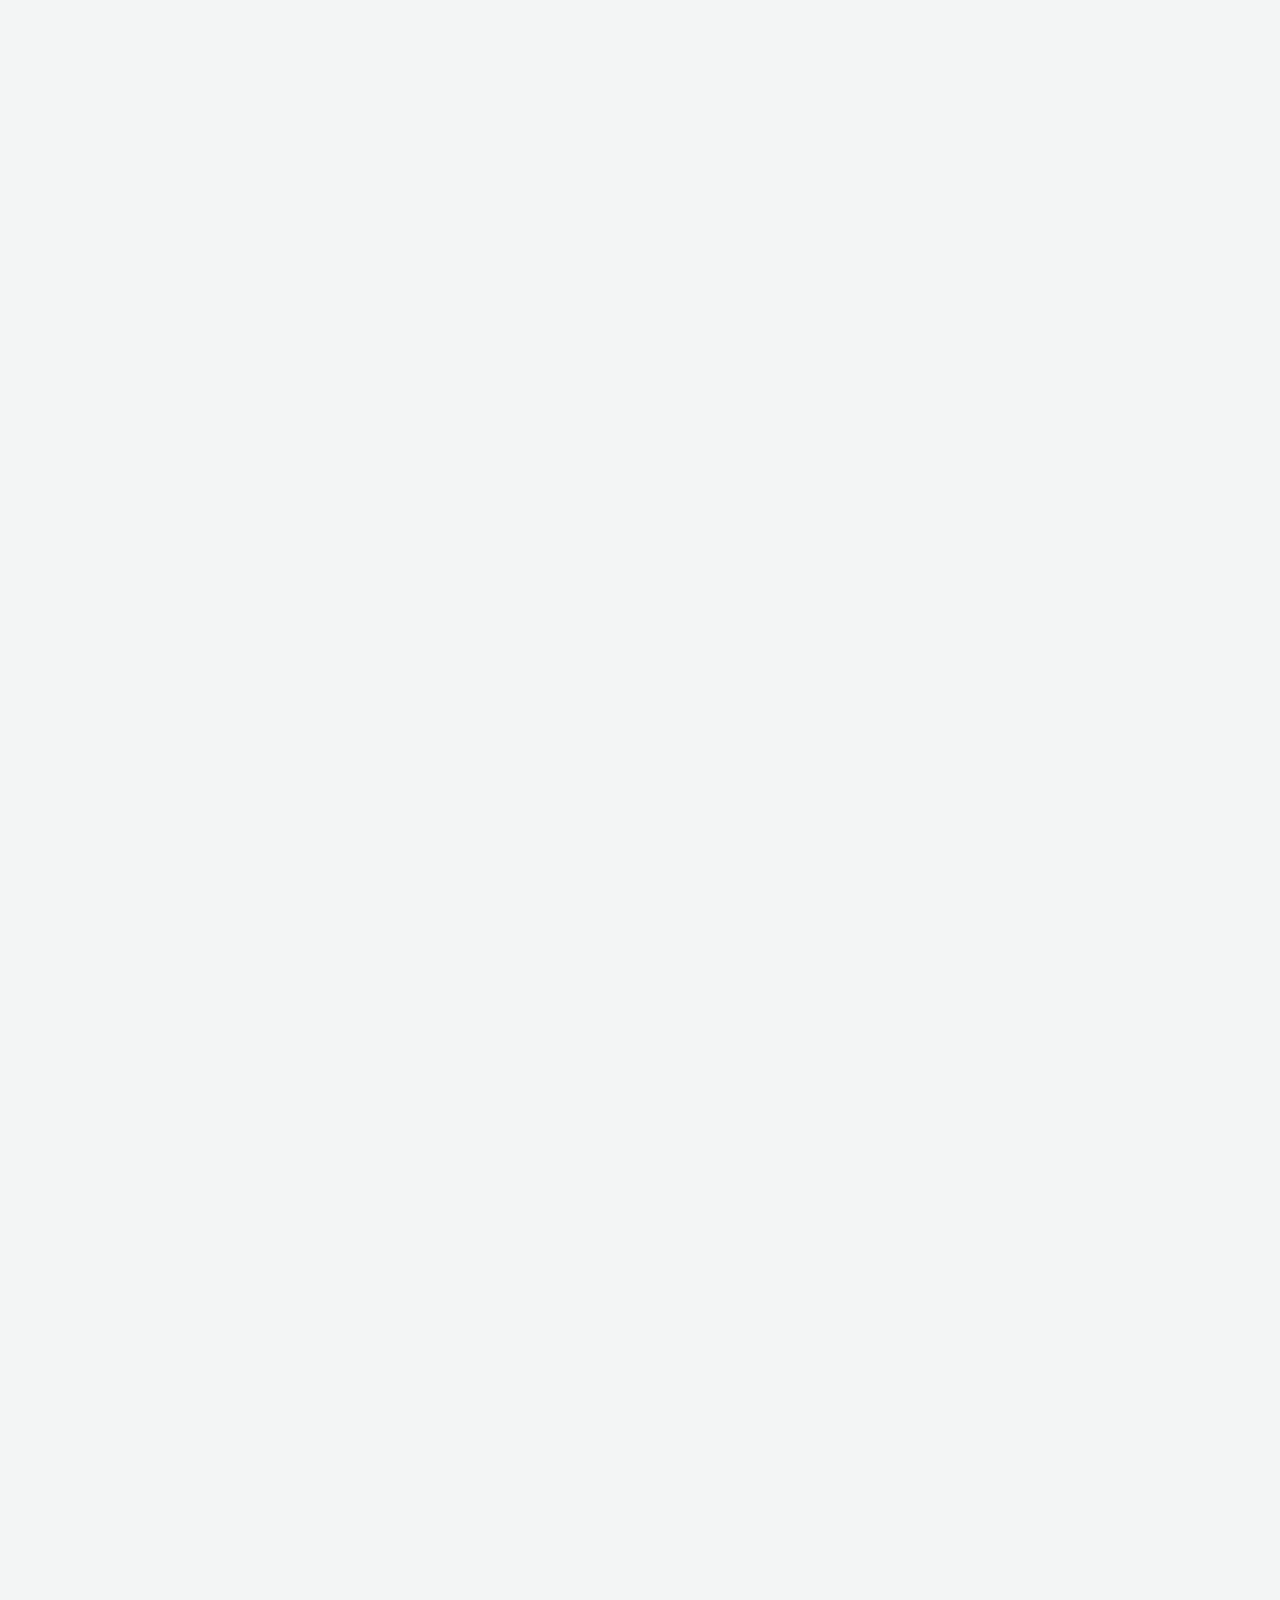
==== dashboard.html @ e3061a86 "Publish reproducible pages after data, navigation and responsive checks" ====
<!DOCTYPE html>
<html xmlns="http://www.w3.org/1999/xhtml">
<head>

<meta charset="utf-8">
<meta http-equiv="Content-Type" content="text/html; charset=utf-8" />
<meta name="generator" content="pandoc" />



<title>Central Park weather · 2006–2010</title>

<meta property="og:title" content="Central Park weather · 2006–2010" />

<meta name="viewport" content="width=device-width, initial-scale=1.0, maximum-scale=1.0, user-scalable=no" />

<link href="data:image/x-icon;" rel="icon" type="image/x-icon">


<script type="text/javascript">
window.FlexDashboardComponents = [];
</script>

<script id="flexdashboard-navbar" type="application/json">
[{"title":"Home","href":"index.html","align":"right"},{"title":"Resume","href":"resume.html","align":"right"},{"title":"GitHub","icon":"fa-github","href":"https://github.com/hw3206","align":"right"},{"title":"Email","icon":"fa-envelope","href":"mailto:hw3206@cumc.columbia.edu","align":"right"}]
</script>
<script>// Pandoc 2.9 adds attributes on both header and div. We remove the former (to
// be compatible with the behavior of Pandoc < 2.8).
document.addEventListener('DOMContentLoaded', function(e) {
  var hs = document.querySelectorAll("div.section[class*='level'] > :first-child");
  var i, h, a;
  for (i = 0; i < hs.length; i++) {
    h = hs[i];
    if (!/^h[1-6]$/i.test(h.tagName)) continue;  // it should be a header h1-h6
    a = h.attributes;
    while (a.length > 0) h.removeAttribute(a[0].name);
  }
});
</script>
<script>/*! jQuery v3.6.0 | (c) OpenJS Foundation and other contributors | jquery.org/license */
!function(e,t){"use strict";"object"==typeof module&&"object"==typeof module.exports?module.exports=e.document?t(e,!0):function(e){if(!e.document)throw new Error("jQuery requires a window with a document");return t(e)}:t(e)}("undefined"!=typeof window?window:this,function(C,e){"use strict";var t=[],r=Object.getPrototypeOf,s=t.slice,g=t.flat?function(e){return t.flat.call(e)}:function(e){return t.concat.apply([],e)},u=t.push,i=t.indexOf,n={},o=n.toString,v=n.hasOwnProperty,a=v.toString,l=a.call(Object),y={},m=function(e){return"function"==typeof e&&"number"!=typeof e.nodeType&&"function"!=typeof e.item},x=function(e){return null!=e&&e===e.window},E=C.document,c={type:!0,src:!0,nonce:!0,noModule:!0};function b(e,t,n){var r,i,o=(n=n||E).createElement("script");if(o.text=e,t)for(r in c)(i=t[r]||t.getAttribute&&t.getAttribute(r))&&o.setAttribute(r,i);n.head.appendChild(o).parentNode.removeChild(o)}function w(e){return null==e?e+"":"object"==typeof e||"function"==typeof e?n[o.call(e)]||"object":typeof e}var f="3.6.0",S=function(e,t){return new S.fn.init(e,t)};function p(e){var t=!!e&&"length"in e&&e.length,n=w(e);return!m(e)&&!x(e)&&("array"===n||0===t||"number"==typeof t&&0<t&&t-1 in e)}S.fn=S.prototype={jquery:f,constructor:S,length:0,toArray:function(){return s.call(this)},get:function(e){return null==e?s.call(this):e<0?this[e+this.length]:this[e]},pushStack:function(e){var t=S.merge(this.constructor(),e);return t.prevObject=this,t},each:function(e){return S.each(this,e)},map:function(n){return this.pushStack(S.map(this,function(e,t){return n.call(e,t,e)}))},slice:function(){return this.pushStack(s.apply(this,arguments))},first:function(){return this.eq(0)},last:function(){return this.eq(-1)},even:function(){return this.pushStack(S.grep(this,function(e,t){return(t+1)%2}))},odd:function(){return this.pushStack(S.grep(this,function(e,t){return t%2}))},eq:function(e){var t=this.length,n=+e+(e<0?t:0);return this.pushStack(0<=n&&n<t?[this[n]]:[])},end:function(){return this.prevObject||this.constructor()},push:u,sort:t.sort,splice:t.splice},S.extend=S.fn.extend=function(){var e,t,n,r,i,o,a=arguments[0]||{},s=1,u=arguments.length,l=!1;for("boolean"==typeof a&&(l=a,a=arguments[s]||{},s++),"object"==typeof a||m(a)||(a={}),s===u&&(a=this,s--);s<u;s++)if(null!=(e=arguments[s]))for(t in e)r=e[t],"__proto__"!==t&&a!==r&&(l&&r&&(S.isPlainObject(r)||(i=Array.isArray(r)))?(n=a[t],o=i&&!Array.isArray(n)?[]:i||S.isPlainObject(n)?n:{},i=!1,a[t]=S.extend(l,o,r)):void 0!==r&&(a[t]=r));return a},S.extend({expando:"jQuery"+(f+Math.random()).replace(/\D/g,""),isReady:!0,error:function(e){throw new Error(e)},noop:function(){},isPlainObject:function(e){var t,n;return!(!e||"[object Object]"!==o.call(e))&&(!(t=r(e))||"function"==typeof(n=v.call(t,"constructor")&&t.constructor)&&a.call(n)===l)},isEmptyObject:function(e){var t;for(t in e)return!1;return!0},globalEval:function(e,t,n){b(e,{nonce:t&&t.nonce},n)},each:function(e,t){var n,r=0;if(p(e)){for(n=e.length;r<n;r++)if(!1===t.call(e[r],r,e[r]))break}else for(r in e)if(!1===t.call(e[r],r,e[r]))break;return e},makeArray:function(e,t){var n=t||[];return null!=e&&(p(Object(e))?S.merge(n,"string"==typeof e?[e]:e):u.call(n,e)),n},inArray:function(e,t,n){return null==t?-1:i.call(t,e,n)},merge:function(e,t){for(var n=+t.length,r=0,i=e.length;r<n;r++)e[i++]=t[r];return e.length=i,e},grep:function(e,t,n){for(var r=[],i=0,o=e.length,a=!n;i<o;i++)!t(e[i],i)!==a&&r.push(e[i]);return r},map:function(e,t,n){var r,i,o=0,a=[];if(p(e))for(r=e.length;o<r;o++)null!=(i=t(e[o],o,n))&&a.push(i);else for(o in e)null!=(i=t(e[o],o,n))&&a.push(i);return g(a)},guid:1,support:y}),"function"==typeof Symbol&&(S.fn[Symbol.iterator]=t[Symbol.iterator]),S.each("Boolean Number String Function Array Date RegExp Object Error Symbol".split(" "),function(e,t){n["[object "+t+"]"]=t.toLowerCase()});var d=function(n){var e,d,b,o,i,h,f,g,w,u,l,T,C,a,E,v,s,c,y,S="sizzle"+1*new Date,p=n.document,k=0,r=0,m=ue(),x=ue(),A=ue(),N=ue(),j=function(e,t){return e===t&&(l=!0),0},D={}.hasOwnProperty,t=[],q=t.pop,L=t.push,H=t.push,O=t.slice,P=function(e,t){for(var n=0,r=e.length;n<r;n++)if(e[n]===t)return n;return-1},R="checked|selected|async|autofocus|autoplay|controls|defer|disabled|hidden|ismap|loop|multiple|open|readonly|required|scoped",M="[\\x20\\t\\r\\n\\f]",I="(?:\\\\[\\da-fA-F]{1,6}"+M+"?|\\\\[^\\r\\n\\f]|[\\w-]|[^\0-\\x7f])+",W="\\["+M+"*("+I+")(?:"+M+"*([*^$|!~]?=)"+M+"*(?:'((?:\\\\.|[^\\\\'])*)'|\"((?:\\\\.|[^\\\\\"])*)\"|("+I+"))|)"+M+"*\\]",F=":("+I+")(?:\\((('((?:\\\\.|[^\\\\'])*)'|\"((?:\\\\.|[^\\\\\"])*)\")|((?:\\\\.|[^\\\\()[\\]]|"+W+")*)|.*)\\)|)",B=new RegExp(M+"+","g"),$=new RegExp("^"+M+"+|((?:^|[^\\\\])(?:\\\\.)*)"+M+"+$","g"),_=new RegExp("^"+M+"*,"+M+"*"),z=new RegExp("^"+M+"*([>+~]|"+M+")"+M+"*"),U=new RegExp(M+"|>"),X=new RegExp(F),V=new RegExp("^"+I+"$"),G={ID:new RegExp("^#("+I+")"),CLASS:new RegExp("^\\.("+I+")"),TAG:new RegExp("^("+I+"|[*])"),ATTR:new RegExp("^"+W),PSEUDO:new RegExp("^"+F),CHILD:new RegExp("^:(only|first|last|nth|nth-last)-(child|of-type)(?:\\("+M+"*(even|odd|(([+-]|)(\\d*)n|)"+M+"*(?:([+-]|)"+M+"*(\\d+)|))"+M+"*\\)|)","i"),bool:new RegExp("^(?:"+R+")$","i"),needsContext:new RegExp("^"+M+"*[>+~]|:(even|odd|eq|gt|lt|nth|first|last)(?:\\("+M+"*((?:-\\d)?\\d*)"+M+"*\\)|)(?=[^-]|$)","i")},Y=/HTML$/i,Q=/^(?:input|select|textarea|button)$/i,J=/^h\d$/i,K=/^[^{]+\{\s*\[native \w/,Z=/^(?:#([\w-]+)|(\w+)|\.([\w-]+))$/,ee=/[+~]/,te=new RegExp("\\\\[\\da-fA-F]{1,6}"+M+"?|\\\\([^\\r\\n\\f])","g"),ne=function(e,t){var n="0x"+e.slice(1)-65536;return t||(n<0?String.fromCharCode(n+65536):String.fromCharCode(n>>10|55296,1023&n|56320))},re=/([\0-\x1f\x7f]|^-?\d)|^-$|[^\0-\x1f\x7f-\uFFFF\w-]/g,ie=function(e,t){return t?"\0"===e?"\ufffd":e.slice(0,-1)+"\\"+e.charCodeAt(e.length-1).toString(16)+" ":"\\"+e},oe=function(){T()},ae=be(function(e){return!0===e.disabled&&"fieldset"===e.nodeName.toLowerCase()},{dir:"parentNode",next:"legend"});try{H.apply(t=O.call(p.childNodes),p.childNodes),t[p.childNodes.length].nodeType}catch(e){H={apply:t.length?function(e,t){L.apply(e,O.call(t))}:function(e,t){var n=e.length,r=0;while(e[n++]=t[r++]);e.length=n-1}}}function se(t,e,n,r){var i,o,a,s,u,l,c,f=e&&e.ownerDocument,p=e?e.nodeType:9;if(n=n||[],"string"!=typeof t||!t||1!==p&&9!==p&&11!==p)return n;if(!r&&(T(e),e=e||C,E)){if(11!==p&&(u=Z.exec(t)))if(i=u[1]){if(9===p){if(!(a=e.getElementById(i)))return n;if(a.id===i)return n.push(a),n}else if(f&&(a=f.getElementById(i))&&y(e,a)&&a.id===i)return n.push(a),n}else{if(u[2])return H.apply(n,e.getElementsByTagName(t)),n;if((i=u[3])&&d.getElementsByClassName&&e.getElementsByClassName)return H.apply(n,e.getElementsByClassName(i)),n}if(d.qsa&&!N[t+" "]&&(!v||!v.test(t))&&(1!==p||"object"!==e.nodeName.toLowerCase())){if(c=t,f=e,1===p&&(U.test(t)||z.test(t))){(f=ee.test(t)&&ye(e.parentNode)||e)===e&&d.scope||((s=e.getAttribute("id"))?s=s.replace(re,ie):e.setAttribute("id",s=S)),o=(l=h(t)).length;while(o--)l[o]=(s?"#"+s:":scope")+" "+xe(l[o]);c=l.join(",")}try{return H.apply(n,f.querySelectorAll(c)),n}catch(e){N(t,!0)}finally{s===S&&e.removeAttribute("id")}}}return g(t.replace($,"$1"),e,n,r)}function ue(){var r=[];return function e(t,n){return r.push(t+" ")>b.cacheLength&&delete e[r.shift()],e[t+" "]=n}}function le(e){return e[S]=!0,e}function ce(e){var t=C.createElement("fieldset");try{return!!e(t)}catch(e){return!1}finally{t.parentNode&&t.parentNode.removeChild(t),t=null}}function fe(e,t){var n=e.split("|"),r=n.length;while(r--)b.attrHandle[n[r]]=t}function pe(e,t){var n=t&&e,r=n&&1===e.nodeType&&1===t.nodeType&&e.sourceIndex-t.sourceIndex;if(r)return r;if(n)while(n=n.nextSibling)if(n===t)return-1;return e?1:-1}function de(t){return function(e){return"input"===e.nodeName.toLowerCase()&&e.type===t}}function he(n){return function(e){var t=e.nodeName.toLowerCase();return("input"===t||"button"===t)&&e.type===n}}function ge(t){return function(e){return"form"in e?e.parentNode&&!1===e.disabled?"label"in e?"label"in e.parentNode?e.parentNode.disabled===t:e.disabled===t:e.isDisabled===t||e.isDisabled!==!t&&ae(e)===t:e.disabled===t:"label"in e&&e.disabled===t}}function ve(a){return le(function(o){return o=+o,le(function(e,t){var n,r=a([],e.length,o),i=r.length;while(i--)e[n=r[i]]&&(e[n]=!(t[n]=e[n]))})})}function ye(e){return e&&"undefined"!=typeof e.getElementsByTagName&&e}for(e in d=se.support={},i=se.isXML=function(e){var t=e&&e.namespaceURI,n=e&&(e.ownerDocument||e).documentElement;return!Y.test(t||n&&n.nodeName||"HTML")},T=se.setDocument=function(e){var t,n,r=e?e.ownerDocument||e:p;return r!=C&&9===r.nodeType&&r.documentElement&&(a=(C=r).documentElement,E=!i(C),p!=C&&(n=C.defaultView)&&n.top!==n&&(n.addEventListener?n.addEventListener("unload",oe,!1):n.attachEvent&&n.attachEvent("onunload",oe)),d.scope=ce(function(e){return a.appendChild(e).appendChild(C.createElement("div")),"undefined"!=typeof e.querySelectorAll&&!e.querySelectorAll(":scope fieldset div").length}),d.attributes=ce(function(e){return e.className="i",!e.getAttribute("className")}),d.getElementsByTagName=ce(function(e){return e.appendChild(C.createComment("")),!e.getElementsByTagName("*").length}),d.getElementsByClassName=K.test(C.getElementsByClassName),d.getById=ce(function(e){return a.appendChild(e).id=S,!C.getElementsByName||!C.getElementsByName(S).length}),d.getById?(b.filter.ID=function(e){var t=e.replace(te,ne);return function(e){return e.getAttribute("id")===t}},b.find.ID=function(e,t){if("undefined"!=typeof t.getElementById&&E){var n=t.getElementById(e);return n?[n]:[]}}):(b.filter.ID=function(e){var n=e.replace(te,ne);return function(e){var t="undefined"!=typeof e.getAttributeNode&&e.getAttributeNode("id");return t&&t.value===n}},b.find.ID=function(e,t){if("undefined"!=typeof t.getElementById&&E){var n,r,i,o=t.getElementById(e);if(o){if((n=o.getAttributeNode("id"))&&n.value===e)return[o];i=t.getElementsByName(e),r=0;while(o=i[r++])if((n=o.getAttributeNode("id"))&&n.value===e)return[o]}return[]}}),b.find.TAG=d.getElementsByTagName?function(e,t){return"undefined"!=typeof t.getElementsByTagName?t.getElementsByTagName(e):d.qsa?t.querySelectorAll(e):void 0}:function(e,t){var n,r=[],i=0,o=t.getElementsByTagName(e);if("*"===e){while(n=o[i++])1===n.nodeType&&r.push(n);return r}return o},b.find.CLASS=d.getElementsByClassName&&function(e,t){if("undefined"!=typeof t.getElementsByClassName&&E)return t.getElementsByClassName(e)},s=[],v=[],(d.qsa=K.test(C.querySelectorAll))&&(ce(function(e){var t;a.appendChild(e).innerHTML="<a id='"+S+"'></a><select id='"+S+"-\r\\' msallowcapture=''><option selected=''></option></select>",e.querySelectorAll("[msallowcapture^='']").length&&v.push("[*^$]="+M+"*(?:''|\"\")"),e.querySelectorAll("[selected]").length||v.push("\\["+M+"*(?:value|"+R+")"),e.querySelectorAll("[id~="+S+"-]").length||v.push("~="),(t=C.createElement("input")).setAttribute("name",""),e.appendChild(t),e.querySelectorAll("[name='']").length||v.push("\\["+M+"*name"+M+"*="+M+"*(?:''|\"\")"),e.querySelectorAll(":checked").length||v.push(":checked"),e.querySelectorAll("a#"+S+"+*").length||v.push(".#.+[+~]"),e.querySelectorAll("\\\f"),v.push("[\\r\\n\\f]")}),ce(function(e){e.innerHTML="<a href='' disabled='disabled'></a><select disabled='disabled'><option/></select>";var t=C.createElement("input");t.setAttribute("type","hidden"),e.appendChild(t).setAttribute("name","D"),e.querySelectorAll("[name=d]").length&&v.push("name"+M+"*[*^$|!~]?="),2!==e.querySelectorAll(":enabled").length&&v.push(":enabled",":disabled"),a.appendChild(e).disabled=!0,2!==e.querySelectorAll(":disabled").length&&v.push(":enabled",":disabled"),e.querySelectorAll("*,:x"),v.push(",.*:")})),(d.matchesSelector=K.test(c=a.matches||a.webkitMatchesSelector||a.mozMatchesSelector||a.oMatchesSelector||a.msMatchesSelector))&&ce(function(e){d.disconnectedMatch=c.call(e,"*"),c.call(e,"[s!='']:x"),s.push("!=",F)}),v=v.length&&new RegExp(v.join("|")),s=s.length&&new RegExp(s.join("|")),t=K.test(a.compareDocumentPosition),y=t||K.test(a.contains)?function(e,t){var n=9===e.nodeType?e.documentElement:e,r=t&&t.parentNode;return e===r||!(!r||1!==r.nodeType||!(n.contains?n.contains(r):e.compareDocumentPosition&&16&e.compareDocumentPosition(r)))}:function(e,t){if(t)while(t=t.parentNode)if(t===e)return!0;return!1},j=t?function(e,t){if(e===t)return l=!0,0;var n=!e.compareDocumentPosition-!t.compareDocumentPosition;return n||(1&(n=(e.ownerDocument||e)==(t.ownerDocument||t)?e.compareDocumentPosition(t):1)||!d.sortDetached&&t.compareDocumentPosition(e)===n?e==C||e.ownerDocument==p&&y(p,e)?-1:t==C||t.ownerDocument==p&&y(p,t)?1:u?P(u,e)-P(u,t):0:4&n?-1:1)}:function(e,t){if(e===t)return l=!0,0;var n,r=0,i=e.parentNode,o=t.parentNode,a=[e],s=[t];if(!i||!o)return e==C?-1:t==C?1:i?-1:o?1:u?P(u,e)-P(u,t):0;if(i===o)return pe(e,t);n=e;while(n=n.parentNode)a.unshift(n);n=t;while(n=n.parentNode)s.unshift(n);while(a[r]===s[r])r++;return r?pe(a[r],s[r]):a[r]==p?-1:s[r]==p?1:0}),C},se.matches=function(e,t){return se(e,null,null,t)},se.matchesSelector=function(e,t){if(T(e),d.matchesSelector&&E&&!N[t+" "]&&(!s||!s.test(t))&&(!v||!v.test(t)))try{var n=c.call(e,t);if(n||d.disconnectedMatch||e.document&&11!==e.document.nodeType)return n}catch(e){N(t,!0)}return 0<se(t,C,null,[e]).length},se.contains=function(e,t){return(e.ownerDocument||e)!=C&&T(e),y(e,t)},se.attr=function(e,t){(e.ownerDocument||e)!=C&&T(e);var n=b.attrHandle[t.toLowerCase()],r=n&&D.call(b.attrHandle,t.toLowerCase())?n(e,t,!E):void 0;return void 0!==r?r:d.attributes||!E?e.getAttribute(t):(r=e.getAttributeNode(t))&&r.specified?r.value:null},se.escape=function(e){return(e+"").replace(re,ie)},se.error=function(e){throw new Error("Syntax error, unrecognized expression: "+e)},se.uniqueSort=function(e){var t,n=[],r=0,i=0;if(l=!d.detectDuplicates,u=!d.sortStable&&e.slice(0),e.sort(j),l){while(t=e[i++])t===e[i]&&(r=n.push(i));while(r--)e.splice(n[r],1)}return u=null,e},o=se.getText=function(e){var t,n="",r=0,i=e.nodeType;if(i){if(1===i||9===i||11===i){if("string"==typeof e.textContent)return e.textContent;for(e=e.firstChild;e;e=e.nextSibling)n+=o(e)}else if(3===i||4===i)return e.nodeValue}else while(t=e[r++])n+=o(t);return n},(b=se.selectors={cacheLength:50,createPseudo:le,match:G,attrHandle:{},find:{},relative:{">":{dir:"parentNode",first:!0}," ":{dir:"parentNode"},"+":{dir:"previousSibling",first:!0},"~":{dir:"previousSibling"}},preFilter:{ATTR:function(e){return e[1]=e[1].replace(te,ne),e[3]=(e[3]||e[4]||e[5]||"").replace(te,ne),"~="===e[2]&&(e[3]=" "+e[3]+" "),e.slice(0,4)},CHILD:function(e){return e[1]=e[1].toLowerCase(),"nth"===e[1].slice(0,3)?(e[3]||se.error(e[0]),e[4]=+(e[4]?e[5]+(e[6]||1):2*("even"===e[3]||"odd"===e[3])),e[5]=+(e[7]+e[8]||"odd"===e[3])):e[3]&&se.error(e[0]),e},PSEUDO:function(e){var t,n=!e[6]&&e[2];return G.CHILD.test(e[0])?null:(e[3]?e[2]=e[4]||e[5]||"":n&&X.test(n)&&(t=h(n,!0))&&(t=n.indexOf(")",n.length-t)-n.length)&&(e[0]=e[0].slice(0,t),e[2]=n.slice(0,t)),e.slice(0,3))}},filter:{TAG:function(e){var t=e.replace(te,ne).toLowerCase();return"*"===e?function(){return!0}:function(e){return e.nodeName&&e.nodeName.toLowerCase()===t}},CLASS:function(e){var t=m[e+" "];return t||(t=new RegExp("(^|"+M+")"+e+"("+M+"|$)"))&&m(e,function(e){return t.test("string"==typeof e.className&&e.className||"undefined"!=typeof e.getAttribute&&e.getAttribute("class")||"")})},ATTR:function(n,r,i){return function(e){var t=se.attr(e,n);return null==t?"!="===r:!r||(t+="","="===r?t===i:"!="===r?t!==i:"^="===r?i&&0===t.indexOf(i):"*="===r?i&&-1<t.indexOf(i):"$="===r?i&&t.slice(-i.length)===i:"~="===r?-1<(" "+t.replace(B," ")+" ").indexOf(i):"|="===r&&(t===i||t.slice(0,i.length+1)===i+"-"))}},CHILD:function(h,e,t,g,v){var y="nth"!==h.slice(0,3),m="last"!==h.slice(-4),x="of-type"===e;return 1===g&&0===v?function(e){return!!e.parentNode}:function(e,t,n){var r,i,o,a,s,u,l=y!==m?"nextSibling":"previousSibling",c=e.parentNode,f=x&&e.nodeName.toLowerCase(),p=!n&&!x,d=!1;if(c){if(y){while(l){a=e;while(a=a[l])if(x?a.nodeName.toLowerCase()===f:1===a.nodeType)return!1;u=l="only"===h&&!u&&"nextSibling"}return!0}if(u=[m?c.firstChild:c.lastChild],m&&p){d=(s=(r=(i=(o=(a=c)[S]||(a[S]={}))[a.uniqueID]||(o[a.uniqueID]={}))[h]||[])[0]===k&&r[1])&&r[2],a=s&&c.childNodes[s];while(a=++s&&a&&a[l]||(d=s=0)||u.pop())if(1===a.nodeType&&++d&&a===e){i[h]=[k,s,d];break}}else if(p&&(d=s=(r=(i=(o=(a=e)[S]||(a[S]={}))[a.uniqueID]||(o[a.uniqueID]={}))[h]||[])[0]===k&&r[1]),!1===d)while(a=++s&&a&&a[l]||(d=s=0)||u.pop())if((x?a.nodeName.toLowerCase()===f:1===a.nodeType)&&++d&&(p&&((i=(o=a[S]||(a[S]={}))[a.uniqueID]||(o[a.uniqueID]={}))[h]=[k,d]),a===e))break;return(d-=v)===g||d%g==0&&0<=d/g}}},PSEUDO:function(e,o){var t,a=b.pseudos[e]||b.setFilters[e.toLowerCase()]||se.error("unsupported pseudo: "+e);return a[S]?a(o):1<a.length?(t=[e,e,"",o],b.setFilters.hasOwnProperty(e.toLowerCase())?le(function(e,t){var n,r=a(e,o),i=r.length;while(i--)e[n=P(e,r[i])]=!(t[n]=r[i])}):function(e){return a(e,0,t)}):a}},pseudos:{not:le(function(e){var r=[],i=[],s=f(e.replace($,"$1"));return s[S]?le(function(e,t,n,r){var i,o=s(e,null,r,[]),a=e.length;while(a--)(i=o[a])&&(e[a]=!(t[a]=i))}):function(e,t,n){return r[0]=e,s(r,null,n,i),r[0]=null,!i.pop()}}),has:le(function(t){return function(e){return 0<se(t,e).length}}),contains:le(function(t){return t=t.replace(te,ne),function(e){return-1<(e.textContent||o(e)).indexOf(t)}}),lang:le(function(n){return V.test(n||"")||se.error("unsupported lang: "+n),n=n.replace(te,ne).toLowerCase(),function(e){var t;do{if(t=E?e.lang:e.getAttribute("xml:lang")||e.getAttribute("lang"))return(t=t.toLowerCase())===n||0===t.indexOf(n+"-")}while((e=e.parentNode)&&1===e.nodeType);return!1}}),target:function(e){var t=n.location&&n.location.hash;return t&&t.slice(1)===e.id},root:function(e){return e===a},focus:function(e){return e===C.activeElement&&(!C.hasFocus||C.hasFocus())&&!!(e.type||e.href||~e.tabIndex)},enabled:ge(!1),disabled:ge(!0),checked:function(e){var t=e.nodeName.toLowerCase();return"input"===t&&!!e.checked||"option"===t&&!!e.selected},selected:function(e){return e.parentNode&&e.parentNode.selectedIndex,!0===e.selected},empty:function(e){for(e=e.firstChild;e;e=e.nextSibling)if(e.nodeType<6)return!1;return!0},parent:function(e){return!b.pseudos.empty(e)},header:function(e){return J.test(e.nodeName)},input:function(e){return Q.test(e.nodeName)},button:function(e){var t=e.nodeName.toLowerCase();return"input"===t&&"button"===e.type||"button"===t},text:function(e){var t;return"input"===e.nodeName.toLowerCase()&&"text"===e.type&&(null==(t=e.getAttribute("type"))||"text"===t.toLowerCase())},first:ve(function(){return[0]}),last:ve(function(e,t){return[t-1]}),eq:ve(function(e,t,n){return[n<0?n+t:n]}),even:ve(function(e,t){for(var n=0;n<t;n+=2)e.push(n);return e}),odd:ve(function(e,t){for(var n=1;n<t;n+=2)e.push(n);return e}),lt:ve(function(e,t,n){for(var r=n<0?n+t:t<n?t:n;0<=--r;)e.push(r);return e}),gt:ve(function(e,t,n){for(var r=n<0?n+t:n;++r<t;)e.push(r);return e})}}).pseudos.nth=b.pseudos.eq,{radio:!0,checkbox:!0,file:!0,password:!0,image:!0})b.pseudos[e]=de(e);for(e in{submit:!0,reset:!0})b.pseudos[e]=he(e);function me(){}function xe(e){for(var t=0,n=e.length,r="";t<n;t++)r+=e[t].value;return r}function be(s,e,t){var u=e.dir,l=e.next,c=l||u,f=t&&"parentNode"===c,p=r++;return e.first?function(e,t,n){while(e=e[u])if(1===e.nodeType||f)return s(e,t,n);return!1}:function(e,t,n){var r,i,o,a=[k,p];if(n){while(e=e[u])if((1===e.nodeType||f)&&s(e,t,n))return!0}else while(e=e[u])if(1===e.nodeType||f)if(i=(o=e[S]||(e[S]={}))[e.uniqueID]||(o[e.uniqueID]={}),l&&l===e.nodeName.toLowerCase())e=e[u]||e;else{if((r=i[c])&&r[0]===k&&r[1]===p)return a[2]=r[2];if((i[c]=a)[2]=s(e,t,n))return!0}return!1}}function we(i){return 1<i.length?function(e,t,n){var r=i.length;while(r--)if(!i[r](e,t,n))return!1;return!0}:i[0]}function Te(e,t,n,r,i){for(var o,a=[],s=0,u=e.length,l=null!=t;s<u;s++)(o=e[s])&&(n&&!n(o,r,i)||(a.push(o),l&&t.push(s)));return a}function Ce(d,h,g,v,y,e){return v&&!v[S]&&(v=Ce(v)),y&&!y[S]&&(y=Ce(y,e)),le(function(e,t,n,r){var i,o,a,s=[],u=[],l=t.length,c=e||function(e,t,n){for(var r=0,i=t.length;r<i;r++)se(e,t[r],n);return n}(h||"*",n.nodeType?[n]:n,[]),f=!d||!e&&h?c:Te(c,s,d,n,r),p=g?y||(e?d:l||v)?[]:t:f;if(g&&g(f,p,n,r),v){i=Te(p,u),v(i,[],n,r),o=i.length;while(o--)(a=i[o])&&(p[u[o]]=!(f[u[o]]=a))}if(e){if(y||d){if(y){i=[],o=p.length;while(o--)(a=p[o])&&i.push(f[o]=a);y(null,p=[],i,r)}o=p.length;while(o--)(a=p[o])&&-1<(i=y?P(e,a):s[o])&&(e[i]=!(t[i]=a))}}else p=Te(p===t?p.splice(l,p.length):p),y?y(null,t,p,r):H.apply(t,p)})}function Ee(e){for(var i,t,n,r=e.length,o=b.relative[e[0].type],a=o||b.relative[" "],s=o?1:0,u=be(function(e){return e===i},a,!0),l=be(function(e){return-1<P(i,e)},a,!0),c=[function(e,t,n){var r=!o&&(n||t!==w)||((i=t).nodeType?u(e,t,n):l(e,t,n));return i=null,r}];s<r;s++)if(t=b.relative[e[s].type])c=[be(we(c),t)];else{if((t=b.filter[e[s].type].apply(null,e[s].matches))[S]){for(n=++s;n<r;n++)if(b.relative[e[n].type])break;return Ce(1<s&&we(c),1<s&&xe(e.slice(0,s-1).concat({value:" "===e[s-2].type?"*":""})).replace($,"$1"),t,s<n&&Ee(e.slice(s,n)),n<r&&Ee(e=e.slice(n)),n<r&&xe(e))}c.push(t)}return we(c)}return me.prototype=b.filters=b.pseudos,b.setFilters=new me,h=se.tokenize=function(e,t){var n,r,i,o,a,s,u,l=x[e+" "];if(l)return t?0:l.slice(0);a=e,s=[],u=b.preFilter;while(a){for(o in n&&!(r=_.exec(a))||(r&&(a=a.slice(r[0].length)||a),s.push(i=[])),n=!1,(r=z.exec(a))&&(n=r.shift(),i.push({value:n,type:r[0].replace($," ")}),a=a.slice(n.length)),b.filter)!(r=G[o].exec(a))||u[o]&&!(r=u[o](r))||(n=r.shift(),i.push({value:n,type:o,matches:r}),a=a.slice(n.length));if(!n)break}return t?a.length:a?se.error(e):x(e,s).slice(0)},f=se.compile=function(e,t){var n,v,y,m,x,r,i=[],o=[],a=A[e+" "];if(!a){t||(t=h(e)),n=t.length;while(n--)(a=Ee(t[n]))[S]?i.push(a):o.push(a);(a=A(e,(v=o,m=0<(y=i).length,x=0<v.length,r=function(e,t,n,r,i){var o,a,s,u=0,l="0",c=e&&[],f=[],p=w,d=e||x&&b.find.TAG("*",i),h=k+=null==p?1:Math.random()||.1,g=d.length;for(i&&(w=t==C||t||i);l!==g&&null!=(o=d[l]);l++){if(x&&o){a=0,t||o.ownerDocument==C||(T(o),n=!E);while(s=v[a++])if(s(o,t||C,n)){r.push(o);break}i&&(k=h)}m&&((o=!s&&o)&&u--,e&&c.push(o))}if(u+=l,m&&l!==u){a=0;while(s=y[a++])s(c,f,t,n);if(e){if(0<u)while(l--)c[l]||f[l]||(f[l]=q.call(r));f=Te(f)}H.apply(r,f),i&&!e&&0<f.length&&1<u+y.length&&se.uniqueSort(r)}return i&&(k=h,w=p),c},m?le(r):r))).selector=e}return a},g=se.select=function(e,t,n,r){var i,o,a,s,u,l="function"==typeof e&&e,c=!r&&h(e=l.selector||e);if(n=n||[],1===c.length){if(2<(o=c[0]=c[0].slice(0)).length&&"ID"===(a=o[0]).type&&9===t.nodeType&&E&&b.relative[o[1].type]){if(!(t=(b.find.ID(a.matches[0].replace(te,ne),t)||[])[0]))return n;l&&(t=t.parentNode),e=e.slice(o.shift().value.length)}i=G.needsContext.test(e)?0:o.length;while(i--){if(a=o[i],b.relative[s=a.type])break;if((u=b.find[s])&&(r=u(a.matches[0].replace(te,ne),ee.test(o[0].type)&&ye(t.parentNode)||t))){if(o.splice(i,1),!(e=r.length&&xe(o)))return H.apply(n,r),n;break}}}return(l||f(e,c))(r,t,!E,n,!t||ee.test(e)&&ye(t.parentNode)||t),n},d.sortStable=S.split("").sort(j).join("")===S,d.detectDuplicates=!!l,T(),d.sortDetached=ce(function(e){return 1&e.compareDocumentPosition(C.createElement("fieldset"))}),ce(function(e){return e.innerHTML="<a href='#'></a>","#"===e.firstChild.getAttribute("href")})||fe("type|href|height|width",function(e,t,n){if(!n)return e.getAttribute(t,"type"===t.toLowerCase()?1:2)}),d.attributes&&ce(function(e){return e.innerHTML="<input/>",e.firstChild.setAttribute("value",""),""===e.firstChild.getAttribute("value")})||fe("value",function(e,t,n){if(!n&&"input"===e.nodeName.toLowerCase())return e.defaultValue}),ce(function(e){return null==e.getAttribute("disabled")})||fe(R,function(e,t,n){var r;if(!n)return!0===e[t]?t.toLowerCase():(r=e.getAttributeNode(t))&&r.specified?r.value:null}),se}(C);S.find=d,S.expr=d.selectors,S.expr[":"]=S.expr.pseudos,S.uniqueSort=S.unique=d.uniqueSort,S.text=d.getText,S.isXMLDoc=d.isXML,S.contains=d.contains,S.escapeSelector=d.escape;var h=function(e,t,n){var r=[],i=void 0!==n;while((e=e[t])&&9!==e.nodeType)if(1===e.nodeType){if(i&&S(e).is(n))break;r.push(e)}return r},T=function(e,t){for(var n=[];e;e=e.nextSibling)1===e.nodeType&&e!==t&&n.push(e);return n},k=S.expr.match.needsContext;function A(e,t){return e.nodeName&&e.nodeName.toLowerCase()===t.toLowerCase()}var N=/^<([a-z][^\/\0>:\x20\t\r\n\f]*)[\x20\t\r\n\f]*\/?>(?:<\/\1>|)$/i;function j(e,n,r){return m(n)?S.grep(e,function(e,t){return!!n.call(e,t,e)!==r}):n.nodeType?S.grep(e,function(e){return e===n!==r}):"string"!=typeof n?S.grep(e,function(e){return-1<i.call(n,e)!==r}):S.filter(n,e,r)}S.filter=function(e,t,n){var r=t[0];return n&&(e=":not("+e+")"),1===t.length&&1===r.nodeType?S.find.matchesSelector(r,e)?[r]:[]:S.find.matches(e,S.grep(t,function(e){return 1===e.nodeType}))},S.fn.extend({find:function(e){var t,n,r=this.length,i=this;if("string"!=typeof e)return this.pushStack(S(e).filter(function(){for(t=0;t<r;t++)if(S.contains(i[t],this))return!0}));for(n=this.pushStack([]),t=0;t<r;t++)S.find(e,i[t],n);return 1<r?S.uniqueSort(n):n},filter:function(e){return this.pushStack(j(this,e||[],!1))},not:function(e){return this.pushStack(j(this,e||[],!0))},is:function(e){return!!j(this,"string"==typeof e&&k.test(e)?S(e):e||[],!1).length}});var D,q=/^(?:\s*(<[\w\W]+>)[^>]*|#([\w-]+))$/;(S.fn.init=function(e,t,n){var r,i;if(!e)return this;if(n=n||D,"string"==typeof e){if(!(r="<"===e[0]&&">"===e[e.length-1]&&3<=e.length?[null,e,null]:q.exec(e))||!r[1]&&t)return!t||t.jquery?(t||n).find(e):this.constructor(t).find(e);if(r[1]){if(t=t instanceof S?t[0]:t,S.merge(this,S.parseHTML(r[1],t&&t.nodeType?t.ownerDocument||t:E,!0)),N.test(r[1])&&S.isPlainObject(t))for(r in t)m(this[r])?this[r](t[r]):this.attr(r,t[r]);return this}return(i=E.getElementById(r[2]))&&(this[0]=i,this.length=1),this}return e.nodeType?(this[0]=e,this.length=1,this):m(e)?void 0!==n.ready?n.ready(e):e(S):S.makeArray(e,this)}).prototype=S.fn,D=S(E);var L=/^(?:parents|prev(?:Until|All))/,H={children:!0,contents:!0,next:!0,prev:!0};function O(e,t){while((e=e[t])&&1!==e.nodeType);return e}S.fn.extend({has:function(e){var t=S(e,this),n=t.length;return this.filter(function(){for(var e=0;e<n;e++)if(S.contains(this,t[e]))return!0})},closest:function(e,t){var n,r=0,i=this.length,o=[],a="string"!=typeof e&&S(e);if(!k.test(e))for(;r<i;r++)for(n=this[r];n&&n!==t;n=n.parentNode)if(n.nodeType<11&&(a?-1<a.index(n):1===n.nodeType&&S.find.matchesSelector(n,e))){o.push(n);break}return this.pushStack(1<o.length?S.uniqueSort(o):o)},index:function(e){return e?"string"==typeof e?i.call(S(e),this[0]):i.call(this,e.jquery?e[0]:e):this[0]&&this[0].parentNode?this.first().prevAll().length:-1},add:function(e,t){return this.pushStack(S.uniqueSort(S.merge(this.get(),S(e,t))))},addBack:function(e){return this.add(null==e?this.prevObject:this.prevObject.filter(e))}}),S.each({parent:function(e){var t=e.parentNode;return t&&11!==t.nodeType?t:null},parents:function(e){return h(e,"parentNode")},parentsUntil:function(e,t,n){return h(e,"parentNode",n)},next:function(e){return O(e,"nextSibling")},prev:function(e){return O(e,"previousSibling")},nextAll:function(e){return h(e,"nextSibling")},prevAll:function(e){return h(e,"previousSibling")},nextUntil:function(e,t,n){return h(e,"nextSibling",n)},prevUntil:function(e,t,n){return h(e,"previousSibling",n)},siblings:function(e){return T((e.parentNode||{}).firstChild,e)},children:function(e){return T(e.firstChild)},contents:function(e){return null!=e.contentDocument&&r(e.contentDocument)?e.contentDocument:(A(e,"template")&&(e=e.content||e),S.merge([],e.childNodes))}},function(r,i){S.fn[r]=function(e,t){var n=S.map(this,i,e);return"Until"!==r.slice(-5)&&(t=e),t&&"string"==typeof t&&(n=S.filter(t,n)),1<this.length&&(H[r]||S.uniqueSort(n),L.test(r)&&n.reverse()),this.pushStack(n)}});var P=/[^\x20\t\r\n\f]+/g;function R(e){return e}function M(e){throw e}function I(e,t,n,r){var i;try{e&&m(i=e.promise)?i.call(e).done(t).fail(n):e&&m(i=e.then)?i.call(e,t,n):t.apply(void 0,[e].slice(r))}catch(e){n.apply(void 0,[e])}}S.Callbacks=function(r){var e,n;r="string"==typeof r?(e=r,n={},S.each(e.match(P)||[],function(e,t){n[t]=!0}),n):S.extend({},r);var i,t,o,a,s=[],u=[],l=-1,c=function(){for(a=a||r.once,o=i=!0;u.length;l=-1){t=u.shift();while(++l<s.length)!1===s[l].apply(t[0],t[1])&&r.stopOnFalse&&(l=s.length,t=!1)}r.memory||(t=!1),i=!1,a&&(s=t?[]:"")},f={add:function(){return s&&(t&&!i&&(l=s.length-1,u.push(t)),function n(e){S.each(e,function(e,t){m(t)?r.unique&&f.has(t)||s.push(t):t&&t.length&&"string"!==w(t)&&n(t)})}(arguments),t&&!i&&c()),this},remove:function(){return S.each(arguments,function(e,t){var n;while(-1<(n=S.inArray(t,s,n)))s.splice(n,1),n<=l&&l--}),this},has:function(e){return e?-1<S.inArray(e,s):0<s.length},empty:function(){return s&&(s=[]),this},disable:function(){return a=u=[],s=t="",this},disabled:function(){return!s},lock:function(){return a=u=[],t||i||(s=t=""),this},locked:function(){return!!a},fireWith:function(e,t){return a||(t=[e,(t=t||[]).slice?t.slice():t],u.push(t),i||c()),this},fire:function(){return f.fireWith(this,arguments),this},fired:function(){return!!o}};return f},S.extend({Deferred:function(e){var o=[["notify","progress",S.Callbacks("memory"),S.Callbacks("memory"),2],["resolve","done",S.Callbacks("once memory"),S.Callbacks("once memory"),0,"resolved"],["reject","fail",S.Callbacks("once memory"),S.Callbacks("once memory"),1,"rejected"]],i="pending",a={state:function(){return i},always:function(){return s.done(arguments).fail(arguments),this},"catch":function(e){return a.then(null,e)},pipe:function(){var i=arguments;return S.Deferred(function(r){S.each(o,function(e,t){var n=m(i[t[4]])&&i[t[4]];s[t[1]](function(){var e=n&&n.apply(this,arguments);e&&m(e.promise)?e.promise().progress(r.notify).done(r.resolve).fail(r.reject):r[t[0]+"With"](this,n?[e]:arguments)})}),i=null}).promise()},then:function(t,n,r){var u=0;function l(i,o,a,s){return function(){var n=this,r=arguments,e=function(){var e,t;if(!(i<u)){if((e=a.apply(n,r))===o.promise())throw new TypeError("Thenable self-resolution");t=e&&("object"==typeof e||"function"==typeof e)&&e.then,m(t)?s?t.call(e,l(u,o,R,s),l(u,o,M,s)):(u++,t.call(e,l(u,o,R,s),l(u,o,M,s),l(u,o,R,o.notifyWith))):(a!==R&&(n=void 0,r=[e]),(s||o.resolveWith)(n,r))}},t=s?e:function(){try{e()}catch(e){S.Deferred.exceptionHook&&S.Deferred.exceptionHook(e,t.stackTrace),u<=i+1&&(a!==M&&(n=void 0,r=[e]),o.rejectWith(n,r))}};i?t():(S.Deferred.getStackHook&&(t.stackTrace=S.Deferred.getStackHook()),C.setTimeout(t))}}return S.Deferred(function(e){o[0][3].add(l(0,e,m(r)?r:R,e.notifyWith)),o[1][3].add(l(0,e,m(t)?t:R)),o[2][3].add(l(0,e,m(n)?n:M))}).promise()},promise:function(e){return null!=e?S.extend(e,a):a}},s={};return S.each(o,function(e,t){var n=t[2],r=t[5];a[t[1]]=n.add,r&&n.add(function(){i=r},o[3-e][2].disable,o[3-e][3].disable,o[0][2].lock,o[0][3].lock),n.add(t[3].fire),s[t[0]]=function(){return s[t[0]+"With"](this===s?void 0:this,arguments),this},s[t[0]+"With"]=n.fireWith}),a.promise(s),e&&e.call(s,s),s},when:function(e){var n=arguments.length,t=n,r=Array(t),i=s.call(arguments),o=S.Deferred(),a=function(t){return function(e){r[t]=this,i[t]=1<arguments.length?s.call(arguments):e,--n||o.resolveWith(r,i)}};if(n<=1&&(I(e,o.done(a(t)).resolve,o.reject,!n),"pending"===o.state()||m(i[t]&&i[t].then)))return o.then();while(t--)I(i[t],a(t),o.reject);return o.promise()}});var W=/^(Eval|Internal|Range|Reference|Syntax|Type|URI)Error$/;S.Deferred.exceptionHook=function(e,t){C.console&&C.console.warn&&e&&W.test(e.name)&&C.console.warn("jQuery.Deferred exception: "+e.message,e.stack,t)},S.readyException=function(e){C.setTimeout(function(){throw e})};var F=S.Deferred();function B(){E.removeEventListener("DOMContentLoaded",B),C.removeEventListener("load",B),S.ready()}S.fn.ready=function(e){return F.then(e)["catch"](function(e){S.readyException(e)}),this},S.extend({isReady:!1,readyWait:1,ready:function(e){(!0===e?--S.readyWait:S.isReady)||(S.isReady=!0)!==e&&0<--S.readyWait||F.resolveWith(E,[S])}}),S.ready.then=F.then,"complete"===E.readyState||"loading"!==E.readyState&&!E.documentElement.doScroll?C.setTimeout(S.ready):(E.addEventListener("DOMContentLoaded",B),C.addEventListener("load",B));var $=function(e,t,n,r,i,o,a){var s=0,u=e.length,l=null==n;if("object"===w(n))for(s in i=!0,n)$(e,t,s,n[s],!0,o,a);else if(void 0!==r&&(i=!0,m(r)||(a=!0),l&&(a?(t.call(e,r),t=null):(l=t,t=function(e,t,n){return l.call(S(e),n)})),t))for(;s<u;s++)t(e[s],n,a?r:r.call(e[s],s,t(e[s],n)));return i?e:l?t.call(e):u?t(e[0],n):o},_=/^-ms-/,z=/-([a-z])/g;function U(e,t){return t.toUpperCase()}function X(e){return e.replace(_,"ms-").replace(z,U)}var V=function(e){return 1===e.nodeType||9===e.nodeType||!+e.nodeType};function G(){this.expando=S.expando+G.uid++}G.uid=1,G.prototype={cache:function(e){var t=e[this.expando];return t||(t={},V(e)&&(e.nodeType?e[this.expando]=t:Object.defineProperty(e,this.expando,{value:t,configurable:!0}))),t},set:function(e,t,n){var r,i=this.cache(e);if("string"==typeof t)i[X(t)]=n;else for(r in t)i[X(r)]=t[r];return i},get:function(e,t){return void 0===t?this.cache(e):e[this.expando]&&e[this.expando][X(t)]},access:function(e,t,n){return void 0===t||t&&"string"==typeof t&&void 0===n?this.get(e,t):(this.set(e,t,n),void 0!==n?n:t)},remove:function(e,t){var n,r=e[this.expando];if(void 0!==r){if(void 0!==t){n=(t=Array.isArray(t)?t.map(X):(t=X(t))in r?[t]:t.match(P)||[]).length;while(n--)delete r[t[n]]}(void 0===t||S.isEmptyObject(r))&&(e.nodeType?e[this.expando]=void 0:delete e[this.expando])}},hasData:function(e){var t=e[this.expando];return void 0!==t&&!S.isEmptyObject(t)}};var Y=new G,Q=new G,J=/^(?:\{[\w\W]*\}|\[[\w\W]*\])$/,K=/[A-Z]/g;function Z(e,t,n){var r,i;if(void 0===n&&1===e.nodeType)if(r="data-"+t.replace(K,"-$&").toLowerCase(),"string"==typeof(n=e.getAttribute(r))){try{n="true"===(i=n)||"false"!==i&&("null"===i?null:i===+i+""?+i:J.test(i)?JSON.parse(i):i)}catch(e){}Q.set(e,t,n)}else n=void 0;return n}S.extend({hasData:function(e){return Q.hasData(e)||Y.hasData(e)},data:function(e,t,n){return Q.access(e,t,n)},removeData:function(e,t){Q.remove(e,t)},_data:function(e,t,n){return Y.access(e,t,n)},_removeData:function(e,t){Y.remove(e,t)}}),S.fn.extend({data:function(n,e){var t,r,i,o=this[0],a=o&&o.attributes;if(void 0===n){if(this.length&&(i=Q.get(o),1===o.nodeType&&!Y.get(o,"hasDataAttrs"))){t=a.length;while(t--)a[t]&&0===(r=a[t].name).indexOf("data-")&&(r=X(r.slice(5)),Z(o,r,i[r]));Y.set(o,"hasDataAttrs",!0)}return i}return"object"==typeof n?this.each(function(){Q.set(this,n)}):$(this,function(e){var t;if(o&&void 0===e)return void 0!==(t=Q.get(o,n))?t:void 0!==(t=Z(o,n))?t:void 0;this.each(function(){Q.set(this,n,e)})},null,e,1<arguments.length,null,!0)},removeData:function(e){return this.each(function(){Q.remove(this,e)})}}),S.extend({queue:function(e,t,n){var r;if(e)return t=(t||"fx")+"queue",r=Y.get(e,t),n&&(!r||Array.isArray(n)?r=Y.access(e,t,S.makeArray(n)):r.push(n)),r||[]},dequeue:function(e,t){t=t||"fx";var n=S.queue(e,t),r=n.length,i=n.shift(),o=S._queueHooks(e,t);"inprogress"===i&&(i=n.shift(),r--),i&&("fx"===t&&n.unshift("inprogress"),delete o.stop,i.call(e,function(){S.dequeue(e,t)},o)),!r&&o&&o.empty.fire()},_queueHooks:function(e,t){var n=t+"queueHooks";return Y.get(e,n)||Y.access(e,n,{empty:S.Callbacks("once memory").add(function(){Y.remove(e,[t+"queue",n])})})}}),S.fn.extend({queue:function(t,n){var e=2;return"string"!=typeof t&&(n=t,t="fx",e--),arguments.length<e?S.queue(this[0],t):void 0===n?this:this.each(function(){var e=S.queue(this,t,n);S._queueHooks(this,t),"fx"===t&&"inprogress"!==e[0]&&S.dequeue(this,t)})},dequeue:function(e){return this.each(function(){S.dequeue(this,e)})},clearQueue:function(e){return this.queue(e||"fx",[])},promise:function(e,t){var n,r=1,i=S.Deferred(),o=this,a=this.length,s=function(){--r||i.resolveWith(o,[o])};"string"!=typeof e&&(t=e,e=void 0),e=e||"fx";while(a--)(n=Y.get(o[a],e+"queueHooks"))&&n.empty&&(r++,n.empty.add(s));return s(),i.promise(t)}});var ee=/[+-]?(?:\d*\.|)\d+(?:[eE][+-]?\d+|)/.source,te=new RegExp("^(?:([+-])=|)("+ee+")([a-z%]*)$","i"),ne=["Top","Right","Bottom","Left"],re=E.documentElement,ie=function(e){return S.contains(e.ownerDocument,e)},oe={composed:!0};re.getRootNode&&(ie=function(e){return S.contains(e.ownerDocument,e)||e.getRootNode(oe)===e.ownerDocument});var ae=function(e,t){return"none"===(e=t||e).style.display||""===e.style.display&&ie(e)&&"none"===S.css(e,"display")};function se(e,t,n,r){var i,o,a=20,s=r?function(){return r.cur()}:function(){return S.css(e,t,"")},u=s(),l=n&&n[3]||(S.cssNumber[t]?"":"px"),c=e.nodeType&&(S.cssNumber[t]||"px"!==l&&+u)&&te.exec(S.css(e,t));if(c&&c[3]!==l){u/=2,l=l||c[3],c=+u||1;while(a--)S.style(e,t,c+l),(1-o)*(1-(o=s()/u||.5))<=0&&(a=0),c/=o;c*=2,S.style(e,t,c+l),n=n||[]}return n&&(c=+c||+u||0,i=n[1]?c+(n[1]+1)*n[2]:+n[2],r&&(r.unit=l,r.start=c,r.end=i)),i}var ue={};function le(e,t){for(var n,r,i,o,a,s,u,l=[],c=0,f=e.length;c<f;c++)(r=e[c]).style&&(n=r.style.display,t?("none"===n&&(l[c]=Y.get(r,"display")||null,l[c]||(r.style.display="")),""===r.style.display&&ae(r)&&(l[c]=(u=a=o=void 0,a=(i=r).ownerDocument,s=i.nodeName,(u=ue[s])||(o=a.body.appendChild(a.createElement(s)),u=S.css(o,"display"),o.parentNode.removeChild(o),"none"===u&&(u="block"),ue[s]=u)))):"none"!==n&&(l[c]="none",Y.set(r,"display",n)));for(c=0;c<f;c++)null!=l[c]&&(e[c].style.display=l[c]);return e}S.fn.extend({show:function(){return le(this,!0)},hide:function(){return le(this)},toggle:function(e){return"boolean"==typeof e?e?this.show():this.hide():this.each(function(){ae(this)?S(this).show():S(this).hide()})}});var ce,fe,pe=/^(?:checkbox|radio)$/i,de=/<([a-z][^\/\0>\x20\t\r\n\f]*)/i,he=/^$|^module$|\/(?:java|ecma)script/i;ce=E.createDocumentFragment().appendChild(E.createElement("div")),(fe=E.createElement("input")).setAttribute("type","radio"),fe.setAttribute("checked","checked"),fe.setAttribute("name","t"),ce.appendChild(fe),y.checkClone=ce.cloneNode(!0).cloneNode(!0).lastChild.checked,ce.innerHTML="<textarea>x</textarea>",y.noCloneChecked=!!ce.cloneNode(!0).lastChild.defaultValue,ce.innerHTML="<option></option>",y.option=!!ce.lastChild;var ge={thead:[1,"<table>","</table>"],col:[2,"<table><colgroup>","</colgroup></table>"],tr:[2,"<table><tbody>","</tbody></table>"],td:[3,"<table><tbody><tr>","</tr></tbody></table>"],_default:[0,"",""]};function ve(e,t){var n;return n="undefined"!=typeof e.getElementsByTagName?e.getElementsByTagName(t||"*"):"undefined"!=typeof e.querySelectorAll?e.querySelectorAll(t||"*"):[],void 0===t||t&&A(e,t)?S.merge([e],n):n}function ye(e,t){for(var n=0,r=e.length;n<r;n++)Y.set(e[n],"globalEval",!t||Y.get(t[n],"globalEval"))}ge.tbody=ge.tfoot=ge.colgroup=ge.caption=ge.thead,ge.th=ge.td,y.option||(ge.optgroup=ge.option=[1,"<select multiple='multiple'>","</select>"]);var me=/<|&#?\w+;/;function xe(e,t,n,r,i){for(var o,a,s,u,l,c,f=t.createDocumentFragment(),p=[],d=0,h=e.length;d<h;d++)if((o=e[d])||0===o)if("object"===w(o))S.merge(p,o.nodeType?[o]:o);else if(me.test(o)){a=a||f.appendChild(t.createElement("div")),s=(de.exec(o)||["",""])[1].toLowerCase(),u=ge[s]||ge._default,a.innerHTML=u[1]+S.htmlPrefilter(o)+u[2],c=u[0];while(c--)a=a.lastChild;S.merge(p,a.childNodes),(a=f.firstChild).textContent=""}else p.push(t.createTextNode(o));f.textContent="",d=0;while(o=p[d++])if(r&&-1<S.inArray(o,r))i&&i.push(o);else if(l=ie(o),a=ve(f.appendChild(o),"script"),l&&ye(a),n){c=0;while(o=a[c++])he.test(o.type||"")&&n.push(o)}return f}var be=/^([^.]*)(?:\.(.+)|)/;function we(){return!0}function Te(){return!1}function Ce(e,t){return e===function(){try{return E.activeElement}catch(e){}}()==("focus"===t)}function Ee(e,t,n,r,i,o){var a,s;if("object"==typeof t){for(s in"string"!=typeof n&&(r=r||n,n=void 0),t)Ee(e,s,n,r,t[s],o);return e}if(null==r&&null==i?(i=n,r=n=void 0):null==i&&("string"==typeof n?(i=r,r=void 0):(i=r,r=n,n=void 0)),!1===i)i=Te;else if(!i)return e;return 1===o&&(a=i,(i=function(e){return S().off(e),a.apply(this,arguments)}).guid=a.guid||(a.guid=S.guid++)),e.each(function(){S.event.add(this,t,i,r,n)})}function Se(e,i,o){o?(Y.set(e,i,!1),S.event.add(e,i,{namespace:!1,handler:function(e){var t,n,r=Y.get(this,i);if(1&e.isTrigger&&this[i]){if(r.length)(S.event.special[i]||{}).delegateType&&e.stopPropagation();else if(r=s.call(arguments),Y.set(this,i,r),t=o(this,i),this[i](),r!==(n=Y.get(this,i))||t?Y.set(this,i,!1):n={},r!==n)return e.stopImmediatePropagation(),e.preventDefault(),n&&n.value}else r.length&&(Y.set(this,i,{value:S.event.trigger(S.extend(r[0],S.Event.prototype),r.slice(1),this)}),e.stopImmediatePropagation())}})):void 0===Y.get(e,i)&&S.event.add(e,i,we)}S.event={global:{},add:function(t,e,n,r,i){var o,a,s,u,l,c,f,p,d,h,g,v=Y.get(t);if(V(t)){n.handler&&(n=(o=n).handler,i=o.selector),i&&S.find.matchesSelector(re,i),n.guid||(n.guid=S.guid++),(u=v.events)||(u=v.events=Object.create(null)),(a=v.handle)||(a=v.handle=function(e){return"undefined"!=typeof S&&S.event.triggered!==e.type?S.event.dispatch.apply(t,arguments):void 0}),l=(e=(e||"").match(P)||[""]).length;while(l--)d=g=(s=be.exec(e[l])||[])[1],h=(s[2]||"").split(".").sort(),d&&(f=S.event.special[d]||{},d=(i?f.delegateType:f.bindType)||d,f=S.event.special[d]||{},c=S.extend({type:d,origType:g,data:r,handler:n,guid:n.guid,selector:i,needsContext:i&&S.expr.match.needsContext.test(i),namespace:h.join(".")},o),(p=u[d])||((p=u[d]=[]).delegateCount=0,f.setup&&!1!==f.setup.call(t,r,h,a)||t.addEventListener&&t.addEventListener(d,a)),f.add&&(f.add.call(t,c),c.handler.guid||(c.handler.guid=n.guid)),i?p.splice(p.delegateCount++,0,c):p.push(c),S.event.global[d]=!0)}},remove:function(e,t,n,r,i){var o,a,s,u,l,c,f,p,d,h,g,v=Y.hasData(e)&&Y.get(e);if(v&&(u=v.events)){l=(t=(t||"").match(P)||[""]).length;while(l--)if(d=g=(s=be.exec(t[l])||[])[1],h=(s[2]||"").split(".").sort(),d){f=S.event.special[d]||{},p=u[d=(r?f.delegateType:f.bindType)||d]||[],s=s[2]&&new RegExp("(^|\\.)"+h.join("\\.(?:.*\\.|)")+"(\\.|$)"),a=o=p.length;while(o--)c=p[o],!i&&g!==c.origType||n&&n.guid!==c.guid||s&&!s.test(c.namespace)||r&&r!==c.selector&&("**"!==r||!c.selector)||(p.splice(o,1),c.selector&&p.delegateCount--,f.remove&&f.remove.call(e,c));a&&!p.length&&(f.teardown&&!1!==f.teardown.call(e,h,v.handle)||S.removeEvent(e,d,v.handle),delete u[d])}else for(d in u)S.event.remove(e,d+t[l],n,r,!0);S.isEmptyObject(u)&&Y.remove(e,"handle events")}},dispatch:function(e){var t,n,r,i,o,a,s=new Array(arguments.length),u=S.event.fix(e),l=(Y.get(this,"events")||Object.create(null))[u.type]||[],c=S.event.special[u.type]||{};for(s[0]=u,t=1;t<arguments.length;t++)s[t]=arguments[t];if(u.delegateTarget=this,!c.preDispatch||!1!==c.preDispatch.call(this,u)){a=S.event.handlers.call(this,u,l),t=0;while((i=a[t++])&&!u.isPropagationStopped()){u.currentTarget=i.elem,n=0;while((o=i.handlers[n++])&&!u.isImmediatePropagationStopped())u.rnamespace&&!1!==o.namespace&&!u.rnamespace.test(o.namespace)||(u.handleObj=o,u.data=o.data,void 0!==(r=((S.event.special[o.origType]||{}).handle||o.handler).apply(i.elem,s))&&!1===(u.result=r)&&(u.preventDefault(),u.stopPropagation()))}return c.postDispatch&&c.postDispatch.call(this,u),u.result}},handlers:function(e,t){var n,r,i,o,a,s=[],u=t.delegateCount,l=e.target;if(u&&l.nodeType&&!("click"===e.type&&1<=e.button))for(;l!==this;l=l.parentNode||this)if(1===l.nodeType&&("click"!==e.type||!0!==l.disabled)){for(o=[],a={},n=0;n<u;n++)void 0===a[i=(r=t[n]).selector+" "]&&(a[i]=r.needsContext?-1<S(i,this).index(l):S.find(i,this,null,[l]).length),a[i]&&o.push(r);o.length&&s.push({elem:l,handlers:o})}return l=this,u<t.length&&s.push({elem:l,handlers:t.slice(u)}),s},addProp:function(t,e){Object.defineProperty(S.Event.prototype,t,{enumerable:!0,configurable:!0,get:m(e)?function(){if(this.originalEvent)return e(this.originalEvent)}:function(){if(this.originalEvent)return this.originalEvent[t]},set:function(e){Object.defineProperty(this,t,{enumerable:!0,configurable:!0,writable:!0,value:e})}})},fix:function(e){return e[S.expando]?e:new S.Event(e)},special:{load:{noBubble:!0},click:{setup:function(e){var t=this||e;return pe.test(t.type)&&t.click&&A(t,"input")&&Se(t,"click",we),!1},trigger:function(e){var t=this||e;return pe.test(t.type)&&t.click&&A(t,"input")&&Se(t,"click"),!0},_default:function(e){var t=e.target;return pe.test(t.type)&&t.click&&A(t,"input")&&Y.get(t,"click")||A(t,"a")}},beforeunload:{postDispatch:function(e){void 0!==e.result&&e.originalEvent&&(e.originalEvent.returnValue=e.result)}}}},S.removeEvent=function(e,t,n){e.removeEventListener&&e.removeEventListener(t,n)},S.Event=function(e,t){if(!(this instanceof S.Event))return new S.Event(e,t);e&&e.type?(this.originalEvent=e,this.type=e.type,this.isDefaultPrevented=e.defaultPrevented||void 0===e.defaultPrevented&&!1===e.returnValue?we:Te,this.target=e.target&&3===e.target.nodeType?e.target.parentNode:e.target,this.currentTarget=e.currentTarget,this.relatedTarget=e.relatedTarget):this.type=e,t&&S.extend(this,t),this.timeStamp=e&&e.timeStamp||Date.now(),this[S.expando]=!0},S.Event.prototype={constructor:S.Event,isDefaultPrevented:Te,isPropagationStopped:Te,isImmediatePropagationStopped:Te,isSimulated:!1,preventDefault:function(){var e=this.originalEvent;this.isDefaultPrevented=we,e&&!this.isSimulated&&e.preventDefault()},stopPropagation:function(){var e=this.originalEvent;this.isPropagationStopped=we,e&&!this.isSimulated&&e.stopPropagation()},stopImmediatePropagation:function(){var e=this.originalEvent;this.isImmediatePropagationStopped=we,e&&!this.isSimulated&&e.stopImmediatePropagation(),this.stopPropagation()}},S.each({altKey:!0,bubbles:!0,cancelable:!0,changedTouches:!0,ctrlKey:!0,detail:!0,eventPhase:!0,metaKey:!0,pageX:!0,pageY:!0,shiftKey:!0,view:!0,"char":!0,code:!0,charCode:!0,key:!0,keyCode:!0,button:!0,buttons:!0,clientX:!0,clientY:!0,offsetX:!0,offsetY:!0,pointerId:!0,pointerType:!0,screenX:!0,screenY:!0,targetTouches:!0,toElement:!0,touches:!0,which:!0},S.event.addProp),S.each({focus:"focusin",blur:"focusout"},function(e,t){S.event.special[e]={setup:function(){return Se(this,e,Ce),!1},trigger:function(){return Se(this,e),!0},_default:function(){return!0},delegateType:t}}),S.each({mouseenter:"mouseover",mouseleave:"mouseout",pointerenter:"pointerover",pointerleave:"pointerout"},function(e,i){S.event.special[e]={delegateType:i,bindType:i,handle:function(e){var t,n=e.relatedTarget,r=e.handleObj;return n&&(n===this||S.contains(this,n))||(e.type=r.origType,t=r.handler.apply(this,arguments),e.type=i),t}}}),S.fn.extend({on:function(e,t,n,r){return Ee(this,e,t,n,r)},one:function(e,t,n,r){return Ee(this,e,t,n,r,1)},off:function(e,t,n){var r,i;if(e&&e.preventDefault&&e.handleObj)return r=e.handleObj,S(e.delegateTarget).off(r.namespace?r.origType+"."+r.namespace:r.origType,r.selector,r.handler),this;if("object"==typeof e){for(i in e)this.off(i,t,e[i]);return this}return!1!==t&&"function"!=typeof t||(n=t,t=void 0),!1===n&&(n=Te),this.each(function(){S.event.remove(this,e,n,t)})}});var ke=/<script|<style|<link/i,Ae=/checked\s*(?:[^=]|=\s*.checked.)/i,Ne=/^\s*<!(?:\[CDATA\[|--)|(?:\]\]|--)>\s*$/g;function je(e,t){return A(e,"table")&&A(11!==t.nodeType?t:t.firstChild,"tr")&&S(e).children("tbody")[0]||e}function De(e){return e.type=(null!==e.getAttribute("type"))+"/"+e.type,e}function qe(e){return"true/"===(e.type||"").slice(0,5)?e.type=e.type.slice(5):e.removeAttribute("type"),e}function Le(e,t){var n,r,i,o,a,s;if(1===t.nodeType){if(Y.hasData(e)&&(s=Y.get(e).events))for(i in Y.remove(t,"handle events"),s)for(n=0,r=s[i].length;n<r;n++)S.event.add(t,i,s[i][n]);Q.hasData(e)&&(o=Q.access(e),a=S.extend({},o),Q.set(t,a))}}function He(n,r,i,o){r=g(r);var e,t,a,s,u,l,c=0,f=n.length,p=f-1,d=r[0],h=m(d);if(h||1<f&&"string"==typeof d&&!y.checkClone&&Ae.test(d))return n.each(function(e){var t=n.eq(e);h&&(r[0]=d.call(this,e,t.html())),He(t,r,i,o)});if(f&&(t=(e=xe(r,n[0].ownerDocument,!1,n,o)).firstChild,1===e.childNodes.length&&(e=t),t||o)){for(s=(a=S.map(ve(e,"script"),De)).length;c<f;c++)u=e,c!==p&&(u=S.clone(u,!0,!0),s&&S.merge(a,ve(u,"script"))),i.call(n[c],u,c);if(s)for(l=a[a.length-1].ownerDocument,S.map(a,qe),c=0;c<s;c++)u=a[c],he.test(u.type||"")&&!Y.access(u,"globalEval")&&S.contains(l,u)&&(u.src&&"module"!==(u.type||"").toLowerCase()?S._evalUrl&&!u.noModule&&S._evalUrl(u.src,{nonce:u.nonce||u.getAttribute("nonce")},l):b(u.textContent.replace(Ne,""),u,l))}return n}function Oe(e,t,n){for(var r,i=t?S.filter(t,e):e,o=0;null!=(r=i[o]);o++)n||1!==r.nodeType||S.cleanData(ve(r)),r.parentNode&&(n&&ie(r)&&ye(ve(r,"script")),r.parentNode.removeChild(r));return e}S.extend({htmlPrefilter:function(e){return e},clone:function(e,t,n){var r,i,o,a,s,u,l,c=e.cloneNode(!0),f=ie(e);if(!(y.noCloneChecked||1!==e.nodeType&&11!==e.nodeType||S.isXMLDoc(e)))for(a=ve(c),r=0,i=(o=ve(e)).length;r<i;r++)s=o[r],u=a[r],void 0,"input"===(l=u.nodeName.toLowerCase())&&pe.test(s.type)?u.checked=s.checked:"input"!==l&&"textarea"!==l||(u.defaultValue=s.defaultValue);if(t)if(n)for(o=o||ve(e),a=a||ve(c),r=0,i=o.length;r<i;r++)Le(o[r],a[r]);else Le(e,c);return 0<(a=ve(c,"script")).length&&ye(a,!f&&ve(e,"script")),c},cleanData:function(e){for(var t,n,r,i=S.event.special,o=0;void 0!==(n=e[o]);o++)if(V(n)){if(t=n[Y.expando]){if(t.events)for(r in t.events)i[r]?S.event.remove(n,r):S.removeEvent(n,r,t.handle);n[Y.expando]=void 0}n[Q.expando]&&(n[Q.expando]=void 0)}}}),S.fn.extend({detach:function(e){return Oe(this,e,!0)},remove:function(e){return Oe(this,e)},text:function(e){return $(this,function(e){return void 0===e?S.text(this):this.empty().each(function(){1!==this.nodeType&&11!==this.nodeType&&9!==this.nodeType||(this.textContent=e)})},null,e,arguments.length)},append:function(){return He(this,arguments,function(e){1!==this.nodeType&&11!==this.nodeType&&9!==this.nodeType||je(this,e).appendChild(e)})},prepend:function(){return He(this,arguments,function(e){if(1===this.nodeType||11===this.nodeType||9===this.nodeType){var t=je(this,e);t.insertBefore(e,t.firstChild)}})},before:function(){return He(this,arguments,function(e){this.parentNode&&this.parentNode.insertBefore(e,this)})},after:function(){return He(this,arguments,function(e){this.parentNode&&this.parentNode.insertBefore(e,this.nextSibling)})},empty:function(){for(var e,t=0;null!=(e=this[t]);t++)1===e.nodeType&&(S.cleanData(ve(e,!1)),e.textContent="");return this},clone:function(e,t){return e=null!=e&&e,t=null==t?e:t,this.map(function(){return S.clone(this,e,t)})},html:function(e){return $(this,function(e){var t=this[0]||{},n=0,r=this.length;if(void 0===e&&1===t.nodeType)return t.innerHTML;if("string"==typeof e&&!ke.test(e)&&!ge[(de.exec(e)||["",""])[1].toLowerCase()]){e=S.htmlPrefilter(e);try{for(;n<r;n++)1===(t=this[n]||{}).nodeType&&(S.cleanData(ve(t,!1)),t.innerHTML=e);t=0}catch(e){}}t&&this.empty().append(e)},null,e,arguments.length)},replaceWith:function(){var n=[];return He(this,arguments,function(e){var t=this.parentNode;S.inArray(this,n)<0&&(S.cleanData(ve(this)),t&&t.replaceChild(e,this))},n)}}),S.each({appendTo:"append",prependTo:"prepend",insertBefore:"before",insertAfter:"after",replaceAll:"replaceWith"},function(e,a){S.fn[e]=function(e){for(var t,n=[],r=S(e),i=r.length-1,o=0;o<=i;o++)t=o===i?this:this.clone(!0),S(r[o])[a](t),u.apply(n,t.get());return this.pushStack(n)}});var Pe=new RegExp("^("+ee+")(?!px)[a-z%]+$","i"),Re=function(e){var t=e.ownerDocument.defaultView;return t&&t.opener||(t=C),t.getComputedStyle(e)},Me=function(e,t,n){var r,i,o={};for(i in t)o[i]=e.style[i],e.style[i]=t[i];for(i in r=n.call(e),t)e.style[i]=o[i];return r},Ie=new RegExp(ne.join("|"),"i");function We(e,t,n){var r,i,o,a,s=e.style;return(n=n||Re(e))&&(""!==(a=n.getPropertyValue(t)||n[t])||ie(e)||(a=S.style(e,t)),!y.pixelBoxStyles()&&Pe.test(a)&&Ie.test(t)&&(r=s.width,i=s.minWidth,o=s.maxWidth,s.minWidth=s.maxWidth=s.width=a,a=n.width,s.width=r,s.minWidth=i,s.maxWidth=o)),void 0!==a?a+"":a}function Fe(e,t){return{get:function(){if(!e())return(this.get=t).apply(this,arguments);delete this.get}}}!function(){function e(){if(l){u.style.cssText="position:absolute;left:-11111px;width:60px;margin-top:1px;padding:0;border:0",l.style.cssText="position:relative;display:block;box-sizing:border-box;overflow:scroll;margin:auto;border:1px;padding:1px;width:60%;top:1%",re.appendChild(u).appendChild(l);var e=C.getComputedStyle(l);n="1%"!==e.top,s=12===t(e.marginLeft),l.style.right="60%",o=36===t(e.right),r=36===t(e.width),l.style.position="absolute",i=12===t(l.offsetWidth/3),re.removeChild(u),l=null}}function t(e){return Math.round(parseFloat(e))}var n,r,i,o,a,s,u=E.createElement("div"),l=E.createElement("div");l.style&&(l.style.backgroundClip="content-box",l.cloneNode(!0).style.backgroundClip="",y.clearCloneStyle="content-box"===l.style.backgroundClip,S.extend(y,{boxSizingReliable:function(){return e(),r},pixelBoxStyles:function(){return e(),o},pixelPosition:function(){return e(),n},reliableMarginLeft:function(){return e(),s},scrollboxSize:function(){return e(),i},reliableTrDimensions:function(){var e,t,n,r;return null==a&&(e=E.createElement("table"),t=E.createElement("tr"),n=E.createElement("div"),e.style.cssText="position:absolute;left:-11111px;border-collapse:separate",t.style.cssText="border:1px solid",t.style.height="1px",n.style.height="9px",n.style.display="block",re.appendChild(e).appendChild(t).appendChild(n),r=C.getComputedStyle(t),a=parseInt(r.height,10)+parseInt(r.borderTopWidth,10)+parseInt(r.borderBottomWidth,10)===t.offsetHeight,re.removeChild(e)),a}}))}();var Be=["Webkit","Moz","ms"],$e=E.createElement("div").style,_e={};function ze(e){var t=S.cssProps[e]||_e[e];return t||(e in $e?e:_e[e]=function(e){var t=e[0].toUpperCase()+e.slice(1),n=Be.length;while(n--)if((e=Be[n]+t)in $e)return e}(e)||e)}var Ue=/^(none|table(?!-c[ea]).+)/,Xe=/^--/,Ve={position:"absolute",visibility:"hidden",display:"block"},Ge={letterSpacing:"0",fontWeight:"400"};function Ye(e,t,n){var r=te.exec(t);return r?Math.max(0,r[2]-(n||0))+(r[3]||"px"):t}function Qe(e,t,n,r,i,o){var a="width"===t?1:0,s=0,u=0;if(n===(r?"border":"content"))return 0;for(;a<4;a+=2)"margin"===n&&(u+=S.css(e,n+ne[a],!0,i)),r?("content"===n&&(u-=S.css(e,"padding"+ne[a],!0,i)),"margin"!==n&&(u-=S.css(e,"border"+ne[a]+"Width",!0,i))):(u+=S.css(e,"padding"+ne[a],!0,i),"padding"!==n?u+=S.css(e,"border"+ne[a]+"Width",!0,i):s+=S.css(e,"border"+ne[a]+"Width",!0,i));return!r&&0<=o&&(u+=Math.max(0,Math.ceil(e["offset"+t[0].toUpperCase()+t.slice(1)]-o-u-s-.5))||0),u}function Je(e,t,n){var r=Re(e),i=(!y.boxSizingReliable()||n)&&"border-box"===S.css(e,"boxSizing",!1,r),o=i,a=We(e,t,r),s="offset"+t[0].toUpperCase()+t.slice(1);if(Pe.test(a)){if(!n)return a;a="auto"}return(!y.boxSizingReliable()&&i||!y.reliableTrDimensions()&&A(e,"tr")||"auto"===a||!parseFloat(a)&&"inline"===S.css(e,"display",!1,r))&&e.getClientRects().length&&(i="border-box"===S.css(e,"boxSizing",!1,r),(o=s in e)&&(a=e[s])),(a=parseFloat(a)||0)+Qe(e,t,n||(i?"border":"content"),o,r,a)+"px"}function Ke(e,t,n,r,i){return new Ke.prototype.init(e,t,n,r,i)}S.extend({cssHooks:{opacity:{get:function(e,t){if(t){var n=We(e,"opacity");return""===n?"1":n}}}},cssNumber:{animationIterationCount:!0,columnCount:!0,fillOpacity:!0,flexGrow:!0,flexShrink:!0,fontWeight:!0,gridArea:!0,gridColumn:!0,gridColumnEnd:!0,gridColumnStart:!0,gridRow:!0,gridRowEnd:!0,gridRowStart:!0,lineHeight:!0,opacity:!0,order:!0,orphans:!0,widows:!0,zIndex:!0,zoom:!0},cssProps:{},style:function(e,t,n,r){if(e&&3!==e.nodeType&&8!==e.nodeType&&e.style){var i,o,a,s=X(t),u=Xe.test(t),l=e.style;if(u||(t=ze(s)),a=S.cssHooks[t]||S.cssHooks[s],void 0===n)return a&&"get"in a&&void 0!==(i=a.get(e,!1,r))?i:l[t];"string"===(o=typeof n)&&(i=te.exec(n))&&i[1]&&(n=se(e,t,i),o="number"),null!=n&&n==n&&("number"!==o||u||(n+=i&&i[3]||(S.cssNumber[s]?"":"px")),y.clearCloneStyle||""!==n||0!==t.indexOf("background")||(l[t]="inherit"),a&&"set"in a&&void 0===(n=a.set(e,n,r))||(u?l.setProperty(t,n):l[t]=n))}},css:function(e,t,n,r){var i,o,a,s=X(t);return Xe.test(t)||(t=ze(s)),(a=S.cssHooks[t]||S.cssHooks[s])&&"get"in a&&(i=a.get(e,!0,n)),void 0===i&&(i=We(e,t,r)),"normal"===i&&t in Ge&&(i=Ge[t]),""===n||n?(o=parseFloat(i),!0===n||isFinite(o)?o||0:i):i}}),S.each(["height","width"],function(e,u){S.cssHooks[u]={get:function(e,t,n){if(t)return!Ue.test(S.css(e,"display"))||e.getClientRects().length&&e.getBoundingClientRect().width?Je(e,u,n):Me(e,Ve,function(){return Je(e,u,n)})},set:function(e,t,n){var r,i=Re(e),o=!y.scrollboxSize()&&"absolute"===i.position,a=(o||n)&&"border-box"===S.css(e,"boxSizing",!1,i),s=n?Qe(e,u,n,a,i):0;return a&&o&&(s-=Math.ceil(e["offset"+u[0].toUpperCase()+u.slice(1)]-parseFloat(i[u])-Qe(e,u,"border",!1,i)-.5)),s&&(r=te.exec(t))&&"px"!==(r[3]||"px")&&(e.style[u]=t,t=S.css(e,u)),Ye(0,t,s)}}}),S.cssHooks.marginLeft=Fe(y.reliableMarginLeft,function(e,t){if(t)return(parseFloat(We(e,"marginLeft"))||e.getBoundingClientRect().left-Me(e,{marginLeft:0},function(){return e.getBoundingClientRect().left}))+"px"}),S.each({margin:"",padding:"",border:"Width"},function(i,o){S.cssHooks[i+o]={expand:function(e){for(var t=0,n={},r="string"==typeof e?e.split(" "):[e];t<4;t++)n[i+ne[t]+o]=r[t]||r[t-2]||r[0];return n}},"margin"!==i&&(S.cssHooks[i+o].set=Ye)}),S.fn.extend({css:function(e,t){return $(this,function(e,t,n){var r,i,o={},a=0;if(Array.isArray(t)){for(r=Re(e),i=t.length;a<i;a++)o[t[a]]=S.css(e,t[a],!1,r);return o}return void 0!==n?S.style(e,t,n):S.css(e,t)},e,t,1<arguments.length)}}),((S.Tween=Ke).prototype={constructor:Ke,init:function(e,t,n,r,i,o){this.elem=e,this.prop=n,this.easing=i||S.easing._default,this.options=t,this.start=this.now=this.cur(),this.end=r,this.unit=o||(S.cssNumber[n]?"":"px")},cur:function(){var e=Ke.propHooks[this.prop];return e&&e.get?e.get(this):Ke.propHooks._default.get(this)},run:function(e){var t,n=Ke.propHooks[this.prop];return this.options.duration?this.pos=t=S.easing[this.easing](e,this.options.duration*e,0,1,this.options.duration):this.pos=t=e,this.now=(this.end-this.start)*t+this.start,this.options.step&&this.options.step.call(this.elem,this.now,this),n&&n.set?n.set(this):Ke.propHooks._default.set(this),this}}).init.prototype=Ke.prototype,(Ke.propHooks={_default:{get:function(e){var t;return 1!==e.elem.nodeType||null!=e.elem[e.prop]&&null==e.elem.style[e.prop]?e.elem[e.prop]:(t=S.css(e.elem,e.prop,""))&&"auto"!==t?t:0},set:function(e){S.fx.step[e.prop]?S.fx.step[e.prop](e):1!==e.elem.nodeType||!S.cssHooks[e.prop]&&null==e.elem.style[ze(e.prop)]?e.elem[e.prop]=e.now:S.style(e.elem,e.prop,e.now+e.unit)}}}).scrollTop=Ke.propHooks.scrollLeft={set:function(e){e.elem.nodeType&&e.elem.parentNode&&(e.elem[e.prop]=e.now)}},S.easing={linear:function(e){return e},swing:function(e){return.5-Math.cos(e*Math.PI)/2},_default:"swing"},S.fx=Ke.prototype.init,S.fx.step={};var Ze,et,tt,nt,rt=/^(?:toggle|show|hide)$/,it=/queueHooks$/;function ot(){et&&(!1===E.hidden&&C.requestAnimationFrame?C.requestAnimationFrame(ot):C.setTimeout(ot,S.fx.interval),S.fx.tick())}function at(){return C.setTimeout(function(){Ze=void 0}),Ze=Date.now()}function st(e,t){var n,r=0,i={height:e};for(t=t?1:0;r<4;r+=2-t)i["margin"+(n=ne[r])]=i["padding"+n]=e;return t&&(i.opacity=i.width=e),i}function ut(e,t,n){for(var r,i=(lt.tweeners[t]||[]).concat(lt.tweeners["*"]),o=0,a=i.length;o<a;o++)if(r=i[o].call(n,t,e))return r}function lt(o,e,t){var n,a,r=0,i=lt.prefilters.length,s=S.Deferred().always(function(){delete u.elem}),u=function(){if(a)return!1;for(var e=Ze||at(),t=Math.max(0,l.startTime+l.duration-e),n=1-(t/l.duration||0),r=0,i=l.tweens.length;r<i;r++)l.tweens[r].run(n);return s.notifyWith(o,[l,n,t]),n<1&&i?t:(i||s.notifyWith(o,[l,1,0]),s.resolveWith(o,[l]),!1)},l=s.promise({elem:o,props:S.extend({},e),opts:S.extend(!0,{specialEasing:{},easing:S.easing._default},t),originalProperties:e,originalOptions:t,startTime:Ze||at(),duration:t.duration,tweens:[],createTween:function(e,t){var n=S.Tween(o,l.opts,e,t,l.opts.specialEasing[e]||l.opts.easing);return l.tweens.push(n),n},stop:function(e){var t=0,n=e?l.tweens.length:0;if(a)return this;for(a=!0;t<n;t++)l.tweens[t].run(1);return e?(s.notifyWith(o,[l,1,0]),s.resolveWith(o,[l,e])):s.rejectWith(o,[l,e]),this}}),c=l.props;for(!function(e,t){var n,r,i,o,a;for(n in e)if(i=t[r=X(n)],o=e[n],Array.isArray(o)&&(i=o[1],o=e[n]=o[0]),n!==r&&(e[r]=o,delete e[n]),(a=S.cssHooks[r])&&"expand"in a)for(n in o=a.expand(o),delete e[r],o)n in e||(e[n]=o[n],t[n]=i);else t[r]=i}(c,l.opts.specialEasing);r<i;r++)if(n=lt.prefilters[r].call(l,o,c,l.opts))return m(n.stop)&&(S._queueHooks(l.elem,l.opts.queue).stop=n.stop.bind(n)),n;return S.map(c,ut,l),m(l.opts.start)&&l.opts.start.call(o,l),l.progress(l.opts.progress).done(l.opts.done,l.opts.complete).fail(l.opts.fail).always(l.opts.always),S.fx.timer(S.extend(u,{elem:o,anim:l,queue:l.opts.queue})),l}S.Animation=S.extend(lt,{tweeners:{"*":[function(e,t){var n=this.createTween(e,t);return se(n.elem,e,te.exec(t),n),n}]},tweener:function(e,t){m(e)?(t=e,e=["*"]):e=e.match(P);for(var n,r=0,i=e.length;r<i;r++)n=e[r],lt.tweeners[n]=lt.tweeners[n]||[],lt.tweeners[n].unshift(t)},prefilters:[function(e,t,n){var r,i,o,a,s,u,l,c,f="width"in t||"height"in t,p=this,d={},h=e.style,g=e.nodeType&&ae(e),v=Y.get(e,"fxshow");for(r in n.queue||(null==(a=S._queueHooks(e,"fx")).unqueued&&(a.unqueued=0,s=a.empty.fire,a.empty.fire=function(){a.unqueued||s()}),a.unqueued++,p.always(function(){p.always(function(){a.unqueued--,S.queue(e,"fx").length||a.empty.fire()})})),t)if(i=t[r],rt.test(i)){if(delete t[r],o=o||"toggle"===i,i===(g?"hide":"show")){if("show"!==i||!v||void 0===v[r])continue;g=!0}d[r]=v&&v[r]||S.style(e,r)}if((u=!S.isEmptyObject(t))||!S.isEmptyObject(d))for(r in f&&1===e.nodeType&&(n.overflow=[h.overflow,h.overflowX,h.overflowY],null==(l=v&&v.display)&&(l=Y.get(e,"display")),"none"===(c=S.css(e,"display"))&&(l?c=l:(le([e],!0),l=e.style.display||l,c=S.css(e,"display"),le([e]))),("inline"===c||"inline-block"===c&&null!=l)&&"none"===S.css(e,"float")&&(u||(p.done(function(){h.display=l}),null==l&&(c=h.display,l="none"===c?"":c)),h.display="inline-block")),n.overflow&&(h.overflow="hidden",p.always(function(){h.overflow=n.overflow[0],h.overflowX=n.overflow[1],h.overflowY=n.overflow[2]})),u=!1,d)u||(v?"hidden"in v&&(g=v.hidden):v=Y.access(e,"fxshow",{display:l}),o&&(v.hidden=!g),g&&le([e],!0),p.done(function(){for(r in g||le([e]),Y.remove(e,"fxshow"),d)S.style(e,r,d[r])})),u=ut(g?v[r]:0,r,p),r in v||(v[r]=u.start,g&&(u.end=u.start,u.start=0))}],prefilter:function(e,t){t?lt.prefilters.unshift(e):lt.prefilters.push(e)}}),S.speed=function(e,t,n){var r=e&&"object"==typeof e?S.extend({},e):{complete:n||!n&&t||m(e)&&e,duration:e,easing:n&&t||t&&!m(t)&&t};return S.fx.off?r.duration=0:"number"!=typeof r.duration&&(r.duration in S.fx.speeds?r.duration=S.fx.speeds[r.duration]:r.duration=S.fx.speeds._default),null!=r.queue&&!0!==r.queue||(r.queue="fx"),r.old=r.complete,r.complete=function(){m(r.old)&&r.old.call(this),r.queue&&S.dequeue(this,r.queue)},r},S.fn.extend({fadeTo:function(e,t,n,r){return this.filter(ae).css("opacity",0).show().end().animate({opacity:t},e,n,r)},animate:function(t,e,n,r){var i=S.isEmptyObject(t),o=S.speed(e,n,r),a=function(){var e=lt(this,S.extend({},t),o);(i||Y.get(this,"finish"))&&e.stop(!0)};return a.finish=a,i||!1===o.queue?this.each(a):this.queue(o.queue,a)},stop:function(i,e,o){var a=function(e){var t=e.stop;delete e.stop,t(o)};return"string"!=typeof i&&(o=e,e=i,i=void 0),e&&this.queue(i||"fx",[]),this.each(function(){var e=!0,t=null!=i&&i+"queueHooks",n=S.timers,r=Y.get(this);if(t)r[t]&&r[t].stop&&a(r[t]);else for(t in r)r[t]&&r[t].stop&&it.test(t)&&a(r[t]);for(t=n.length;t--;)n[t].elem!==this||null!=i&&n[t].queue!==i||(n[t].anim.stop(o),e=!1,n.splice(t,1));!e&&o||S.dequeue(this,i)})},finish:function(a){return!1!==a&&(a=a||"fx"),this.each(function(){var e,t=Y.get(this),n=t[a+"queue"],r=t[a+"queueHooks"],i=S.timers,o=n?n.length:0;for(t.finish=!0,S.queue(this,a,[]),r&&r.stop&&r.stop.call(this,!0),e=i.length;e--;)i[e].elem===this&&i[e].queue===a&&(i[e].anim.stop(!0),i.splice(e,1));for(e=0;e<o;e++)n[e]&&n[e].finish&&n[e].finish.call(this);delete t.finish})}}),S.each(["toggle","show","hide"],function(e,r){var i=S.fn[r];S.fn[r]=function(e,t,n){return null==e||"boolean"==typeof e?i.apply(this,arguments):this.animate(st(r,!0),e,t,n)}}),S.each({slideDown:st("show"),slideUp:st("hide"),slideToggle:st("toggle"),fadeIn:{opacity:"show"},fadeOut:{opacity:"hide"},fadeToggle:{opacity:"toggle"}},function(e,r){S.fn[e]=function(e,t,n){return this.animate(r,e,t,n)}}),S.timers=[],S.fx.tick=function(){var e,t=0,n=S.timers;for(Ze=Date.now();t<n.length;t++)(e=n[t])()||n[t]!==e||n.splice(t--,1);n.length||S.fx.stop(),Ze=void 0},S.fx.timer=function(e){S.timers.push(e),S.fx.start()},S.fx.interval=13,S.fx.start=function(){et||(et=!0,ot())},S.fx.stop=function(){et=null},S.fx.speeds={slow:600,fast:200,_default:400},S.fn.delay=function(r,e){return r=S.fx&&S.fx.speeds[r]||r,e=e||"fx",this.queue(e,function(e,t){var n=C.setTimeout(e,r);t.stop=function(){C.clearTimeout(n)}})},tt=E.createElement("input"),nt=E.createElement("select").appendChild(E.createElement("option")),tt.type="checkbox",y.checkOn=""!==tt.value,y.optSelected=nt.selected,(tt=E.createElement("input")).value="t",tt.type="radio",y.radioValue="t"===tt.value;var ct,ft=S.expr.attrHandle;S.fn.extend({attr:function(e,t){return $(this,S.attr,e,t,1<arguments.length)},removeAttr:function(e){return this.each(function(){S.removeAttr(this,e)})}}),S.extend({attr:function(e,t,n){var r,i,o=e.nodeType;if(3!==o&&8!==o&&2!==o)return"undefined"==typeof e.getAttribute?S.prop(e,t,n):(1===o&&S.isXMLDoc(e)||(i=S.attrHooks[t.toLowerCase()]||(S.expr.match.bool.test(t)?ct:void 0)),void 0!==n?null===n?void S.removeAttr(e,t):i&&"set"in i&&void 0!==(r=i.set(e,n,t))?r:(e.setAttribute(t,n+""),n):i&&"get"in i&&null!==(r=i.get(e,t))?r:null==(r=S.find.attr(e,t))?void 0:r)},attrHooks:{type:{set:function(e,t){if(!y.radioValue&&"radio"===t&&A(e,"input")){var n=e.value;return e.setAttribute("type",t),n&&(e.value=n),t}}}},removeAttr:function(e,t){var n,r=0,i=t&&t.match(P);if(i&&1===e.nodeType)while(n=i[r++])e.removeAttribute(n)}}),ct={set:function(e,t,n){return!1===t?S.removeAttr(e,n):e.setAttribute(n,n),n}},S.each(S.expr.match.bool.source.match(/\w+/g),function(e,t){var a=ft[t]||S.find.attr;ft[t]=function(e,t,n){var r,i,o=t.toLowerCase();return n||(i=ft[o],ft[o]=r,r=null!=a(e,t,n)?o:null,ft[o]=i),r}});var pt=/^(?:input|select|textarea|button)$/i,dt=/^(?:a|area)$/i;function ht(e){return(e.match(P)||[]).join(" ")}function gt(e){return e.getAttribute&&e.getAttribute("class")||""}function vt(e){return Array.isArray(e)?e:"string"==typeof e&&e.match(P)||[]}S.fn.extend({prop:function(e,t){return $(this,S.prop,e,t,1<arguments.length)},removeProp:function(e){return this.each(function(){delete this[S.propFix[e]||e]})}}),S.extend({prop:function(e,t,n){var r,i,o=e.nodeType;if(3!==o&&8!==o&&2!==o)return 1===o&&S.isXMLDoc(e)||(t=S.propFix[t]||t,i=S.propHooks[t]),void 0!==n?i&&"set"in i&&void 0!==(r=i.set(e,n,t))?r:e[t]=n:i&&"get"in i&&null!==(r=i.get(e,t))?r:e[t]},propHooks:{tabIndex:{get:function(e){var t=S.find.attr(e,"tabindex");return t?parseInt(t,10):pt.test(e.nodeName)||dt.test(e.nodeName)&&e.href?0:-1}}},propFix:{"for":"htmlFor","class":"className"}}),y.optSelected||(S.propHooks.selected={get:function(e){var t=e.parentNode;return t&&t.parentNode&&t.parentNode.selectedIndex,null},set:function(e){var t=e.parentNode;t&&(t.selectedIndex,t.parentNode&&t.parentNode.selectedIndex)}}),S.each(["tabIndex","readOnly","maxLength","cellSpacing","cellPadding","rowSpan","colSpan","useMap","frameBorder","contentEditable"],function(){S.propFix[this.toLowerCase()]=this}),S.fn.extend({addClass:function(t){var e,n,r,i,o,a,s,u=0;if(m(t))return this.each(function(e){S(this).addClass(t.call(this,e,gt(this)))});if((e=vt(t)).length)while(n=this[u++])if(i=gt(n),r=1===n.nodeType&&" "+ht(i)+" "){a=0;while(o=e[a++])r.indexOf(" "+o+" ")<0&&(r+=o+" ");i!==(s=ht(r))&&n.setAttribute("class",s)}return this},removeClass:function(t){var e,n,r,i,o,a,s,u=0;if(m(t))return this.each(function(e){S(this).removeClass(t.call(this,e,gt(this)))});if(!arguments.length)return this.attr("class","");if((e=vt(t)).length)while(n=this[u++])if(i=gt(n),r=1===n.nodeType&&" "+ht(i)+" "){a=0;while(o=e[a++])while(-1<r.indexOf(" "+o+" "))r=r.replace(" "+o+" "," ");i!==(s=ht(r))&&n.setAttribute("class",s)}return this},toggleClass:function(i,t){var o=typeof i,a="string"===o||Array.isArray(i);return"boolean"==typeof t&&a?t?this.addClass(i):this.removeClass(i):m(i)?this.each(function(e){S(this).toggleClass(i.call(this,e,gt(this),t),t)}):this.each(function(){var e,t,n,r;if(a){t=0,n=S(this),r=vt(i);while(e=r[t++])n.hasClass(e)?n.removeClass(e):n.addClass(e)}else void 0!==i&&"boolean"!==o||((e=gt(this))&&Y.set(this,"__className__",e),this.setAttribute&&this.setAttribute("class",e||!1===i?"":Y.get(this,"__className__")||""))})},hasClass:function(e){var t,n,r=0;t=" "+e+" ";while(n=this[r++])if(1===n.nodeType&&-1<(" "+ht(gt(n))+" ").indexOf(t))return!0;return!1}});var yt=/\r/g;S.fn.extend({val:function(n){var r,e,i,t=this[0];return arguments.length?(i=m(n),this.each(function(e){var t;1===this.nodeType&&(null==(t=i?n.call(this,e,S(this).val()):n)?t="":"number"==typeof t?t+="":Array.isArray(t)&&(t=S.map(t,function(e){return null==e?"":e+""})),(r=S.valHooks[this.type]||S.valHooks[this.nodeName.toLowerCase()])&&"set"in r&&void 0!==r.set(this,t,"value")||(this.value=t))})):t?(r=S.valHooks[t.type]||S.valHooks[t.nodeName.toLowerCase()])&&"get"in r&&void 0!==(e=r.get(t,"value"))?e:"string"==typeof(e=t.value)?e.replace(yt,""):null==e?"":e:void 0}}),S.extend({valHooks:{option:{get:function(e){var t=S.find.attr(e,"value");return null!=t?t:ht(S.text(e))}},select:{get:function(e){var t,n,r,i=e.options,o=e.selectedIndex,a="select-one"===e.type,s=a?null:[],u=a?o+1:i.length;for(r=o<0?u:a?o:0;r<u;r++)if(((n=i[r]).selected||r===o)&&!n.disabled&&(!n.parentNode.disabled||!A(n.parentNode,"optgroup"))){if(t=S(n).val(),a)return t;s.push(t)}return s},set:function(e,t){var n,r,i=e.options,o=S.makeArray(t),a=i.length;while(a--)((r=i[a]).selected=-1<S.inArray(S.valHooks.option.get(r),o))&&(n=!0);return n||(e.selectedIndex=-1),o}}}}),S.each(["radio","checkbox"],function(){S.valHooks[this]={set:function(e,t){if(Array.isArray(t))return e.checked=-1<S.inArray(S(e).val(),t)}},y.checkOn||(S.valHooks[this].get=function(e){return null===e.getAttribute("value")?"on":e.value})}),y.focusin="onfocusin"in C;var mt=/^(?:focusinfocus|focusoutblur)$/,xt=function(e){e.stopPropagation()};S.extend(S.event,{trigger:function(e,t,n,r){var i,o,a,s,u,l,c,f,p=[n||E],d=v.call(e,"type")?e.type:e,h=v.call(e,"namespace")?e.namespace.split("."):[];if(o=f=a=n=n||E,3!==n.nodeType&&8!==n.nodeType&&!mt.test(d+S.event.triggered)&&(-1<d.indexOf(".")&&(d=(h=d.split(".")).shift(),h.sort()),u=d.indexOf(":")<0&&"on"+d,(e=e[S.expando]?e:new S.Event(d,"object"==typeof e&&e)).isTrigger=r?2:3,e.namespace=h.join("."),e.rnamespace=e.namespace?new RegExp("(^|\\.)"+h.join("\\.(?:.*\\.|)")+"(\\.|$)"):null,e.result=void 0,e.target||(e.target=n),t=null==t?[e]:S.makeArray(t,[e]),c=S.event.special[d]||{},r||!c.trigger||!1!==c.trigger.apply(n,t))){if(!r&&!c.noBubble&&!x(n)){for(s=c.delegateType||d,mt.test(s+d)||(o=o.parentNode);o;o=o.parentNode)p.push(o),a=o;a===(n.ownerDocument||E)&&p.push(a.defaultView||a.parentWindow||C)}i=0;while((o=p[i++])&&!e.isPropagationStopped())f=o,e.type=1<i?s:c.bindType||d,(l=(Y.get(o,"events")||Object.create(null))[e.type]&&Y.get(o,"handle"))&&l.apply(o,t),(l=u&&o[u])&&l.apply&&V(o)&&(e.result=l.apply(o,t),!1===e.result&&e.preventDefault());return e.type=d,r||e.isDefaultPrevented()||c._default&&!1!==c._default.apply(p.pop(),t)||!V(n)||u&&m(n[d])&&!x(n)&&((a=n[u])&&(n[u]=null),S.event.triggered=d,e.isPropagationStopped()&&f.addEventListener(d,xt),n[d](),e.isPropagationStopped()&&f.removeEventListener(d,xt),S.event.triggered=void 0,a&&(n[u]=a)),e.result}},simulate:function(e,t,n){var r=S.extend(new S.Event,n,{type:e,isSimulated:!0});S.event.trigger(r,null,t)}}),S.fn.extend({trigger:function(e,t){return this.each(function(){S.event.trigger(e,t,this)})},triggerHandler:function(e,t){var n=this[0];if(n)return S.event.trigger(e,t,n,!0)}}),y.focusin||S.each({focus:"focusin",blur:"focusout"},function(n,r){var i=function(e){S.event.simulate(r,e.target,S.event.fix(e))};S.event.special[r]={setup:function(){var e=this.ownerDocument||this.document||this,t=Y.access(e,r);t||e.addEventListener(n,i,!0),Y.access(e,r,(t||0)+1)},teardown:function(){var e=this.ownerDocument||this.document||this,t=Y.access(e,r)-1;t?Y.access(e,r,t):(e.removeEventListener(n,i,!0),Y.remove(e,r))}}});var bt=C.location,wt={guid:Date.now()},Tt=/\?/;S.parseXML=function(e){var t,n;if(!e||"string"!=typeof e)return null;try{t=(new C.DOMParser).parseFromString(e,"text/xml")}catch(e){}return n=t&&t.getElementsByTagName("parsererror")[0],t&&!n||S.error("Invalid XML: "+(n?S.map(n.childNodes,function(e){return e.textContent}).join("\n"):e)),t};var Ct=/\[\]$/,Et=/\r?\n/g,St=/^(?:submit|button|image|reset|file)$/i,kt=/^(?:input|select|textarea|keygen)/i;function At(n,e,r,i){var t;if(Array.isArray(e))S.each(e,function(e,t){r||Ct.test(n)?i(n,t):At(n+"["+("object"==typeof t&&null!=t?e:"")+"]",t,r,i)});else if(r||"object"!==w(e))i(n,e);else for(t in e)At(n+"["+t+"]",e[t],r,i)}S.param=function(e,t){var n,r=[],i=function(e,t){var n=m(t)?t():t;r[r.length]=encodeURIComponent(e)+"="+encodeURIComponent(null==n?"":n)};if(null==e)return"";if(Array.isArray(e)||e.jquery&&!S.isPlainObject(e))S.each(e,function(){i(this.name,this.value)});else for(n in e)At(n,e[n],t,i);return r.join("&")},S.fn.extend({serialize:function(){return S.param(this.serializeArray())},serializeArray:function(){return this.map(function(){var e=S.prop(this,"elements");return e?S.makeArray(e):this}).filter(function(){var e=this.type;return this.name&&!S(this).is(":disabled")&&kt.test(this.nodeName)&&!St.test(e)&&(this.checked||!pe.test(e))}).map(function(e,t){var n=S(this).val();return null==n?null:Array.isArray(n)?S.map(n,function(e){return{name:t.name,value:e.replace(Et,"\r\n")}}):{name:t.name,value:n.replace(Et,"\r\n")}}).get()}});var Nt=/%20/g,jt=/#.*$/,Dt=/([?&])_=[^&]*/,qt=/^(.*?):[ \t]*([^\r\n]*)$/gm,Lt=/^(?:GET|HEAD)$/,Ht=/^\/\//,Ot={},Pt={},Rt="*/".concat("*"),Mt=E.createElement("a");function It(o){return function(e,t){"string"!=typeof e&&(t=e,e="*");var n,r=0,i=e.toLowerCase().match(P)||[];if(m(t))while(n=i[r++])"+"===n[0]?(n=n.slice(1)||"*",(o[n]=o[n]||[]).unshift(t)):(o[n]=o[n]||[]).push(t)}}function Wt(t,i,o,a){var s={},u=t===Pt;function l(e){var r;return s[e]=!0,S.each(t[e]||[],function(e,t){var n=t(i,o,a);return"string"!=typeof n||u||s[n]?u?!(r=n):void 0:(i.dataTypes.unshift(n),l(n),!1)}),r}return l(i.dataTypes[0])||!s["*"]&&l("*")}function Ft(e,t){var n,r,i=S.ajaxSettings.flatOptions||{};for(n in t)void 0!==t[n]&&((i[n]?e:r||(r={}))[n]=t[n]);return r&&S.extend(!0,e,r),e}Mt.href=bt.href,S.extend({active:0,lastModified:{},etag:{},ajaxSettings:{url:bt.href,type:"GET",isLocal:/^(?:about|app|app-storage|.+-extension|file|res|widget):$/.test(bt.protocol),global:!0,processData:!0,async:!0,contentType:"application/x-www-form-urlencoded; charset=UTF-8",accepts:{"*":Rt,text:"text/plain",html:"text/html",xml:"application/xml, text/xml",json:"application/json, text/javascript"},contents:{xml:/\bxml\b/,html:/\bhtml/,json:/\bjson\b/},responseFields:{xml:"responseXML",text:"responseText",json:"responseJSON"},converters:{"* text":String,"text html":!0,"text json":JSON.parse,"text xml":S.parseXML},flatOptions:{url:!0,context:!0}},ajaxSetup:function(e,t){return t?Ft(Ft(e,S.ajaxSettings),t):Ft(S.ajaxSettings,e)},ajaxPrefilter:It(Ot),ajaxTransport:It(Pt),ajax:function(e,t){"object"==typeof e&&(t=e,e=void 0),t=t||{};var c,f,p,n,d,r,h,g,i,o,v=S.ajaxSetup({},t),y=v.context||v,m=v.context&&(y.nodeType||y.jquery)?S(y):S.event,x=S.Deferred(),b=S.Callbacks("once memory"),w=v.statusCode||{},a={},s={},u="canceled",T={readyState:0,getResponseHeader:function(e){var t;if(h){if(!n){n={};while(t=qt.exec(p))n[t[1].toLowerCase()+" "]=(n[t[1].toLowerCase()+" "]||[]).concat(t[2])}t=n[e.toLowerCase()+" "]}return null==t?null:t.join(", ")},getAllResponseHeaders:function(){return h?p:null},setRequestHeader:function(e,t){return null==h&&(e=s[e.toLowerCase()]=s[e.toLowerCase()]||e,a[e]=t),this},overrideMimeType:function(e){return null==h&&(v.mimeType=e),this},statusCode:function(e){var t;if(e)if(h)T.always(e[T.status]);else for(t in e)w[t]=[w[t],e[t]];return this},abort:function(e){var t=e||u;return c&&c.abort(t),l(0,t),this}};if(x.promise(T),v.url=((e||v.url||bt.href)+"").replace(Ht,bt.protocol+"//"),v.type=t.method||t.type||v.method||v.type,v.dataTypes=(v.dataType||"*").toLowerCase().match(P)||[""],null==v.crossDomain){r=E.createElement("a");try{r.href=v.url,r.href=r.href,v.crossDomain=Mt.protocol+"//"+Mt.host!=r.protocol+"//"+r.host}catch(e){v.crossDomain=!0}}if(v.data&&v.processData&&"string"!=typeof v.data&&(v.data=S.param(v.data,v.traditional)),Wt(Ot,v,t,T),h)return T;for(i in(g=S.event&&v.global)&&0==S.active++&&S.event.trigger("ajaxStart"),v.type=v.type.toUpperCase(),v.hasContent=!Lt.test(v.type),f=v.url.replace(jt,""),v.hasContent?v.data&&v.processData&&0===(v.contentType||"").indexOf("application/x-www-form-urlencoded")&&(v.data=v.data.replace(Nt,"+")):(o=v.url.slice(f.length),v.data&&(v.processData||"string"==typeof v.data)&&(f+=(Tt.test(f)?"&":"?")+v.data,delete v.data),!1===v.cache&&(f=f.replace(Dt,"$1"),o=(Tt.test(f)?"&":"?")+"_="+wt.guid+++o),v.url=f+o),v.ifModified&&(S.lastModified[f]&&T.setRequestHeader("If-Modified-Since",S.lastModified[f]),S.etag[f]&&T.setRequestHeader("If-None-Match",S.etag[f])),(v.data&&v.hasContent&&!1!==v.contentType||t.contentType)&&T.setRequestHeader("Content-Type",v.contentType),T.setRequestHeader("Accept",v.dataTypes[0]&&v.accepts[v.dataTypes[0]]?v.accepts[v.dataTypes[0]]+("*"!==v.dataTypes[0]?", "+Rt+"; q=0.01":""):v.accepts["*"]),v.headers)T.setRequestHeader(i,v.headers[i]);if(v.beforeSend&&(!1===v.beforeSend.call(y,T,v)||h))return T.abort();if(u="abort",b.add(v.complete),T.done(v.success),T.fail(v.error),c=Wt(Pt,v,t,T)){if(T.readyState=1,g&&m.trigger("ajaxSend",[T,v]),h)return T;v.async&&0<v.timeout&&(d=C.setTimeout(function(){T.abort("timeout")},v.timeout));try{h=!1,c.send(a,l)}catch(e){if(h)throw e;l(-1,e)}}else l(-1,"No Transport");function l(e,t,n,r){var i,o,a,s,u,l=t;h||(h=!0,d&&C.clearTimeout(d),c=void 0,p=r||"",T.readyState=0<e?4:0,i=200<=e&&e<300||304===e,n&&(s=function(e,t,n){var r,i,o,a,s=e.contents,u=e.dataTypes;while("*"===u[0])u.shift(),void 0===r&&(r=e.mimeType||t.getResponseHeader("Content-Type"));if(r)for(i in s)if(s[i]&&s[i].test(r)){u.unshift(i);break}if(u[0]in n)o=u[0];else{for(i in n){if(!u[0]||e.converters[i+" "+u[0]]){o=i;break}a||(a=i)}o=o||a}if(o)return o!==u[0]&&u.unshift(o),n[o]}(v,T,n)),!i&&-1<S.inArray("script",v.dataTypes)&&S.inArray("json",v.dataTypes)<0&&(v.converters["text script"]=function(){}),s=function(e,t,n,r){var i,o,a,s,u,l={},c=e.dataTypes.slice();if(c[1])for(a in e.converters)l[a.toLowerCase()]=e.converters[a];o=c.shift();while(o)if(e.responseFields[o]&&(n[e.responseFields[o]]=t),!u&&r&&e.dataFilter&&(t=e.dataFilter(t,e.dataType)),u=o,o=c.shift())if("*"===o)o=u;else if("*"!==u&&u!==o){if(!(a=l[u+" "+o]||l["* "+o]))for(i in l)if((s=i.split(" "))[1]===o&&(a=l[u+" "+s[0]]||l["* "+s[0]])){!0===a?a=l[i]:!0!==l[i]&&(o=s[0],c.unshift(s[1]));break}if(!0!==a)if(a&&e["throws"])t=a(t);else try{t=a(t)}catch(e){return{state:"parsererror",error:a?e:"No conversion from "+u+" to "+o}}}return{state:"success",data:t}}(v,s,T,i),i?(v.ifModified&&((u=T.getResponseHeader("Last-Modified"))&&(S.lastModified[f]=u),(u=T.getResponseHeader("etag"))&&(S.etag[f]=u)),204===e||"HEAD"===v.type?l="nocontent":304===e?l="notmodified":(l=s.state,o=s.data,i=!(a=s.error))):(a=l,!e&&l||(l="error",e<0&&(e=0))),T.status=e,T.statusText=(t||l)+"",i?x.resolveWith(y,[o,l,T]):x.rejectWith(y,[T,l,a]),T.statusCode(w),w=void 0,g&&m.trigger(i?"ajaxSuccess":"ajaxError",[T,v,i?o:a]),b.fireWith(y,[T,l]),g&&(m.trigger("ajaxComplete",[T,v]),--S.active||S.event.trigger("ajaxStop")))}return T},getJSON:function(e,t,n){return S.get(e,t,n,"json")},getScript:function(e,t){return S.get(e,void 0,t,"script")}}),S.each(["get","post"],function(e,i){S[i]=function(e,t,n,r){return m(t)&&(r=r||n,n=t,t=void 0),S.ajax(S.extend({url:e,type:i,dataType:r,data:t,success:n},S.isPlainObject(e)&&e))}}),S.ajaxPrefilter(function(e){var t;for(t in e.headers)"content-type"===t.toLowerCase()&&(e.contentType=e.headers[t]||"")}),S._evalUrl=function(e,t,n){return S.ajax({url:e,type:"GET",dataType:"script",cache:!0,async:!1,global:!1,converters:{"text script":function(){}},dataFilter:function(e){S.globalEval(e,t,n)}})},S.fn.extend({wrapAll:function(e){var t;return this[0]&&(m(e)&&(e=e.call(this[0])),t=S(e,this[0].ownerDocument).eq(0).clone(!0),this[0].parentNode&&t.insertBefore(this[0]),t.map(function(){var e=this;while(e.firstElementChild)e=e.firstElementChild;return e}).append(this)),this},wrapInner:function(n){return m(n)?this.each(function(e){S(this).wrapInner(n.call(this,e))}):this.each(function(){var e=S(this),t=e.contents();t.length?t.wrapAll(n):e.append(n)})},wrap:function(t){var n=m(t);return this.each(function(e){S(this).wrapAll(n?t.call(this,e):t)})},unwrap:function(e){return this.parent(e).not("body").each(function(){S(this).replaceWith(this.childNodes)}),this}}),S.expr.pseudos.hidden=function(e){return!S.expr.pseudos.visible(e)},S.expr.pseudos.visible=function(e){return!!(e.offsetWidth||e.offsetHeight||e.getClientRects().length)},S.ajaxSettings.xhr=function(){try{return new C.XMLHttpRequest}catch(e){}};var Bt={0:200,1223:204},$t=S.ajaxSettings.xhr();y.cors=!!$t&&"withCredentials"in $t,y.ajax=$t=!!$t,S.ajaxTransport(function(i){var o,a;if(y.cors||$t&&!i.crossDomain)return{send:function(e,t){var n,r=i.xhr();if(r.open(i.type,i.url,i.async,i.username,i.password),i.xhrFields)for(n in i.xhrFields)r[n]=i.xhrFields[n];for(n in i.mimeType&&r.overrideMimeType&&r.overrideMimeType(i.mimeType),i.crossDomain||e["X-Requested-With"]||(e["X-Requested-With"]="XMLHttpRequest"),e)r.setRequestHeader(n,e[n]);o=function(e){return function(){o&&(o=a=r.onload=r.onerror=r.onabort=r.ontimeout=r.onreadystatechange=null,"abort"===e?r.abort():"error"===e?"number"!=typeof r.status?t(0,"error"):t(r.status,r.statusText):t(Bt[r.status]||r.status,r.statusText,"text"!==(r.responseType||"text")||"string"!=typeof r.responseText?{binary:r.response}:{text:r.responseText},r.getAllResponseHeaders()))}},r.onload=o(),a=r.onerror=r.ontimeout=o("error"),void 0!==r.onabort?r.onabort=a:r.onreadystatechange=function(){4===r.readyState&&C.setTimeout(function(){o&&a()})},o=o("abort");try{r.send(i.hasContent&&i.data||null)}catch(e){if(o)throw e}},abort:function(){o&&o()}}}),S.ajaxPrefilter(function(e){e.crossDomain&&(e.contents.script=!1)}),S.ajaxSetup({accepts:{script:"text/javascript, application/javascript, application/ecmascript, application/x-ecmascript"},contents:{script:/\b(?:java|ecma)script\b/},converters:{"text script":function(e){return S.globalEval(e),e}}}),S.ajaxPrefilter("script",function(e){void 0===e.cache&&(e.cache=!1),e.crossDomain&&(e.type="GET")}),S.ajaxTransport("script",function(n){var r,i;if(n.crossDomain||n.scriptAttrs)return{send:function(e,t){r=S("<script>").attr(n.scriptAttrs||{}).prop({charset:n.scriptCharset,src:n.url}).on("load error",i=function(e){r.remove(),i=null,e&&t("error"===e.type?404:200,e.type)}),E.head.appendChild(r[0])},abort:function(){i&&i()}}});var _t,zt=[],Ut=/(=)\?(?=&|$)|\?\?/;S.ajaxSetup({jsonp:"callback",jsonpCallback:function(){var e=zt.pop()||S.expando+"_"+wt.guid++;return this[e]=!0,e}}),S.ajaxPrefilter("json jsonp",function(e,t,n){var r,i,o,a=!1!==e.jsonp&&(Ut.test(e.url)?"url":"string"==typeof e.data&&0===(e.contentType||"").indexOf("application/x-www-form-urlencoded")&&Ut.test(e.data)&&"data");if(a||"jsonp"===e.dataTypes[0])return r=e.jsonpCallback=m(e.jsonpCallback)?e.jsonpCallback():e.jsonpCallback,a?e[a]=e[a].replace(Ut,"$1"+r):!1!==e.jsonp&&(e.url+=(Tt.test(e.url)?"&":"?")+e.jsonp+"="+r),e.converters["script json"]=function(){return o||S.error(r+" was not called"),o[0]},e.dataTypes[0]="json",i=C[r],C[r]=function(){o=arguments},n.always(function(){void 0===i?S(C).removeProp(r):C[r]=i,e[r]&&(e.jsonpCallback=t.jsonpCallback,zt.push(r)),o&&m(i)&&i(o[0]),o=i=void 0}),"script"}),y.createHTMLDocument=((_t=E.implementation.createHTMLDocument("").body).innerHTML="<form></form><form></form>",2===_t.childNodes.length),S.parseHTML=function(e,t,n){return"string"!=typeof e?[]:("boolean"==typeof t&&(n=t,t=!1),t||(y.createHTMLDocument?((r=(t=E.implementation.createHTMLDocument("")).createElement("base")).href=E.location.href,t.head.appendChild(r)):t=E),o=!n&&[],(i=N.exec(e))?[t.createElement(i[1])]:(i=xe([e],t,o),o&&o.length&&S(o).remove(),S.merge([],i.childNodes)));var r,i,o},S.fn.load=function(e,t,n){var r,i,o,a=this,s=e.indexOf(" ");return-1<s&&(r=ht(e.slice(s)),e=e.slice(0,s)),m(t)?(n=t,t=void 0):t&&"object"==typeof t&&(i="POST"),0<a.length&&S.ajax({url:e,type:i||"GET",dataType:"html",data:t}).done(function(e){o=arguments,a.html(r?S("<div>").append(S.parseHTML(e)).find(r):e)}).always(n&&function(e,t){a.each(function(){n.apply(this,o||[e.responseText,t,e])})}),this},S.expr.pseudos.animated=function(t){return S.grep(S.timers,function(e){return t===e.elem}).length},S.offset={setOffset:function(e,t,n){var r,i,o,a,s,u,l=S.css(e,"position"),c=S(e),f={};"static"===l&&(e.style.position="relative"),s=c.offset(),o=S.css(e,"top"),u=S.css(e,"left"),("absolute"===l||"fixed"===l)&&-1<(o+u).indexOf("auto")?(a=(r=c.position()).top,i=r.left):(a=parseFloat(o)||0,i=parseFloat(u)||0),m(t)&&(t=t.call(e,n,S.extend({},s))),null!=t.top&&(f.top=t.top-s.top+a),null!=t.left&&(f.left=t.left-s.left+i),"using"in t?t.using.call(e,f):c.css(f)}},S.fn.extend({offset:function(t){if(arguments.length)return void 0===t?this:this.each(function(e){S.offset.setOffset(this,t,e)});var e,n,r=this[0];return r?r.getClientRects().length?(e=r.getBoundingClientRect(),n=r.ownerDocument.defaultView,{top:e.top+n.pageYOffset,left:e.left+n.pageXOffset}):{top:0,left:0}:void 0},position:function(){if(this[0]){var e,t,n,r=this[0],i={top:0,left:0};if("fixed"===S.css(r,"position"))t=r.getBoundingClientRect();else{t=this.offset(),n=r.ownerDocument,e=r.offsetParent||n.documentElement;while(e&&(e===n.body||e===n.documentElement)&&"static"===S.css(e,"position"))e=e.parentNode;e&&e!==r&&1===e.nodeType&&((i=S(e).offset()).top+=S.css(e,"borderTopWidth",!0),i.left+=S.css(e,"borderLeftWidth",!0))}return{top:t.top-i.top-S.css(r,"marginTop",!0),left:t.left-i.left-S.css(r,"marginLeft",!0)}}},offsetParent:function(){return this.map(function(){var e=this.offsetParent;while(e&&"static"===S.css(e,"position"))e=e.offsetParent;return e||re})}}),S.each({scrollLeft:"pageXOffset",scrollTop:"pageYOffset"},function(t,i){var o="pageYOffset"===i;S.fn[t]=function(e){return $(this,function(e,t,n){var r;if(x(e)?r=e:9===e.nodeType&&(r=e.defaultView),void 0===n)return r?r[i]:e[t];r?r.scrollTo(o?r.pageXOffset:n,o?n:r.pageYOffset):e[t]=n},t,e,arguments.length)}}),S.each(["top","left"],function(e,n){S.cssHooks[n]=Fe(y.pixelPosition,function(e,t){if(t)return t=We(e,n),Pe.test(t)?S(e).position()[n]+"px":t})}),S.each({Height:"height",Width:"width"},function(a,s){S.each({padding:"inner"+a,content:s,"":"outer"+a},function(r,o){S.fn[o]=function(e,t){var n=arguments.length&&(r||"boolean"!=typeof e),i=r||(!0===e||!0===t?"margin":"border");return $(this,function(e,t,n){var r;return x(e)?0===o.indexOf("outer")?e["inner"+a]:e.document.documentElement["client"+a]:9===e.nodeType?(r=e.documentElement,Math.max(e.body["scroll"+a],r["scroll"+a],e.body["offset"+a],r["offset"+a],r["client"+a])):void 0===n?S.css(e,t,i):S.style(e,t,n,i)},s,n?e:void 0,n)}})}),S.each(["ajaxStart","ajaxStop","ajaxComplete","ajaxError","ajaxSuccess","ajaxSend"],function(e,t){S.fn[t]=function(e){return this.on(t,e)}}),S.fn.extend({bind:function(e,t,n){return this.on(e,null,t,n)},unbind:function(e,t){return this.off(e,null,t)},delegate:function(e,t,n,r){return this.on(t,e,n,r)},undelegate:function(e,t,n){return 1===arguments.length?this.off(e,"**"):this.off(t,e||"**",n)},hover:function(e,t){return this.mouseenter(e).mouseleave(t||e)}}),S.each("blur focus focusin focusout resize scroll click dblclick mousedown mouseup mousemove mouseover mouseout mouseenter mouseleave change select submit keydown keypress keyup contextmenu".split(" "),function(e,n){S.fn[n]=function(e,t){return 0<arguments.length?this.on(n,null,e,t):this.trigger(n)}});var Xt=/^[\s\uFEFF\xA0]+|[\s\uFEFF\xA0]+$/g;S.proxy=function(e,t){var n,r,i;if("string"==typeof t&&(n=e[t],t=e,e=n),m(e))return r=s.call(arguments,2),(i=function(){return e.apply(t||this,r.concat(s.call(arguments)))}).guid=e.guid=e.guid||S.guid++,i},S.holdReady=function(e){e?S.readyWait++:S.ready(!0)},S.isArray=Array.isArray,S.parseJSON=JSON.parse,S.nodeName=A,S.isFunction=m,S.isWindow=x,S.camelCase=X,S.type=w,S.now=Date.now,S.isNumeric=function(e){var t=S.type(e);return("number"===t||"string"===t)&&!isNaN(e-parseFloat(e))},S.trim=function(e){return null==e?"":(e+"").replace(Xt,"")},"function"==typeof define&&define.amd&&define("jquery",[],function(){return S});var Vt=C.jQuery,Gt=C.$;return S.noConflict=function(e){return C.$===S&&(C.$=Gt),e&&C.jQuery===S&&(C.jQuery=Vt),S},"undefined"==typeof e&&(C.jQuery=C.$=S),S});
</script>
<meta name="viewport" content="width=device-width, initial-scale=1" />
<style type="text/css">@font-face {
font-family: 'Lato';
font-style: normal;
font-weight: 400;
src: url([data-uri]) format('truetype');
}
@font-face {
font-family: 'Lato';
font-style: normal;
font-weight: 700;
src: url([data-uri]) format('truetype');
}
@font-face {
font-family: 'Lato';
font-style: italic;
font-weight: 400;
src: url([data-uri]) format('truetype');
}
html{font-family:sans-serif;-ms-text-size-adjust:100%;-webkit-text-size-adjust:100%}body{margin:0}article,aside,details,figcaption,figure,footer,header,hgroup,main,menu,nav,section,summary{display:block}audio,canvas,progress,video{display:inline-block;vertical-align:baseline}audio:not([controls]){display:none;height:0}[hidden],template{display:none}a{background-color:transparent}a:active,a:hover{outline:0}abbr[title]{border-bottom:1px dotted}b,strong{font-weight:bold}dfn{font-style:italic}h1{font-size:2em;margin:0.67em 0}mark{background:#ff0;color:#000}small{font-size:80%}sub,sup{font-size:75%;line-height:0;position:relative;vertical-align:baseline}sup{top:-0.5em}sub{bottom:-0.25em}img{border:0}svg:not(:root){overflow:hidden}figure{margin:1em 40px}hr{-webkit-box-sizing:content-box;-moz-box-sizing:content-box;box-sizing:content-box;height:0}pre{overflow:auto}code,kbd,pre,samp{font-family:monospace, monospace;font-size:1em}button,input,optgroup,select,textarea{color:inherit;font:inherit;margin:0}button{overflow:visible}button,select{text-transform:none}button,html input[type="button"],input[type="reset"],input[type="submit"]{-webkit-appearance:button;cursor:pointer}button[disabled],html input[disabled]{cursor:default}button::-moz-focus-inner,input::-moz-focus-inner{border:0;padding:0}input{line-height:normal}input[type="checkbox"],input[type="radio"]{-webkit-box-sizing:border-box;-moz-box-sizing:border-box;box-sizing:border-box;padding:0}input[type="number"]::-webkit-inner-spin-button,input[type="number"]::-webkit-outer-spin-button{height:auto}input[type="search"]{-webkit-appearance:textfield;-webkit-box-sizing:content-box;-moz-box-sizing:content-box;box-sizing:content-box}input[type="search"]::-webkit-search-cancel-button,input[type="search"]::-webkit-search-decoration{-webkit-appearance:none}fieldset{border:1px solid #c0c0c0;margin:0 2px;padding:0.35em 0.625em 0.75em}legend{border:0;padding:0}textarea{overflow:auto}optgroup{font-weight:bold}table{border-collapse:collapse;border-spacing:0}td,th{padding:0}@media print{*,*:before,*:after{background:transparent !important;color:#000 !important;-webkit-box-shadow:none !important;box-shadow:none !important;text-shadow:none !important}a,a:visited{text-decoration:underline}a[href]:after{content:" (" attr(href) ")"}abbr[title]:after{content:" (" attr(title) ")"}a[href^="#"]:after,a[href^="javascript:"]:after{content:""}pre,blockquote{border:1px solid #999;page-break-inside:avoid}thead{display:table-header-group}tr,img{page-break-inside:avoid}img{max-width:100% !important}p,h2,h3{orphans:3;widows:3}h2,h3{page-break-after:avoid}.navbar{display:none}.btn>.caret,.dropup>.btn>.caret{border-top-color:#000 !important}.label{border:1px solid #000}.table{border-collapse:collapse !important}.table td,.table th{background-color:#fff !important}.table-bordered th,.table-bordered td{border:1px solid #ddd !important}}@font-face{font-family:'Glyphicons Halflings';src:url([data-uri]);src:url([data-uri]) format('embedded-opentype'),url([data-uri]) format('woff'),url([data-uri]) format('truetype'),url([data-uri]) format('svg')}.glyphicon{position:relative;top:1px;display:inline-block;font-family:'Glyphicons Halflings';font-style:normal;font-weight:normal;line-height:1;-webkit-font-smoothing:antialiased;-moz-osx-font-smoothing:grayscale}.glyphicon-asterisk:before{content:"\002a"}.glyphicon-plus:before{content:"\002b"}.glyphicon-euro:before,.glyphicon-eur:before{content:"\20ac"}.glyphicon-minus:before{content:"\2212"}.glyphicon-cloud:before{content:"\2601"}.glyphicon-envelope:before{content:"\2709"}.glyphicon-pencil:before{content:"\270f"}.glyphicon-glass:before{content:"\e001"}.glyphicon-music:before{content:"\e002"}.glyphicon-search:before{content:"\e003"}.glyphicon-heart:before{content:"\e005"}.glyphicon-star:before{content:"\e006"}.glyphicon-star-empty:before{content:"\e007"}.glyphicon-user:before{content:"\e008"}.glyphicon-film:before{content:"\e009"}.glyphicon-th-large:before{content:"\e010"}.glyphicon-th:before{content:"\e011"}.glyphicon-th-list:before{content:"\e012"}.glyphicon-ok:before{content:"\e013"}.glyphicon-remove:before{content:"\e014"}.glyphicon-zoom-in:before{content:"\e015"}.glyphicon-zoom-out:before{content:"\e016"}.glyphicon-off:before{content:"\e017"}.glyphicon-signal:before{content:"\e018"}.glyphicon-cog:before{content:"\e019"}.glyphicon-trash:before{content:"\e020"}.glyphicon-home:before{content:"\e021"}.glyphicon-file:before{content:"\e022"}.glyphicon-time:before{content:"\e023"}.glyphicon-road:before{content:"\e024"}.glyphicon-download-alt:before{content:"\e025"}.glyphicon-download:before{content:"\e026"}.glyphicon-upload:before{content:"\e027"}.glyphicon-inbox:before{content:"\e028"}.glyphicon-play-circle:before{content:"\e029"}.glyphicon-repeat:before{content:"\e030"}.glyphicon-refresh:before{content:"\e031"}.glyphicon-list-alt:before{content:"\e032"}.glyphicon-lock:before{content:"\e033"}.glyphicon-flag:before{content:"\e034"}.glyphicon-headphones:before{content:"\e035"}.glyphicon-volume-off:before{content:"\e036"}.glyphicon-volume-down:before{content:"\e037"}.glyphicon-volume-up:before{content:"\e038"}.glyphicon-qrcode:before{content:"\e039"}.glyphicon-barcode:before{content:"\e040"}.glyphicon-tag:before{content:"\e041"}.glyphicon-tags:before{content:"\e042"}.glyphicon-book:before{content:"\e043"}.glyphicon-bookmark:before{content:"\e044"}.glyphicon-print:before{content:"\e045"}.glyphicon-camera:before{content:"\e046"}.glyphicon-font:before{content:"\e047"}.glyphicon-bold:before{content:"\e048"}.glyphicon-italic:before{content:"\e049"}.glyphicon-text-height:before{content:"\e050"}.glyphicon-text-width:before{content:"\e051"}.glyphicon-align-left:before{content:"\e052"}.glyphicon-align-center:before{content:"\e053"}.glyphicon-align-right:before{content:"\e054"}.glyphicon-align-justify:before{content:"\e055"}.glyphicon-list:before{content:"\e056"}.glyphicon-indent-left:before{content:"\e057"}.glyphicon-indent-right:before{content:"\e058"}.glyphicon-facetime-video:before{content:"\e059"}.glyphicon-picture:before{content:"\e060"}.glyphicon-map-marker:before{content:"\e062"}.glyphicon-adjust:before{content:"\e063"}.glyphicon-tint:before{content:"\e064"}.glyphicon-edit:before{content:"\e065"}.glyphicon-share:before{content:"\e066"}.glyphicon-check:before{content:"\e067"}.glyphicon-move:before{content:"\e068"}.glyphicon-step-backward:before{content:"\e069"}.glyphicon-fast-backward:before{content:"\e070"}.glyphicon-backward:before{content:"\e071"}.glyphicon-play:before{content:"\e072"}.glyphicon-pause:before{content:"\e073"}.glyphicon-stop:before{content:"\e074"}.glyphicon-forward:before{content:"\e075"}.glyphicon-fast-forward:before{content:"\e076"}.glyphicon-step-forward:before{content:"\e077"}.glyphicon-eject:before{content:"\e078"}.glyphicon-chevron-left:before{content:"\e079"}.glyphicon-chevron-right:before{content:"\e080"}.glyphicon-plus-sign:before{content:"\e081"}.glyphicon-minus-sign:before{content:"\e082"}.glyphicon-remove-sign:before{content:"\e083"}.glyphicon-ok-sign:before{content:"\e084"}.glyphicon-question-sign:before{content:"\e085"}.glyphicon-info-sign:before{content:"\e086"}.glyphicon-screenshot:before{content:"\e087"}.glyphicon-remove-circle:before{content:"\e088"}.glyphicon-ok-circle:before{content:"\e089"}.glyphicon-ban-circle:before{content:"\e090"}.glyphicon-arrow-left:before{content:"\e091"}.glyphicon-arrow-right:before{content:"\e092"}.glyphicon-arrow-up:before{content:"\e093"}.glyphicon-arrow-down:before{content:"\e094"}.glyphicon-share-alt:before{content:"\e095"}.glyphicon-resize-full:before{content:"\e096"}.glyphicon-resize-small:before{content:"\e097"}.glyphicon-exclamation-sign:before{content:"\e101"}.glyphicon-gift:before{content:"\e102"}.glyphicon-leaf:before{content:"\e103"}.glyphicon-fire:before{content:"\e104"}.glyphicon-eye-open:before{content:"\e105"}.glyphicon-eye-close:before{content:"\e106"}.glyphicon-warning-sign:before{content:"\e107"}.glyphicon-plane:before{content:"\e108"}.glyphicon-calendar:before{content:"\e109"}.glyphicon-random:before{content:"\e110"}.glyphicon-comment:before{content:"\e111"}.glyphicon-magnet:before{content:"\e112"}.glyphicon-chevron-up:before{content:"\e113"}.glyphicon-chevron-down:before{content:"\e114"}.glyphicon-retweet:before{content:"\e115"}.glyphicon-shopping-cart:before{content:"\e116"}.glyphicon-folder-close:before{content:"\e117"}.glyphicon-folder-open:before{content:"\e118"}.glyphicon-resize-vertical:before{content:"\e119"}.glyphicon-resize-horizontal:before{content:"\e120"}.glyphicon-hdd:before{content:"\e121"}.glyphicon-bullhorn:before{content:"\e122"}.glyphicon-bell:before{content:"\e123"}.glyphicon-certificate:before{content:"\e124"}.glyphicon-thumbs-up:before{content:"\e125"}.glyphicon-thumbs-down:before{content:"\e126"}.glyphicon-hand-right:before{content:"\e127"}.glyphicon-hand-left:before{content:"\e128"}.glyphicon-hand-up:before{content:"\e129"}.glyphicon-hand-down:before{content:"\e130"}.glyphicon-circle-arrow-right:before{content:"\e131"}.glyphicon-circle-arrow-left:before{content:"\e132"}.glyphicon-circle-arrow-up:before{content:"\e133"}.glyphicon-circle-arrow-down:before{content:"\e134"}.glyphicon-globe:before{content:"\e135"}.glyphicon-wrench:before{content:"\e136"}.glyphicon-tasks:before{content:"\e137"}.glyphicon-filter:before{content:"\e138"}.glyphicon-briefcase:before{content:"\e139"}.glyphicon-fullscreen:before{content:"\e140"}.glyphicon-dashboard:before{content:"\e141"}.glyphicon-paperclip:before{content:"\e142"}.glyphicon-heart-empty:before{content:"\e143"}.glyphicon-link:before{content:"\e144"}.glyphicon-phone:before{content:"\e145"}.glyphicon-pushpin:before{content:"\e146"}.glyphicon-usd:before{content:"\e148"}.glyphicon-gbp:before{content:"\e149"}.glyphicon-sort:before{content:"\e150"}.glyphicon-sort-by-alphabet:before{content:"\e151"}.glyphicon-sort-by-alphabet-alt:before{content:"\e152"}.glyphicon-sort-by-order:before{content:"\e153"}.glyphicon-sort-by-order-alt:before{content:"\e154"}.glyphicon-sort-by-attributes:before{content:"\e155"}.glyphicon-sort-by-attributes-alt:before{content:"\e156"}.glyphicon-unchecked:before{content:"\e157"}.glyphicon-expand:before{content:"\e158"}.glyphicon-collapse-down:before{content:"\e159"}.glyphicon-collapse-up:before{content:"\e160"}.glyphicon-log-in:before{content:"\e161"}.glyphicon-flash:before{content:"\e162"}.glyphicon-log-out:before{content:"\e163"}.glyphicon-new-window:before{content:"\e164"}.glyphicon-record:before{content:"\e165"}.glyphicon-save:before{content:"\e166"}.glyphicon-open:before{content:"\e167"}.glyphicon-saved:before{content:"\e168"}.glyphicon-import:before{content:"\e169"}.glyphicon-export:before{content:"\e170"}.glyphicon-send:before{content:"\e171"}.glyphicon-floppy-disk:before{content:"\e172"}.glyphicon-floppy-saved:before{content:"\e173"}.glyphicon-floppy-remove:before{content:"\e174"}.glyphicon-floppy-save:before{content:"\e175"}.glyphicon-floppy-open:before{content:"\e176"}.glyphicon-credit-card:before{content:"\e177"}.glyphicon-transfer:before{content:"\e178"}.glyphicon-cutlery:before{content:"\e179"}.glyphicon-header:before{content:"\e180"}.glyphicon-compressed:before{content:"\e181"}.glyphicon-earphone:before{content:"\e182"}.glyphicon-phone-alt:before{content:"\e183"}.glyphicon-tower:before{content:"\e184"}.glyphicon-stats:before{content:"\e185"}.glyphicon-sd-video:before{content:"\e186"}.glyphicon-hd-video:before{content:"\e187"}.glyphicon-subtitles:before{content:"\e188"}.glyphicon-sound-stereo:before{content:"\e189"}.glyphicon-sound-dolby:before{content:"\e190"}.glyphicon-sound-5-1:before{content:"\e191"}.glyphicon-sound-6-1:before{content:"\e192"}.glyphicon-sound-7-1:before{content:"\e193"}.glyphicon-copyright-mark:before{content:"\e194"}.glyphicon-registration-mark:before{content:"\e195"}.glyphicon-cloud-download:before{content:"\e197"}.glyphicon-cloud-upload:before{content:"\e198"}.glyphicon-tree-conifer:before{content:"\e199"}.glyphicon-tree-deciduous:before{content:"\e200"}.glyphicon-cd:before{content:"\e201"}.glyphicon-save-file:before{content:"\e202"}.glyphicon-open-file:before{content:"\e203"}.glyphicon-level-up:before{content:"\e204"}.glyphicon-copy:before{content:"\e205"}.glyphicon-paste:before{content:"\e206"}.glyphicon-alert:before{content:"\e209"}.glyphicon-equalizer:before{content:"\e210"}.glyphicon-king:before{content:"\e211"}.glyphicon-queen:before{content:"\e212"}.glyphicon-pawn:before{content:"\e213"}.glyphicon-bishop:before{content:"\e214"}.glyphicon-knight:before{content:"\e215"}.glyphicon-baby-formula:before{content:"\e216"}.glyphicon-tent:before{content:"\26fa"}.glyphicon-blackboard:before{content:"\e218"}.glyphicon-bed:before{content:"\e219"}.glyphicon-apple:before{content:"\f8ff"}.glyphicon-erase:before{content:"\e221"}.glyphicon-hourglass:before{content:"\231b"}.glyphicon-lamp:before{content:"\e223"}.glyphicon-duplicate:before{content:"\e224"}.glyphicon-piggy-bank:before{content:"\e225"}.glyphicon-scissors:before{content:"\e226"}.glyphicon-bitcoin:before{content:"\e227"}.glyphicon-btc:before{content:"\e227"}.glyphicon-xbt:before{content:"\e227"}.glyphicon-yen:before{content:"\00a5"}.glyphicon-jpy:before{content:"\00a5"}.glyphicon-ruble:before{content:"\20bd"}.glyphicon-rub:before{content:"\20bd"}.glyphicon-scale:before{content:"\e230"}.glyphicon-ice-lolly:before{content:"\e231"}.glyphicon-ice-lolly-tasted:before{content:"\e232"}.glyphicon-education:before{content:"\e233"}.glyphicon-option-horizontal:before{content:"\e234"}.glyphicon-option-vertical:before{content:"\e235"}.glyphicon-menu-hamburger:before{content:"\e236"}.glyphicon-modal-window:before{content:"\e237"}.glyphicon-oil:before{content:"\e238"}.glyphicon-grain:before{content:"\e239"}.glyphicon-sunglasses:before{content:"\e240"}.glyphicon-text-size:before{content:"\e241"}.glyphicon-text-color:before{content:"\e242"}.glyphicon-text-background:before{content:"\e243"}.glyphicon-object-align-top:before{content:"\e244"}.glyphicon-object-align-bottom:before{content:"\e245"}.glyphicon-object-align-horizontal:before{content:"\e246"}.glyphicon-object-align-left:before{content:"\e247"}.glyphicon-object-align-vertical:before{content:"\e248"}.glyphicon-object-align-right:before{content:"\e249"}.glyphicon-triangle-right:before{content:"\e250"}.glyphicon-triangle-left:before{content:"\e251"}.glyphicon-triangle-bottom:before{content:"\e252"}.glyphicon-triangle-top:before{content:"\e253"}.glyphicon-console:before{content:"\e254"}.glyphicon-superscript:before{content:"\e255"}.glyphicon-subscript:before{content:"\e256"}.glyphicon-menu-left:before{content:"\e257"}.glyphicon-menu-right:before{content:"\e258"}.glyphicon-menu-down:before{content:"\e259"}.glyphicon-menu-up:before{content:"\e260"}*{-webkit-box-sizing:border-box;-moz-box-sizing:border-box;box-sizing:border-box}*:before,*:after{-webkit-box-sizing:border-box;-moz-box-sizing:border-box;box-sizing:border-box}html{font-size:10px;-webkit-tap-highlight-color:rgba(0,0,0,0)}body{font-family:"Lato","Helvetica Neue",Helvetica,Arial,sans-serif;font-size:15px;line-height:1.42857143;color:#2c3e50;background-color:#ffffff}input,button,select,textarea{font-family:inherit;font-size:inherit;line-height:inherit}a{color:#18bc9c;text-decoration:none}a:hover,a:focus{color:#18bc9c;text-decoration:underline}a:focus{outline:thin dotted;outline:5px auto -webkit-focus-ring-color;outline-offset:-2px}figure{margin:0}img{vertical-align:middle}.img-responsive,.thumbnail>img,.thumbnail a>img,.carousel-inner>.item>img,.carousel-inner>.item>a>img{display:block;max-width:100%;height:auto}.img-rounded{border-radius:6px}.img-thumbnail{padding:4px;line-height:1.42857143;background-color:#ffffff;border:1px solid #ecf0f1;border-radius:4px;-webkit-transition:all .2s ease-in-out;-o-transition:all .2s ease-in-out;transition:all .2s ease-in-out;display:inline-block;max-width:100%;height:auto}.img-circle{border-radius:50%}hr{margin-top:21px;margin-bottom:21px;border:0;border-top:1px solid #ecf0f1}.sr-only{position:absolute;width:1px;height:1px;margin:-1px;padding:0;overflow:hidden;clip:rect(0, 0, 0, 0);border:0}.sr-only-focusable:active,.sr-only-focusable:focus{position:static;width:auto;height:auto;margin:0;overflow:visible;clip:auto}[role="button"]{cursor:pointer}h1,h2,h3,h4,h5,h6,.h1,.h2,.h3,.h4,.h5,.h6{font-family:"Lato","Helvetica Neue",Helvetica,Arial,sans-serif;font-weight:400;line-height:1.1;color:inherit}h1 small,h2 small,h3 small,h4 small,h5 small,h6 small,.h1 small,.h2 small,.h3 small,.h4 small,.h5 small,.h6 small,h1 .small,h2 .small,h3 .small,h4 .small,h5 .small,h6 .small,.h1 .small,.h2 .small,.h3 .small,.h4 .small,.h5 .small,.h6 .small{font-weight:normal;line-height:1;color:#b4bcc2}h1,.h1,h2,.h2,h3,.h3{margin-top:21px;margin-bottom:10.5px}h1 small,.h1 small,h2 small,.h2 small,h3 small,.h3 small,h1 .small,.h1 .small,h2 .small,.h2 .small,h3 .small,.h3 .small{font-size:65%}h4,.h4,h5,.h5,h6,.h6{margin-top:10.5px;margin-bottom:10.5px}h4 small,.h4 small,h5 small,.h5 small,h6 small,.h6 small,h4 .small,.h4 .small,h5 .small,.h5 .small,h6 .small,.h6 .small{font-size:75%}h1,.h1{font-size:39px}h2,.h2{font-size:32px}h3,.h3{font-size:26px}h4,.h4{font-size:19px}h5,.h5{font-size:15px}h6,.h6{font-size:13px}p{margin:0 0 10.5px}.lead{margin-bottom:21px;font-size:17px;font-weight:300;line-height:1.4}@media (min-width:768px){.lead{font-size:22.5px}}small,.small{font-size:86%}mark,.mark{background-color:#f39c12;padding:.2em}.text-left{text-align:left}.text-right{text-align:right}.text-center{text-align:center}.text-justify{text-align:justify}.text-nowrap{white-space:nowrap}.text-lowercase{text-transform:lowercase}.text-uppercase{text-transform:uppercase}.text-capitalize{text-transform:capitalize}.text-muted{color:#b4bcc2}.text-primary{color:#2c3e50}a.text-primary:hover,a.text-primary:focus{color:#1a242f}.text-success{color:#ffffff}a.text-success:hover,a.text-success:focus{color:#e6e6e6}.text-info{color:#ffffff}a.text-info:hover,a.text-info:focus{color:#e6e6e6}.text-warning{color:#ffffff}a.text-warning:hover,a.text-warning:focus{color:#e6e6e6}.text-danger{color:#ffffff}a.text-danger:hover,a.text-danger:focus{color:#e6e6e6}.bg-primary{color:#fff;background-color:#2c3e50}a.bg-primary:hover,a.bg-primary:focus{background-color:#1a242f}.bg-success{background-color:#18bc9c}a.bg-success:hover,a.bg-success:focus{background-color:#128f76}.bg-info{background-color:#3498db}a.bg-info:hover,a.bg-info:focus{background-color:#217dbb}.bg-warning{background-color:#f39c12}a.bg-warning:hover,a.bg-warning:focus{background-color:#c87f0a}.bg-danger{background-color:#e74c3c}a.bg-danger:hover,a.bg-danger:focus{background-color:#d62c1a}.page-header{padding-bottom:9.5px;margin:42px 0 21px;border-bottom:1px solid transparent}ul,ol{margin-top:0;margin-bottom:10.5px}ul ul,ol ul,ul ol,ol ol{margin-bottom:0}.list-unstyled{padding-left:0;list-style:none}.list-inline{padding-left:0;list-style:none;margin-left:-5px}.list-inline>li{display:inline-block;padding-left:5px;padding-right:5px}dl{margin-top:0;margin-bottom:21px}dt,dd{line-height:1.42857143}dt{font-weight:bold}dd{margin-left:0}@media (min-width:768px){.dl-horizontal dt{float:left;width:160px;clear:left;text-align:right;overflow:hidden;text-overflow:ellipsis;white-space:nowrap}.dl-horizontal dd{margin-left:180px}}abbr[title],abbr[data-original-title]{cursor:help;border-bottom:1px dotted #b4bcc2}.initialism{font-size:90%;text-transform:uppercase}blockquote{padding:10.5px 21px;margin:0 0 21px;font-size:18.75px;border-left:5px solid #ecf0f1}blockquote p:last-child,blockquote ul:last-child,blockquote ol:last-child{margin-bottom:0}blockquote footer,blockquote small,blockquote .small{display:block;font-size:80%;line-height:1.42857143;color:#b4bcc2}blockquote footer:before,blockquote small:before,blockquote .small:before{content:'\2014 \00A0'}.blockquote-reverse,blockquote.pull-right{padding-right:15px;padding-left:0;border-right:5px solid #ecf0f1;border-left:0;text-align:right}.blockquote-reverse footer:before,blockquote.pull-right footer:before,.blockquote-reverse small:before,blockquote.pull-right small:before,.blockquote-reverse .small:before,blockquote.pull-right .small:before{content:''}.blockquote-reverse footer:after,blockquote.pull-right footer:after,.blockquote-reverse small:after,blockquote.pull-right small:after,.blockquote-reverse .small:after,blockquote.pull-right .small:after{content:'\00A0 \2014'}address{margin-bottom:21px;font-style:normal;line-height:1.42857143}code,kbd,pre,samp{font-family:monospace}code{padding:2px 4px;font-size:90%;color:#c7254e;background-color:#f9f2f4;border-radius:4px}kbd{padding:2px 4px;font-size:90%;color:#ffffff;background-color:#333333;border-radius:3px;-webkit-box-shadow:inset 0 -1px 0 rgba(0,0,0,0.25);box-shadow:inset 0 -1px 0 rgba(0,0,0,0.25)}kbd kbd{padding:0;font-size:100%;font-weight:bold;-webkit-box-shadow:none;box-shadow:none}pre{display:block;padding:10px;margin:0 0 10.5px;font-size:14px;line-height:1.42857143;word-break:break-all;word-wrap:break-word;color:#7b8a8b;background-color:#ecf0f1;border:1px solid #cccccc;border-radius:4px}pre code{padding:0;font-size:inherit;color:inherit;white-space:pre-wrap;background-color:transparent;border-radius:0}.pre-scrollable{max-height:340px;overflow-y:scroll}.container{margin-right:auto;margin-left:auto;padding-left:15px;padding-right:15px}@media (min-width:768px){.container{width:750px}}@media (min-width:992px){.container{width:970px}}@media (min-width:1200px){.container{width:1170px}}.container-fluid{margin-right:auto;margin-left:auto;padding-left:15px;padding-right:15px}.row{margin-left:-15px;margin-right:-15px}.col-xs-1,.col-sm-1,.col-md-1,.col-lg-1,.col-xs-2,.col-sm-2,.col-md-2,.col-lg-2,.col-xs-3,.col-sm-3,.col-md-3,.col-lg-3,.col-xs-4,.col-sm-4,.col-md-4,.col-lg-4,.col-xs-5,.col-sm-5,.col-md-5,.col-lg-5,.col-xs-6,.col-sm-6,.col-md-6,.col-lg-6,.col-xs-7,.col-sm-7,.col-md-7,.col-lg-7,.col-xs-8,.col-sm-8,.col-md-8,.col-lg-8,.col-xs-9,.col-sm-9,.col-md-9,.col-lg-9,.col-xs-10,.col-sm-10,.col-md-10,.col-lg-10,.col-xs-11,.col-sm-11,.col-md-11,.col-lg-11,.col-xs-12,.col-sm-12,.col-md-12,.col-lg-12{position:relative;min-height:1px;padding-left:15px;padding-right:15px}.col-xs-1,.col-xs-2,.col-xs-3,.col-xs-4,.col-xs-5,.col-xs-6,.col-xs-7,.col-xs-8,.col-xs-9,.col-xs-10,.col-xs-11,.col-xs-12{float:left}.col-xs-12{width:100%}.col-xs-11{width:91.66666667%}.col-xs-10{width:83.33333333%}.col-xs-9{width:75%}.col-xs-8{width:66.66666667%}.col-xs-7{width:58.33333333%}.col-xs-6{width:50%}.col-xs-5{width:41.66666667%}.col-xs-4{width:33.33333333%}.col-xs-3{width:25%}.col-xs-2{width:16.66666667%}.col-xs-1{width:8.33333333%}.col-xs-pull-12{right:100%}.col-xs-pull-11{right:91.66666667%}.col-xs-pull-10{right:83.33333333%}.col-xs-pull-9{right:75%}.col-xs-pull-8{right:66.66666667%}.col-xs-pull-7{right:58.33333333%}.col-xs-pull-6{right:50%}.col-xs-pull-5{right:41.66666667%}.col-xs-pull-4{right:33.33333333%}.col-xs-pull-3{right:25%}.col-xs-pull-2{right:16.66666667%}.col-xs-pull-1{right:8.33333333%}.col-xs-pull-0{right:auto}.col-xs-push-12{left:100%}.col-xs-push-11{left:91.66666667%}.col-xs-push-10{left:83.33333333%}.col-xs-push-9{left:75%}.col-xs-push-8{left:66.66666667%}.col-xs-push-7{left:58.33333333%}.col-xs-push-6{left:50%}.col-xs-push-5{left:41.66666667%}.col-xs-push-4{left:33.33333333%}.col-xs-push-3{left:25%}.col-xs-push-2{left:16.66666667%}.col-xs-push-1{left:8.33333333%}.col-xs-push-0{left:auto}.col-xs-offset-12{margin-left:100%}.col-xs-offset-11{margin-left:91.66666667%}.col-xs-offset-10{margin-left:83.33333333%}.col-xs-offset-9{margin-left:75%}.col-xs-offset-8{margin-left:66.66666667%}.col-xs-offset-7{margin-left:58.33333333%}.col-xs-offset-6{margin-left:50%}.col-xs-offset-5{margin-left:41.66666667%}.col-xs-offset-4{margin-left:33.33333333%}.col-xs-offset-3{margin-left:25%}.col-xs-offset-2{margin-left:16.66666667%}.col-xs-offset-1{margin-left:8.33333333%}.col-xs-offset-0{margin-left:0%}@media (min-width:768px){.col-sm-1,.col-sm-2,.col-sm-3,.col-sm-4,.col-sm-5,.col-sm-6,.col-sm-7,.col-sm-8,.col-sm-9,.col-sm-10,.col-sm-11,.col-sm-12{float:left}.col-sm-12{width:100%}.col-sm-11{width:91.66666667%}.col-sm-10{width:83.33333333%}.col-sm-9{width:75%}.col-sm-8{width:66.66666667%}.col-sm-7{width:58.33333333%}.col-sm-6{width:50%}.col-sm-5{width:41.66666667%}.col-sm-4{width:33.33333333%}.col-sm-3{width:25%}.col-sm-2{width:16.66666667%}.col-sm-1{width:8.33333333%}.col-sm-pull-12{right:100%}.col-sm-pull-11{right:91.66666667%}.col-sm-pull-10{right:83.33333333%}.col-sm-pull-9{right:75%}.col-sm-pull-8{right:66.66666667%}.col-sm-pull-7{right:58.33333333%}.col-sm-pull-6{right:50%}.col-sm-pull-5{right:41.66666667%}.col-sm-pull-4{right:33.33333333%}.col-sm-pull-3{right:25%}.col-sm-pull-2{right:16.66666667%}.col-sm-pull-1{right:8.33333333%}.col-sm-pull-0{right:auto}.col-sm-push-12{left:100%}.col-sm-push-11{left:91.66666667%}.col-sm-push-10{left:83.33333333%}.col-sm-push-9{left:75%}.col-sm-push-8{left:66.66666667%}.col-sm-push-7{left:58.33333333%}.col-sm-push-6{left:50%}.col-sm-push-5{left:41.66666667%}.col-sm-push-4{left:33.33333333%}.col-sm-push-3{left:25%}.col-sm-push-2{left:16.66666667%}.col-sm-push-1{left:8.33333333%}.col-sm-push-0{left:auto}.col-sm-offset-12{margin-left:100%}.col-sm-offset-11{margin-left:91.66666667%}.col-sm-offset-10{margin-left:83.33333333%}.col-sm-offset-9{margin-left:75%}.col-sm-offset-8{margin-left:66.66666667%}.col-sm-offset-7{margin-left:58.33333333%}.col-sm-offset-6{margin-left:50%}.col-sm-offset-5{margin-left:41.66666667%}.col-sm-offset-4{margin-left:33.33333333%}.col-sm-offset-3{margin-left:25%}.col-sm-offset-2{margin-left:16.66666667%}.col-sm-offset-1{margin-left:8.33333333%}.col-sm-offset-0{margin-left:0%}}@media (min-width:992px){.col-md-1,.col-md-2,.col-md-3,.col-md-4,.col-md-5,.col-md-6,.col-md-7,.col-md-8,.col-md-9,.col-md-10,.col-md-11,.col-md-12{float:left}.col-md-12{width:100%}.col-md-11{width:91.66666667%}.col-md-10{width:83.33333333%}.col-md-9{width:75%}.col-md-8{width:66.66666667%}.col-md-7{width:58.33333333%}.col-md-6{width:50%}.col-md-5{width:41.66666667%}.col-md-4{width:33.33333333%}.col-md-3{width:25%}.col-md-2{width:16.66666667%}.col-md-1{width:8.33333333%}.col-md-pull-12{right:100%}.col-md-pull-11{right:91.66666667%}.col-md-pull-10{right:83.33333333%}.col-md-pull-9{right:75%}.col-md-pull-8{right:66.66666667%}.col-md-pull-7{right:58.33333333%}.col-md-pull-6{right:50%}.col-md-pull-5{right:41.66666667%}.col-md-pull-4{right:33.33333333%}.col-md-pull-3{right:25%}.col-md-pull-2{right:16.66666667%}.col-md-pull-1{right:8.33333333%}.col-md-pull-0{right:auto}.col-md-push-12{left:100%}.col-md-push-11{left:91.66666667%}.col-md-push-10{left:83.33333333%}.col-md-push-9{left:75%}.col-md-push-8{left:66.66666667%}.col-md-push-7{left:58.33333333%}.col-md-push-6{left:50%}.col-md-push-5{left:41.66666667%}.col-md-push-4{left:33.33333333%}.col-md-push-3{left:25%}.col-md-push-2{left:16.66666667%}.col-md-push-1{left:8.33333333%}.col-md-push-0{left:auto}.col-md-offset-12{margin-left:100%}.col-md-offset-11{margin-left:91.66666667%}.col-md-offset-10{margin-left:83.33333333%}.col-md-offset-9{margin-left:75%}.col-md-offset-8{margin-left:66.66666667%}.col-md-offset-7{margin-left:58.33333333%}.col-md-offset-6{margin-left:50%}.col-md-offset-5{margin-left:41.66666667%}.col-md-offset-4{margin-left:33.33333333%}.col-md-offset-3{margin-left:25%}.col-md-offset-2{margin-left:16.66666667%}.col-md-offset-1{margin-left:8.33333333%}.col-md-offset-0{margin-left:0%}}@media (min-width:1200px){.col-lg-1,.col-lg-2,.col-lg-3,.col-lg-4,.col-lg-5,.col-lg-6,.col-lg-7,.col-lg-8,.col-lg-9,.col-lg-10,.col-lg-11,.col-lg-12{float:left}.col-lg-12{width:100%}.col-lg-11{width:91.66666667%}.col-lg-10{width:83.33333333%}.col-lg-9{width:75%}.col-lg-8{width:66.66666667%}.col-lg-7{width:58.33333333%}.col-lg-6{width:50%}.col-lg-5{width:41.66666667%}.col-lg-4{width:33.33333333%}.col-lg-3{width:25%}.col-lg-2{width:16.66666667%}.col-lg-1{width:8.33333333%}.col-lg-pull-12{right:100%}.col-lg-pull-11{right:91.66666667%}.col-lg-pull-10{right:83.33333333%}.col-lg-pull-9{right:75%}.col-lg-pull-8{right:66.66666667%}.col-lg-pull-7{right:58.33333333%}.col-lg-pull-6{right:50%}.col-lg-pull-5{right:41.66666667%}.col-lg-pull-4{right:33.33333333%}.col-lg-pull-3{right:25%}.col-lg-pull-2{right:16.66666667%}.col-lg-pull-1{right:8.33333333%}.col-lg-pull-0{right:auto}.col-lg-push-12{left:100%}.col-lg-push-11{left:91.66666667%}.col-lg-push-10{left:83.33333333%}.col-lg-push-9{left:75%}.col-lg-push-8{left:66.66666667%}.col-lg-push-7{left:58.33333333%}.col-lg-push-6{left:50%}.col-lg-push-5{left:41.66666667%}.col-lg-push-4{left:33.33333333%}.col-lg-push-3{left:25%}.col-lg-push-2{left:16.66666667%}.col-lg-push-1{left:8.33333333%}.col-lg-push-0{left:auto}.col-lg-offset-12{margin-left:100%}.col-lg-offset-11{margin-left:91.66666667%}.col-lg-offset-10{margin-left:83.33333333%}.col-lg-offset-9{margin-left:75%}.col-lg-offset-8{margin-left:66.66666667%}.col-lg-offset-7{margin-left:58.33333333%}.col-lg-offset-6{margin-left:50%}.col-lg-offset-5{margin-left:41.66666667%}.col-lg-offset-4{margin-left:33.33333333%}.col-lg-offset-3{margin-left:25%}.col-lg-offset-2{margin-left:16.66666667%}.col-lg-offset-1{margin-left:8.33333333%}.col-lg-offset-0{margin-left:0%}}table{background-color:transparent}caption{padding-top:8px;padding-bottom:8px;color:#b4bcc2;text-align:left}th{}.table{width:100%;max-width:100%;margin-bottom:21px}.table>thead>tr>th,.table>tbody>tr>th,.table>tfoot>tr>th,.table>thead>tr>td,.table>tbody>tr>td,.table>tfoot>tr>td{padding:8px;line-height:1.42857143;vertical-align:top;border-top:1px solid #ecf0f1}.table>thead>tr>th{vertical-align:bottom;border-bottom:2px solid #ecf0f1}.table>caption+thead>tr:first-child>th,.table>colgroup+thead>tr:first-child>th,.table>thead:first-child>tr:first-child>th,.table>caption+thead>tr:first-child>td,.table>colgroup+thead>tr:first-child>td,.table>thead:first-child>tr:first-child>td{border-top:0}.table>tbody+tbody{border-top:2px solid #ecf0f1}.table .table{background-color:#ffffff}.table-condensed>thead>tr>th,.table-condensed>tbody>tr>th,.table-condensed>tfoot>tr>th,.table-condensed>thead>tr>td,.table-condensed>tbody>tr>td,.table-condensed>tfoot>tr>td{padding:5px}.table-bordered{border:1px solid #ecf0f1}.table-bordered>thead>tr>th,.table-bordered>tbody>tr>th,.table-bordered>tfoot>tr>th,.table-bordered>thead>tr>td,.table-bordered>tbody>tr>td,.table-bordered>tfoot>tr>td{border:1px solid #ecf0f1}.table-bordered>thead>tr>th,.table-bordered>thead>tr>td{border-bottom-width:2px}.table-striped>tbody>tr:nth-of-type(odd){background-color:#f9f9f9}.table-hover>tbody>tr:hover{background-color:#ecf0f1}table col[class*="col-"]{position:static;float:none;display:table-column}table td[class*="col-"],table th[class*="col-"]{position:static;float:none;display:table-cell}.table>thead>tr>td.active,.table>tbody>tr>td.active,.table>tfoot>tr>td.active,.table>thead>tr>th.active,.table>tbody>tr>th.active,.table>tfoot>tr>th.active,.table>thead>tr.active>td,.table>tbody>tr.active>td,.table>tfoot>tr.active>td,.table>thead>tr.active>th,.table>tbody>tr.active>th,.table>tfoot>tr.active>th{background-color:#ecf0f1}.table-hover>tbody>tr>td.active:hover,.table-hover>tbody>tr>th.active:hover,.table-hover>tbody>tr.active:hover>td,.table-hover>tbody>tr:hover>.active,.table-hover>tbody>tr.active:hover>th{background-color:#dde4e6}.table>thead>tr>td.success,.table>tbody>tr>td.success,.table>tfoot>tr>td.success,.table>thead>tr>th.success,.table>tbody>tr>th.success,.table>tfoot>tr>th.success,.table>thead>tr.success>td,.table>tbody>tr.success>td,.table>tfoot>tr.success>td,.table>thead>tr.success>th,.table>tbody>tr.success>th,.table>tfoot>tr.success>th{background-color:#18bc9c}.table-hover>tbody>tr>td.success:hover,.table-hover>tbody>tr>th.success:hover,.table-hover>tbody>tr.success:hover>td,.table-hover>tbody>tr:hover>.success,.table-hover>tbody>tr.success:hover>th{background-color:#15a589}.table>thead>tr>td.info,.table>tbody>tr>td.info,.table>tfoot>tr>td.info,.table>thead>tr>th.info,.table>tbody>tr>th.info,.table>tfoot>tr>th.info,.table>thead>tr.info>td,.table>tbody>tr.info>td,.table>tfoot>tr.info>td,.table>thead>tr.info>th,.table>tbody>tr.info>th,.table>tfoot>tr.info>th{background-color:#3498db}.table-hover>tbody>tr>td.info:hover,.table-hover>tbody>tr>th.info:hover,.table-hover>tbody>tr.info:hover>td,.table-hover>tbody>tr:hover>.info,.table-hover>tbody>tr.info:hover>th{background-color:#258cd1}.table>thead>tr>td.warning,.table>tbody>tr>td.warning,.table>tfoot>tr>td.warning,.table>thead>tr>th.warning,.table>tbody>tr>th.warning,.table>tfoot>tr>th.warning,.table>thead>tr.warning>td,.table>tbody>tr.warning>td,.table>tfoot>tr.warning>td,.table>thead>tr.warning>th,.table>tbody>tr.warning>th,.table>tfoot>tr.warning>th{background-color:#f39c12}.table-hover>tbody>tr>td.warning:hover,.table-hover>tbody>tr>th.warning:hover,.table-hover>tbody>tr.warning:hover>td,.table-hover>tbody>tr:hover>.warning,.table-hover>tbody>tr.warning:hover>th{background-color:#e08e0b}.table>thead>tr>td.danger,.table>tbody>tr>td.danger,.table>tfoot>tr>td.danger,.table>thead>tr>th.danger,.table>tbody>tr>th.danger,.table>tfoot>tr>th.danger,.table>thead>tr.danger>td,.table>tbody>tr.danger>td,.table>tfoot>tr.danger>td,.table>thead>tr.danger>th,.table>tbody>tr.danger>th,.table>tfoot>tr.danger>th{background-color:#e74c3c}.table-hover>tbody>tr>td.danger:hover,.table-hover>tbody>tr>th.danger:hover,.table-hover>tbody>tr.danger:hover>td,.table-hover>tbody>tr:hover>.danger,.table-hover>tbody>tr.danger:hover>th{background-color:#e43725}.table-responsive{overflow-x:auto;min-height:0.01%}@media screen and (max-width:767px){.table-responsive{width:100%;margin-bottom:15.75px;overflow-y:hidden;-ms-overflow-style:-ms-autohiding-scrollbar;border:1px solid #ecf0f1}.table-responsive>.table{margin-bottom:0}.table-responsive>.table>thead>tr>th,.table-responsive>.table>tbody>tr>th,.table-responsive>.table>tfoot>tr>th,.table-responsive>.table>thead>tr>td,.table-responsive>.table>tbody>tr>td,.table-responsive>.table>tfoot>tr>td{white-space:nowrap}.table-responsive>.table-bordered{border:0}.table-responsive>.table-bordered>thead>tr>th:first-child,.table-responsive>.table-bordered>tbody>tr>th:first-child,.table-responsive>.table-bordered>tfoot>tr>th:first-child,.table-responsive>.table-bordered>thead>tr>td:first-child,.table-responsive>.table-bordered>tbody>tr>td:first-child,.table-responsive>.table-bordered>tfoot>tr>td:first-child{border-left:0}.table-responsive>.table-bordered>thead>tr>th:last-child,.table-responsive>.table-bordered>tbody>tr>th:last-child,.table-responsive>.table-bordered>tfoot>tr>th:last-child,.table-responsive>.table-bordered>thead>tr>td:last-child,.table-responsive>.table-bordered>tbody>tr>td:last-child,.table-responsive>.table-bordered>tfoot>tr>td:last-child{border-right:0}.table-responsive>.table-bordered>tbody>tr:last-child>th,.table-responsive>.table-bordered>tfoot>tr:last-child>th,.table-responsive>.table-bordered>tbody>tr:last-child>td,.table-responsive>.table-bordered>tfoot>tr:last-child>td{border-bottom:0}}fieldset{padding:0;margin:0;border:0;min-width:0}legend{display:block;width:100%;padding:0;margin-bottom:21px;font-size:22.5px;line-height:inherit;color:#2c3e50;border:0;border-bottom:1px solid transparent}label{display:inline-block;max-width:100%;margin-bottom:5px;font-weight:bold}input[type="search"]{-webkit-box-sizing:border-box;-moz-box-sizing:border-box;box-sizing:border-box}input[type="radio"],input[type="checkbox"]{margin:4px 0 0;margin-top:1px \9;line-height:normal}input[type="file"]{display:block}input[type="range"]{display:block;width:100%}select[multiple],select[size]{height:auto}input[type="file"]:focus,input[type="radio"]:focus,input[type="checkbox"]:focus{outline:thin dotted;outline:5px auto -webkit-focus-ring-color;outline-offset:-2px}output{display:block;padding-top:11px;font-size:15px;line-height:1.42857143;color:#2c3e50}.form-control{display:block;width:100%;height:45px;padding:10px 15px;font-size:15px;line-height:1.42857143;color:#2c3e50;background-color:#ffffff;background-image:none;border:1px solid #dce4ec;border-radius:4px;-webkit-box-shadow:inset 0 1px 1px rgba(0,0,0,0.075);box-shadow:inset 0 1px 1px rgba(0,0,0,0.075);-webkit-transition:border-color ease-in-out .15s,-webkit-box-shadow ease-in-out .15s;-o-transition:border-color ease-in-out .15s,box-shadow ease-in-out .15s;transition:border-color ease-in-out .15s,box-shadow ease-in-out .15s}.form-control:focus{border-color:#2c3e50;outline:0;-webkit-box-shadow:inset 0 1px 1px rgba(0,0,0,0.075),0 0 8px rgba(44,62,80,0.6);box-shadow:inset 0 1px 1px rgba(0,0,0,0.075),0 0 8px rgba(44,62,80,0.6)}.form-control::-moz-placeholder{color:#acb6c0;opacity:1}.form-control:-ms-input-placeholder{color:#acb6c0}.form-control::-webkit-input-placeholder{color:#acb6c0}.form-control::-ms-expand{border:0;background-color:transparent}.form-control[disabled],.form-control[readonly],fieldset[disabled] .form-control{background-color:#ecf0f1;opacity:1}.form-control[disabled],fieldset[disabled] .form-control{cursor:not-allowed}textarea.form-control{height:auto}input[type="search"]{-webkit-appearance:none}@media screen and (-webkit-min-device-pixel-ratio:0){input[type="date"].form-control,input[type="time"].form-control,input[type="datetime-local"].form-control,input[type="month"].form-control{line-height:45px}input[type="date"].input-sm,input[type="time"].input-sm,input[type="datetime-local"].input-sm,input[type="month"].input-sm,.input-group-sm input[type="date"],.input-group-sm input[type="time"],.input-group-sm input[type="datetime-local"],.input-group-sm input[type="month"]{line-height:35px}input[type="date"].input-lg,input[type="time"].input-lg,input[type="datetime-local"].input-lg,input[type="month"].input-lg,.input-group-lg input[type="date"],.input-group-lg input[type="time"],.input-group-lg input[type="datetime-local"],.input-group-lg input[type="month"]{line-height:66px}}.form-group{margin-bottom:15px}.radio,.checkbox{position:relative;display:block;margin-top:10px;margin-bottom:10px}.radio label,.checkbox label{min-height:21px;padding-left:20px;margin-bottom:0;font-weight:normal;cursor:pointer}.radio input[type="radio"],.radio-inline input[type="radio"],.checkbox input[type="checkbox"],.checkbox-inline input[type="checkbox"]{position:absolute;margin-left:-20px;margin-top:4px \9}.radio+.radio,.checkbox+.checkbox{margin-top:-5px}.radio-inline,.checkbox-inline{position:relative;display:inline-block;padding-left:20px;margin-bottom:0;vertical-align:middle;font-weight:normal;cursor:pointer}.radio-inline+.radio-inline,.checkbox-inline+.checkbox-inline{margin-top:0;margin-left:10px}input[type="radio"][disabled],input[type="checkbox"][disabled],input[type="radio"].disabled,input[type="checkbox"].disabled,fieldset[disabled] input[type="radio"],fieldset[disabled] input[type="checkbox"]{cursor:not-allowed}.radio-inline.disabled,.checkbox-inline.disabled,fieldset[disabled] .radio-inline,fieldset[disabled] .checkbox-inline{cursor:not-allowed}.radio.disabled label,.checkbox.disabled label,fieldset[disabled] .radio label,fieldset[disabled] .checkbox label{cursor:not-allowed}.form-control-static{padding-top:11px;padding-bottom:11px;margin-bottom:0;min-height:36px}.form-control-static.input-lg,.form-control-static.input-sm{padding-left:0;padding-right:0}.input-sm{height:35px;padding:6px 9px;font-size:13px;line-height:1.5;border-radius:3px}select.input-sm{height:35px;line-height:35px}textarea.input-sm,select[multiple].input-sm{height:auto}.form-group-sm .form-control{height:35px;padding:6px 9px;font-size:13px;line-height:1.5;border-radius:3px}.form-group-sm select.form-control{height:35px;line-height:35px}.form-group-sm textarea.form-control,.form-group-sm select[multiple].form-control{height:auto}.form-group-sm .form-control-static{height:35px;min-height:34px;padding:7px 9px;font-size:13px;line-height:1.5}.input-lg{height:66px;padding:18px 27px;font-size:19px;line-height:1.3333333;border-radius:6px}select.input-lg{height:66px;line-height:66px}textarea.input-lg,select[multiple].input-lg{height:auto}.form-group-lg .form-control{height:66px;padding:18px 27px;font-size:19px;line-height:1.3333333;border-radius:6px}.form-group-lg select.form-control{height:66px;line-height:66px}.form-group-lg textarea.form-control,.form-group-lg select[multiple].form-control{height:auto}.form-group-lg .form-control-static{height:66px;min-height:40px;padding:19px 27px;font-size:19px;line-height:1.3333333}.has-feedback{position:relative}.has-feedback .form-control{padding-right:56.25px}.form-control-feedback{position:absolute;top:0;right:0;z-index:2;display:block;width:45px;height:45px;line-height:45px;text-align:center;pointer-events:none}.input-lg+.form-control-feedback,.input-group-lg+.form-control-feedback,.form-group-lg .form-control+.form-control-feedback{width:66px;height:66px;line-height:66px}.input-sm+.form-control-feedback,.input-group-sm+.form-control-feedback,.form-group-sm .form-control+.form-control-feedback{width:35px;height:35px;line-height:35px}.has-success .help-block,.has-success .control-label,.has-success .radio,.has-success .checkbox,.has-success .radio-inline,.has-success .checkbox-inline,.has-success.radio label,.has-success.checkbox label,.has-success.radio-inline label,.has-success.checkbox-inline label{color:#ffffff}.has-success .form-control{border-color:#ffffff;-webkit-box-shadow:inset 0 1px 1px rgba(0,0,0,0.075);box-shadow:inset 0 1px 1px rgba(0,0,0,0.075)}.has-success .form-control:focus{border-color:#e6e6e6;-webkit-box-shadow:inset 0 1px 1px rgba(0,0,0,0.075),0 0 6px #fff;box-shadow:inset 0 1px 1px rgba(0,0,0,0.075),0 0 6px #fff}.has-success .input-group-addon{color:#ffffff;border-color:#ffffff;background-color:#18bc9c}.has-success .form-control-feedback{color:#ffffff}.has-warning .help-block,.has-warning .control-label,.has-warning .radio,.has-warning .checkbox,.has-warning .radio-inline,.has-warning .checkbox-inline,.has-warning.radio label,.has-warning.checkbox label,.has-warning.radio-inline label,.has-warning.checkbox-inline label{color:#ffffff}.has-warning .form-control{border-color:#ffffff;-webkit-box-shadow:inset 0 1px 1px rgba(0,0,0,0.075);box-shadow:inset 0 1px 1px rgba(0,0,0,0.075)}.has-warning .form-control:focus{border-color:#e6e6e6;-webkit-box-shadow:inset 0 1px 1px rgba(0,0,0,0.075),0 0 6px #fff;box-shadow:inset 0 1px 1px rgba(0,0,0,0.075),0 0 6px #fff}.has-warning .input-group-addon{color:#ffffff;border-color:#ffffff;background-color:#f39c12}.has-warning .form-control-feedback{color:#ffffff}.has-error .help-block,.has-error .control-label,.has-error .radio,.has-error .checkbox,.has-error .radio-inline,.has-error .checkbox-inline,.has-error.radio label,.has-error.checkbox label,.has-error.radio-inline label,.has-error.checkbox-inline label{color:#ffffff}.has-error .form-control{border-color:#ffffff;-webkit-box-shadow:inset 0 1px 1px rgba(0,0,0,0.075);box-shadow:inset 0 1px 1px rgba(0,0,0,0.075)}.has-error .form-control:focus{border-color:#e6e6e6;-webkit-box-shadow:inset 0 1px 1px rgba(0,0,0,0.075),0 0 6px #fff;box-shadow:inset 0 1px 1px rgba(0,0,0,0.075),0 0 6px #fff}.has-error .input-group-addon{color:#ffffff;border-color:#ffffff;background-color:#e74c3c}.has-error .form-control-feedback{color:#ffffff}.has-feedback label~.form-control-feedback{top:26px}.has-feedback label.sr-only~.form-control-feedback{top:0}.help-block{display:block;margin-top:5px;margin-bottom:10px;color:#597ea2}@media (min-width:768px){.form-inline .form-group{display:inline-block;margin-bottom:0;vertical-align:middle}.form-inline .form-control{display:inline-block;width:auto;vertical-align:middle}.form-inline .form-control-static{display:inline-block}.form-inline .input-group{display:inline-table;vertical-align:middle}.form-inline .input-group .input-group-addon,.form-inline .input-group .input-group-btn,.form-inline .input-group .form-control{width:auto}.form-inline .input-group>.form-control{width:100%}.form-inline .control-label{margin-bottom:0;vertical-align:middle}.form-inline .radio,.form-inline .checkbox{display:inline-block;margin-top:0;margin-bottom:0;vertical-align:middle}.form-inline .radio label,.form-inline .checkbox label{padding-left:0}.form-inline .radio input[type="radio"],.form-inline .checkbox input[type="checkbox"]{position:relative;margin-left:0}.form-inline .has-feedback .form-control-feedback{top:0}}.form-horizontal .radio,.form-horizontal .checkbox,.form-horizontal .radio-inline,.form-horizontal .checkbox-inline{margin-top:0;margin-bottom:0;padding-top:11px}.form-horizontal .radio,.form-horizontal .checkbox{min-height:32px}.form-horizontal .form-group{margin-left:-15px;margin-right:-15px}@media (min-width:768px){.form-horizontal .control-label{text-align:right;margin-bottom:0;padding-top:11px}}.form-horizontal .has-feedback .form-control-feedback{right:15px}@media (min-width:768px){.form-horizontal .form-group-lg .control-label{padding-top:19px;font-size:19px}}@media (min-width:768px){.form-horizontal .form-group-sm .control-label{padding-top:7px;font-size:13px}}.btn{display:inline-block;margin-bottom:0;font-weight:normal;text-align:center;vertical-align:middle;-ms-touch-action:manipulation;touch-action:manipulation;cursor:pointer;background-image:none;border:1px solid transparent;white-space:nowrap;padding:10px 15px;font-size:15px;line-height:1.42857143;border-radius:4px;-webkit-user-select:none;-moz-user-select:none;-ms-user-select:none;user-select:none}.btn:focus,.btn:active:focus,.btn.active:focus,.btn.focus,.btn:active.focus,.btn.active.focus{outline:thin dotted;outline:5px auto -webkit-focus-ring-color;outline-offset:-2px}.btn:hover,.btn:focus,.btn.focus{color:#ffffff;text-decoration:none}.btn:active,.btn.active{outline:0;background-image:none;-webkit-box-shadow:inset 0 3px 5px rgba(0,0,0,0.125);box-shadow:inset 0 3px 5px rgba(0,0,0,0.125)}.btn.disabled,.btn[disabled],fieldset[disabled] .btn{cursor:not-allowed;opacity:0.65;filter:alpha(opacity=65);-webkit-box-shadow:none;box-shadow:none}a.btn.disabled,fieldset[disabled] a.btn{pointer-events:none}.btn-default{color:#ffffff;background-color:#95a5a6;border-color:#95a5a6}.btn-default:focus,.btn-default.focus{color:#ffffff;background-color:#798d8f;border-color:#566566}.btn-default:hover{color:#ffffff;background-color:#798d8f;border-color:#74898a}.btn-default:active,.btn-default.active,.open>.dropdown-toggle.btn-default{color:#ffffff;background-color:#798d8f;border-color:#74898a}.btn-default:active:hover,.btn-default.active:hover,.open>.dropdown-toggle.btn-default:hover,.btn-default:active:focus,.btn-default.active:focus,.open>.dropdown-toggle.btn-default:focus,.btn-default:active.focus,.btn-default.active.focus,.open>.dropdown-toggle.btn-default.focus{color:#ffffff;background-color:#687b7c;border-color:#566566}.btn-default:active,.btn-default.active,.open>.dropdown-toggle.btn-default{background-image:none}.btn-default.disabled:hover,.btn-default[disabled]:hover,fieldset[disabled] .btn-default:hover,.btn-default.disabled:focus,.btn-default[disabled]:focus,fieldset[disabled] .btn-default:focus,.btn-default.disabled.focus,.btn-default[disabled].focus,fieldset[disabled] .btn-default.focus{background-color:#95a5a6;border-color:#95a5a6}.btn-default .badge{color:#95a5a6;background-color:#ffffff}.btn-primary{color:#ffffff;background-color:#2c3e50;border-color:#2c3e50}.btn-primary:focus,.btn-primary.focus{color:#ffffff;background-color:#1a242f;border-color:#000000}.btn-primary:hover{color:#ffffff;background-color:#1a242f;border-color:#161f29}.btn-primary:active,.btn-primary.active,.open>.dropdown-toggle.btn-primary{color:#ffffff;background-color:#1a242f;border-color:#161f29}.btn-primary:active:hover,.btn-primary.active:hover,.open>.dropdown-toggle.btn-primary:hover,.btn-primary:active:focus,.btn-primary.active:focus,.open>.dropdown-toggle.btn-primary:focus,.btn-primary:active.focus,.btn-primary.active.focus,.open>.dropdown-toggle.btn-primary.focus{color:#ffffff;background-color:#0d1318;border-color:#000000}.btn-primary:active,.btn-primary.active,.open>.dropdown-toggle.btn-primary{background-image:none}.btn-primary.disabled:hover,.btn-primary[disabled]:hover,fieldset[disabled] .btn-primary:hover,.btn-primary.disabled:focus,.btn-primary[disabled]:focus,fieldset[disabled] .btn-primary:focus,.btn-primary.disabled.focus,.btn-primary[disabled].focus,fieldset[disabled] .btn-primary.focus{background-color:#2c3e50;border-color:#2c3e50}.btn-primary .badge{color:#2c3e50;background-color:#ffffff}.btn-success{color:#ffffff;background-color:#18bc9c;border-color:#18bc9c}.btn-success:focus,.btn-success.focus{color:#ffffff;background-color:#128f76;border-color:#0a4b3e}.btn-success:hover{color:#ffffff;background-color:#128f76;border-color:#11866f}.btn-success:active,.btn-success.active,.open>.dropdown-toggle.btn-success{color:#ffffff;background-color:#128f76;border-color:#11866f}.btn-success:active:hover,.btn-success.active:hover,.open>.dropdown-toggle.btn-success:hover,.btn-success:active:focus,.btn-success.active:focus,.open>.dropdown-toggle.btn-success:focus,.btn-success:active.focus,.btn-success.active.focus,.open>.dropdown-toggle.btn-success.focus{color:#ffffff;background-color:#0e6f5c;border-color:#0a4b3e}.btn-success:active,.btn-success.active,.open>.dropdown-toggle.btn-success{background-image:none}.btn-success.disabled:hover,.btn-success[disabled]:hover,fieldset[disabled] .btn-success:hover,.btn-success.disabled:focus,.btn-success[disabled]:focus,fieldset[disabled] .btn-success:focus,.btn-success.disabled.focus,.btn-success[disabled].focus,fieldset[disabled] .btn-success.focus{background-color:#18bc9c;border-color:#18bc9c}.btn-success .badge{color:#18bc9c;background-color:#ffffff}.btn-info{color:#ffffff;background-color:#3498db;border-color:#3498db}.btn-info:focus,.btn-info.focus{color:#ffffff;background-color:#217dbb;border-color:#16527a}.btn-info:hover{color:#ffffff;background-color:#217dbb;border-color:#2077b2}.btn-info:active,.btn-info.active,.open>.dropdown-toggle.btn-info{color:#ffffff;background-color:#217dbb;border-color:#2077b2}.btn-info:active:hover,.btn-info.active:hover,.open>.dropdown-toggle.btn-info:hover,.btn-info:active:focus,.btn-info.active:focus,.open>.dropdown-toggle.btn-info:focus,.btn-info:active.focus,.btn-info.active.focus,.open>.dropdown-toggle.btn-info.focus{color:#ffffff;background-color:#1c699d;border-color:#16527a}.btn-info:active,.btn-info.active,.open>.dropdown-toggle.btn-info{background-image:none}.btn-info.disabled:hover,.btn-info[disabled]:hover,fieldset[disabled] .btn-info:hover,.btn-info.disabled:focus,.btn-info[disabled]:focus,fieldset[disabled] .btn-info:focus,.btn-info.disabled.focus,.btn-info[disabled].focus,fieldset[disabled] .btn-info.focus{background-color:#3498db;border-color:#3498db}.btn-info .badge{color:#3498db;background-color:#ffffff}.btn-warning{color:#ffffff;background-color:#f39c12;border-color:#f39c12}.btn-warning:focus,.btn-warning.focus{color:#ffffff;background-color:#c87f0a;border-color:#7f5006}.btn-warning:hover{color:#ffffff;background-color:#c87f0a;border-color:#be780a}.btn-warning:active,.btn-warning.active,.open>.dropdown-toggle.btn-warning{color:#ffffff;background-color:#c87f0a;border-color:#be780a}.btn-warning:active:hover,.btn-warning.active:hover,.open>.dropdown-toggle.btn-warning:hover,.btn-warning:active:focus,.btn-warning.active:focus,.open>.dropdown-toggle.btn-warning:focus,.btn-warning:active.focus,.btn-warning.active.focus,.open>.dropdown-toggle.btn-warning.focus{color:#ffffff;background-color:#a66908;border-color:#7f5006}.btn-warning:active,.btn-warning.active,.open>.dropdown-toggle.btn-warning{background-image:none}.btn-warning.disabled:hover,.btn-warning[disabled]:hover,fieldset[disabled] .btn-warning:hover,.btn-warning.disabled:focus,.btn-warning[disabled]:focus,fieldset[disabled] .btn-warning:focus,.btn-warning.disabled.focus,.btn-warning[disabled].focus,fieldset[disabled] .btn-warning.focus{background-color:#f39c12;border-color:#f39c12}.btn-warning .badge{color:#f39c12;background-color:#ffffff}.btn-danger{color:#ffffff;background-color:#e74c3c;border-color:#e74c3c}.btn-danger:focus,.btn-danger.focus{color:#ffffff;background-color:#d62c1a;border-color:#921e12}.btn-danger:hover{color:#ffffff;background-color:#d62c1a;border-color:#cd2a19}.btn-danger:active,.btn-danger.active,.open>.dropdown-toggle.btn-danger{color:#ffffff;background-color:#d62c1a;border-color:#cd2a19}.btn-danger:active:hover,.btn-danger.active:hover,.open>.dropdown-toggle.btn-danger:hover,.btn-danger:active:focus,.btn-danger.active:focus,.open>.dropdown-toggle.btn-danger:focus,.btn-danger:active.focus,.btn-danger.active.focus,.open>.dropdown-toggle.btn-danger.focus{color:#ffffff;background-color:#b62516;border-color:#921e12}.btn-danger:active,.btn-danger.active,.open>.dropdown-toggle.btn-danger{background-image:none}.btn-danger.disabled:hover,.btn-danger[disabled]:hover,fieldset[disabled] .btn-danger:hover,.btn-danger.disabled:focus,.btn-danger[disabled]:focus,fieldset[disabled] .btn-danger:focus,.btn-danger.disabled.focus,.btn-danger[disabled].focus,fieldset[disabled] .btn-danger.focus{background-color:#e74c3c;border-color:#e74c3c}.btn-danger .badge{color:#e74c3c;background-color:#ffffff}.btn-link{color:#18bc9c;font-weight:normal;border-radius:0}.btn-link,.btn-link:active,.btn-link.active,.btn-link[disabled],fieldset[disabled] .btn-link{background-color:transparent;-webkit-box-shadow:none;box-shadow:none}.btn-link,.btn-link:hover,.btn-link:focus,.btn-link:active{border-color:transparent}.btn-link:hover,.btn-link:focus{color:#18bc9c;text-decoration:underline;background-color:transparent}.btn-link[disabled]:hover,fieldset[disabled] .btn-link:hover,.btn-link[disabled]:focus,fieldset[disabled] .btn-link:focus{color:#b4bcc2;text-decoration:none}.btn-lg,.btn-group-lg>.btn{padding:18px 27px;font-size:19px;line-height:1.3333333;border-radius:6px}.btn-sm,.btn-group-sm>.btn{padding:6px 9px;font-size:13px;line-height:1.5;border-radius:3px}.btn-xs,.btn-group-xs>.btn{padding:1px 5px;font-size:13px;line-height:1.5;border-radius:3px}.btn-block{display:block;width:100%}.btn-block+.btn-block{margin-top:5px}input[type="submit"].btn-block,input[type="reset"].btn-block,input[type="button"].btn-block{width:100%}.fade{opacity:0;-webkit-transition:opacity 0.15s linear;-o-transition:opacity 0.15s linear;transition:opacity 0.15s linear}.fade.in{opacity:1}.collapse{display:none}.collapse.in{display:block}tr.collapse.in{display:table-row}tbody.collapse.in{display:table-row-group}.collapsing{position:relative;height:0;overflow:hidden;-webkit-transition-property:height, visibility;-o-transition-property:height, visibility;transition-property:height, visibility;-webkit-transition-duration:0.35s;-o-transition-duration:0.35s;transition-duration:0.35s;-webkit-transition-timing-function:ease;-o-transition-timing-function:ease;transition-timing-function:ease}.caret{display:inline-block;width:0;height:0;margin-left:2px;vertical-align:middle;border-top:4px dashed;border-top:4px solid \9;border-right:4px solid transparent;border-left:4px solid transparent}.dropup,.dropdown{position:relative}.dropdown-toggle:focus{outline:0}.dropdown-menu{position:absolute;top:100%;left:0;z-index:1000;display:none;float:left;min-width:160px;padding:5px 0;margin:2px 0 0;list-style:none;font-size:15px;text-align:left;background-color:#ffffff;border:1px solid #cccccc;border:1px solid rgba(0,0,0,0.15);border-radius:4px;-webkit-box-shadow:0 6px 12px rgba(0,0,0,0.175);box-shadow:0 6px 12px rgba(0,0,0,0.175);-webkit-background-clip:padding-box;background-clip:padding-box}.dropdown-menu.pull-right{right:0;left:auto}.dropdown-menu .divider{height:1px;margin:9.5px 0;overflow:hidden;background-color:#e5e5e5}.dropdown-menu>li>a{display:block;padding:3px 20px;clear:both;font-weight:normal;line-height:1.42857143;color:#7b8a8b;white-space:nowrap}.dropdown-menu>li>a:hover,.dropdown-menu>li>a:focus{text-decoration:none;color:#ffffff;background-color:#2c3e50}.dropdown-menu>.active>a,.dropdown-menu>.active>a:hover,.dropdown-menu>.active>a:focus{color:#ffffff;text-decoration:none;outline:0;background-color:#2c3e50}.dropdown-menu>.disabled>a,.dropdown-menu>.disabled>a:hover,.dropdown-menu>.disabled>a:focus{color:#b4bcc2}.dropdown-menu>.disabled>a:hover,.dropdown-menu>.disabled>a:focus{text-decoration:none;background-color:transparent;background-image:none;filter:progid:DXImageTransform.Microsoft.gradient(enabled=false);cursor:not-allowed}.open>.dropdown-menu{display:block}.open>a{outline:0}.dropdown-menu-right{left:auto;right:0}.dropdown-menu-left{left:0;right:auto}.dropdown-header{display:block;padding:3px 20px;font-size:13px;line-height:1.42857143;color:#b4bcc2;white-space:nowrap}.dropdown-backdrop{position:fixed;left:0;right:0;bottom:0;top:0;z-index:990}.pull-right>.dropdown-menu{right:0;left:auto}.dropup .caret,.navbar-fixed-bottom .dropdown .caret{border-top:0;border-bottom:4px dashed;border-bottom:4px solid \9;content:""}.dropup .dropdown-menu,.navbar-fixed-bottom .dropdown .dropdown-menu{top:auto;bottom:100%;margin-bottom:2px}@media (min-width:768px){.navbar-right .dropdown-menu{left:auto;right:0}.navbar-right .dropdown-menu-left{left:0;right:auto}}.btn-group,.btn-group-vertical{position:relative;display:inline-block;vertical-align:middle}.btn-group>.btn,.btn-group-vertical>.btn{position:relative;float:left}.btn-group>.btn:hover,.btn-group-vertical>.btn:hover,.btn-group>.btn:focus,.btn-group-vertical>.btn:focus,.btn-group>.btn:active,.btn-group-vertical>.btn:active,.btn-group>.btn.active,.btn-group-vertical>.btn.active{z-index:2}.btn-group .btn+.btn,.btn-group .btn+.btn-group,.btn-group .btn-group+.btn,.btn-group .btn-group+.btn-group{margin-left:-1px}.btn-toolbar{margin-left:-5px}.btn-toolbar .btn,.btn-toolbar .btn-group,.btn-toolbar .input-group{float:left}.btn-toolbar>.btn,.btn-toolbar>.btn-group,.btn-toolbar>.input-group{margin-left:5px}.btn-group>.btn:not(:first-child):not(:last-child):not(.dropdown-toggle){border-radius:0}.btn-group>.btn:first-child{margin-left:0}.btn-group>.btn:first-child:not(:last-child):not(.dropdown-toggle){border-bottom-right-radius:0;border-top-right-radius:0}.btn-group>.btn:last-child:not(:first-child),.btn-group>.dropdown-toggle:not(:first-child){border-bottom-left-radius:0;border-top-left-radius:0}.btn-group>.btn-group{float:left}.btn-group>.btn-group:not(:first-child):not(:last-child)>.btn{border-radius:0}.btn-group>.btn-group:first-child:not(:last-child)>.btn:last-child,.btn-group>.btn-group:first-child:not(:last-child)>.dropdown-toggle{border-bottom-right-radius:0;border-top-right-radius:0}.btn-group>.btn-group:last-child:not(:first-child)>.btn:first-child{border-bottom-left-radius:0;border-top-left-radius:0}.btn-group .dropdown-toggle:active,.btn-group.open .dropdown-toggle{outline:0}.btn-group>.btn+.dropdown-toggle{padding-left:8px;padding-right:8px}.btn-group>.btn-lg+.dropdown-toggle{padding-left:12px;padding-right:12px}.btn-group.open .dropdown-toggle{-webkit-box-shadow:inset 0 3px 5px rgba(0,0,0,0.125);box-shadow:inset 0 3px 5px rgba(0,0,0,0.125)}.btn-group.open .dropdown-toggle.btn-link{-webkit-box-shadow:none;box-shadow:none}.btn .caret{margin-left:0}.btn-lg .caret{border-width:5px 5px 0;border-bottom-width:0}.dropup .btn-lg .caret{border-width:0 5px 5px}.btn-group-vertical>.btn,.btn-group-vertical>.btn-group,.btn-group-vertical>.btn-group>.btn{display:block;float:none;width:100%;max-width:100%}.btn-group-vertical>.btn-group>.btn{float:none}.btn-group-vertical>.btn+.btn,.btn-group-vertical>.btn+.btn-group,.btn-group-vertical>.btn-group+.btn,.btn-group-vertical>.btn-group+.btn-group{margin-top:-1px;margin-left:0}.btn-group-vertical>.btn:not(:first-child):not(:last-child){border-radius:0}.btn-group-vertical>.btn:first-child:not(:last-child){border-top-right-radius:4px;border-top-left-radius:4px;border-bottom-right-radius:0;border-bottom-left-radius:0}.btn-group-vertical>.btn:last-child:not(:first-child){border-top-right-radius:0;border-top-left-radius:0;border-bottom-right-radius:4px;border-bottom-left-radius:4px}.btn-group-vertical>.btn-group:not(:first-child):not(:last-child)>.btn{border-radius:0}.btn-group-vertical>.btn-group:first-child:not(:last-child)>.btn:last-child,.btn-group-vertical>.btn-group:first-child:not(:last-child)>.dropdown-toggle{border-bottom-right-radius:0;border-bottom-left-radius:0}.btn-group-vertical>.btn-group:last-child:not(:first-child)>.btn:first-child{border-top-right-radius:0;border-top-left-radius:0}.btn-group-justified{display:table;width:100%;table-layout:fixed;border-collapse:separate}.btn-group-justified>.btn,.btn-group-justified>.btn-group{float:none;display:table-cell;width:1%}.btn-group-justified>.btn-group .btn{width:100%}.btn-group-justified>.btn-group .dropdown-menu{left:auto}[data-toggle="buttons"]>.btn input[type="radio"],[data-toggle="buttons"]>.btn-group>.btn input[type="radio"],[data-toggle="buttons"]>.btn input[type="checkbox"],[data-toggle="buttons"]>.btn-group>.btn input[type="checkbox"]{position:absolute;clip:rect(0, 0, 0, 0);pointer-events:none}.input-group{position:relative;display:table;border-collapse:separate}.input-group[class*="col-"]{float:none;padding-left:0;padding-right:0}.input-group .form-control{position:relative;z-index:2;float:left;width:100%;margin-bottom:0}.input-group .form-control:focus{z-index:3}.input-group-lg>.form-control,.input-group-lg>.input-group-addon,.input-group-lg>.input-group-btn>.btn{height:66px;padding:18px 27px;font-size:19px;line-height:1.3333333;border-radius:6px}select.input-group-lg>.form-control,select.input-group-lg>.input-group-addon,select.input-group-lg>.input-group-btn>.btn{height:66px;line-height:66px}textarea.input-group-lg>.form-control,textarea.input-group-lg>.input-group-addon,textarea.input-group-lg>.input-group-btn>.btn,select[multiple].input-group-lg>.form-control,select[multiple].input-group-lg>.input-group-addon,select[multiple].input-group-lg>.input-group-btn>.btn{height:auto}.input-group-sm>.form-control,.input-group-sm>.input-group-addon,.input-group-sm>.input-group-btn>.btn{height:35px;padding:6px 9px;font-size:13px;line-height:1.5;border-radius:3px}select.input-group-sm>.form-control,select.input-group-sm>.input-group-addon,select.input-group-sm>.input-group-btn>.btn{height:35px;line-height:35px}textarea.input-group-sm>.form-control,textarea.input-group-sm>.input-group-addon,textarea.input-group-sm>.input-group-btn>.btn,select[multiple].input-group-sm>.form-control,select[multiple].input-group-sm>.input-group-addon,select[multiple].input-group-sm>.input-group-btn>.btn{height:auto}.input-group-addon,.input-group-btn,.input-group .form-control{display:table-cell}.input-group-addon:not(:first-child):not(:last-child),.input-group-btn:not(:first-child):not(:last-child),.input-group .form-control:not(:first-child):not(:last-child){border-radius:0}.input-group-addon,.input-group-btn{width:1%;white-space:nowrap;vertical-align:middle}.input-group-addon{padding:10px 15px;font-size:15px;font-weight:normal;line-height:1;color:#2c3e50;text-align:center;background-color:#ecf0f1;border:1px solid #dce4ec;border-radius:4px}.input-group-addon.input-sm{padding:6px 9px;font-size:13px;border-radius:3px}.input-group-addon.input-lg{padding:18px 27px;font-size:19px;border-radius:6px}.input-group-addon input[type="radio"],.input-group-addon input[type="checkbox"]{margin-top:0}.input-group .form-control:first-child,.input-group-addon:first-child,.input-group-btn:first-child>.btn,.input-group-btn:first-child>.btn-group>.btn,.input-group-btn:first-child>.dropdown-toggle,.input-group-btn:last-child>.btn:not(:last-child):not(.dropdown-toggle),.input-group-btn:last-child>.btn-group:not(:last-child)>.btn{border-bottom-right-radius:0;border-top-right-radius:0}.input-group-addon:first-child{border-right:0}.input-group .form-control:last-child,.input-group-addon:last-child,.input-group-btn:last-child>.btn,.input-group-btn:last-child>.btn-group>.btn,.input-group-btn:last-child>.dropdown-toggle,.input-group-btn:first-child>.btn:not(:first-child),.input-group-btn:first-child>.btn-group:not(:first-child)>.btn{border-bottom-left-radius:0;border-top-left-radius:0}.input-group-addon:last-child{border-left:0}.input-group-btn{position:relative;font-size:0;white-space:nowrap}.input-group-btn>.btn{position:relative}.input-group-btn>.btn+.btn{margin-left:-1px}.input-group-btn>.btn:hover,.input-group-btn>.btn:focus,.input-group-btn>.btn:active{z-index:2}.input-group-btn:first-child>.btn,.input-group-btn:first-child>.btn-group{margin-right:-1px}.input-group-btn:last-child>.btn,.input-group-btn:last-child>.btn-group{z-index:2;margin-left:-1px}.nav{margin-bottom:0;padding-left:0;list-style:none}.nav>li{position:relative;display:block}.nav>li>a{position:relative;display:block;padding:10px 15px}.nav>li>a:hover,.nav>li>a:focus{text-decoration:none;background-color:#ecf0f1}.nav>li.disabled>a{color:#b4bcc2}.nav>li.disabled>a:hover,.nav>li.disabled>a:focus{color:#b4bcc2;text-decoration:none;background-color:transparent;cursor:not-allowed}.nav .open>a,.nav .open>a:hover,.nav .open>a:focus{background-color:#ecf0f1;border-color:#18bc9c}.nav .nav-divider{height:1px;margin:9.5px 0;overflow:hidden;background-color:#e5e5e5}.nav>li>a>img{max-width:none}.nav-tabs{border-bottom:1px solid #ecf0f1}.nav-tabs>li{float:left;margin-bottom:-1px}.nav-tabs>li>a{margin-right:2px;line-height:1.42857143;border:1px solid transparent;border-radius:4px 4px 0 0}.nav-tabs>li>a:hover{border-color:#ecf0f1 #ecf0f1 #ecf0f1}.nav-tabs>li.active>a,.nav-tabs>li.active>a:hover,.nav-tabs>li.active>a:focus{color:#2c3e50;background-color:#ffffff;border:1px solid #ecf0f1;border-bottom-color:transparent;cursor:default}.nav-tabs.nav-justified{width:100%;border-bottom:0}.nav-tabs.nav-justified>li{float:none}.nav-tabs.nav-justified>li>a{text-align:center;margin-bottom:5px}.nav-tabs.nav-justified>.dropdown .dropdown-menu{top:auto;left:auto}@media (min-width:768px){.nav-tabs.nav-justified>li{display:table-cell;width:1%}.nav-tabs.nav-justified>li>a{margin-bottom:0}}.nav-tabs.nav-justified>li>a{margin-right:0;border-radius:4px}.nav-tabs.nav-justified>.active>a,.nav-tabs.nav-justified>.active>a:hover,.nav-tabs.nav-justified>.active>a:focus{border:1px solid #ecf0f1}@media (min-width:768px){.nav-tabs.nav-justified>li>a{border-bottom:1px solid #ecf0f1;border-radius:4px 4px 0 0}.nav-tabs.nav-justified>.active>a,.nav-tabs.nav-justified>.active>a:hover,.nav-tabs.nav-justified>.active>a:focus{border-bottom-color:#ffffff}}.nav-pills>li{float:left}.nav-pills>li>a{border-radius:4px}.nav-pills>li+li{margin-left:2px}.nav-pills>li.active>a,.nav-pills>li.active>a:hover,.nav-pills>li.active>a:focus{color:#ffffff;background-color:#2c3e50}.nav-stacked>li{float:none}.nav-stacked>li+li{margin-top:2px;margin-left:0}.nav-justified{width:100%}.nav-justified>li{float:none}.nav-justified>li>a{text-align:center;margin-bottom:5px}.nav-justified>.dropdown .dropdown-menu{top:auto;left:auto}@media (min-width:768px){.nav-justified>li{display:table-cell;width:1%}.nav-justified>li>a{margin-bottom:0}}.nav-tabs-justified{border-bottom:0}.nav-tabs-justified>li>a{margin-right:0;border-radius:4px}.nav-tabs-justified>.active>a,.nav-tabs-justified>.active>a:hover,.nav-tabs-justified>.active>a:focus{border:1px solid #ecf0f1}@media (min-width:768px){.nav-tabs-justified>li>a{border-bottom:1px solid #ecf0f1;border-radius:4px 4px 0 0}.nav-tabs-justified>.active>a,.nav-tabs-justified>.active>a:hover,.nav-tabs-justified>.active>a:focus{border-bottom-color:#ffffff}}.tab-content>.tab-pane{display:none}.tab-content>.active{display:block}.nav-tabs .dropdown-menu{margin-top:-1px;border-top-right-radius:0;border-top-left-radius:0}.navbar{position:relative;min-height:60px;margin-bottom:21px;border:1px solid transparent}@media (min-width:768px){.navbar{border-radius:4px}}@media (min-width:768px){.navbar-header{float:left}}.navbar-collapse{overflow-x:visible;padding-right:15px;padding-left:15px;border-top:1px solid transparent;-webkit-box-shadow:inset 0 1px 0 rgba(255,255,255,0.1);box-shadow:inset 0 1px 0 rgba(255,255,255,0.1);-webkit-overflow-scrolling:touch}.navbar-collapse.in{overflow-y:auto}@media (min-width:768px){.navbar-collapse{width:auto;border-top:0;-webkit-box-shadow:none;box-shadow:none}.navbar-collapse.collapse{display:block !important;height:auto !important;padding-bottom:0;overflow:visible !important}.navbar-collapse.in{overflow-y:visible}.navbar-fixed-top .navbar-collapse,.navbar-static-top .navbar-collapse,.navbar-fixed-bottom .navbar-collapse{padding-left:0;padding-right:0}}.navbar-fixed-top .navbar-collapse,.navbar-fixed-bottom .navbar-collapse{max-height:340px}@media (max-device-width:480px) and (orientation:landscape){.navbar-fixed-top .navbar-collapse,.navbar-fixed-bottom .navbar-collapse{max-height:200px}}.container>.navbar-header,.container-fluid>.navbar-header,.container>.navbar-collapse,.container-fluid>.navbar-collapse{margin-right:-15px;margin-left:-15px}@media (min-width:768px){.container>.navbar-header,.container-fluid>.navbar-header,.container>.navbar-collapse,.container-fluid>.navbar-collapse{margin-right:0;margin-left:0}}.navbar-static-top{z-index:1000;border-width:0 0 1px}@media (min-width:768px){.navbar-static-top{border-radius:0}}.navbar-fixed-top,.navbar-fixed-bottom{position:fixed;right:0;left:0;z-index:1030}@media (min-width:768px){.navbar-fixed-top,.navbar-fixed-bottom{border-radius:0}}.navbar-fixed-top{top:0;border-width:0 0 1px}.navbar-fixed-bottom{bottom:0;margin-bottom:0;border-width:1px 0 0}.navbar-brand{float:left;padding:19.5px 15px;font-size:19px;line-height:21px;height:60px}.navbar-brand:hover,.navbar-brand:focus{text-decoration:none}.navbar-brand>img{display:block}@media (min-width:768px){.navbar>.container .navbar-brand,.navbar>.container-fluid .navbar-brand{margin-left:-15px}}.navbar-toggle{position:relative;float:right;margin-right:15px;padding:9px 10px;margin-top:13px;margin-bottom:13px;background-color:transparent;background-image:none;border:1px solid transparent;border-radius:4px}.navbar-toggle:focus{outline:0}.navbar-toggle .icon-bar{display:block;width:22px;height:2px;border-radius:1px}.navbar-toggle .icon-bar+.icon-bar{margin-top:4px}@media (min-width:768px){.navbar-toggle{display:none}}.navbar-nav{margin:9.75px -15px}.navbar-nav>li>a{padding-top:10px;padding-bottom:10px;line-height:21px}@media (max-width:767px){.navbar-nav .open .dropdown-menu{position:static;float:none;width:auto;margin-top:0;background-color:transparent;border:0;-webkit-box-shadow:none;box-shadow:none}.navbar-nav .open .dropdown-menu>li>a,.navbar-nav .open .dropdown-menu .dropdown-header{padding:5px 15px 5px 25px}.navbar-nav .open .dropdown-menu>li>a{line-height:21px}.navbar-nav .open .dropdown-menu>li>a:hover,.navbar-nav .open .dropdown-menu>li>a:focus{background-image:none}}@media (min-width:768px){.navbar-nav{float:left;margin:0}.navbar-nav>li{float:left}.navbar-nav>li>a{padding-top:19.5px;padding-bottom:19.5px}}.navbar-form{margin-left:-15px;margin-right:-15px;padding:10px 15px;border-top:1px solid transparent;border-bottom:1px solid transparent;-webkit-box-shadow:inset 0 1px 0 rgba(255,255,255,0.1),0 1px 0 rgba(255,255,255,0.1);box-shadow:inset 0 1px 0 rgba(255,255,255,0.1),0 1px 0 rgba(255,255,255,0.1);margin-top:7.5px;margin-bottom:7.5px}@media (min-width:768px){.navbar-form .form-group{display:inline-block;margin-bottom:0;vertical-align:middle}.navbar-form .form-control{display:inline-block;width:auto;vertical-align:middle}.navbar-form .form-control-static{display:inline-block}.navbar-form .input-group{display:inline-table;vertical-align:middle}.navbar-form .input-group .input-group-addon,.navbar-form .input-group .input-group-btn,.navbar-form .input-group .form-control{width:auto}.navbar-form .input-group>.form-control{width:100%}.navbar-form .control-label{margin-bottom:0;vertical-align:middle}.navbar-form .radio,.navbar-form .checkbox{display:inline-block;margin-top:0;margin-bottom:0;vertical-align:middle}.navbar-form .radio label,.navbar-form .checkbox label{padding-left:0}.navbar-form .radio input[type="radio"],.navbar-form .checkbox input[type="checkbox"]{position:relative;margin-left:0}.navbar-form .has-feedback .form-control-feedback{top:0}}@media (max-width:767px){.navbar-form .form-group{margin-bottom:5px}.navbar-form .form-group:last-child{margin-bottom:0}}@media (min-width:768px){.navbar-form{width:auto;border:0;margin-left:0;margin-right:0;padding-top:0;padding-bottom:0;-webkit-box-shadow:none;box-shadow:none}}.navbar-nav>li>.dropdown-menu{margin-top:0;border-top-right-radius:0;border-top-left-radius:0}.navbar-fixed-bottom .navbar-nav>li>.dropdown-menu{margin-bottom:0;border-top-right-radius:4px;border-top-left-radius:4px;border-bottom-right-radius:0;border-bottom-left-radius:0}.navbar-btn{margin-top:7.5px;margin-bottom:7.5px}.navbar-btn.btn-sm{margin-top:12.5px;margin-bottom:12.5px}.navbar-btn.btn-xs{margin-top:19px;margin-bottom:19px}.navbar-text{margin-top:19.5px;margin-bottom:19.5px}@media (min-width:768px){.navbar-text{float:left;margin-left:15px;margin-right:15px}}@media (min-width:768px){.navbar-left{float:left !important}.navbar-right{float:right !important;margin-right:-15px}.navbar-right~.navbar-right{margin-right:0}}.navbar-default{background-color:#2c3e50;border-color:transparent}.navbar-default .navbar-brand{color:#ffffff}.navbar-default .navbar-brand:hover,.navbar-default .navbar-brand:focus{color:#18bc9c;background-color:transparent}.navbar-default .navbar-text{color:#777777}.navbar-default .navbar-nav>li>a{color:#ffffff}.navbar-default .navbar-nav>li>a:hover,.navbar-default .navbar-nav>li>a:focus{color:#18bc9c;background-color:transparent}.navbar-default .navbar-nav>.active>a,.navbar-default .navbar-nav>.active>a:hover,.navbar-default .navbar-nav>.active>a:focus{color:#ffffff;background-color:#1a242f}.navbar-default .navbar-nav>.disabled>a,.navbar-default .navbar-nav>.disabled>a:hover,.navbar-default .navbar-nav>.disabled>a:focus{color:#cccccc;background-color:transparent}.navbar-default .navbar-toggle{border-color:#1a242f}.navbar-default .navbar-toggle:hover,.navbar-default .navbar-toggle:focus{background-color:#1a242f}.navbar-default .navbar-toggle .icon-bar{background-color:#ffffff}.navbar-default .navbar-collapse,.navbar-default .navbar-form{border-color:transparent}.navbar-default .navbar-nav>.open>a,.navbar-default .navbar-nav>.open>a:hover,.navbar-default .navbar-nav>.open>a:focus{background-color:#1a242f;color:#ffffff}@media (max-width:767px){.navbar-default .navbar-nav .open .dropdown-menu>li>a{color:#ffffff}.navbar-default .navbar-nav .open .dropdown-menu>li>a:hover,.navbar-default .navbar-nav .open .dropdown-menu>li>a:focus{color:#18bc9c;background-color:transparent}.navbar-default .navbar-nav .open .dropdown-menu>.active>a,.navbar-default .navbar-nav .open .dropdown-menu>.active>a:hover,.navbar-default .navbar-nav .open .dropdown-menu>.active>a:focus{color:#ffffff;background-color:#1a242f}.navbar-default .navbar-nav .open .dropdown-menu>.disabled>a,.navbar-default .navbar-nav .open .dropdown-menu>.disabled>a:hover,.navbar-default .navbar-nav .open .dropdown-menu>.disabled>a:focus{color:#cccccc;background-color:transparent}}.navbar-default .navbar-link{color:#ffffff}.navbar-default .navbar-link:hover{color:#18bc9c}.navbar-default .btn-link{color:#ffffff}.navbar-default .btn-link:hover,.navbar-default .btn-link:focus{color:#18bc9c}.navbar-default .btn-link[disabled]:hover,fieldset[disabled] .navbar-default .btn-link:hover,.navbar-default .btn-link[disabled]:focus,fieldset[disabled] .navbar-default .btn-link:focus{color:#cccccc}.navbar-inverse{background-color:#18bc9c;border-color:transparent}.navbar-inverse .navbar-brand{color:#ffffff}.navbar-inverse .navbar-brand:hover,.navbar-inverse .navbar-brand:focus{color:#2c3e50;background-color:transparent}.navbar-inverse .navbar-text{color:#ffffff}.navbar-inverse .navbar-nav>li>a{color:#ffffff}.navbar-inverse .navbar-nav>li>a:hover,.navbar-inverse .navbar-nav>li>a:focus{color:#2c3e50;background-color:transparent}.navbar-inverse .navbar-nav>.active>a,.navbar-inverse .navbar-nav>.active>a:hover,.navbar-inverse .navbar-nav>.active>a:focus{color:#ffffff;background-color:#15a589}.navbar-inverse .navbar-nav>.disabled>a,.navbar-inverse .navbar-nav>.disabled>a:hover,.navbar-inverse .navbar-nav>.disabled>a:focus{color:#cccccc;background-color:transparent}.navbar-inverse .navbar-toggle{border-color:#128f76}.navbar-inverse .navbar-toggle:hover,.navbar-inverse .navbar-toggle:focus{background-color:#128f76}.navbar-inverse .navbar-toggle .icon-bar{background-color:#ffffff}.navbar-inverse .navbar-collapse,.navbar-inverse .navbar-form{border-color:#149c82}.navbar-inverse .navbar-nav>.open>a,.navbar-inverse .navbar-nav>.open>a:hover,.navbar-inverse .navbar-nav>.open>a:focus{background-color:#15a589;color:#ffffff}@media (max-width:767px){.navbar-inverse .navbar-nav .open .dropdown-menu>.dropdown-header{border-color:transparent}.navbar-inverse .navbar-nav .open .dropdown-menu .divider{background-color:transparent}.navbar-inverse .navbar-nav .open .dropdown-menu>li>a{color:#ffffff}.navbar-inverse .navbar-nav .open .dropdown-menu>li>a:hover,.navbar-inverse .navbar-nav .open .dropdown-menu>li>a:focus{color:#2c3e50;background-color:transparent}.navbar-inverse .navbar-nav .open .dropdown-menu>.active>a,.navbar-inverse .navbar-nav .open .dropdown-menu>.active>a:hover,.navbar-inverse .navbar-nav .open .dropdown-menu>.active>a:focus{color:#ffffff;background-color:#15a589}.navbar-inverse .navbar-nav .open .dropdown-menu>.disabled>a,.navbar-inverse .navbar-nav .open .dropdown-menu>.disabled>a:hover,.navbar-inverse .navbar-nav .open .dropdown-menu>.disabled>a:focus{color:#cccccc;background-color:transparent}}.navbar-inverse .navbar-link{color:#ffffff}.navbar-inverse .navbar-link:hover{color:#2c3e50}.navbar-inverse .btn-link{color:#ffffff}.navbar-inverse .btn-link:hover,.navbar-inverse .btn-link:focus{color:#2c3e50}.navbar-inverse .btn-link[disabled]:hover,fieldset[disabled] .navbar-inverse .btn-link:hover,.navbar-inverse .btn-link[disabled]:focus,fieldset[disabled] .navbar-inverse .btn-link:focus{color:#cccccc}.breadcrumb{padding:8px 15px;margin-bottom:21px;list-style:none;background-color:#ecf0f1;border-radius:4px}.breadcrumb>li{display:inline-block}.breadcrumb>li+li:before{content:"/\00a0";padding:0 5px;color:#cccccc}.breadcrumb>.active{color:#95a5a6}.pagination{display:inline-block;padding-left:0;margin:21px 0;border-radius:4px}.pagination>li{display:inline}.pagination>li>a,.pagination>li>span{position:relative;float:left;padding:10px 15px;line-height:1.42857143;text-decoration:none;color:#ffffff;background-color:#18bc9c;border:1px solid transparent;margin-left:-1px}.pagination>li:first-child>a,.pagination>li:first-child>span{margin-left:0;border-bottom-left-radius:4px;border-top-left-radius:4px}.pagination>li:last-child>a,.pagination>li:last-child>span{border-bottom-right-radius:4px;border-top-right-radius:4px}.pagination>li>a:hover,.pagination>li>span:hover,.pagination>li>a:focus,.pagination>li>span:focus{z-index:2;color:#ffffff;background-color:#0f7864;border-color:transparent}.pagination>.active>a,.pagination>.active>span,.pagination>.active>a:hover,.pagination>.active>span:hover,.pagination>.active>a:focus,.pagination>.active>span:focus{z-index:3;color:#ffffff;background-color:#0f7864;border-color:transparent;cursor:default}.pagination>.disabled>span,.pagination>.disabled>span:hover,.pagination>.disabled>span:focus,.pagination>.disabled>a,.pagination>.disabled>a:hover,.pagination>.disabled>a:focus{color:#ecf0f1;background-color:#3be6c4;border-color:transparent;cursor:not-allowed}.pagination-lg>li>a,.pagination-lg>li>span{padding:18px 27px;font-size:19px;line-height:1.3333333}.pagination-lg>li:first-child>a,.pagination-lg>li:first-child>span{border-bottom-left-radius:6px;border-top-left-radius:6px}.pagination-lg>li:last-child>a,.pagination-lg>li:last-child>span{border-bottom-right-radius:6px;border-top-right-radius:6px}.pagination-sm>li>a,.pagination-sm>li>span{padding:6px 9px;font-size:13px;line-height:1.5}.pagination-sm>li:first-child>a,.pagination-sm>li:first-child>span{border-bottom-left-radius:3px;border-top-left-radius:3px}.pagination-sm>li:last-child>a,.pagination-sm>li:last-child>span{border-bottom-right-radius:3px;border-top-right-radius:3px}.pager{padding-left:0;margin:21px 0;list-style:none;text-align:center}.pager li{display:inline}.pager li>a,.pager li>span{display:inline-block;padding:5px 14px;background-color:#18bc9c;border:1px solid transparent;border-radius:15px}.pager li>a:hover,.pager li>a:focus{text-decoration:none;background-color:#0f7864}.pager .next>a,.pager .next>span{float:right}.pager .previous>a,.pager .previous>span{float:left}.pager .disabled>a,.pager .disabled>a:hover,.pager .disabled>a:focus,.pager .disabled>span{color:#ffffff;background-color:#18bc9c;cursor:not-allowed}.label{display:inline;padding:.2em .6em .3em;font-size:75%;font-weight:bold;line-height:1;color:#ffffff;text-align:center;white-space:nowrap;vertical-align:baseline;border-radius:.25em}a.label:hover,a.label:focus{color:#ffffff;text-decoration:none;cursor:pointer}.label:empty{display:none}.btn .label{position:relative;top:-1px}.label-default{background-color:#95a5a6}.label-default[href]:hover,.label-default[href]:focus{background-color:#798d8f}.label-primary{background-color:#2c3e50}.label-primary[href]:hover,.label-primary[href]:focus{background-color:#1a242f}.label-success{background-color:#18bc9c}.label-success[href]:hover,.label-success[href]:focus{background-color:#128f76}.label-info{background-color:#3498db}.label-info[href]:hover,.label-info[href]:focus{background-color:#217dbb}.label-warning{background-color:#f39c12}.label-warning[href]:hover,.label-warning[href]:focus{background-color:#c87f0a}.label-danger{background-color:#e74c3c}.label-danger[href]:hover,.label-danger[href]:focus{background-color:#d62c1a}.badge{display:inline-block;min-width:10px;padding:3px 7px;font-size:13px;font-weight:bold;color:#ffffff;line-height:1;vertical-align:middle;white-space:nowrap;text-align:center;background-color:#2c3e50;border-radius:10px}.badge:empty{display:none}.btn .badge{position:relative;top:-1px}.btn-xs .badge,.btn-group-xs>.btn .badge{top:0;padding:1px 5px}a.badge:hover,a.badge:focus{color:#ffffff;text-decoration:none;cursor:pointer}.list-group-item.active>.badge,.nav-pills>.active>a>.badge{color:#2c3e50;background-color:#ffffff}.list-group-item>.badge{float:right}.list-group-item>.badge+.badge{margin-right:5px}.nav-pills>li>a>.badge{margin-left:3px}.jumbotron{padding-top:30px;padding-bottom:30px;margin-bottom:30px;color:inherit;background-color:#ecf0f1}.jumbotron h1,.jumbotron .h1{color:inherit}.jumbotron p{margin-bottom:15px;font-size:23px;font-weight:200}.jumbotron>hr{border-top-color:#cfd9db}.container .jumbotron,.container-fluid .jumbotron{border-radius:6px;padding-left:15px;padding-right:15px}.jumbotron .container{max-width:100%}@media screen and (min-width:768px){.jumbotron{padding-top:48px;padding-bottom:48px}.container .jumbotron,.container-fluid .jumbotron{padding-left:60px;padding-right:60px}.jumbotron h1,.jumbotron .h1{font-size:68px}}.thumbnail{display:block;padding:4px;margin-bottom:21px;line-height:1.42857143;background-color:#ffffff;border:1px solid #ecf0f1;border-radius:4px;-webkit-transition:border .2s ease-in-out;-o-transition:border .2s ease-in-out;transition:border .2s ease-in-out}.thumbnail>img,.thumbnail a>img{margin-left:auto;margin-right:auto}a.thumbnail:hover,a.thumbnail:focus,a.thumbnail.active{border-color:#18bc9c}.thumbnail .caption{padding:9px;color:#2c3e50}.alert{padding:15px;margin-bottom:21px;border:1px solid transparent;border-radius:4px}.alert h4{margin-top:0;color:inherit}.alert .alert-link{font-weight:bold}.alert>p,.alert>ul{margin-bottom:0}.alert>p+p{margin-top:5px}.alert-dismissable,.alert-dismissible{padding-right:35px}.alert-dismissable .close,.alert-dismissible .close{position:relative;top:-2px;right:-21px;color:inherit}.alert-success{background-color:#18bc9c;border-color:#18bc9c;color:#ffffff}.alert-success hr{border-top-color:#15a589}.alert-success .alert-link{color:#e6e6e6}.alert-info{background-color:#3498db;border-color:#3498db;color:#ffffff}.alert-info hr{border-top-color:#258cd1}.alert-info .alert-link{color:#e6e6e6}.alert-warning{background-color:#f39c12;border-color:#f39c12;color:#ffffff}.alert-warning hr{border-top-color:#e08e0b}.alert-warning .alert-link{color:#e6e6e6}.alert-danger{background-color:#e74c3c;border-color:#e74c3c;color:#ffffff}.alert-danger hr{border-top-color:#e43725}.alert-danger .alert-link{color:#e6e6e6}@-webkit-keyframes progress-bar-stripes{from{background-position:40px 0}to{background-position:0 0}}@-o-keyframes progress-bar-stripes{from{background-position:40px 0}to{background-position:0 0}}@keyframes progress-bar-stripes{from{background-position:40px 0}to{background-position:0 0}}.progress{overflow:hidden;height:21px;margin-bottom:21px;background-color:#ecf0f1;border-radius:4px;-webkit-box-shadow:inset 0 1px 2px rgba(0,0,0,0.1);box-shadow:inset 0 1px 2px rgba(0,0,0,0.1)}.progress-bar{float:left;width:0%;height:100%;font-size:13px;line-height:21px;color:#ffffff;text-align:center;background-color:#2c3e50;-webkit-box-shadow:inset 0 -1px 0 rgba(0,0,0,0.15);box-shadow:inset 0 -1px 0 rgba(0,0,0,0.15);-webkit-transition:width 0.6s ease;-o-transition:width 0.6s ease;transition:width 0.6s ease}.progress-striped .progress-bar,.progress-bar-striped{background-image:-webkit-linear-gradient(45deg, rgba(255,255,255,0.15) 25%, transparent 25%, transparent 50%, rgba(255,255,255,0.15) 50%, rgba(255,255,255,0.15) 75%, transparent 75%, transparent);background-image:-o-linear-gradient(45deg, rgba(255,255,255,0.15) 25%, transparent 25%, transparent 50%, rgba(255,255,255,0.15) 50%, rgba(255,255,255,0.15) 75%, transparent 75%, transparent);background-image:linear-gradient(45deg, rgba(255,255,255,0.15) 25%, transparent 25%, transparent 50%, rgba(255,255,255,0.15) 50%, rgba(255,255,255,0.15) 75%, transparent 75%, transparent);-webkit-background-size:40px 40px;background-size:40px 40px}.progress.active .progress-bar,.progress-bar.active{-webkit-animation:progress-bar-stripes 2s linear infinite;-o-animation:progress-bar-stripes 2s linear infinite;animation:progress-bar-stripes 2s linear infinite}.progress-bar-success{background-color:#18bc9c}.progress-striped .progress-bar-success{background-image:-webkit-linear-gradient(45deg, rgba(255,255,255,0.15) 25%, transparent 25%, transparent 50%, rgba(255,255,255,0.15) 50%, rgba(255,255,255,0.15) 75%, transparent 75%, transparent);background-image:-o-linear-gradient(45deg, rgba(255,255,255,0.15) 25%, transparent 25%, transparent 50%, rgba(255,255,255,0.15) 50%, rgba(255,255,255,0.15) 75%, transparent 75%, transparent);background-image:linear-gradient(45deg, rgba(255,255,255,0.15) 25%, transparent 25%, transparent 50%, rgba(255,255,255,0.15) 50%, rgba(255,255,255,0.15) 75%, transparent 75%, transparent)}.progress-bar-info{background-color:#3498db}.progress-striped .progress-bar-info{background-image:-webkit-linear-gradient(45deg, rgba(255,255,255,0.15) 25%, transparent 25%, transparent 50%, rgba(255,255,255,0.15) 50%, rgba(255,255,255,0.15) 75%, transparent 75%, transparent);background-image:-o-linear-gradient(45deg, rgba(255,255,255,0.15) 25%, transparent 25%, transparent 50%, rgba(255,255,255,0.15) 50%, rgba(255,255,255,0.15) 75%, transparent 75%, transparent);background-image:linear-gradient(45deg, rgba(255,255,255,0.15) 25%, transparent 25%, transparent 50%, rgba(255,255,255,0.15) 50%, rgba(255,255,255,0.15) 75%, transparent 75%, transparent)}.progress-bar-warning{background-color:#f39c12}.progress-striped .progress-bar-warning{background-image:-webkit-linear-gradient(45deg, rgba(255,255,255,0.15) 25%, transparent 25%, transparent 50%, rgba(255,255,255,0.15) 50%, rgba(255,255,255,0.15) 75%, transparent 75%, transparent);background-image:-o-linear-gradient(45deg, rgba(255,255,255,0.15) 25%, transparent 25%, transparent 50%, rgba(255,255,255,0.15) 50%, rgba(255,255,255,0.15) 75%, transparent 75%, transparent);background-image:linear-gradient(45deg, rgba(255,255,255,0.15) 25%, transparent 25%, transparent 50%, rgba(255,255,255,0.15) 50%, rgba(255,255,255,0.15) 75%, transparent 75%, transparent)}.progress-bar-danger{background-color:#e74c3c}.progress-striped .progress-bar-danger{background-image:-webkit-linear-gradient(45deg, rgba(255,255,255,0.15) 25%, transparent 25%, transparent 50%, rgba(255,255,255,0.15) 50%, rgba(255,255,255,0.15) 75%, transparent 75%, transparent);background-image:-o-linear-gradient(45deg, rgba(255,255,255,0.15) 25%, transparent 25%, transparent 50%, rgba(255,255,255,0.15) 50%, rgba(255,255,255,0.15) 75%, transparent 75%, transparent);background-image:linear-gradient(45deg, rgba(255,255,255,0.15) 25%, transparent 25%, transparent 50%, rgba(255,255,255,0.15) 50%, rgba(255,255,255,0.15) 75%, transparent 75%, transparent)}.media{margin-top:15px}.media:first-child{margin-top:0}.media,.media-body{zoom:1;overflow:hidden}.media-body{width:10000px}.media-object{display:block}.media-object.img-thumbnail{max-width:none}.media-right,.media>.pull-right{padding-left:10px}.media-left,.media>.pull-left{padding-right:10px}.media-left,.media-right,.media-body{display:table-cell;vertical-align:top}.media-middle{vertical-align:middle}.media-bottom{vertical-align:bottom}.media-heading{margin-top:0;margin-bottom:5px}.media-list{padding-left:0;list-style:none}.list-group{margin-bottom:20px;padding-left:0}.list-group-item{position:relative;display:block;padding:10px 15px;margin-bottom:-1px;background-color:#ffffff;border:1px solid #ecf0f1}.list-group-item:first-child{border-top-right-radius:4px;border-top-left-radius:4px}.list-group-item:last-child{margin-bottom:0;border-bottom-right-radius:4px;border-bottom-left-radius:4px}a.list-group-item,button.list-group-item{color:#555555}a.list-group-item .list-group-item-heading,button.list-group-item .list-group-item-heading{color:#333333}a.list-group-item:hover,button.list-group-item:hover,a.list-group-item:focus,button.list-group-item:focus{text-decoration:none;color:#555555;background-color:#ecf0f1}button.list-group-item{width:100%;text-align:left}.list-group-item.disabled,.list-group-item.disabled:hover,.list-group-item.disabled:focus{background-color:#ecf0f1;color:#b4bcc2;cursor:not-allowed}.list-group-item.disabled .list-group-item-heading,.list-group-item.disabled:hover .list-group-item-heading,.list-group-item.disabled:focus .list-group-item-heading{color:inherit}.list-group-item.disabled .list-group-item-text,.list-group-item.disabled:hover .list-group-item-text,.list-group-item.disabled:focus .list-group-item-text{color:#b4bcc2}.list-group-item.active,.list-group-item.active:hover,.list-group-item.active:focus{z-index:2;color:#ffffff;background-color:#2c3e50;border-color:#2c3e50}.list-group-item.active .list-group-item-heading,.list-group-item.active:hover .list-group-item-heading,.list-group-item.active:focus .list-group-item-heading,.list-group-item.active .list-group-item-heading>small,.list-group-item.active:hover .list-group-item-heading>small,.list-group-item.active:focus .list-group-item-heading>small,.list-group-item.active .list-group-item-heading>.small,.list-group-item.active:hover .list-group-item-heading>.small,.list-group-item.active:focus .list-group-item-heading>.small{color:inherit}.list-group-item.active .list-group-item-text,.list-group-item.active:hover .list-group-item-text,.list-group-item.active:focus .list-group-item-text{color:#8aa4be}.list-group-item-success{color:#ffffff;background-color:#18bc9c}a.list-group-item-success,button.list-group-item-success{color:#ffffff}a.list-group-item-success .list-group-item-heading,button.list-group-item-success .list-group-item-heading{color:inherit}a.list-group-item-success:hover,button.list-group-item-success:hover,a.list-group-item-success:focus,button.list-group-item-success:focus{color:#ffffff;background-color:#15a589}a.list-group-item-success.active,button.list-group-item-success.active,a.list-group-item-success.active:hover,button.list-group-item-success.active:hover,a.list-group-item-success.active:focus,button.list-group-item-success.active:focus{color:#fff;background-color:#ffffff;border-color:#ffffff}.list-group-item-info{color:#ffffff;background-color:#3498db}a.list-group-item-info,button.list-group-item-info{color:#ffffff}a.list-group-item-info .list-group-item-heading,button.list-group-item-info .list-group-item-heading{color:inherit}a.list-group-item-info:hover,button.list-group-item-info:hover,a.list-group-item-info:focus,button.list-group-item-info:focus{color:#ffffff;background-color:#258cd1}a.list-group-item-info.active,button.list-group-item-info.active,a.list-group-item-info.active:hover,button.list-group-item-info.active:hover,a.list-group-item-info.active:focus,button.list-group-item-info.active:focus{color:#fff;background-color:#ffffff;border-color:#ffffff}.list-group-item-warning{color:#ffffff;background-color:#f39c12}a.list-group-item-warning,button.list-group-item-warning{color:#ffffff}a.list-group-item-warning .list-group-item-heading,button.list-group-item-warning .list-group-item-heading{color:inherit}a.list-group-item-warning:hover,button.list-group-item-warning:hover,a.list-group-item-warning:focus,button.list-group-item-warning:focus{color:#ffffff;background-color:#e08e0b}a.list-group-item-warning.active,button.list-group-item-warning.active,a.list-group-item-warning.active:hover,button.list-group-item-warning.active:hover,a.list-group-item-warning.active:focus,button.list-group-item-warning.active:focus{color:#fff;background-color:#ffffff;border-color:#ffffff}.list-group-item-danger{color:#ffffff;background-color:#e74c3c}a.list-group-item-danger,button.list-group-item-danger{color:#ffffff}a.list-group-item-danger .list-group-item-heading,button.list-group-item-danger .list-group-item-heading{color:inherit}a.list-group-item-danger:hover,button.list-group-item-danger:hover,a.list-group-item-danger:focus,button.list-group-item-danger:focus{color:#ffffff;background-color:#e43725}a.list-group-item-danger.active,button.list-group-item-danger.active,a.list-group-item-danger.active:hover,button.list-group-item-danger.active:hover,a.list-group-item-danger.active:focus,button.list-group-item-danger.active:focus{color:#fff;background-color:#ffffff;border-color:#ffffff}.list-group-item-heading{margin-top:0;margin-bottom:5px}.list-group-item-text{margin-bottom:0;line-height:1.3}.panel{margin-bottom:21px;background-color:#ffffff;border:1px solid transparent;border-radius:4px;-webkit-box-shadow:0 1px 1px rgba(0,0,0,0.05);box-shadow:0 1px 1px rgba(0,0,0,0.05)}.panel-body{padding:15px}.panel-heading{padding:10px 15px;border-bottom:1px solid transparent;border-top-right-radius:3px;border-top-left-radius:3px}.panel-heading>.dropdown .dropdown-toggle{color:inherit}.panel-title{margin-top:0;margin-bottom:0;font-size:17px;color:inherit}.panel-title>a,.panel-title>small,.panel-title>.small,.panel-title>small>a,.panel-title>.small>a{color:inherit}.panel-footer{padding:10px 15px;background-color:#ecf0f1;border-top:1px solid #ecf0f1;border-bottom-right-radius:3px;border-bottom-left-radius:3px}.panel>.list-group,.panel>.panel-collapse>.list-group{margin-bottom:0}.panel>.list-group .list-group-item,.panel>.panel-collapse>.list-group .list-group-item{border-width:1px 0;border-radius:0}.panel>.list-group:first-child .list-group-item:first-child,.panel>.panel-collapse>.list-group:first-child .list-group-item:first-child{border-top:0;border-top-right-radius:3px;border-top-left-radius:3px}.panel>.list-group:last-child .list-group-item:last-child,.panel>.panel-collapse>.list-group:last-child .list-group-item:last-child{border-bottom:0;border-bottom-right-radius:3px;border-bottom-left-radius:3px}.panel>.panel-heading+.panel-collapse>.list-group .list-group-item:first-child{border-top-right-radius:0;border-top-left-radius:0}.panel-heading+.list-group .list-group-item:first-child{border-top-width:0}.list-group+.panel-footer{border-top-width:0}.panel>.table,.panel>.table-responsive>.table,.panel>.panel-collapse>.table{margin-bottom:0}.panel>.table caption,.panel>.table-responsive>.table caption,.panel>.panel-collapse>.table caption{padding-left:15px;padding-right:15px}.panel>.table:first-child,.panel>.table-responsive:first-child>.table:first-child{border-top-right-radius:3px;border-top-left-radius:3px}.panel>.table:first-child>thead:first-child>tr:first-child,.panel>.table-responsive:first-child>.table:first-child>thead:first-child>tr:first-child,.panel>.table:first-child>tbody:first-child>tr:first-child,.panel>.table-responsive:first-child>.table:first-child>tbody:first-child>tr:first-child{border-top-left-radius:3px;border-top-right-radius:3px}.panel>.table:first-child>thead:first-child>tr:first-child td:first-child,.panel>.table-responsive:first-child>.table:first-child>thead:first-child>tr:first-child td:first-child,.panel>.table:first-child>tbody:first-child>tr:first-child td:first-child,.panel>.table-responsive:first-child>.table:first-child>tbody:first-child>tr:first-child td:first-child,.panel>.table:first-child>thead:first-child>tr:first-child th:first-child,.panel>.table-responsive:first-child>.table:first-child>thead:first-child>tr:first-child th:first-child,.panel>.table:first-child>tbody:first-child>tr:first-child th:first-child,.panel>.table-responsive:first-child>.table:first-child>tbody:first-child>tr:first-child th:first-child{border-top-left-radius:3px}.panel>.table:first-child>thead:first-child>tr:first-child td:last-child,.panel>.table-responsive:first-child>.table:first-child>thead:first-child>tr:first-child td:last-child,.panel>.table:first-child>tbody:first-child>tr:first-child td:last-child,.panel>.table-responsive:first-child>.table:first-child>tbody:first-child>tr:first-child td:last-child,.panel>.table:first-child>thead:first-child>tr:first-child th:last-child,.panel>.table-responsive:first-child>.table:first-child>thead:first-child>tr:first-child th:last-child,.panel>.table:first-child>tbody:first-child>tr:first-child th:last-child,.panel>.table-responsive:first-child>.table:first-child>tbody:first-child>tr:first-child th:last-child{border-top-right-radius:3px}.panel>.table:last-child,.panel>.table-responsive:last-child>.table:last-child{border-bottom-right-radius:3px;border-bottom-left-radius:3px}.panel>.table:last-child>tbody:last-child>tr:last-child,.panel>.table-responsive:last-child>.table:last-child>tbody:last-child>tr:last-child,.panel>.table:last-child>tfoot:last-child>tr:last-child,.panel>.table-responsive:last-child>.table:last-child>tfoot:last-child>tr:last-child{border-bottom-left-radius:3px;border-bottom-right-radius:3px}.panel>.table:last-child>tbody:last-child>tr:last-child td:first-child,.panel>.table-responsive:last-child>.table:last-child>tbody:last-child>tr:last-child td:first-child,.panel>.table:last-child>tfoot:last-child>tr:last-child td:first-child,.panel>.table-responsive:last-child>.table:last-child>tfoot:last-child>tr:last-child td:first-child,.panel>.table:last-child>tbody:last-child>tr:last-child th:first-child,.panel>.table-responsive:last-child>.table:last-child>tbody:last-child>tr:last-child th:first-child,.panel>.table:last-child>tfoot:last-child>tr:last-child th:first-child,.panel>.table-responsive:last-child>.table:last-child>tfoot:last-child>tr:last-child th:first-child{border-bottom-left-radius:3px}.panel>.table:last-child>tbody:last-child>tr:last-child td:last-child,.panel>.table-responsive:last-child>.table:last-child>tbody:last-child>tr:last-child td:last-child,.panel>.table:last-child>tfoot:last-child>tr:last-child td:last-child,.panel>.table-responsive:last-child>.table:last-child>tfoot:last-child>tr:last-child td:last-child,.panel>.table:last-child>tbody:last-child>tr:last-child th:last-child,.panel>.table-responsive:last-child>.table:last-child>tbody:last-child>tr:last-child th:last-child,.panel>.table:last-child>tfoot:last-child>tr:last-child th:last-child,.panel>.table-responsive:last-child>.table:last-child>tfoot:last-child>tr:last-child th:last-child{border-bottom-right-radius:3px}.panel>.panel-body+.table,.panel>.panel-body+.table-responsive,.panel>.table+.panel-body,.panel>.table-responsive+.panel-body{border-top:1px solid #ecf0f1}.panel>.table>tbody:first-child>tr:first-child th,.panel>.table>tbody:first-child>tr:first-child td{border-top:0}.panel>.table-bordered,.panel>.table-responsive>.table-bordered{border:0}.panel>.table-bordered>thead>tr>th:first-child,.panel>.table-responsive>.table-bordered>thead>tr>th:first-child,.panel>.table-bordered>tbody>tr>th:first-child,.panel>.table-responsive>.table-bordered>tbody>tr>th:first-child,.panel>.table-bordered>tfoot>tr>th:first-child,.panel>.table-responsive>.table-bordered>tfoot>tr>th:first-child,.panel>.table-bordered>thead>tr>td:first-child,.panel>.table-responsive>.table-bordered>thead>tr>td:first-child,.panel>.table-bordered>tbody>tr>td:first-child,.panel>.table-responsive>.table-bordered>tbody>tr>td:first-child,.panel>.table-bordered>tfoot>tr>td:first-child,.panel>.table-responsive>.table-bordered>tfoot>tr>td:first-child{border-left:0}.panel>.table-bordered>thead>tr>th:last-child,.panel>.table-responsive>.table-bordered>thead>tr>th:last-child,.panel>.table-bordered>tbody>tr>th:last-child,.panel>.table-responsive>.table-bordered>tbody>tr>th:last-child,.panel>.table-bordered>tfoot>tr>th:last-child,.panel>.table-responsive>.table-bordered>tfoot>tr>th:last-child,.panel>.table-bordered>thead>tr>td:last-child,.panel>.table-responsive>.table-bordered>thead>tr>td:last-child,.panel>.table-bordered>tbody>tr>td:last-child,.panel>.table-responsive>.table-bordered>tbody>tr>td:last-child,.panel>.table-bordered>tfoot>tr>td:last-child,.panel>.table-responsive>.table-bordered>tfoot>tr>td:last-child{border-right:0}.panel>.table-bordered>thead>tr:first-child>td,.panel>.table-responsive>.table-bordered>thead>tr:first-child>td,.panel>.table-bordered>tbody>tr:first-child>td,.panel>.table-responsive>.table-bordered>tbody>tr:first-child>td,.panel>.table-bordered>thead>tr:first-child>th,.panel>.table-responsive>.table-bordered>thead>tr:first-child>th,.panel>.table-bordered>tbody>tr:first-child>th,.panel>.table-responsive>.table-bordered>tbody>tr:first-child>th{border-bottom:0}.panel>.table-bordered>tbody>tr:last-child>td,.panel>.table-responsive>.table-bordered>tbody>tr:last-child>td,.panel>.table-bordered>tfoot>tr:last-child>td,.panel>.table-responsive>.table-bordered>tfoot>tr:last-child>td,.panel>.table-bordered>tbody>tr:last-child>th,.panel>.table-responsive>.table-bordered>tbody>tr:last-child>th,.panel>.table-bordered>tfoot>tr:last-child>th,.panel>.table-responsive>.table-bordered>tfoot>tr:last-child>th{border-bottom:0}.panel>.table-responsive{border:0;margin-bottom:0}.panel-group{margin-bottom:21px}.panel-group .panel{margin-bottom:0;border-radius:4px}.panel-group .panel+.panel{margin-top:5px}.panel-group .panel-heading{border-bottom:0}.panel-group .panel-heading+.panel-collapse>.panel-body,.panel-group .panel-heading+.panel-collapse>.list-group{border-top:1px solid #ecf0f1}.panel-group .panel-footer{border-top:0}.panel-group .panel-footer+.panel-collapse .panel-body{border-bottom:1px solid #ecf0f1}.panel-default{border-color:#ecf0f1}.panel-default>.panel-heading{color:#2c3e50;background-color:#ecf0f1;border-color:#ecf0f1}.panel-default>.panel-heading+.panel-collapse>.panel-body{border-top-color:#ecf0f1}.panel-default>.panel-heading .badge{color:#ecf0f1;background-color:#2c3e50}.panel-default>.panel-footer+.panel-collapse>.panel-body{border-bottom-color:#ecf0f1}.panel-primary{border-color:#2c3e50}.panel-primary>.panel-heading{color:#ffffff;background-color:#2c3e50;border-color:#2c3e50}.panel-primary>.panel-heading+.panel-collapse>.panel-body{border-top-color:#2c3e50}.panel-primary>.panel-heading .badge{color:#2c3e50;background-color:#ffffff}.panel-primary>.panel-footer+.panel-collapse>.panel-body{border-bottom-color:#2c3e50}.panel-success{border-color:#18bc9c}.panel-success>.panel-heading{color:#ffffff;background-color:#18bc9c;border-color:#18bc9c}.panel-success>.panel-heading+.panel-collapse>.panel-body{border-top-color:#18bc9c}.panel-success>.panel-heading .badge{color:#18bc9c;background-color:#ffffff}.panel-success>.panel-footer+.panel-collapse>.panel-body{border-bottom-color:#18bc9c}.panel-info{border-color:#3498db}.panel-info>.panel-heading{color:#ffffff;background-color:#3498db;border-color:#3498db}.panel-info>.panel-heading+.panel-collapse>.panel-body{border-top-color:#3498db}.panel-info>.panel-heading .badge{color:#3498db;background-color:#ffffff}.panel-info>.panel-footer+.panel-collapse>.panel-body{border-bottom-color:#3498db}.panel-warning{border-color:#f39c12}.panel-warning>.panel-heading{color:#ffffff;background-color:#f39c12;border-color:#f39c12}.panel-warning>.panel-heading+.panel-collapse>.panel-body{border-top-color:#f39c12}.panel-warning>.panel-heading .badge{color:#f39c12;background-color:#ffffff}.panel-warning>.panel-footer+.panel-collapse>.panel-body{border-bottom-color:#f39c12}.panel-danger{border-color:#e74c3c}.panel-danger>.panel-heading{color:#ffffff;background-color:#e74c3c;border-color:#e74c3c}.panel-danger>.panel-heading+.panel-collapse>.panel-body{border-top-color:#e74c3c}.panel-danger>.panel-heading .badge{color:#e74c3c;background-color:#ffffff}.panel-danger>.panel-footer+.panel-collapse>.panel-body{border-bottom-color:#e74c3c}.embed-responsive{position:relative;display:block;height:0;padding:0;overflow:hidden}.embed-responsive .embed-responsive-item,.embed-responsive iframe,.embed-responsive embed,.embed-responsive object,.embed-responsive video{position:absolute;top:0;left:0;bottom:0;height:100%;width:100%;border:0}.embed-responsive-16by9{padding-bottom:56.25%}.embed-responsive-4by3{padding-bottom:75%}.well{min-height:20px;padding:19px;margin-bottom:20px;background-color:#ecf0f1;border:1px solid transparent;border-radius:4px;-webkit-box-shadow:inset 0 1px 1px rgba(0,0,0,0.05);box-shadow:inset 0 1px 1px rgba(0,0,0,0.05)}.well blockquote{border-color:#ddd;border-color:rgba(0,0,0,0.15)}.well-lg{padding:24px;border-radius:6px}.well-sm{padding:9px;border-radius:3px}.close{float:right;font-size:22.5px;font-weight:bold;line-height:1;color:#000000;text-shadow:none;opacity:0.2;filter:alpha(opacity=20)}.close:hover,.close:focus{color:#000000;text-decoration:none;cursor:pointer;opacity:0.5;filter:alpha(opacity=50)}button.close{padding:0;cursor:pointer;background:transparent;border:0;-webkit-appearance:none}.modal-open{overflow:hidden}.modal{display:none;overflow:hidden;position:fixed;top:0;right:0;bottom:0;left:0;z-index:1050;-webkit-overflow-scrolling:touch;outline:0}.modal.fade .modal-dialog{-webkit-transform:translate(0, -25%);-ms-transform:translate(0, -25%);-o-transform:translate(0, -25%);transform:translate(0, -25%);-webkit-transition:-webkit-transform .3s ease-out;-o-transition:-o-transform .3s ease-out;transition:transform .3s ease-out}.modal.in .modal-dialog{-webkit-transform:translate(0, 0);-ms-transform:translate(0, 0);-o-transform:translate(0, 0);transform:translate(0, 0)}.modal-open .modal{overflow-x:hidden;overflow-y:auto}.modal-dialog{position:relative;width:auto;margin:10px}.modal-content{position:relative;background-color:#ffffff;border:1px solid #999999;border:1px solid rgba(0,0,0,0.2);border-radius:6px;-webkit-box-shadow:0 3px 9px rgba(0,0,0,0.5);box-shadow:0 3px 9px rgba(0,0,0,0.5);-webkit-background-clip:padding-box;background-clip:padding-box;outline:0}.modal-backdrop{position:fixed;top:0;right:0;bottom:0;left:0;z-index:1040;background-color:#000000}.modal-backdrop.fade{opacity:0;filter:alpha(opacity=0)}.modal-backdrop.in{opacity:0.5;filter:alpha(opacity=50)}.modal-header{padding:15px;border-bottom:1px solid #e5e5e5}.modal-header .close{margin-top:-2px}.modal-title{margin:0;line-height:1.42857143}.modal-body{position:relative;padding:20px}.modal-footer{padding:20px;text-align:right;border-top:1px solid #e5e5e5}.modal-footer .btn+.btn{margin-left:5px;margin-bottom:0}.modal-footer .btn-group .btn+.btn{margin-left:-1px}.modal-footer .btn-block+.btn-block{margin-left:0}.modal-scrollbar-measure{position:absolute;top:-9999px;width:50px;height:50px;overflow:scroll}@media (min-width:768px){.modal-dialog{width:600px;margin:30px auto}.modal-content{-webkit-box-shadow:0 5px 15px rgba(0,0,0,0.5);box-shadow:0 5px 15px rgba(0,0,0,0.5)}.modal-sm{width:300px}}@media (min-width:992px){.modal-lg{width:900px}}.tooltip{position:absolute;z-index:1070;display:block;font-family:"Lato","Helvetica Neue",Helvetica,Arial,sans-serif;font-style:normal;font-weight:normal;letter-spacing:normal;line-break:auto;line-height:1.42857143;text-align:left;text-align:start;text-decoration:none;text-shadow:none;text-transform:none;white-space:normal;word-break:normal;word-spacing:normal;word-wrap:normal;font-size:13px;opacity:0;filter:alpha(opacity=0)}.tooltip.in{opacity:0.9;filter:alpha(opacity=90)}.tooltip.top{margin-top:-3px;padding:5px 0}.tooltip.right{margin-left:3px;padding:0 5px}.tooltip.bottom{margin-top:3px;padding:5px 0}.tooltip.left{margin-left:-3px;padding:0 5px}.tooltip-inner{max-width:200px;padding:3px 8px;color:#ffffff;text-align:center;background-color:#000000;border-radius:4px}.tooltip-arrow{position:absolute;width:0;height:0;border-color:transparent;border-style:solid}.tooltip.top .tooltip-arrow{bottom:0;left:50%;margin-left:-5px;border-width:5px 5px 0;border-top-color:#000000}.tooltip.top-left .tooltip-arrow{bottom:0;right:5px;margin-bottom:-5px;border-width:5px 5px 0;border-top-color:#000000}.tooltip.top-right .tooltip-arrow{bottom:0;left:5px;margin-bottom:-5px;border-width:5px 5px 0;border-top-color:#000000}.tooltip.right .tooltip-arrow{top:50%;left:0;margin-top:-5px;border-width:5px 5px 5px 0;border-right-color:#000000}.tooltip.left .tooltip-arrow{top:50%;right:0;margin-top:-5px;border-width:5px 0 5px 5px;border-left-color:#000000}.tooltip.bottom .tooltip-arrow{top:0;left:50%;margin-left:-5px;border-width:0 5px 5px;border-bottom-color:#000000}.tooltip.bottom-left .tooltip-arrow{top:0;right:5px;margin-top:-5px;border-width:0 5px 5px;border-bottom-color:#000000}.tooltip.bottom-right .tooltip-arrow{top:0;left:5px;margin-top:-5px;border-width:0 5px 5px;border-bottom-color:#000000}.popover{position:absolute;top:0;left:0;z-index:1060;display:none;max-width:276px;padding:1px;font-family:"Lato","Helvetica Neue",Helvetica,Arial,sans-serif;font-style:normal;font-weight:normal;letter-spacing:normal;line-break:auto;line-height:1.42857143;text-align:left;text-align:start;text-decoration:none;text-shadow:none;text-transform:none;white-space:normal;word-break:normal;word-spacing:normal;word-wrap:normal;font-size:15px;background-color:#ffffff;-webkit-background-clip:padding-box;background-clip:padding-box;border:1px solid #cccccc;border:1px solid rgba(0,0,0,0.2);border-radius:6px;-webkit-box-shadow:0 5px 10px rgba(0,0,0,0.2);box-shadow:0 5px 10px rgba(0,0,0,0.2)}.popover.top{margin-top:-10px}.popover.right{margin-left:10px}.popover.bottom{margin-top:10px}.popover.left{margin-left:-10px}.popover-title{margin:0;padding:8px 14px;font-size:15px;background-color:#f7f7f7;border-bottom:1px solid #ebebeb;border-radius:5px 5px 0 0}.popover-content{padding:9px 14px}.popover>.arrow,.popover>.arrow:after{position:absolute;display:block;width:0;height:0;border-color:transparent;border-style:solid}.popover>.arrow{border-width:11px}.popover>.arrow:after{border-width:10px;content:""}.popover.top>.arrow{left:50%;margin-left:-11px;border-bottom-width:0;border-top-color:#999999;border-top-color:rgba(0,0,0,0.25);bottom:-11px}.popover.top>.arrow:after{content:" ";bottom:1px;margin-left:-10px;border-bottom-width:0;border-top-color:#ffffff}.popover.right>.arrow{top:50%;left:-11px;margin-top:-11px;border-left-width:0;border-right-color:#999999;border-right-color:rgba(0,0,0,0.25)}.popover.right>.arrow:after{content:" ";left:1px;bottom:-10px;border-left-width:0;border-right-color:#ffffff}.popover.bottom>.arrow{left:50%;margin-left:-11px;border-top-width:0;border-bottom-color:#999999;border-bottom-color:rgba(0,0,0,0.25);top:-11px}.popover.bottom>.arrow:after{content:" ";top:1px;margin-left:-10px;border-top-width:0;border-bottom-color:#ffffff}.popover.left>.arrow{top:50%;right:-11px;margin-top:-11px;border-right-width:0;border-left-color:#999999;border-left-color:rgba(0,0,0,0.25)}.popover.left>.arrow:after{content:" ";right:1px;border-right-width:0;border-left-color:#ffffff;bottom:-10px}.carousel{position:relative}.carousel-inner{position:relative;overflow:hidden;width:100%}.carousel-inner>.item{display:none;position:relative;-webkit-transition:.6s ease-in-out left;-o-transition:.6s ease-in-out left;transition:.6s ease-in-out left}.carousel-inner>.item>img,.carousel-inner>.item>a>img{line-height:1}@media all and (transform-3d),(-webkit-transform-3d){.carousel-inner>.item{-webkit-transition:-webkit-transform .6s ease-in-out;-o-transition:-o-transform .6s ease-in-out;transition:transform .6s ease-in-out;-webkit-backface-visibility:hidden;backface-visibility:hidden;-webkit-perspective:1000px;perspective:1000px}.carousel-inner>.item.next,.carousel-inner>.item.active.right{-webkit-transform:translate3d(100%, 0, 0);transform:translate3d(100%, 0, 0);left:0}.carousel-inner>.item.prev,.carousel-inner>.item.active.left{-webkit-transform:translate3d(-100%, 0, 0);transform:translate3d(-100%, 0, 0);left:0}.carousel-inner>.item.next.left,.carousel-inner>.item.prev.right,.carousel-inner>.item.active{-webkit-transform:translate3d(0, 0, 0);transform:translate3d(0, 0, 0);left:0}}.carousel-inner>.active,.carousel-inner>.next,.carousel-inner>.prev{display:block}.carousel-inner>.active{left:0}.carousel-inner>.next,.carousel-inner>.prev{position:absolute;top:0;width:100%}.carousel-inner>.next{left:100%}.carousel-inner>.prev{left:-100%}.carousel-inner>.next.left,.carousel-inner>.prev.right{left:0}.carousel-inner>.active.left{left:-100%}.carousel-inner>.active.right{left:100%}.carousel-control{position:absolute;top:0;left:0;bottom:0;width:15%;opacity:0.5;filter:alpha(opacity=50);font-size:20px;color:#ffffff;text-align:center;text-shadow:0 1px 2px rgba(0,0,0,0.6);background-color:rgba(0,0,0,0)}.carousel-control.left{background-image:-webkit-linear-gradient(left, rgba(0,0,0,0.5) 0, rgba(0,0,0,0.0001) 100%);background-image:-o-linear-gradient(left, rgba(0,0,0,0.5) 0, rgba(0,0,0,0.0001) 100%);background-image:-webkit-gradient(linear, left top, right top, from(rgba(0,0,0,0.5)), to(rgba(0,0,0,0.0001)));background-image:linear-gradient(to right, rgba(0,0,0,0.5) 0, rgba(0,0,0,0.0001) 100%);background-repeat:repeat-x;filter:progid:DXImageTransform.Microsoft.gradient(startColorstr='#80000000', endColorstr='#00000000', GradientType=1)}.carousel-control.right{left:auto;right:0;background-image:-webkit-linear-gradient(left, rgba(0,0,0,0.0001) 0, rgba(0,0,0,0.5) 100%);background-image:-o-linear-gradient(left, rgba(0,0,0,0.0001) 0, rgba(0,0,0,0.5) 100%);background-image:-webkit-gradient(linear, left top, right top, from(rgba(0,0,0,0.0001)), to(rgba(0,0,0,0.5)));background-image:linear-gradient(to right, rgba(0,0,0,0.0001) 0, rgba(0,0,0,0.5) 100%);background-repeat:repeat-x;filter:progid:DXImageTransform.Microsoft.gradient(startColorstr='#00000000', endColorstr='#80000000', GradientType=1)}.carousel-control:hover,.carousel-control:focus{outline:0;color:#ffffff;text-decoration:none;opacity:0.9;filter:alpha(opacity=90)}.carousel-control .icon-prev,.carousel-control .icon-next,.carousel-control .glyphicon-chevron-left,.carousel-control .glyphicon-chevron-right{position:absolute;top:50%;margin-top:-10px;z-index:5;display:inline-block}.carousel-control .icon-prev,.carousel-control .glyphicon-chevron-left{left:50%;margin-left:-10px}.carousel-control .icon-next,.carousel-control .glyphicon-chevron-right{right:50%;margin-right:-10px}.carousel-control .icon-prev,.carousel-control .icon-next{width:20px;height:20px;line-height:1;font-family:serif}.carousel-control .icon-prev:before{content:'\2039'}.carousel-control .icon-next:before{content:'\203a'}.carousel-indicators{position:absolute;bottom:10px;left:50%;z-index:15;width:60%;margin-left:-30%;padding-left:0;list-style:none;text-align:center}.carousel-indicators li{display:inline-block;width:10px;height:10px;margin:1px;text-indent:-999px;border:1px solid #ffffff;border-radius:10px;cursor:pointer;background-color:#000 \9;background-color:rgba(0,0,0,0)}.carousel-indicators .active{margin:0;width:12px;height:12px;background-color:#ffffff}.carousel-caption{position:absolute;left:15%;right:15%;bottom:20px;z-index:10;padding-top:20px;padding-bottom:20px;color:#ffffff;text-align:center;text-shadow:0 1px 2px rgba(0,0,0,0.6)}.carousel-caption .btn{text-shadow:none}@media screen and (min-width:768px){.carousel-control .glyphicon-chevron-left,.carousel-control .glyphicon-chevron-right,.carousel-control .icon-prev,.carousel-control .icon-next{width:30px;height:30px;margin-top:-10px;font-size:30px}.carousel-control .glyphicon-chevron-left,.carousel-control .icon-prev{margin-left:-10px}.carousel-control .glyphicon-chevron-right,.carousel-control .icon-next{margin-right:-10px}.carousel-caption{left:20%;right:20%;padding-bottom:30px}.carousel-indicators{bottom:20px}}.clearfix:before,.clearfix:after,.dl-horizontal dd:before,.dl-horizontal dd:after,.container:before,.container:after,.container-fluid:before,.container-fluid:after,.row:before,.row:after,.form-horizontal .form-group:before,.form-horizontal .form-group:after,.btn-toolbar:before,.btn-toolbar:after,.btn-group-vertical>.btn-group:before,.btn-group-vertical>.btn-group:after,.nav:before,.nav:after,.navbar:before,.navbar:after,.navbar-header:before,.navbar-header:after,.navbar-collapse:before,.navbar-collapse:after,.pager:before,.pager:after,.panel-body:before,.panel-body:after,.modal-header:before,.modal-header:after,.modal-footer:before,.modal-footer:after{content:" ";display:table}.clearfix:after,.dl-horizontal dd:after,.container:after,.container-fluid:after,.row:after,.form-horizontal .form-group:after,.btn-toolbar:after,.btn-group-vertical>.btn-group:after,.nav:after,.navbar:after,.navbar-header:after,.navbar-collapse:after,.pager:after,.panel-body:after,.modal-header:after,.modal-footer:after{clear:both}.center-block{display:block;margin-left:auto;margin-right:auto}.pull-right{float:right !important}.pull-left{float:left !important}.hide{display:none !important}.show{display:block !important}.invisible{visibility:hidden}.text-hide{font:0/0 a;color:transparent;text-shadow:none;background-color:transparent;border:0}.hidden{display:none !important}.affix{position:fixed}@-ms-viewport{width:device-width}.visible-xs,.visible-sm,.visible-md,.visible-lg{display:none !important}.visible-xs-block,.visible-xs-inline,.visible-xs-inline-block,.visible-sm-block,.visible-sm-inline,.visible-sm-inline-block,.visible-md-block,.visible-md-inline,.visible-md-inline-block,.visible-lg-block,.visible-lg-inline,.visible-lg-inline-block{display:none !important}@media (max-width:767px){.visible-xs{display:block !important}table.visible-xs{display:table !important}tr.visible-xs{display:table-row !important}th.visible-xs,td.visible-xs{display:table-cell !important}}@media (max-width:767px){.visible-xs-block{display:block !important}}@media (max-width:767px){.visible-xs-inline{display:inline !important}}@media (max-width:767px){.visible-xs-inline-block{display:inline-block !important}}@media (min-width:768px) and (max-width:991px){.visible-sm{display:block !important}table.visible-sm{display:table !important}tr.visible-sm{display:table-row !important}th.visible-sm,td.visible-sm{display:table-cell !important}}@media (min-width:768px) and (max-width:991px){.visible-sm-block{display:block !important}}@media (min-width:768px) and (max-width:991px){.visible-sm-inline{display:inline !important}}@media (min-width:768px) and (max-width:991px){.visible-sm-inline-block{display:inline-block !important}}@media (min-width:992px) and (max-width:1199px){.visible-md{display:block !important}table.visible-md{display:table !important}tr.visible-md{display:table-row !important}th.visible-md,td.visible-md{display:table-cell !important}}@media (min-width:992px) and (max-width:1199px){.visible-md-block{display:block !important}}@media (min-width:992px) and (max-width:1199px){.visible-md-inline{display:inline !important}}@media (min-width:992px) and (max-width:1199px){.visible-md-inline-block{display:inline-block !important}}@media (min-width:1200px){.visible-lg{display:block !important}table.visible-lg{display:table !important}tr.visible-lg{display:table-row !important}th.visible-lg,td.visible-lg{display:table-cell !important}}@media (min-width:1200px){.visible-lg-block{display:block !important}}@media (min-width:1200px){.visible-lg-inline{display:inline !important}}@media (min-width:1200px){.visible-lg-inline-block{display:inline-block !important}}@media (max-width:767px){.hidden-xs{display:none !important}}@media (min-width:768px) and (max-width:991px){.hidden-sm{display:none !important}}@media (min-width:992px) and (max-width:1199px){.hidden-md{display:none !important}}@media (min-width:1200px){.hidden-lg{display:none !important}}.visible-print{display:none !important}@media print{.visible-print{display:block !important}table.visible-print{display:table !important}tr.visible-print{display:table-row !important}th.visible-print,td.visible-print{display:table-cell !important}}.visible-print-block{display:none !important}@media print{.visible-print-block{display:block !important}}.visible-print-inline{display:none !important}@media print{.visible-print-inline{display:inline !important}}.visible-print-inline-block{display:none !important}@media print{.visible-print-inline-block{display:inline-block !important}}@media print{.hidden-print{display:none !important}}.navbar{border-width:0}.navbar-default .badge{background-color:#fff;color:#2c3e50}.navbar-inverse .badge{background-color:#fff;color:#18bc9c}.navbar-brand{line-height:1}.btn{border-width:2px}.btn:active{-webkit-box-shadow:none;box-shadow:none}.btn-group.open .dropdown-toggle{-webkit-box-shadow:none;box-shadow:none}.text-primary,.text-primary:hover{color:#2c3e50}.text-success,.text-success:hover{color:#18bc9c}.text-danger,.text-danger:hover{color:#e74c3c}.text-warning,.text-warning:hover{color:#f39c12}.text-info,.text-info:hover{color:#3498db}table a:not(.btn),.table a:not(.btn){text-decoration:underline}table .dropdown-menu a,.table .dropdown-menu a{text-decoration:none}table .success,.table .success,table .warning,.table .warning,table .danger,.table .danger,table .info,.table .info{color:#fff}table .success>th>a,.table .success>th>a,table .warning>th>a,.table .warning>th>a,table .danger>th>a,.table .danger>th>a,table .info>th>a,.table .info>th>a,table .success>td>a,.table .success>td>a,table .warning>td>a,.table .warning>td>a,table .danger>td>a,.table .danger>td>a,table .info>td>a,.table .info>td>a,table .success>a,.table .success>a,table .warning>a,.table .warning>a,table .danger>a,.table .danger>a,table .info>a,.table .info>a{color:#fff}table>thead>tr>th,.table>thead>tr>th,table>tbody>tr>th,.table>tbody>tr>th,table>tfoot>tr>th,.table>tfoot>tr>th,table>thead>tr>td,.table>thead>tr>td,table>tbody>tr>td,.table>tbody>tr>td,table>tfoot>tr>td,.table>tfoot>tr>td{border:none}table-bordered>thead>tr>th,.table-bordered>thead>tr>th,table-bordered>tbody>tr>th,.table-bordered>tbody>tr>th,table-bordered>tfoot>tr>th,.table-bordered>tfoot>tr>th,table-bordered>thead>tr>td,.table-bordered>thead>tr>td,table-bordered>tbody>tr>td,.table-bordered>tbody>tr>td,table-bordered>tfoot>tr>td,.table-bordered>tfoot>tr>td{border:1px solid #ecf0f1}.form-control,input{border-width:2px;-webkit-box-shadow:none;box-shadow:none}.form-control:focus,input:focus{-webkit-box-shadow:none;box-shadow:none}.has-warning .help-block,.has-warning .control-label,.has-warning .radio,.has-warning .checkbox,.has-warning .radio-inline,.has-warning .checkbox-inline,.has-warning.radio label,.has-warning.checkbox label,.has-warning.radio-inline label,.has-warning.checkbox-inline label,.has-warning .form-control-feedback{color:#f39c12}.has-warning .form-control,.has-warning .form-control:focus{border:2px solid #f39c12}.has-warning .input-group-addon{border-color:#f39c12}.has-error .help-block,.has-error .control-label,.has-error .radio,.has-error .checkbox,.has-error .radio-inline,.has-error .checkbox-inline,.has-error.radio label,.has-error.checkbox label,.has-error.radio-inline label,.has-error.checkbox-inline label,.has-error .form-control-feedback{color:#e74c3c}.has-error .form-control,.has-error .form-control:focus{border:2px solid #e74c3c}.has-error .input-group-addon{border-color:#e74c3c}.has-success .help-block,.has-success .control-label,.has-success .radio,.has-success .checkbox,.has-success .radio-inline,.has-success .checkbox-inline,.has-success.radio label,.has-success.checkbox label,.has-success.radio-inline label,.has-success.checkbox-inline label,.has-success .form-control-feedback{color:#18bc9c}.has-success .form-control,.has-success .form-control:focus{border:2px solid #18bc9c}.has-success .input-group-addon{border-color:#18bc9c}.nav .open>a,.nav .open>a:hover,.nav .open>a:focus{border-color:transparent}.pager a,.pager a:hover{color:#fff}.pager .disabled>a,.pager .disabled>a:hover,.pager .disabled>a:focus,.pager .disabled>span{background-color:#3be6c4}.close{color:#fff;text-decoration:none;opacity:0.4}.close:hover,.close:focus{color:#fff;opacity:1}.alert .alert-link{color:#fff;text-decoration:underline}.progress{height:10px;-webkit-box-shadow:none;box-shadow:none}.progress .progress-bar{font-size:10px;line-height:10px}.well{-webkit-box-shadow:none;box-shadow:none}a.list-group-item.active,a.list-group-item.active:hover,a.list-group-item.active:focus{border-color:#ecf0f1}a.list-group-item-success.active{background-color:#18bc9c}a.list-group-item-success.active:hover,a.list-group-item-success.active:focus{background-color:#15a589}a.list-group-item-warning.active{background-color:#f39c12}a.list-group-item-warning.active:hover,a.list-group-item-warning.active:focus{background-color:#e08e0b}a.list-group-item-danger.active{background-color:#e74c3c}a.list-group-item-danger.active:hover,a.list-group-item-danger.active:focus{background-color:#e43725}.panel-default .close{color:#2c3e50}.modal .close{color:#2c3e50}.popover{color:#2c3e50}
</style>
<script>/*!
 * Bootstrap v3.3.5 (http://getbootstrap.com)
 * Copyright 2011-2015 Twitter, Inc.
 * Licensed under the MIT license
 */
if("undefined"==typeof jQuery)throw new Error("Bootstrap's JavaScript requires jQuery");+function(a){"use strict";var b=a.fn.jquery.split(" ")[0].split(".");if(b[0]<2&&b[1]<9||1==b[0]&&9==b[1]&&b[2]<1)throw new Error("Bootstrap's JavaScript requires jQuery version 1.9.1 or higher")}(jQuery),+function(a){"use strict";function b(){var a=document.createElement("bootstrap"),b={WebkitTransition:"webkitTransitionEnd",MozTransition:"transitionend",OTransition:"oTransitionEnd otransitionend",transition:"transitionend"};for(var c in b)if(void 0!==a.style[c])return{end:b[c]};return!1}a.fn.emulateTransitionEnd=function(b){var c=!1,d=this;a(this).one("bsTransitionEnd",function(){c=!0});var e=function(){c||a(d).trigger(a.support.transition.end)};return setTimeout(e,b),this},a(function(){a.support.transition=b(),a.support.transition&&(a.event.special.bsTransitionEnd={bindType:a.support.transition.end,delegateType:a.support.transition.end,handle:function(b){return a(b.target).is(this)?b.handleObj.handler.apply(this,arguments):void 0}})})}(jQuery),+function(a){"use strict";function b(b){return this.each(function(){var c=a(this),e=c.data("bs.alert");e||c.data("bs.alert",e=new d(this)),"string"==typeof b&&e[b].call(c)})}var c='[data-dismiss="alert"]',d=function(b){a(b).on("click",c,this.close)};d.VERSION="3.3.5",d.TRANSITION_DURATION=150,d.prototype.close=function(b){function c(){g.detach().trigger("closed.bs.alert").remove()}var e=a(this),f=e.attr("data-target");f||(f=e.attr("href"),f=f&&f.replace(/.*(?=#[^\s]*$)/,""));var g=a(f);b&&b.preventDefault(),g.length||(g=e.closest(".alert")),g.trigger(b=a.Event("close.bs.alert")),b.isDefaultPrevented()||(g.removeClass("in"),a.support.transition&&g.hasClass("fade")?g.one("bsTransitionEnd",c).emulateTransitionEnd(d.TRANSITION_DURATION):c())};var e=a.fn.alert;a.fn.alert=b,a.fn.alert.Constructor=d,a.fn.alert.noConflict=function(){return a.fn.alert=e,this},a(document).on("click.bs.alert.data-api",c,d.prototype.close)}(jQuery),+function(a){"use strict";function b(b){return this.each(function(){var d=a(this),e=d.data("bs.button"),f="object"==typeof b&&b;e||d.data("bs.button",e=new c(this,f)),"toggle"==b?e.toggle():b&&e.setState(b)})}var c=function(b,d){this.$element=a(b),this.options=a.extend({},c.DEFAULTS,d),this.isLoading=!1};c.VERSION="3.3.5",c.DEFAULTS={loadingText:"loading..."},c.prototype.setState=function(b){var c="disabled",d=this.$element,e=d.is("input")?"val":"html",f=d.data();b+="Text",null==f.resetText&&d.data("resetText",d[e]()),setTimeout(a.proxy(function(){d[e](null==f[b]?this.options[b]:f[b]),"loadingText"==b?(this.isLoading=!0,d.addClass(c).attr(c,c)):this.isLoading&&(this.isLoading=!1,d.removeClass(c).removeAttr(c))},this),0)},c.prototype.toggle=function(){var a=!0,b=this.$element.closest('[data-toggle="buttons"]');if(b.length){var c=this.$element.find("input");"radio"==c.prop("type")?(c.prop("checked")&&(a=!1),b.find(".active").removeClass("active"),this.$element.addClass("active")):"checkbox"==c.prop("type")&&(c.prop("checked")!==this.$element.hasClass("active")&&(a=!1),this.$element.toggleClass("active")),c.prop("checked",this.$element.hasClass("active")),a&&c.trigger("change")}else this.$element.attr("aria-pressed",!this.$element.hasClass("active")),this.$element.toggleClass("active")};var d=a.fn.button;a.fn.button=b,a.fn.button.Constructor=c,a.fn.button.noConflict=function(){return a.fn.button=d,this},a(document).on("click.bs.button.data-api",'[data-toggle^="button"]',function(c){var d=a(c.target);d.hasClass("btn")||(d=d.closest(".btn")),b.call(d,"toggle"),a(c.target).is('input[type="radio"]')||a(c.target).is('input[type="checkbox"]')||c.preventDefault()}).on("focus.bs.button.data-api blur.bs.button.data-api",'[data-toggle^="button"]',function(b){a(b.target).closest(".btn").toggleClass("focus",/^focus(in)?$/.test(b.type))})}(jQuery),+function(a){"use strict";function b(b){return this.each(function(){var d=a(this),e=d.data("bs.carousel"),f=a.extend({},c.DEFAULTS,d.data(),"object"==typeof b&&b),g="string"==typeof b?b:f.slide;e||d.data("bs.carousel",e=new c(this,f)),"number"==typeof b?e.to(b):g?e[g]():f.interval&&e.pause().cycle()})}var c=function(b,c){this.$element=a(b),this.$indicators=this.$element.find(".carousel-indicators"),this.options=c,this.paused=null,this.sliding=null,this.interval=null,this.$active=null,this.$items=null,this.options.keyboard&&this.$element.on("keydown.bs.carousel",a.proxy(this.keydown,this)),"hover"==this.options.pause&&!("ontouchstart"in document.documentElement)&&this.$element.on("mouseenter.bs.carousel",a.proxy(this.pause,this)).on("mouseleave.bs.carousel",a.proxy(this.cycle,this))};c.VERSION="3.3.5",c.TRANSITION_DURATION=600,c.DEFAULTS={interval:5e3,pause:"hover",wrap:!0,keyboard:!0},c.prototype.keydown=function(a){if(!/input|textarea/i.test(a.target.tagName)){switch(a.which){case 37:this.prev();break;case 39:this.next();break;default:return}a.preventDefault()}},c.prototype.cycle=function(b){return b||(this.paused=!1),this.interval&&clearInterval(this.interval),this.options.interval&&!this.paused&&(this.interval=setInterval(a.proxy(this.next,this),this.options.interval)),this},c.prototype.getItemIndex=function(a){return this.$items=a.parent().children(".item"),this.$items.index(a||this.$active)},c.prototype.getItemForDirection=function(a,b){var c=this.getItemIndex(b),d="prev"==a&&0===c||"next"==a&&c==this.$items.length-1;if(d&&!this.options.wrap)return b;var e="prev"==a?-1:1,f=(c+e)%this.$items.length;return this.$items.eq(f)},c.prototype.to=function(a){var b=this,c=this.getItemIndex(this.$active=this.$element.find(".item.active"));return a>this.$items.length-1||0>a?void 0:this.sliding?this.$element.one("slid.bs.carousel",function(){b.to(a)}):c==a?this.pause().cycle():this.slide(a>c?"next":"prev",this.$items.eq(a))},c.prototype.pause=function(b){return b||(this.paused=!0),this.$element.find(".next, .prev").length&&a.support.transition&&(this.$element.trigger(a.support.transition.end),this.cycle(!0)),this.interval=clearInterval(this.interval),this},c.prototype.next=function(){return this.sliding?void 0:this.slide("next")},c.prototype.prev=function(){return this.sliding?void 0:this.slide("prev")},c.prototype.slide=function(b,d){var e=this.$element.find(".item.active"),f=d||this.getItemForDirection(b,e),g=this.interval,h="next"==b?"left":"right",i=this;if(f.hasClass("active"))return this.sliding=!1;var j=f[0],k=a.Event("slide.bs.carousel",{relatedTarget:j,direction:h});if(this.$element.trigger(k),!k.isDefaultPrevented()){if(this.sliding=!0,g&&this.pause(),this.$indicators.length){this.$indicators.find(".active").removeClass("active");var l=a(this.$indicators.children()[this.getItemIndex(f)]);l&&l.addClass("active")}var m=a.Event("slid.bs.carousel",{relatedTarget:j,direction:h});return a.support.transition&&this.$element.hasClass("slide")?(f.addClass(b),f[0].offsetWidth,e.addClass(h),f.addClass(h),e.one("bsTransitionEnd",function(){f.removeClass([b,h].join(" ")).addClass("active"),e.removeClass(["active",h].join(" ")),i.sliding=!1,setTimeout(function(){i.$element.trigger(m)},0)}).emulateTransitionEnd(c.TRANSITION_DURATION)):(e.removeClass("active"),f.addClass("active"),this.sliding=!1,this.$element.trigger(m)),g&&this.cycle(),this}};var d=a.fn.carousel;a.fn.carousel=b,a.fn.carousel.Constructor=c,a.fn.carousel.noConflict=function(){return a.fn.carousel=d,this};var e=function(c){var d,e=a(this),f=a(e.attr("data-target")||(d=e.attr("href"))&&d.replace(/.*(?=#[^\s]+$)/,""));if(f.hasClass("carousel")){var g=a.extend({},f.data(),e.data()),h=e.attr("data-slide-to");h&&(g.interval=!1),b.call(f,g),h&&f.data("bs.carousel").to(h),c.preventDefault()}};a(document).on("click.bs.carousel.data-api","[data-slide]",e).on("click.bs.carousel.data-api","[data-slide-to]",e),a(window).on("load",function(){a('[data-ride="carousel"]').each(function(){var c=a(this);b.call(c,c.data())})})}(jQuery),+function(a){"use strict";function b(b){var c,d=b.attr("data-target")||(c=b.attr("href"))&&c.replace(/.*(?=#[^\s]+$)/,"");return a(d)}function c(b){return this.each(function(){var c=a(this),e=c.data("bs.collapse"),f=a.extend({},d.DEFAULTS,c.data(),"object"==typeof b&&b);!e&&f.toggle&&/show|hide/.test(b)&&(f.toggle=!1),e||c.data("bs.collapse",e=new d(this,f)),"string"==typeof b&&e[b]()})}var d=function(b,c){this.$element=a(b),this.options=a.extend({},d.DEFAULTS,c),this.$trigger=a('[data-toggle="collapse"][href="#'+b.id+'"],[data-toggle="collapse"][data-target="#'+b.id+'"]'),this.transitioning=null,this.options.parent?this.$parent=this.getParent():this.addAriaAndCollapsedClass(this.$element,this.$trigger),this.options.toggle&&this.toggle()};d.VERSION="3.3.5",d.TRANSITION_DURATION=350,d.DEFAULTS={toggle:!0},d.prototype.dimension=function(){var a=this.$element.hasClass("width");return a?"width":"height"},d.prototype.show=function(){if(!this.transitioning&&!this.$element.hasClass("in")){var b,e=this.$parent&&this.$parent.children(".panel").children(".in, .collapsing");if(!(e&&e.length&&(b=e.data("bs.collapse"),b&&b.transitioning))){var f=a.Event("show.bs.collapse");if(this.$element.trigger(f),!f.isDefaultPrevented()){e&&e.length&&(c.call(e,"hide"),b||e.data("bs.collapse",null));var g=this.dimension();this.$element.removeClass("collapse").addClass("collapsing")[g](0).attr("aria-expanded",!0),this.$trigger.removeClass("collapsed").attr("aria-expanded",!0),this.transitioning=1;var h=function(){this.$element.removeClass("collapsing").addClass("collapse in")[g](""),this.transitioning=0,this.$element.trigger("shown.bs.collapse")};if(!a.support.transition)return h.call(this);var i=a.camelCase(["scroll",g].join("-"));this.$element.one("bsTransitionEnd",a.proxy(h,this)).emulateTransitionEnd(d.TRANSITION_DURATION)[g](this.$element[0][i])}}}},d.prototype.hide=function(){if(!this.transitioning&&this.$element.hasClass("in")){var b=a.Event("hide.bs.collapse");if(this.$element.trigger(b),!b.isDefaultPrevented()){var c=this.dimension();this.$element[c](this.$element[c]())[0].offsetHeight,this.$element.addClass("collapsing").removeClass("collapse in").attr("aria-expanded",!1),this.$trigger.addClass("collapsed").attr("aria-expanded",!1),this.transitioning=1;var e=function(){this.transitioning=0,this.$element.removeClass("collapsing").addClass("collapse").trigger("hidden.bs.collapse")};return a.support.transition?void this.$element[c](0).one("bsTransitionEnd",a.proxy(e,this)).emulateTransitionEnd(d.TRANSITION_DURATION):e.call(this)}}},d.prototype.toggle=function(){this[this.$element.hasClass("in")?"hide":"show"]()},d.prototype.getParent=function(){return a(this.options.parent).find('[data-toggle="collapse"][data-parent="'+this.options.parent+'"]').each(a.proxy(function(c,d){var e=a(d);this.addAriaAndCollapsedClass(b(e),e)},this)).end()},d.prototype.addAriaAndCollapsedClass=function(a,b){var c=a.hasClass("in");a.attr("aria-expanded",c),b.toggleClass("collapsed",!c).attr("aria-expanded",c)};var e=a.fn.collapse;a.fn.collapse=c,a.fn.collapse.Constructor=d,a.fn.collapse.noConflict=function(){return a.fn.collapse=e,this},a(document).on("click.bs.collapse.data-api",'[data-toggle="collapse"]',function(d){var e=a(this);e.attr("data-target")||d.preventDefault();var f=b(e),g=f.data("bs.collapse"),h=g?"toggle":e.data();c.call(f,h)})}(jQuery),+function(a){"use strict";function b(b){var c=b.attr("data-target");c||(c=b.attr("href"),c=c&&/#[A-Za-z]/.test(c)&&c.replace(/.*(?=#[^\s]*$)/,""));var d=c&&a(c);return d&&d.length?d:b.parent()}function c(c){c&&3===c.which||(a(e).remove(),a(f).each(function(){var d=a(this),e=b(d),f={relatedTarget:this};e.hasClass("open")&&(c&&"click"==c.type&&/input|textarea/i.test(c.target.tagName)&&a.contains(e[0],c.target)||(e.trigger(c=a.Event("hide.bs.dropdown",f)),c.isDefaultPrevented()||(d.attr("aria-expanded","false"),e.removeClass("open").trigger("hidden.bs.dropdown",f))))}))}function d(b){return this.each(function(){var c=a(this),d=c.data("bs.dropdown");d||c.data("bs.dropdown",d=new g(this)),"string"==typeof b&&d[b].call(c)})}var e=".dropdown-backdrop",f='[data-toggle="dropdown"]',g=function(b){a(b).on("click.bs.dropdown",this.toggle)};g.VERSION="3.3.5",g.prototype.toggle=function(d){var e=a(this);if(!e.is(".disabled, :disabled")){var f=b(e),g=f.hasClass("open");if(c(),!g){"ontouchstart"in document.documentElement&&!f.closest(".navbar-nav").length&&a(document.createElement("div")).addClass("dropdown-backdrop").insertAfter(a(this)).on("click",c);var h={relatedTarget:this};if(f.trigger(d=a.Event("show.bs.dropdown",h)),d.isDefaultPrevented())return;e.trigger("focus").attr("aria-expanded","true"),f.toggleClass("open").trigger("shown.bs.dropdown",h)}return!1}},g.prototype.keydown=function(c){if(/(38|40|27|32)/.test(c.which)&&!/input|textarea/i.test(c.target.tagName)){var d=a(this);if(c.preventDefault(),c.stopPropagation(),!d.is(".disabled, :disabled")){var e=b(d),g=e.hasClass("open");if(!g&&27!=c.which||g&&27==c.which)return 27==c.which&&e.find(f).trigger("focus"),d.trigger("click");var h=" li:not(.disabled):visible a",i=e.find(".dropdown-menu"+h);if(i.length){var j=i.index(c.target);38==c.which&&j>0&&j--,40==c.which&&j<i.length-1&&j++,~j||(j=0),i.eq(j).trigger("focus")}}}};var h=a.fn.dropdown;a.fn.dropdown=d,a.fn.dropdown.Constructor=g,a.fn.dropdown.noConflict=function(){return a.fn.dropdown=h,this},a(document).on("click.bs.dropdown.data-api",c).on("click.bs.dropdown.data-api",".dropdown form",function(a){a.stopPropagation()}).on("click.bs.dropdown.data-api",f,g.prototype.toggle).on("keydown.bs.dropdown.data-api",f,g.prototype.keydown).on("keydown.bs.dropdown.data-api",".dropdown-menu",g.prototype.keydown)}(jQuery),+function(a){"use strict";function b(b,d){return this.each(function(){var e=a(this),f=e.data("bs.modal"),g=a.extend({},c.DEFAULTS,e.data(),"object"==typeof b&&b);f||e.data("bs.modal",f=new c(this,g)),"string"==typeof b?f[b](d):g.show&&f.show(d)})}var c=function(b,c){this.options=c,this.$body=a(document.body),this.$element=a(b),this.$dialog=this.$element.find(".modal-dialog"),this.$backdrop=null,this.isShown=null,this.originalBodyPad=null,this.scrollbarWidth=0,this.ignoreBackdropClick=!1,this.options.remote&&this.$element.find(".modal-content").load(this.options.remote,a.proxy(function(){this.$element.trigger("loaded.bs.modal")},this))};c.VERSION="3.3.5",c.TRANSITION_DURATION=300,c.BACKDROP_TRANSITION_DURATION=150,c.DEFAULTS={backdrop:!0,keyboard:!0,show:!0},c.prototype.toggle=function(a){return this.isShown?this.hide():this.show(a)},c.prototype.show=function(b){var d=this,e=a.Event("show.bs.modal",{relatedTarget:b});this.$element.trigger(e),this.isShown||e.isDefaultPrevented()||(this.isShown=!0,this.checkScrollbar(),this.setScrollbar(),this.$body.addClass("modal-open"),this.escape(),this.resize(),this.$element.on("click.dismiss.bs.modal",'[data-dismiss="modal"]',a.proxy(this.hide,this)),this.$dialog.on("mousedown.dismiss.bs.modal",function(){d.$element.one("mouseup.dismiss.bs.modal",function(b){a(b.target).is(d.$element)&&(d.ignoreBackdropClick=!0)})}),this.backdrop(function(){var e=a.support.transition&&d.$element.hasClass("fade");d.$element.parent().length||d.$element.appendTo(d.$body),d.$element.show().scrollTop(0),d.adjustDialog(),e&&d.$element[0].offsetWidth,d.$element.addClass("in"),d.enforceFocus();var f=a.Event("shown.bs.modal",{relatedTarget:b});e?d.$dialog.one("bsTransitionEnd",function(){d.$element.trigger("focus").trigger(f)}).emulateTransitionEnd(c.TRANSITION_DURATION):d.$element.trigger("focus").trigger(f)}))},c.prototype.hide=function(b){b&&b.preventDefault(),b=a.Event("hide.bs.modal"),this.$element.trigger(b),this.isShown&&!b.isDefaultPrevented()&&(this.isShown=!1,this.escape(),this.resize(),a(document).off("focusin.bs.modal"),this.$element.removeClass("in").off("click.dismiss.bs.modal").off("mouseup.dismiss.bs.modal"),this.$dialog.off("mousedown.dismiss.bs.modal"),a.support.transition&&this.$element.hasClass("fade")?this.$element.one("bsTransitionEnd",a.proxy(this.hideModal,this)).emulateTransitionEnd(c.TRANSITION_DURATION):this.hideModal())},c.prototype.enforceFocus=function(){a(document).off("focusin.bs.modal").on("focusin.bs.modal",a.proxy(function(a){this.$element[0]===a.target||this.$element.has(a.target).length||this.$element.trigger("focus")},this))},c.prototype.escape=function(){this.isShown&&this.options.keyboard?this.$element.on("keydown.dismiss.bs.modal",a.proxy(function(a){27==a.which&&this.hide()},this)):this.isShown||this.$element.off("keydown.dismiss.bs.modal")},c.prototype.resize=function(){this.isShown?a(window).on("resize.bs.modal",a.proxy(this.handleUpdate,this)):a(window).off("resize.bs.modal")},c.prototype.hideModal=function(){var a=this;this.$element.hide(),this.backdrop(function(){a.$body.removeClass("modal-open"),a.resetAdjustments(),a.resetScrollbar(),a.$element.trigger("hidden.bs.modal")})},c.prototype.removeBackdrop=function(){this.$backdrop&&this.$backdrop.remove(),this.$backdrop=null},c.prototype.backdrop=function(b){var d=this,e=this.$element.hasClass("fade")?"fade":"";if(this.isShown&&this.options.backdrop){var f=a.support.transition&&e;if(this.$backdrop=a(document.createElement("div")).addClass("modal-backdrop "+e).appendTo(this.$body),this.$element.on("click.dismiss.bs.modal",a.proxy(function(a){return this.ignoreBackdropClick?void(this.ignoreBackdropClick=!1):void(a.target===a.currentTarget&&("static"==this.options.backdrop?this.$element[0].focus():this.hide()))},this)),f&&this.$backdrop[0].offsetWidth,this.$backdrop.addClass("in"),!b)return;f?this.$backdrop.one("bsTransitionEnd",b).emulateTransitionEnd(c.BACKDROP_TRANSITION_DURATION):b()}else if(!this.isShown&&this.$backdrop){this.$backdrop.removeClass("in");var g=function(){d.removeBackdrop(),b&&b()};a.support.transition&&this.$element.hasClass("fade")?this.$backdrop.one("bsTransitionEnd",g).emulateTransitionEnd(c.BACKDROP_TRANSITION_DURATION):g()}else b&&b()},c.prototype.handleUpdate=function(){this.adjustDialog()},c.prototype.adjustDialog=function(){var a=this.$element[0].scrollHeight>document.documentElement.clientHeight;this.$element.css({paddingLeft:!this.bodyIsOverflowing&&a?this.scrollbarWidth:"",paddingRight:this.bodyIsOverflowing&&!a?this.scrollbarWidth:""})},c.prototype.resetAdjustments=function(){this.$element.css({paddingLeft:"",paddingRight:""})},c.prototype.checkScrollbar=function(){var a=window.innerWidth;if(!a){var b=document.documentElement.getBoundingClientRect();a=b.right-Math.abs(b.left)}this.bodyIsOverflowing=document.body.clientWidth<a,this.scrollbarWidth=this.measureScrollbar()},c.prototype.setScrollbar=function(){var a=parseInt(this.$body.css("padding-right")||0,10);this.originalBodyPad=document.body.style.paddingRight||"",this.bodyIsOverflowing&&this.$body.css("padding-right",a+this.scrollbarWidth)},c.prototype.resetScrollbar=function(){this.$body.css("padding-right",this.originalBodyPad)},c.prototype.measureScrollbar=function(){var a=document.createElement("div");a.className="modal-scrollbar-measure",this.$body.append(a);var b=a.offsetWidth-a.clientWidth;return this.$body[0].removeChild(a),b};var d=a.fn.modal;a.fn.modal=b,a.fn.modal.Constructor=c,a.fn.modal.noConflict=function(){return a.fn.modal=d,this},a(document).on("click.bs.modal.data-api",'[data-toggle="modal"]',function(c){var d=a(this),e=d.attr("href"),f=a(d.attr("data-target")||e&&e.replace(/.*(?=#[^\s]+$)/,"")),g=f.data("bs.modal")?"toggle":a.extend({remote:!/#/.test(e)&&e},f.data(),d.data());d.is("a")&&c.preventDefault(),f.one("show.bs.modal",function(a){a.isDefaultPrevented()||f.one("hidden.bs.modal",function(){d.is(":visible")&&d.trigger("focus")})}),b.call(f,g,this)})}(jQuery),+function(a){"use strict";function b(b){return this.each(function(){var d=a(this),e=d.data("bs.tooltip"),f="object"==typeof b&&b;(e||!/destroy|hide/.test(b))&&(e||d.data("bs.tooltip",e=new c(this,f)),"string"==typeof b&&e[b]())})}var c=function(a,b){this.type=null,this.options=null,this.enabled=null,this.timeout=null,this.hoverState=null,this.$element=null,this.inState=null,this.init("tooltip",a,b)};c.VERSION="3.3.5",c.TRANSITION_DURATION=150,c.DEFAULTS={animation:!0,placement:"top",selector:!1,template:'<div class="tooltip" role="tooltip"><div class="tooltip-arrow"></div><div class="tooltip-inner"></div></div>',trigger:"hover focus",title:"",delay:0,html:!1,container:!1,viewport:{selector:"body",padding:0}},c.prototype.init=function(b,c,d){if(this.enabled=!0,this.type=b,this.$element=a(c),this.options=this.getOptions(d),this.$viewport=this.options.viewport&&a(a.isFunction(this.options.viewport)?this.options.viewport.call(this,this.$element):this.options.viewport.selector||this.options.viewport),this.inState={click:!1,hover:!1,focus:!1},this.$element[0]instanceof document.constructor&&!this.options.selector)throw new Error("`selector` option must be specified when initializing "+this.type+" on the window.document object!");for(var e=this.options.trigger.split(" "),f=e.length;f--;){var g=e[f];if("click"==g)this.$element.on("click."+this.type,this.options.selector,a.proxy(this.toggle,this));else if("manual"!=g){var h="hover"==g?"mouseenter":"focusin",i="hover"==g?"mouseleave":"focusout";this.$element.on(h+"."+this.type,this.options.selector,a.proxy(this.enter,this)),this.$element.on(i+"."+this.type,this.options.selector,a.proxy(this.leave,this))}}this.options.selector?this._options=a.extend({},this.options,{trigger:"manual",selector:""}):this.fixTitle()},c.prototype.getDefaults=function(){return c.DEFAULTS},c.prototype.getOptions=function(b){return b=a.extend({},this.getDefaults(),this.$element.data(),b),b.delay&&"number"==typeof b.delay&&(b.delay={show:b.delay,hide:b.delay}),b},c.prototype.getDelegateOptions=function(){var b={},c=this.getDefaults();return this._options&&a.each(this._options,function(a,d){c[a]!=d&&(b[a]=d)}),b},c.prototype.enter=function(b){var c=b instanceof this.constructor?b:a(b.currentTarget).data("bs."+this.type);return c||(c=new this.constructor(b.currentTarget,this.getDelegateOptions()),a(b.currentTarget).data("bs."+this.type,c)),b instanceof a.Event&&(c.inState["focusin"==b.type?"focus":"hover"]=!0),c.tip().hasClass("in")||"in"==c.hoverState?void(c.hoverState="in"):(clearTimeout(c.timeout),c.hoverState="in",c.options.delay&&c.options.delay.show?void(c.timeout=setTimeout(function(){"in"==c.hoverState&&c.show()},c.options.delay.show)):c.show())},c.prototype.isInStateTrue=function(){for(var a in this.inState)if(this.inState[a])return!0;return!1},c.prototype.leave=function(b){var c=b instanceof this.constructor?b:a(b.currentTarget).data("bs."+this.type);return c||(c=new this.constructor(b.currentTarget,this.getDelegateOptions()),a(b.currentTarget).data("bs."+this.type,c)),b instanceof a.Event&&(c.inState["focusout"==b.type?"focus":"hover"]=!1),c.isInStateTrue()?void 0:(clearTimeout(c.timeout),c.hoverState="out",c.options.delay&&c.options.delay.hide?void(c.timeout=setTimeout(function(){"out"==c.hoverState&&c.hide()},c.options.delay.hide)):c.hide())},c.prototype.show=function(){var b=a.Event("show.bs."+this.type);if(this.hasContent()&&this.enabled){this.$element.trigger(b);var d=a.contains(this.$element[0].ownerDocument.documentElement,this.$element[0]);if(b.isDefaultPrevented()||!d)return;var e=this,f=this.tip(),g=this.getUID(this.type);this.setContent(),f.attr("id",g),this.$element.attr("aria-describedby",g),this.options.animation&&f.addClass("fade");var h="function"==typeof this.options.placement?this.options.placement.call(this,f[0],this.$element[0]):this.options.placement,i=/\s?auto?\s?/i,j=i.test(h);j&&(h=h.replace(i,"")||"top"),f.detach().css({top:0,left:0,display:"block"}).addClass(h).data("bs."+this.type,this),this.options.container?f.appendTo(this.options.container):f.insertAfter(this.$element),this.$element.trigger("inserted.bs."+this.type);var k=this.getPosition(),l=f[0].offsetWidth,m=f[0].offsetHeight;if(j){var n=h,o=this.getPosition(this.$viewport);h="bottom"==h&&k.bottom+m>o.bottom?"top":"top"==h&&k.top-m<o.top?"bottom":"right"==h&&k.right+l>o.width?"left":"left"==h&&k.left-l<o.left?"right":h,f.removeClass(n).addClass(h)}var p=this.getCalculatedOffset(h,k,l,m);this.applyPlacement(p,h);var q=function(){var a=e.hoverState;e.$element.trigger("shown.bs."+e.type),e.hoverState=null,"out"==a&&e.leave(e)};a.support.transition&&this.$tip.hasClass("fade")?f.one("bsTransitionEnd",q).emulateTransitionEnd(c.TRANSITION_DURATION):q()}},c.prototype.applyPlacement=function(b,c){var d=this.tip(),e=d[0].offsetWidth,f=d[0].offsetHeight,g=parseInt(d.css("margin-top"),10),h=parseInt(d.css("margin-left"),10);isNaN(g)&&(g=0),isNaN(h)&&(h=0),b.top+=g,b.left+=h,a.offset.setOffset(d[0],a.extend({using:function(a){d.css({top:Math.round(a.top),left:Math.round(a.left)})}},b),0),d.addClass("in");var i=d[0].offsetWidth,j=d[0].offsetHeight;"top"==c&&j!=f&&(b.top=b.top+f-j);var k=this.getViewportAdjustedDelta(c,b,i,j);k.left?b.left+=k.left:b.top+=k.top;var l=/top|bottom/.test(c),m=l?2*k.left-e+i:2*k.top-f+j,n=l?"offsetWidth":"offsetHeight";d.offset(b),this.replaceArrow(m,d[0][n],l)},c.prototype.replaceArrow=function(a,b,c){this.arrow().css(c?"left":"top",50*(1-a/b)+"%").css(c?"top":"left","")},c.prototype.setContent=function(){var a=this.tip(),b=this.getTitle();a.find(".tooltip-inner")[this.options.html?"html":"text"](b),a.removeClass("fade in top bottom left right")},c.prototype.hide=function(b){function d(){"in"!=e.hoverState&&f.detach(),e.$element.removeAttr("aria-describedby").trigger("hidden.bs."+e.type),b&&b()}var e=this,f=a(this.$tip),g=a.Event("hide.bs."+this.type);return this.$element.trigger(g),g.isDefaultPrevented()?void 0:(f.removeClass("in"),a.support.transition&&f.hasClass("fade")?f.one("bsTransitionEnd",d).emulateTransitionEnd(c.TRANSITION_DURATION):d(),this.hoverState=null,this)},c.prototype.fixTitle=function(){var a=this.$element;(a.attr("title")||"string"!=typeof a.attr("data-original-title"))&&a.attr("data-original-title",a.attr("title")||"").attr("title","")},c.prototype.hasContent=function(){return this.getTitle()},c.prototype.getPosition=function(b){b=b||this.$element;var c=b[0],d="BODY"==c.tagName,e=c.getBoundingClientRect();null==e.width&&(e=a.extend({},e,{width:e.right-e.left,height:e.bottom-e.top}));var f=d?{top:0,left:0}:b.offset(),g={scroll:d?document.documentElement.scrollTop||document.body.scrollTop:b.scrollTop()},h=d?{width:a(window).width(),height:a(window).height()}:null;return a.extend({},e,g,h,f)},c.prototype.getCalculatedOffset=function(a,b,c,d){return"bottom"==a?{top:b.top+b.height,left:b.left+b.width/2-c/2}:"top"==a?{top:b.top-d,left:b.left+b.width/2-c/2}:"left"==a?{top:b.top+b.height/2-d/2,left:b.left-c}:{top:b.top+b.height/2-d/2,left:b.left+b.width}},c.prototype.getViewportAdjustedDelta=function(a,b,c,d){var e={top:0,left:0};if(!this.$viewport)return e;var f=this.options.viewport&&this.options.viewport.padding||0,g=this.getPosition(this.$viewport);if(/right|left/.test(a)){var h=b.top-f-g.scroll,i=b.top+f-g.scroll+d;h<g.top?e.top=g.top-h:i>g.top+g.height&&(e.top=g.top+g.height-i)}else{var j=b.left-f,k=b.left+f+c;j<g.left?e.left=g.left-j:k>g.right&&(e.left=g.left+g.width-k)}return e},c.prototype.getTitle=function(){var a,b=this.$element,c=this.options;return a=b.attr("data-original-title")||("function"==typeof c.title?c.title.call(b[0]):c.title)},c.prototype.getUID=function(a){do a+=~~(1e6*Math.random());while(document.getElementById(a));return a},c.prototype.tip=function(){if(!this.$tip&&(this.$tip=a(this.options.template),1!=this.$tip.length))throw new Error(this.type+" `template` option must consist of exactly 1 top-level element!");return this.$tip},c.prototype.arrow=function(){return this.$arrow=this.$arrow||this.tip().find(".tooltip-arrow")},c.prototype.enable=function(){this.enabled=!0},c.prototype.disable=function(){this.enabled=!1},c.prototype.toggleEnabled=function(){this.enabled=!this.enabled},c.prototype.toggle=function(b){var c=this;b&&(c=a(b.currentTarget).data("bs."+this.type),c||(c=new this.constructor(b.currentTarget,this.getDelegateOptions()),a(b.currentTarget).data("bs."+this.type,c))),b?(c.inState.click=!c.inState.click,c.isInStateTrue()?c.enter(c):c.leave(c)):c.tip().hasClass("in")?c.leave(c):c.enter(c)},c.prototype.destroy=function(){var a=this;clearTimeout(this.timeout),this.hide(function(){a.$element.off("."+a.type).removeData("bs."+a.type),a.$tip&&a.$tip.detach(),a.$tip=null,a.$arrow=null,a.$viewport=null})};var d=a.fn.tooltip;a.fn.tooltip=b,a.fn.tooltip.Constructor=c,a.fn.tooltip.noConflict=function(){return a.fn.tooltip=d,this}}(jQuery),+function(a){"use strict";function b(b){return this.each(function(){var d=a(this),e=d.data("bs.popover"),f="object"==typeof b&&b;(e||!/destroy|hide/.test(b))&&(e||d.data("bs.popover",e=new c(this,f)),"string"==typeof b&&e[b]())})}var c=function(a,b){this.init("popover",a,b)};if(!a.fn.tooltip)throw new Error("Popover requires tooltip.js");c.VERSION="3.3.5",c.DEFAULTS=a.extend({},a.fn.tooltip.Constructor.DEFAULTS,{placement:"right",trigger:"click",content:"",template:'<div class="popover" role="tooltip"><div class="arrow"></div><h3 class="popover-title"></h3><div class="popover-content"></div></div>'}),c.prototype=a.extend({},a.fn.tooltip.Constructor.prototype),c.prototype.constructor=c,c.prototype.getDefaults=function(){return c.DEFAULTS},c.prototype.setContent=function(){var a=this.tip(),b=this.getTitle(),c=this.getContent();a.find(".popover-title")[this.options.html?"html":"text"](b),a.find(".popover-content").children().detach().end()[this.options.html?"string"==typeof c?"html":"append":"text"](c),a.removeClass("fade top bottom left right in"),a.find(".popover-title").html()||a.find(".popover-title").hide()},c.prototype.hasContent=function(){return this.getTitle()||this.getContent()},c.prototype.getContent=function(){var a=this.$element,b=this.options;return a.attr("data-content")||("function"==typeof b.content?b.content.call(a[0]):b.content)},c.prototype.arrow=function(){return this.$arrow=this.$arrow||this.tip().find(".arrow")};var d=a.fn.popover;a.fn.popover=b,a.fn.popover.Constructor=c,a.fn.popover.noConflict=function(){return a.fn.popover=d,this}}(jQuery),+function(a){"use strict";function b(c,d){this.$body=a(document.body),this.$scrollElement=a(a(c).is(document.body)?window:c),this.options=a.extend({},b.DEFAULTS,d),this.selector=(this.options.target||"")+" .nav li > a",this.offsets=[],this.targets=[],this.activeTarget=null,this.scrollHeight=0,this.$scrollElement.on("scroll.bs.scrollspy",a.proxy(this.process,this)),this.refresh(),this.process()}function c(c){return this.each(function(){var d=a(this),e=d.data("bs.scrollspy"),f="object"==typeof c&&c;e||d.data("bs.scrollspy",e=new b(this,f)),"string"==typeof c&&e[c]()})}b.VERSION="3.3.5",b.DEFAULTS={offset:10},b.prototype.getScrollHeight=function(){return this.$scrollElement[0].scrollHeight||Math.max(this.$body[0].scrollHeight,document.documentElement.scrollHeight)},b.prototype.refresh=function(){var b=this,c="offset",d=0;this.offsets=[],this.targets=[],this.scrollHeight=this.getScrollHeight(),a.isWindow(this.$scrollElement[0])||(c="position",d=this.$scrollElement.scrollTop()),this.$body.find(this.selector).map(function(){var b=a(this),e=b.data("target")||b.attr("href"),f=/^#./.test(e)&&a(e);return f&&f.length&&f.is(":visible")&&[[f[c]().top+d,e]]||null}).sort(function(a,b){return a[0]-b[0]}).each(function(){b.offsets.push(this[0]),b.targets.push(this[1])})},b.prototype.process=function(){var a,b=this.$scrollElement.scrollTop()+this.options.offset,c=this.getScrollHeight(),d=this.options.offset+c-this.$scrollElement.height(),e=this.offsets,f=this.targets,g=this.activeTarget;if(this.scrollHeight!=c&&this.refresh(),b>=d)return g!=(a=f[f.length-1])&&this.activate(a);if(g&&b<e[0])return this.activeTarget=null,this.clear();for(a=e.length;a--;)g!=f[a]&&b>=e[a]&&(void 0===e[a+1]||b<e[a+1])&&this.activate(f[a])},b.prototype.activate=function(b){this.activeTarget=b,this.clear();var c=this.selector+'[data-target="'+b+'"],'+this.selector+'[href="'+b+'"]',d=a(c).parents("li").addClass("active");d.parent(".dropdown-menu").length&&(d=d.closest("li.dropdown").addClass("active")),
d.trigger("activate.bs.scrollspy")},b.prototype.clear=function(){a(this.selector).parentsUntil(this.options.target,".active").removeClass("active")};var d=a.fn.scrollspy;a.fn.scrollspy=c,a.fn.scrollspy.Constructor=b,a.fn.scrollspy.noConflict=function(){return a.fn.scrollspy=d,this},a(window).on("load.bs.scrollspy.data-api",function(){a('[data-spy="scroll"]').each(function(){var b=a(this);c.call(b,b.data())})})}(jQuery),+function(a){"use strict";function b(b){return this.each(function(){var d=a(this),e=d.data("bs.tab");e||d.data("bs.tab",e=new c(this)),"string"==typeof b&&e[b]()})}var c=function(b){this.element=a(b)};c.VERSION="3.3.5",c.TRANSITION_DURATION=150,c.prototype.show=function(){var b=this.element,c=b.closest("ul:not(.dropdown-menu)"),d=b.data("target");if(d||(d=b.attr("href"),d=d&&d.replace(/.*(?=#[^\s]*$)/,"")),!b.parent("li").hasClass("active")){var e=c.find(".active:last a"),f=a.Event("hide.bs.tab",{relatedTarget:b[0]}),g=a.Event("show.bs.tab",{relatedTarget:e[0]});if(e.trigger(f),b.trigger(g),!g.isDefaultPrevented()&&!f.isDefaultPrevented()){var h=a(d);this.activate(b.closest("li"),c),this.activate(h,h.parent(),function(){e.trigger({type:"hidden.bs.tab",relatedTarget:b[0]}),b.trigger({type:"shown.bs.tab",relatedTarget:e[0]})})}}},c.prototype.activate=function(b,d,e){function f(){g.removeClass("active").find("> .dropdown-menu > .active").removeClass("active").end().find('[data-toggle="tab"]').attr("aria-expanded",!1),b.addClass("active").find('[data-toggle="tab"]').attr("aria-expanded",!0),h?(b[0].offsetWidth,b.addClass("in")):b.removeClass("fade"),b.parent(".dropdown-menu").length&&b.closest("li.dropdown").addClass("active").end().find('[data-toggle="tab"]').attr("aria-expanded",!0),e&&e()}var g=d.find("> .active"),h=e&&a.support.transition&&(g.length&&g.hasClass("fade")||!!d.find("> .fade").length);g.length&&h?g.one("bsTransitionEnd",f).emulateTransitionEnd(c.TRANSITION_DURATION):f(),g.removeClass("in")};var d=a.fn.tab;a.fn.tab=b,a.fn.tab.Constructor=c,a.fn.tab.noConflict=function(){return a.fn.tab=d,this};var e=function(c){c.preventDefault(),b.call(a(this),"show")};a(document).on("click.bs.tab.data-api",'[data-toggle="tab"]',e).on("click.bs.tab.data-api",'[data-toggle="pill"]',e)}(jQuery),+function(a){"use strict";function b(b){return this.each(function(){var d=a(this),e=d.data("bs.affix"),f="object"==typeof b&&b;e||d.data("bs.affix",e=new c(this,f)),"string"==typeof b&&e[b]()})}var c=function(b,d){this.options=a.extend({},c.DEFAULTS,d),this.$target=a(this.options.target).on("scroll.bs.affix.data-api",a.proxy(this.checkPosition,this)).on("click.bs.affix.data-api",a.proxy(this.checkPositionWithEventLoop,this)),this.$element=a(b),this.affixed=null,this.unpin=null,this.pinnedOffset=null,this.checkPosition()};c.VERSION="3.3.5",c.RESET="affix affix-top affix-bottom",c.DEFAULTS={offset:0,target:window},c.prototype.getState=function(a,b,c,d){var e=this.$target.scrollTop(),f=this.$element.offset(),g=this.$target.height();if(null!=c&&"top"==this.affixed)return c>e?"top":!1;if("bottom"==this.affixed)return null!=c?e+this.unpin<=f.top?!1:"bottom":a-d>=e+g?!1:"bottom";var h=null==this.affixed,i=h?e:f.top,j=h?g:b;return null!=c&&c>=e?"top":null!=d&&i+j>=a-d?"bottom":!1},c.prototype.getPinnedOffset=function(){if(this.pinnedOffset)return this.pinnedOffset;this.$element.removeClass(c.RESET).addClass("affix");var a=this.$target.scrollTop(),b=this.$element.offset();return this.pinnedOffset=b.top-a},c.prototype.checkPositionWithEventLoop=function(){setTimeout(a.proxy(this.checkPosition,this),1)},c.prototype.checkPosition=function(){if(this.$element.is(":visible")){var b=this.$element.height(),d=this.options.offset,e=d.top,f=d.bottom,g=Math.max(a(document).height(),a(document.body).height());"object"!=typeof d&&(f=e=d),"function"==typeof e&&(e=d.top(this.$element)),"function"==typeof f&&(f=d.bottom(this.$element));var h=this.getState(g,b,e,f);if(this.affixed!=h){null!=this.unpin&&this.$element.css("top","");var i="affix"+(h?"-"+h:""),j=a.Event(i+".bs.affix");if(this.$element.trigger(j),j.isDefaultPrevented())return;this.affixed=h,this.unpin="bottom"==h?this.getPinnedOffset():null,this.$element.removeClass(c.RESET).addClass(i).trigger(i.replace("affix","affixed")+".bs.affix")}"bottom"==h&&this.$element.offset({top:g-b-f})}};var d=a.fn.affix;a.fn.affix=b,a.fn.affix.Constructor=c,a.fn.affix.noConflict=function(){return a.fn.affix=d,this},a(window).on("load",function(){a('[data-spy="affix"]').each(function(){var c=a(this),d=c.data();d.offset=d.offset||{},null!=d.offsetBottom&&(d.offset.bottom=d.offsetBottom),null!=d.offsetTop&&(d.offset.top=d.offsetTop),b.call(c,d)})})}(jQuery);</script>
<script>/**
* @preserve HTML5 Shiv 3.7.2 | @afarkas @jdalton @jon_neal @rem | MIT/GPL2 Licensed
*/
// Only run this code in IE 8
if (!!window.navigator.userAgent.match("MSIE 8")) {
!function(a,b){function c(a,b){var c=a.createElement("p"),d=a.getElementsByTagName("head")[0]||a.documentElement;return c.innerHTML="x<style>"+b+"</style>",d.insertBefore(c.lastChild,d.firstChild)}function d(){var a=t.elements;return"string"==typeof a?a.split(" "):a}function e(a,b){var c=t.elements;"string"!=typeof c&&(c=c.join(" ")),"string"!=typeof a&&(a=a.join(" ")),t.elements=c+" "+a,j(b)}function f(a){var b=s[a[q]];return b||(b={},r++,a[q]=r,s[r]=b),b}function g(a,c,d){if(c||(c=b),l)return c.createElement(a);d||(d=f(c));var e;return e=d.cache[a]?d.cache[a].cloneNode():p.test(a)?(d.cache[a]=d.createElem(a)).cloneNode():d.createElem(a),!e.canHaveChildren||o.test(a)||e.tagUrn?e:d.frag.appendChild(e)}function h(a,c){if(a||(a=b),l)return a.createDocumentFragment();c=c||f(a);for(var e=c.frag.cloneNode(),g=0,h=d(),i=h.length;i>g;g++)e.createElement(h[g]);return e}function i(a,b){b.cache||(b.cache={},b.createElem=a.createElement,b.createFrag=a.createDocumentFragment,b.frag=b.createFrag()),a.createElement=function(c){return t.shivMethods?g(c,a,b):b.createElem(c)},a.createDocumentFragment=Function("h,f","return function(){var n=f.cloneNode(),c=n.createElement;h.shivMethods&&("+d().join().replace(/[\w\-:]+/g,function(a){return b.createElem(a),b.frag.createElement(a),'c("'+a+'")'})+");return n}")(t,b.frag)}function j(a){a||(a=b);var d=f(a);return!t.shivCSS||k||d.hasCSS||(d.hasCSS=!!c(a,"article,aside,dialog,figcaption,figure,footer,header,hgroup,main,nav,section{display:block}mark{background:#FF0;color:#000}template{display:none}")),l||i(a,d),a}var k,l,m="3.7.2",n=a.html5||{},o=/^<|^(?:button|map|select|textarea|object|iframe|option|optgroup)$/i,p=/^(?:a|b|code|div|fieldset|h1|h2|h3|h4|h5|h6|i|label|li|ol|p|q|span|strong|style|table|tbody|td|th|tr|ul)$/i,q="_html5shiv",r=0,s={};!function(){try{var a=b.createElement("a");a.innerHTML="<xyz></xyz>",k="hidden"in a,l=1==a.childNodes.length||function(){b.createElement("a");var a=b.createDocumentFragment();return"undefined"==typeof a.cloneNode||"undefined"==typeof a.createDocumentFragment||"undefined"==typeof a.createElement}()}catch(c){k=!0,l=!0}}();var t={elements:n.elements||"abbr article aside audio bdi canvas data datalist details dialog figcaption figure footer header hgroup main mark meter nav output picture progress section summary template time video",version:m,shivCSS:n.shivCSS!==!1,supportsUnknownElements:l,shivMethods:n.shivMethods!==!1,type:"default",shivDocument:j,createElement:g,createDocumentFragment:h,addElements:e};a.html5=t,j(b)}(this,document);
};
</script>
<script>/*! Respond.js v1.4.2: min/max-width media query polyfill * Copyright 2013 Scott Jehl
 * Licensed under https://github.com/scottjehl/Respond/blob/master/LICENSE-MIT
 *  */

// Only run this code in IE 8
if (!!window.navigator.userAgent.match("MSIE 8")) {
!function(a){"use strict";a.matchMedia=a.matchMedia||function(a){var b,c=a.documentElement,d=c.firstElementChild||c.firstChild,e=a.createElement("body"),f=a.createElement("div");return f.id="mq-test-1",f.style.cssText="position:absolute;top:-100em",e.style.background="none",e.appendChild(f),function(a){return f.innerHTML='&shy;<style media="'+a+'"> #mq-test-1 { width: 42px; }</style>',c.insertBefore(e,d),b=42===f.offsetWidth,c.removeChild(e),{matches:b,media:a}}}(a.document)}(this),function(a){"use strict";function b(){u(!0)}var c={};a.respond=c,c.update=function(){};var d=[],e=function(){var b=!1;try{b=new a.XMLHttpRequest}catch(c){b=new a.ActiveXObject("Microsoft.XMLHTTP")}return function(){return b}}(),f=function(a,b){var c=e();c&&(c.open("GET",a,!0),c.onreadystatechange=function(){4!==c.readyState||200!==c.status&&304!==c.status||b(c.responseText)},4!==c.readyState&&c.send(null))};if(c.ajax=f,c.queue=d,c.regex={media:/@media[^\{]+\{([^\{\}]*\{[^\}\{]*\})+/gi,keyframes:/@(?:\-(?:o|moz|webkit)\-)?keyframes[^\{]+\{(?:[^\{\}]*\{[^\}\{]*\})+[^\}]*\}/gi,urls:/(url\()['"]?([^\/\)'"][^:\)'"]+)['"]?(\))/g,findStyles:/@media *([^\{]+)\{([\S\s]+?)$/,only:/(only\s+)?([a-zA-Z]+)\s?/,minw:/\([\s]*min\-width\s*:[\s]*([\s]*[0-9\.]+)(px|em)[\s]*\)/,maxw:/\([\s]*max\-width\s*:[\s]*([\s]*[0-9\.]+)(px|em)[\s]*\)/},c.mediaQueriesSupported=a.matchMedia&&null!==a.matchMedia("only all")&&a.matchMedia("only all").matches,!c.mediaQueriesSupported){var g,h,i,j=a.document,k=j.documentElement,l=[],m=[],n=[],o={},p=30,q=j.getElementsByTagName("head")[0]||k,r=j.getElementsByTagName("base")[0],s=q.getElementsByTagName("link"),t=function(){var a,b=j.createElement("div"),c=j.body,d=k.style.fontSize,e=c&&c.style.fontSize,f=!1;return b.style.cssText="position:absolute;font-size:1em;width:1em",c||(c=f=j.createElement("body"),c.style.background="none"),k.style.fontSize="100%",c.style.fontSize="100%",c.appendChild(b),f&&k.insertBefore(c,k.firstChild),a=b.offsetWidth,f?k.removeChild(c):c.removeChild(b),k.style.fontSize=d,e&&(c.style.fontSize=e),a=i=parseFloat(a)},u=function(b){var c="clientWidth",d=k[c],e="CSS1Compat"===j.compatMode&&d||j.body[c]||d,f={},o=s[s.length-1],r=(new Date).getTime();if(b&&g&&p>r-g)return a.clearTimeout(h),h=a.setTimeout(u,p),void 0;g=r;for(var v in l)if(l.hasOwnProperty(v)){var w=l[v],x=w.minw,y=w.maxw,z=null===x,A=null===y,B="em";x&&(x=parseFloat(x)*(x.indexOf(B)>-1?i||t():1)),y&&(y=parseFloat(y)*(y.indexOf(B)>-1?i||t():1)),w.hasquery&&(z&&A||!(z||e>=x)||!(A||y>=e))||(f[w.media]||(f[w.media]=[]),f[w.media].push(m[w.rules]))}for(var C in n)n.hasOwnProperty(C)&&n[C]&&n[C].parentNode===q&&q.removeChild(n[C]);n.length=0;for(var D in f)if(f.hasOwnProperty(D)){var E=j.createElement("style"),F=f[D].join("\n");E.type="text/css",E.media=D,q.insertBefore(E,o.nextSibling),E.styleSheet?E.styleSheet.cssText=F:E.appendChild(j.createTextNode(F)),n.push(E)}},v=function(a,b,d){var e=a.replace(c.regex.keyframes,"").match(c.regex.media),f=e&&e.length||0;b=b.substring(0,b.lastIndexOf("/"));var g=function(a){return a.replace(c.regex.urls,"$1"+b+"$2$3")},h=!f&&d;b.length&&(b+="/"),h&&(f=1);for(var i=0;f>i;i++){var j,k,n,o;h?(j=d,m.push(g(a))):(j=e[i].match(c.regex.findStyles)&&RegExp.$1,m.push(RegExp.$2&&g(RegExp.$2))),n=j.split(","),o=n.length;for(var p=0;o>p;p++)k=n[p],l.push({media:k.split("(")[0].match(c.regex.only)&&RegExp.$2||"all",rules:m.length-1,hasquery:k.indexOf("(")>-1,minw:k.match(c.regex.minw)&&parseFloat(RegExp.$1)+(RegExp.$2||""),maxw:k.match(c.regex.maxw)&&parseFloat(RegExp.$1)+(RegExp.$2||"")})}u()},w=function(){if(d.length){var b=d.shift();f(b.href,function(c){v(c,b.href,b.media),o[b.href]=!0,a.setTimeout(function(){w()},0)})}},x=function(){for(var b=0;b<s.length;b++){var c=s[b],e=c.href,f=c.media,g=c.rel&&"stylesheet"===c.rel.toLowerCase();e&&g&&!o[e]&&(c.styleSheet&&c.styleSheet.rawCssText?(v(c.styleSheet.rawCssText,e,f),o[e]=!0):(!/^([a-zA-Z:]*\/\/)/.test(e)&&!r||e.replace(RegExp.$1,"").split("/")[0]===a.location.host)&&("//"===e.substring(0,2)&&(e=a.location.protocol+e),d.push({href:e,media:f})))}w()};x(),c.update=x,c.getEmValue=t,a.addEventListener?a.addEventListener("resize",b,!1):a.attachEvent&&a.attachEvent("onresize",b)}}(this);
};
</script>
<style>h1 {font-size: 34px;}
h1.title {font-size: 38px;}
h2 {font-size: 30px;}
h3 {font-size: 24px;}
h4 {font-size: 18px;}
h5 {font-size: 16px;}
h6 {font-size: 12px;}
code {color: inherit; background-color: rgba(0, 0, 0, 0.04);}
pre:not([class]) { background-color: white }</style>
<script>!function(a,b){"use strict";function c(c,g){var h=this;h.$el=a(c),h.el=c,h.id=e++,h.$el.bind("destroyed",a.proxy(h.teardown,h)),h.$clonedHeader=null,h.$originalHeader=null,h.cachedHeaderHeight=null,h.isSticky=!1,h.hasBeenSticky=!1,h.leftOffset=null,h.topOffset=null,h.init=function(){h.setOptions(g),h.$el.each(function(){var b=a(this);b.css("padding",0),h.$originalHeader=a("thead:first",this),h.$clonedHeader=h.$originalHeader.clone(),b.trigger("clonedHeader."+d,[h.$clonedHeader]),h.$clonedHeader.addClass("tableFloatingHeader"),h.$clonedHeader.css({display:"none",opacity:0}),h.$originalHeader.addClass("tableFloatingHeaderOriginal"),h.$originalHeader.after(h.$clonedHeader),h.$printStyle=a('<style type="text/css" media="print">.tableFloatingHeader{display:none !important;}.tableFloatingHeaderOriginal{position:static !important;}</style>'),h.$head.append(h.$printStyle)}),h.updateWidth(),h.toggleHeaders(),h.bind()},h.destroy=function(){h.$el.unbind("destroyed",h.teardown),h.teardown()},h.teardown=function(){h.isSticky&&h.$originalHeader.css("position","static"),a.removeData(h.el,"plugin_"+d),h.unbind(),h.$clonedHeader.remove(),h.$originalHeader.removeClass("tableFloatingHeaderOriginal"),h.$originalHeader.css("visibility","visible"),h.$printStyle.remove(),h.el=null,h.$el=null},h.bind=function(){h.$scrollableArea.on("scroll."+d,h.toggleHeaders),h.isWindowScrolling||(h.$window.on("scroll."+d+h.id,h.setPositionValues),h.$window.on("resize."+d+h.id,h.toggleHeaders)),h.$scrollableArea.on("resize."+d,h.toggleHeaders),h.$scrollableArea.on("resize."+d,h.updateWidth)},h.unbind=function(){h.$scrollableArea.off("."+d,h.toggleHeaders),h.isWindowScrolling||(h.$window.off("."+d+h.id,h.setPositionValues),h.$window.off("."+d+h.id,h.toggleHeaders)),h.$scrollableArea.off("."+d,h.updateWidth)},h.debounce=function(a,b){var c=null;return function(){var d=this,e=arguments;clearTimeout(c),c=setTimeout(function(){a.apply(d,e)},b)}},h.toggleHeaders=h.debounce(function(){h.$el&&h.$el.each(function(){var b,c=a(this),e=h.isWindowScrolling?isNaN(h.options.fixedOffset)?h.options.fixedOffset.outerHeight():h.options.fixedOffset:h.$scrollableArea.offset().top+(isNaN(h.options.fixedOffset)?0:h.options.fixedOffset),f=c.offset(),g=h.$scrollableArea.scrollTop()+e,i=h.$scrollableArea.scrollLeft(),j=h.options.cacheHeaderHeight?h.cachedHeaderHeight:h.$clonedHeader.height(),k=h.isWindowScrolling?g>f.top:e>f.top,l=(h.isWindowScrolling?g:0)<f.top+c.height()-j-(h.isWindowScrolling?0:e);k&&l?(b=f.left-i+h.options.leftOffset,h.$originalHeader.css({position:"fixed","margin-top":h.options.marginTop,left:b,"z-index":3}),h.leftOffset=b,h.topOffset=e,h.$clonedHeader.css("display",""),h.isSticky||(h.isSticky=!0,h.updateWidth(),c.trigger("enabledStickiness."+d)),h.setPositionValues()):h.isSticky&&(h.$originalHeader.css("position","static"),h.$clonedHeader.css("display","none"),h.isSticky=!1,h.resetWidth(a("td,th",h.$clonedHeader),a("td,th",h.$originalHeader)),c.trigger("disabledStickiness."+d))})},0),h.setPositionValues=h.debounce(function(){var a=h.$window.scrollTop(),b=h.$window.scrollLeft();!h.isSticky||0>a||a+h.$window.height()>h.$document.height()||0>b||b+h.$window.width()>h.$document.width()||h.$originalHeader.css({top:h.topOffset-(h.isWindowScrolling?0:a),left:h.leftOffset-(h.isWindowScrolling?0:b)})},0),h.updateWidth=h.debounce(function(){if(h.isSticky){h.$originalHeaderCells||(h.$originalHeaderCells=a("th,td",h.$originalHeader)),h.$clonedHeaderCells||(h.$clonedHeaderCells=a("th,td",h.$clonedHeader));var b=h.getWidth(h.$clonedHeaderCells);h.setWidth(b,h.$clonedHeaderCells,h.$originalHeaderCells),h.$originalHeader.css("width",h.$clonedHeader.width()),h.options.cacheHeaderHeight&&(h.cachedHeaderHeight=h.$clonedHeader.height())}},0),h.getWidth=function(c){var d=[];return c.each(function(c){var e,f=a(this);if("border-box"===f.css("box-sizing")){var g=f[0].getBoundingClientRect();e=g.width?g.width:g.right-g.left}else{var i=a("th",h.$originalHeader);if("collapse"===i.css("border-collapse"))if(b.getComputedStyle)e=parseFloat(b.getComputedStyle(this,null).width);else{var j=parseFloat(f.css("padding-left")),k=parseFloat(f.css("padding-right")),l=parseFloat(f.css("border-width"));e=f.outerWidth()-j-k-l}else e=f.width()}d[c]=e}),d},h.setWidth=function(a,b,c){b.each(function(b){var d=a[b];c.eq(b).css({"min-width":d,"max-width":d})})},h.resetWidth=function(b,c){b.each(function(b){var d=a(this);c.eq(b).css({"min-width":d.css("min-width"),"max-width":d.css("max-width")})})},h.setOptions=function(b){h.options=a.extend({},f,b),h.$window=a(h.options.objWindow),h.$head=a(h.options.objHead),h.$document=a(h.options.objDocument),h.$scrollableArea=a(h.options.scrollableArea),h.isWindowScrolling=h.$scrollableArea[0]===h.$window[0]},h.updateOptions=function(a){h.setOptions(a),h.unbind(),h.bind(),h.updateWidth(),h.toggleHeaders()},h.init()}var d="stickyTableHeaders",e=0,f={fixedOffset:0,leftOffset:0,marginTop:0,objDocument:document,objHead:"head",objWindow:b,scrollableArea:b,cacheHeaderHeight:!1};a.fn[d]=function(b){return this.each(function(){var e=a.data(this,"plugin_"+d);e?"string"==typeof b?e[b].apply(e):e.updateOptions(b):"destroy"!==b&&a.data(this,"plugin_"+d,new c(this,b))})}}(jQuery,window);</script>
<style type="text/css">
.fa{font-family:var(--fa-style-family,"Font Awesome 6 Free");font-weight:var(--fa-style,900)}.fa,.fa-brands,.fa-classic,.fa-regular,.fa-sharp,.fa-solid,.fab,.far,.fas{-moz-osx-font-smoothing:grayscale;-webkit-font-smoothing:antialiased;display:var(--fa-display,inline-block);font-style:normal;font-variant:normal;line-height:1;text-rendering:auto}.fa-classic,.fa-regular,.fa-solid,.far,.fas{font-family:"Font Awesome 6 Free"}.fa-brands,.fab{font-family:"Font Awesome 6 Brands"}.fa-1x{font-size:1em}.fa-2x{font-size:2em}.fa-3x{font-size:3em}.fa-4x{font-size:4em}.fa-5x{font-size:5em}.fa-6x{font-size:6em}.fa-7x{font-size:7em}.fa-8x{font-size:8em}.fa-9x{font-size:9em}.fa-10x{font-size:10em}.fa-2xs{font-size:.625em;line-height:.1em;vertical-align:.225em}.fa-xs{font-size:.75em;line-height:.08333em;vertical-align:.125em}.fa-sm{font-size:.875em;line-height:.07143em;vertical-align:.05357em}.fa-lg{font-size:1.25em;line-height:.05em;vertical-align:-.075em}.fa-xl{font-size:1.5em;line-height:.04167em;vertical-align:-.125em}.fa-2xl{font-size:2em;line-height:.03125em;vertical-align:-.1875em}.fa-fw{text-align:center;width:1.25em}.fa-ul{list-style-type:none;margin-left:var(--fa-li-margin,2.5em);padding-left:0}.fa-ul>li{position:relative}.fa-li{left:calc(var(--fa-li-width, 2em)*-1);position:absolute;text-align:center;width:var(--fa-li-width,2em);line-height:inherit}.fa-border{border-radius:var(--fa-border-radius,.1em);border:var(--fa-border-width,.08em) var(--fa-border-style,solid) var(--fa-border-color,#eee);padding:var(--fa-border-padding,.2em .25em .15em)}.fa-pull-left{float:left;margin-right:var(--fa-pull-margin,.3em)}.fa-pull-right{float:right;margin-left:var(--fa-pull-margin,.3em)}.fa-beat{-webkit-animation-name:fa-beat;animation-name:fa-beat;-webkit-animation-delay:var(--fa-animation-delay,0s);animation-delay:var(--fa-animation-delay,0s);-webkit-animation-direction:var(--fa-animation-direction,normal);animation-direction:var(--fa-animation-direction,normal);-webkit-animation-duration:var(--fa-animation-duration,1s);animation-duration:var(--fa-animation-duration,1s);-webkit-animation-iteration-count:var(--fa-animation-iteration-count,infinite);animation-iteration-count:var(--fa-animation-iteration-count,infinite);-webkit-animation-timing-function:var(--fa-animation-timing,ease-in-out);animation-timing-function:var(--fa-animation-timing,ease-in-out)}.fa-bounce{-webkit-animation-name:fa-bounce;animation-name:fa-bounce;-webkit-animation-delay:var(--fa-animation-delay,0s);animation-delay:var(--fa-animation-delay,0s);-webkit-animation-direction:var(--fa-animation-direction,normal);animation-direction:var(--fa-animation-direction,normal);-webkit-animation-duration:var(--fa-animation-duration,1s);animation-duration:var(--fa-animation-duration,1s);-webkit-animation-iteration-count:var(--fa-animation-iteration-count,infinite);animation-iteration-count:var(--fa-animation-iteration-count,infinite);-webkit-animation-timing-function:var(--fa-animation-timing,cubic-bezier(.28,.84,.42,1));animation-timing-function:var(--fa-animation-timing,cubic-bezier(.28,.84,.42,1))}.fa-fade{-webkit-animation-name:fa-fade;animation-name:fa-fade;-webkit-animation-iteration-count:var(--fa-animation-iteration-count,infinite);animation-iteration-count:var(--fa-animation-iteration-count,infinite);-webkit-animation-timing-function:var(--fa-animation-timing,cubic-bezier(.4,0,.6,1));animation-timing-function:var(--fa-animation-timing,cubic-bezier(.4,0,.6,1))}.fa-beat-fade,.fa-fade{-webkit-animation-delay:var(--fa-animation-delay,0s);animation-delay:var(--fa-animation-delay,0s);-webkit-animation-direction:var(--fa-animation-direction,normal);animation-direction:var(--fa-animation-direction,normal);-webkit-animation-duration:var(--fa-animation-duration,1s);animation-duration:var(--fa-animation-duration,1s)}.fa-beat-fade{-webkit-animation-name:fa-beat-fade;animation-name:fa-beat-fade;-webkit-animation-iteration-count:var(--fa-animation-iteration-count,infinite);animation-iteration-count:var(--fa-animation-iteration-count,infinite);-webkit-animation-timing-function:var(--fa-animation-timing,cubic-bezier(.4,0,.6,1));animation-timing-function:var(--fa-animation-timing,cubic-bezier(.4,0,.6,1))}.fa-flip{-webkit-animation-name:fa-flip;animation-name:fa-flip;-webkit-animation-delay:var(--fa-animation-delay,0s);animation-delay:var(--fa-animation-delay,0s);-webkit-animation-direction:var(--fa-animation-direction,normal);animation-direction:var(--fa-animation-direction,normal);-webkit-animation-duration:var(--fa-animation-duration,1s);animation-duration:var(--fa-animation-duration,1s);-webkit-animation-iteration-count:var(--fa-animation-iteration-count,infinite);animation-iteration-count:var(--fa-animation-iteration-count,infinite);-webkit-animation-timing-function:var(--fa-animation-timing,ease-in-out);animation-timing-function:var(--fa-animation-timing,ease-in-out)}.fa-shake{-webkit-animation-name:fa-shake;animation-name:fa-shake;-webkit-animation-duration:var(--fa-animation-duration,1s);animation-duration:var(--fa-animation-duration,1s);-webkit-animation-iteration-count:var(--fa-animation-iteration-count,infinite);animation-iteration-count:var(--fa-animation-iteration-count,infinite);-webkit-animation-timing-function:var(--fa-animation-timing,linear);animation-timing-function:var(--fa-animation-timing,linear)}.fa-shake,.fa-spin{-webkit-animation-delay:var(--fa-animation-delay,0s);animation-delay:var(--fa-animation-delay,0s);-webkit-animation-direction:var(--fa-animation-direction,normal);animation-direction:var(--fa-animation-direction,normal)}.fa-spin{-webkit-animation-name:fa-spin;animation-name:fa-spin;-webkit-animation-duration:var(--fa-animation-duration,2s);animation-duration:var(--fa-animation-duration,2s);-webkit-animation-iteration-count:var(--fa-animation-iteration-count,infinite);animation-iteration-count:var(--fa-animation-iteration-count,infinite);-webkit-animation-timing-function:var(--fa-animation-timing,linear);animation-timing-function:var(--fa-animation-timing,linear)}.fa-spin-reverse{--fa-animation-direction:reverse}.fa-pulse,.fa-spin-pulse{-webkit-animation-name:fa-spin;animation-name:fa-spin;-webkit-animation-direction:var(--fa-animation-direction,normal);animation-direction:var(--fa-animation-direction,normal);-webkit-animation-duration:var(--fa-animation-duration,1s);animation-duration:var(--fa-animation-duration,1s);-webkit-animation-iteration-count:var(--fa-animation-iteration-count,infinite);animation-iteration-count:var(--fa-animation-iteration-count,infinite);-webkit-animation-timing-function:var(--fa-animation-timing,steps(8));animation-timing-function:var(--fa-animation-timing,steps(8))}@media (prefers-reduced-motion:reduce){.fa-beat,.fa-beat-fade,.fa-bounce,.fa-fade,.fa-flip,.fa-pulse,.fa-shake,.fa-spin,.fa-spin-pulse{-webkit-animation-delay:-1ms;animation-delay:-1ms;-webkit-animation-duration:1ms;animation-duration:1ms;-webkit-animation-iteration-count:1;animation-iteration-count:1;-webkit-transition-delay:0s;transition-delay:0s;-webkit-transition-duration:0s;transition-duration:0s}}@-webkit-keyframes fa-beat{0%,90%{-webkit-transform:scale(1);transform:scale(1)}45%{-webkit-transform:scale(var(--fa-beat-scale,1.25));transform:scale(var(--fa-beat-scale,1.25))}}@keyframes fa-beat{0%,90%{-webkit-transform:scale(1);transform:scale(1)}45%{-webkit-transform:scale(var(--fa-beat-scale,1.25));transform:scale(var(--fa-beat-scale,1.25))}}@-webkit-keyframes fa-bounce{0%{-webkit-transform:scale(1) translateY(0);transform:scale(1) translateY(0)}10%{-webkit-transform:scale(var(--fa-bounce-start-scale-x,1.1),var(--fa-bounce-start-scale-y,.9)) translateY(0);transform:scale(var(--fa-bounce-start-scale-x,1.1),var(--fa-bounce-start-scale-y,.9)) translateY(0)}30%{-webkit-transform:scale(var(--fa-bounce-jump-scale-x,.9),var(--fa-bounce-jump-scale-y,1.1)) translateY(var(--fa-bounce-height,-.5em));transform:scale(var(--fa-bounce-jump-scale-x,.9),var(--fa-bounce-jump-scale-y,1.1)) translateY(var(--fa-bounce-height,-.5em))}50%{-webkit-transform:scale(var(--fa-bounce-land-scale-x,1.05),var(--fa-bounce-land-scale-y,.95)) translateY(0);transform:scale(var(--fa-bounce-land-scale-x,1.05),var(--fa-bounce-land-scale-y,.95)) translateY(0)}57%{-webkit-transform:scale(1) translateY(var(--fa-bounce-rebound,-.125em));transform:scale(1) translateY(var(--fa-bounce-rebound,-.125em))}64%{-webkit-transform:scale(1) translateY(0);transform:scale(1) translateY(0)}to{-webkit-transform:scale(1) translateY(0);transform:scale(1) translateY(0)}}@keyframes fa-bounce{0%{-webkit-transform:scale(1) translateY(0);transform:scale(1) translateY(0)}10%{-webkit-transform:scale(var(--fa-bounce-start-scale-x,1.1),var(--fa-bounce-start-scale-y,.9)) translateY(0);transform:scale(var(--fa-bounce-start-scale-x,1.1),var(--fa-bounce-start-scale-y,.9)) translateY(0)}30%{-webkit-transform:scale(var(--fa-bounce-jump-scale-x,.9),var(--fa-bounce-jump-scale-y,1.1)) translateY(var(--fa-bounce-height,-.5em));transform:scale(var(--fa-bounce-jump-scale-x,.9),var(--fa-bounce-jump-scale-y,1.1)) translateY(var(--fa-bounce-height,-.5em))}50%{-webkit-transform:scale(var(--fa-bounce-land-scale-x,1.05),var(--fa-bounce-land-scale-y,.95)) translateY(0);transform:scale(var(--fa-bounce-land-scale-x,1.05),var(--fa-bounce-land-scale-y,.95)) translateY(0)}57%{-webkit-transform:scale(1) translateY(var(--fa-bounce-rebound,-.125em));transform:scale(1) translateY(var(--fa-bounce-rebound,-.125em))}64%{-webkit-transform:scale(1) translateY(0);transform:scale(1) translateY(0)}to{-webkit-transform:scale(1) translateY(0);transform:scale(1) translateY(0)}}@-webkit-keyframes fa-fade{50%{opacity:var(--fa-fade-opacity,.4)}}@keyframes fa-fade{50%{opacity:var(--fa-fade-opacity,.4)}}@-webkit-keyframes fa-beat-fade{0%,to{opacity:var(--fa-beat-fade-opacity,.4);-webkit-transform:scale(1);transform:scale(1)}50%{opacity:1;-webkit-transform:scale(var(--fa-beat-fade-scale,1.125));transform:scale(var(--fa-beat-fade-scale,1.125))}}@keyframes fa-beat-fade{0%,to{opacity:var(--fa-beat-fade-opacity,.4);-webkit-transform:scale(1);transform:scale(1)}50%{opacity:1;-webkit-transform:scale(var(--fa-beat-fade-scale,1.125));transform:scale(var(--fa-beat-fade-scale,1.125))}}@-webkit-keyframes fa-flip{50%{-webkit-transform:rotate3d(var(--fa-flip-x,0),var(--fa-flip-y,1),var(--fa-flip-z,0),var(--fa-flip-angle,-180deg));transform:rotate3d(var(--fa-flip-x,0),var(--fa-flip-y,1),var(--fa-flip-z,0),var(--fa-flip-angle,-180deg))}}@keyframes fa-flip{50%{-webkit-transform:rotate3d(var(--fa-flip-x,0),var(--fa-flip-y,1),var(--fa-flip-z,0),var(--fa-flip-angle,-180deg));transform:rotate3d(var(--fa-flip-x,0),var(--fa-flip-y,1),var(--fa-flip-z,0),var(--fa-flip-angle,-180deg))}}@-webkit-keyframes fa-shake{0%{-webkit-transform:rotate(-15deg);transform:rotate(-15deg)}4%{-webkit-transform:rotate(15deg);transform:rotate(15deg)}8%,24%{-webkit-transform:rotate(-18deg);transform:rotate(-18deg)}12%,28%{-webkit-transform:rotate(18deg);transform:rotate(18deg)}16%{-webkit-transform:rotate(-22deg);transform:rotate(-22deg)}20%{-webkit-transform:rotate(22deg);transform:rotate(22deg)}32%{-webkit-transform:rotate(-12deg);transform:rotate(-12deg)}36%{-webkit-transform:rotate(12deg);transform:rotate(12deg)}40%,to{-webkit-transform:rotate(0deg);transform:rotate(0deg)}}@keyframes fa-shake{0%{-webkit-transform:rotate(-15deg);transform:rotate(-15deg)}4%{-webkit-transform:rotate(15deg);transform:rotate(15deg)}8%,24%{-webkit-transform:rotate(-18deg);transform:rotate(-18deg)}12%,28%{-webkit-transform:rotate(18deg);transform:rotate(18deg)}16%{-webkit-transform:rotate(-22deg);transform:rotate(-22deg)}20%{-webkit-transform:rotate(22deg);transform:rotate(22deg)}32%{-webkit-transform:rotate(-12deg);transform:rotate(-12deg)}36%{-webkit-transform:rotate(12deg);transform:rotate(12deg)}40%,to{-webkit-transform:rotate(0deg);transform:rotate(0deg)}}@-webkit-keyframes fa-spin{0%{-webkit-transform:rotate(0deg);transform:rotate(0deg)}to{-webkit-transform:rotate(1turn);transform:rotate(1turn)}}@keyframes fa-spin{0%{-webkit-transform:rotate(0deg);transform:rotate(0deg)}to{-webkit-transform:rotate(1turn);transform:rotate(1turn)}}.fa-rotate-90{-webkit-transform:rotate(90deg);transform:rotate(90deg)}.fa-rotate-180{-webkit-transform:rotate(180deg);transform:rotate(180deg)}.fa-rotate-270{-webkit-transform:rotate(270deg);transform:rotate(270deg)}.fa-flip-horizontal{-webkit-transform:scaleX(-1);transform:scaleX(-1)}.fa-flip-vertical{-webkit-transform:scaleY(-1);transform:scaleY(-1)}.fa-flip-both,.fa-flip-horizontal.fa-flip-vertical{-webkit-transform:scale(-1);transform:scale(-1)}.fa-rotate-by{-webkit-transform:rotate(var(--fa-rotate-angle,0));transform:rotate(var(--fa-rotate-angle,0))}.fa-stack{display:inline-block;height:2em;line-height:2em;position:relative;vertical-align:middle;width:2.5em}.fa-stack-1x,.fa-stack-2x{left:0;position:absolute;text-align:center;width:100%;z-index:var(--fa-stack-z-index,auto)}.fa-stack-1x{line-height:inherit}.fa-stack-2x{font-size:2em}.fa-inverse{color:var(--fa-inverse,#fff)}
.fa-0:before{content:"\30"}.fa-1:before{content:"\31"}.fa-2:before{content:"\32"}.fa-3:before{content:"\33"}.fa-4:before{content:"\34"}.fa-5:before{content:"\35"}.fa-6:before{content:"\36"}.fa-7:before{content:"\37"}.fa-8:before{content:"\38"}.fa-9:before{content:"\39"}.fa-fill-drip:before{content:"\f576"}.fa-arrows-to-circle:before{content:"\e4bd"}.fa-chevron-circle-right:before,.fa-circle-chevron-right:before{content:"\f138"}.fa-at:before{content:"\40"}.fa-trash-alt:before,.fa-trash-can:before{content:"\f2ed"}.fa-text-height:before{content:"\f034"}.fa-user-times:before,.fa-user-xmark:before{content:"\f235"}.fa-stethoscope:before{content:"\f0f1"}.fa-comment-alt:before,.fa-message:before{content:"\f27a"}.fa-info:before{content:"\f129"}.fa-compress-alt:before,.fa-down-left-and-up-right-to-center:before{content:"\f422"}.fa-explosion:before{content:"\e4e9"}.fa-file-alt:before,.fa-file-lines:before,.fa-file-text:before{content:"\f15c"}.fa-wave-square:before{content:"\f83e"}.fa-ring:before{content:"\f70b"}.fa-building-un:before{content:"\e4d9"}.fa-dice-three:before{content:"\f527"}.fa-calendar-alt:before,.fa-calendar-days:before{content:"\f073"}.fa-anchor-circle-check:before{content:"\e4aa"}.fa-building-circle-arrow-right:before{content:"\e4d1"}.fa-volleyball-ball:before,.fa-volleyball:before{content:"\f45f"}.fa-arrows-up-to-line:before{content:"\e4c2"}.fa-sort-desc:before,.fa-sort-down:before{content:"\f0dd"}.fa-circle-minus:before,.fa-minus-circle:before{content:"\f056"}.fa-door-open:before{content:"\f52b"}.fa-right-from-bracket:before,.fa-sign-out-alt:before{content:"\f2f5"}.fa-atom:before{content:"\f5d2"}.fa-soap:before{content:"\e06e"}.fa-heart-music-camera-bolt:before,.fa-icons:before{content:"\f86d"}.fa-microphone-alt-slash:before,.fa-microphone-lines-slash:before{content:"\f539"}.fa-bridge-circle-check:before{content:"\e4c9"}.fa-pump-medical:before{content:"\e06a"}.fa-fingerprint:before{content:"\f577"}.fa-hand-point-right:before{content:"\f0a4"}.fa-magnifying-glass-location:before,.fa-search-location:before{content:"\f689"}.fa-forward-step:before,.fa-step-forward:before{content:"\f051"}.fa-face-smile-beam:before,.fa-smile-beam:before{content:"\f5b8"}.fa-flag-checkered:before{content:"\f11e"}.fa-football-ball:before,.fa-football:before{content:"\f44e"}.fa-school-circle-exclamation:before{content:"\e56c"}.fa-crop:before{content:"\f125"}.fa-angle-double-down:before,.fa-angles-down:before{content:"\f103"}.fa-users-rectangle:before{content:"\e594"}.fa-people-roof:before{content:"\e537"}.fa-people-line:before{content:"\e534"}.fa-beer-mug-empty:before,.fa-beer:before{content:"\f0fc"}.fa-diagram-predecessor:before{content:"\e477"}.fa-arrow-up-long:before,.fa-long-arrow-up:before{content:"\f176"}.fa-burn:before,.fa-fire-flame-simple:before{content:"\f46a"}.fa-male:before,.fa-person:before{content:"\f183"}.fa-laptop:before{content:"\f109"}.fa-file-csv:before{content:"\f6dd"}.fa-menorah:before{content:"\f676"}.fa-truck-plane:before{content:"\e58f"}.fa-record-vinyl:before{content:"\f8d9"}.fa-face-grin-stars:before,.fa-grin-stars:before{content:"\f587"}.fa-bong:before{content:"\f55c"}.fa-pastafarianism:before,.fa-spaghetti-monster-flying:before{content:"\f67b"}.fa-arrow-down-up-across-line:before{content:"\e4af"}.fa-spoon:before,.fa-utensil-spoon:before{content:"\f2e5"}.fa-jar-wheat:before{content:"\e517"}.fa-envelopes-bulk:before,.fa-mail-bulk:before{content:"\f674"}.fa-file-circle-exclamation:before{content:"\e4eb"}.fa-circle-h:before,.fa-hospital-symbol:before{content:"\f47e"}.fa-pager:before{content:"\f815"}.fa-address-book:before,.fa-contact-book:before{content:"\f2b9"}.fa-strikethrough:before{content:"\f0cc"}.fa-k:before{content:"\4b"}.fa-landmark-flag:before{content:"\e51c"}.fa-pencil-alt:before,.fa-pencil:before{content:"\f303"}.fa-backward:before{content:"\f04a"}.fa-caret-right:before{content:"\f0da"}.fa-comments:before{content:"\f086"}.fa-file-clipboard:before,.fa-paste:before{content:"\f0ea"}.fa-code-pull-request:before{content:"\e13c"}.fa-clipboard-list:before{content:"\f46d"}.fa-truck-loading:before,.fa-truck-ramp-box:before{content:"\f4de"}.fa-user-check:before{content:"\f4fc"}.fa-vial-virus:before{content:"\e597"}.fa-sheet-plastic:before{content:"\e571"}.fa-blog:before{content:"\f781"}.fa-user-ninja:before{content:"\f504"}.fa-person-arrow-up-from-line:before{content:"\e539"}.fa-scroll-torah:before,.fa-torah:before{content:"\f6a0"}.fa-broom-ball:before,.fa-quidditch-broom-ball:before,.fa-quidditch:before{content:"\f458"}.fa-toggle-off:before{content:"\f204"}.fa-archive:before,.fa-box-archive:before{content:"\f187"}.fa-person-drowning:before{content:"\e545"}.fa-arrow-down-9-1:before,.fa-sort-numeric-desc:before,.fa-sort-numeric-down-alt:before{content:"\f886"}.fa-face-grin-tongue-squint:before,.fa-grin-tongue-squint:before{content:"\f58a"}.fa-spray-can:before{content:"\f5bd"}.fa-truck-monster:before{content:"\f63b"}.fa-w:before{content:"\57"}.fa-earth-africa:before,.fa-globe-africa:before{content:"\f57c"}.fa-rainbow:before{content:"\f75b"}.fa-circle-notch:before{content:"\f1ce"}.fa-tablet-alt:before,.fa-tablet-screen-button:before{content:"\f3fa"}.fa-paw:before{content:"\f1b0"}.fa-cloud:before{content:"\f0c2"}.fa-trowel-bricks:before{content:"\e58a"}.fa-face-flushed:before,.fa-flushed:before{content:"\f579"}.fa-hospital-user:before{content:"\f80d"}.fa-tent-arrow-left-right:before{content:"\e57f"}.fa-gavel:before,.fa-legal:before{content:"\f0e3"}.fa-binoculars:before{content:"\f1e5"}.fa-microphone-slash:before{content:"\f131"}.fa-box-tissue:before{content:"\e05b"}.fa-motorcycle:before{content:"\f21c"}.fa-bell-concierge:before,.fa-concierge-bell:before{content:"\f562"}.fa-pen-ruler:before,.fa-pencil-ruler:before{content:"\f5ae"}.fa-people-arrows-left-right:before,.fa-people-arrows:before{content:"\e068"}.fa-mars-and-venus-burst:before{content:"\e523"}.fa-caret-square-right:before,.fa-square-caret-right:before{content:"\f152"}.fa-cut:before,.fa-scissors:before{content:"\f0c4"}.fa-sun-plant-wilt:before{content:"\e57a"}.fa-toilets-portable:before{content:"\e584"}.fa-hockey-puck:before{content:"\f453"}.fa-table:before{content:"\f0ce"}.fa-magnifying-glass-arrow-right:before{content:"\e521"}.fa-digital-tachograph:before,.fa-tachograph-digital:before{content:"\f566"}.fa-users-slash:before{content:"\e073"}.fa-clover:before{content:"\e139"}.fa-mail-reply:before,.fa-reply:before{content:"\f3e5"}.fa-star-and-crescent:before{content:"\f699"}.fa-house-fire:before{content:"\e50c"}.fa-minus-square:before,.fa-square-minus:before{content:"\f146"}.fa-helicopter:before{content:"\f533"}.fa-compass:before{content:"\f14e"}.fa-caret-square-down:before,.fa-square-caret-down:before{content:"\f150"}.fa-file-circle-question:before{content:"\e4ef"}.fa-laptop-code:before{content:"\f5fc"}.fa-swatchbook:before{content:"\f5c3"}.fa-prescription-bottle:before{content:"\f485"}.fa-bars:before,.fa-navicon:before{content:"\f0c9"}.fa-people-group:before{content:"\e533"}.fa-hourglass-3:before,.fa-hourglass-end:before{content:"\f253"}.fa-heart-broken:before,.fa-heart-crack:before{content:"\f7a9"}.fa-external-link-square-alt:before,.fa-square-up-right:before{content:"\f360"}.fa-face-kiss-beam:before,.fa-kiss-beam:before{content:"\f597"}.fa-film:before{content:"\f008"}.fa-ruler-horizontal:before{content:"\f547"}.fa-people-robbery:before{content:"\e536"}.fa-lightbulb:before{content:"\f0eb"}.fa-caret-left:before{content:"\f0d9"}.fa-circle-exclamation:before,.fa-exclamation-circle:before{content:"\f06a"}.fa-school-circle-xmark:before{content:"\e56d"}.fa-arrow-right-from-bracket:before,.fa-sign-out:before{content:"\f08b"}.fa-chevron-circle-down:before,.fa-circle-chevron-down:before{content:"\f13a"}.fa-unlock-alt:before,.fa-unlock-keyhole:before{content:"\f13e"}.fa-cloud-showers-heavy:before{content:"\f740"}.fa-headphones-alt:before,.fa-headphones-simple:before{content:"\f58f"}.fa-sitemap:before{content:"\f0e8"}.fa-circle-dollar-to-slot:before,.fa-donate:before{content:"\f4b9"}.fa-memory:before{content:"\f538"}.fa-road-spikes:before{content:"\e568"}.fa-fire-burner:before{content:"\e4f1"}.fa-flag:before{content:"\f024"}.fa-hanukiah:before{content:"\f6e6"}.fa-feather:before{content:"\f52d"}.fa-volume-down:before,.fa-volume-low:before{content:"\f027"}.fa-comment-slash:before{content:"\f4b3"}.fa-cloud-sun-rain:before{content:"\f743"}.fa-compress:before{content:"\f066"}.fa-wheat-alt:before,.fa-wheat-awn:before{content:"\e2cd"}.fa-ankh:before{content:"\f644"}.fa-hands-holding-child:before{content:"\e4fa"}.fa-asterisk:before{content:"\2a"}.fa-check-square:before,.fa-square-check:before{content:"\f14a"}.fa-peseta-sign:before{content:"\e221"}.fa-header:before,.fa-heading:before{content:"\f1dc"}.fa-ghost:before{content:"\f6e2"}.fa-list-squares:before,.fa-list:before{content:"\f03a"}.fa-phone-square-alt:before,.fa-square-phone-flip:before{content:"\f87b"}.fa-cart-plus:before{content:"\f217"}.fa-gamepad:before{content:"\f11b"}.fa-circle-dot:before,.fa-dot-circle:before{content:"\f192"}.fa-dizzy:before,.fa-face-dizzy:before{content:"\f567"}.fa-egg:before{content:"\f7fb"}.fa-house-medical-circle-xmark:before{content:"\e513"}.fa-campground:before{content:"\f6bb"}.fa-folder-plus:before{content:"\f65e"}.fa-futbol-ball:before,.fa-futbol:before,.fa-soccer-ball:before{content:"\f1e3"}.fa-paint-brush:before,.fa-paintbrush:before{content:"\f1fc"}.fa-lock:before{content:"\f023"}.fa-gas-pump:before{content:"\f52f"}.fa-hot-tub-person:before,.fa-hot-tub:before{content:"\f593"}.fa-map-location:before,.fa-map-marked:before{content:"\f59f"}.fa-house-flood-water:before{content:"\e50e"}.fa-tree:before{content:"\f1bb"}.fa-bridge-lock:before{content:"\e4cc"}.fa-sack-dollar:before{content:"\f81d"}.fa-edit:before,.fa-pen-to-square:before{content:"\f044"}.fa-car-side:before{content:"\f5e4"}.fa-share-alt:before,.fa-share-nodes:before{content:"\f1e0"}.fa-heart-circle-minus:before{content:"\e4ff"}.fa-hourglass-2:before,.fa-hourglass-half:before{content:"\f252"}.fa-microscope:before{content:"\f610"}.fa-sink:before{content:"\e06d"}.fa-bag-shopping:before,.fa-shopping-bag:before{content:"\f290"}.fa-arrow-down-z-a:before,.fa-sort-alpha-desc:before,.fa-sort-alpha-down-alt:before{content:"\f881"}.fa-mitten:before{content:"\f7b5"}.fa-person-rays:before{content:"\e54d"}.fa-users:before{content:"\f0c0"}.fa-eye-slash:before{content:"\f070"}.fa-flask-vial:before{content:"\e4f3"}.fa-hand-paper:before,.fa-hand:before{content:"\f256"}.fa-om:before{content:"\f679"}.fa-worm:before{content:"\e599"}.fa-house-circle-xmark:before{content:"\e50b"}.fa-plug:before{content:"\f1e6"}.fa-chevron-up:before{content:"\f077"}.fa-hand-spock:before{content:"\f259"}.fa-stopwatch:before{content:"\f2f2"}.fa-face-kiss:before,.fa-kiss:before{content:"\f596"}.fa-bridge-circle-xmark:before{content:"\e4cb"}.fa-face-grin-tongue:before,.fa-grin-tongue:before{content:"\f589"}.fa-chess-bishop:before{content:"\f43a"}.fa-face-grin-wink:before,.fa-grin-wink:before{content:"\f58c"}.fa-deaf:before,.fa-deafness:before,.fa-ear-deaf:before,.fa-hard-of-hearing:before{content:"\f2a4"}.fa-road-circle-check:before{content:"\e564"}.fa-dice-five:before{content:"\f523"}.fa-rss-square:before,.fa-square-rss:before{content:"\f143"}.fa-land-mine-on:before{content:"\e51b"}.fa-i-cursor:before{content:"\f246"}.fa-stamp:before{content:"\f5bf"}.fa-stairs:before{content:"\e289"}.fa-i:before{content:"\49"}.fa-hryvnia-sign:before,.fa-hryvnia:before{content:"\f6f2"}.fa-pills:before{content:"\f484"}.fa-face-grin-wide:before,.fa-grin-alt:before{content:"\f581"}.fa-tooth:before{content:"\f5c9"}.fa-v:before{content:"\56"}.fa-bangladeshi-taka-sign:before{content:"\e2e6"}.fa-bicycle:before{content:"\f206"}.fa-rod-asclepius:before,.fa-rod-snake:before,.fa-staff-aesculapius:before,.fa-staff-snake:before{content:"\e579"}.fa-head-side-cough-slash:before{content:"\e062"}.fa-ambulance:before,.fa-truck-medical:before{content:"\f0f9"}.fa-wheat-awn-circle-exclamation:before{content:"\e598"}.fa-snowman:before{content:"\f7d0"}.fa-mortar-pestle:before{content:"\f5a7"}.fa-road-barrier:before{content:"\e562"}.fa-school:before{content:"\f549"}.fa-igloo:before{content:"\f7ae"}.fa-joint:before{content:"\f595"}.fa-angle-right:before{content:"\f105"}.fa-horse:before{content:"\f6f0"}.fa-q:before{content:"\51"}.fa-g:before{content:"\47"}.fa-notes-medical:before{content:"\f481"}.fa-temperature-2:before,.fa-temperature-half:before,.fa-thermometer-2:before,.fa-thermometer-half:before{content:"\f2c9"}.fa-dong-sign:before{content:"\e169"}.fa-capsules:before{content:"\f46b"}.fa-poo-bolt:before,.fa-poo-storm:before{content:"\f75a"}.fa-face-frown-open:before,.fa-frown-open:before{content:"\f57a"}.fa-hand-point-up:before{content:"\f0a6"}.fa-money-bill:before{content:"\f0d6"}.fa-bookmark:before{content:"\f02e"}.fa-align-justify:before{content:"\f039"}.fa-umbrella-beach:before{content:"\f5ca"}.fa-helmet-un:before{content:"\e503"}.fa-bullseye:before{content:"\f140"}.fa-bacon:before{content:"\f7e5"}.fa-hand-point-down:before{content:"\f0a7"}.fa-arrow-up-from-bracket:before{content:"\e09a"}.fa-folder-blank:before,.fa-folder:before{content:"\f07b"}.fa-file-medical-alt:before,.fa-file-waveform:before{content:"\f478"}.fa-radiation:before{content:"\f7b9"}.fa-chart-simple:before{content:"\e473"}.fa-mars-stroke:before{content:"\f229"}.fa-vial:before{content:"\f492"}.fa-dashboard:before,.fa-gauge-med:before,.fa-gauge:before,.fa-tachometer-alt-average:before{content:"\f624"}.fa-magic-wand-sparkles:before,.fa-wand-magic-sparkles:before{content:"\e2ca"}.fa-e:before{content:"\45"}.fa-pen-alt:before,.fa-pen-clip:before{content:"\f305"}.fa-bridge-circle-exclamation:before{content:"\e4ca"}.fa-user:before{content:"\f007"}.fa-school-circle-check:before{content:"\e56b"}.fa-dumpster:before{content:"\f793"}.fa-shuttle-van:before,.fa-van-shuttle:before{content:"\f5b6"}.fa-building-user:before{content:"\e4da"}.fa-caret-square-left:before,.fa-square-caret-left:before{content:"\f191"}.fa-highlighter:before{content:"\f591"}.fa-key:before{content:"\f084"}.fa-bullhorn:before{content:"\f0a1"}.fa-globe:before{content:"\f0ac"}.fa-synagogue:before{content:"\f69b"}.fa-person-half-dress:before{content:"\e548"}.fa-road-bridge:before{content:"\e563"}.fa-location-arrow:before{content:"\f124"}.fa-c:before{content:"\43"}.fa-tablet-button:before{content:"\f10a"}.fa-building-lock:before{content:"\e4d6"}.fa-pizza-slice:before{content:"\f818"}.fa-money-bill-wave:before{content:"\f53a"}.fa-area-chart:before,.fa-chart-area:before{content:"\f1fe"}.fa-house-flag:before{content:"\e50d"}.fa-person-circle-minus:before{content:"\e540"}.fa-ban:before,.fa-cancel:before{content:"\f05e"}.fa-camera-rotate:before{content:"\e0d8"}.fa-air-freshener:before,.fa-spray-can-sparkles:before{content:"\f5d0"}.fa-star:before{content:"\f005"}.fa-repeat:before{content:"\f363"}.fa-cross:before{content:"\f654"}.fa-box:before{content:"\f466"}.fa-venus-mars:before{content:"\f228"}.fa-arrow-pointer:before,.fa-mouse-pointer:before{content:"\f245"}.fa-expand-arrows-alt:before,.fa-maximize:before{content:"\f31e"}.fa-charging-station:before{content:"\f5e7"}.fa-shapes:before,.fa-triangle-circle-square:before{content:"\f61f"}.fa-random:before,.fa-shuffle:before{content:"\f074"}.fa-person-running:before,.fa-running:before{content:"\f70c"}.fa-mobile-retro:before{content:"\e527"}.fa-grip-lines-vertical:before{content:"\f7a5"}.fa-spider:before{content:"\f717"}.fa-hands-bound:before{content:"\e4f9"}.fa-file-invoice-dollar:before{content:"\f571"}.fa-plane-circle-exclamation:before{content:"\e556"}.fa-x-ray:before{content:"\f497"}.fa-spell-check:before{content:"\f891"}.fa-slash:before{content:"\f715"}.fa-computer-mouse:before,.fa-mouse:before{content:"\f8cc"}.fa-arrow-right-to-bracket:before,.fa-sign-in:before{content:"\f090"}.fa-shop-slash:before,.fa-store-alt-slash:before{content:"\e070"}.fa-server:before{content:"\f233"}.fa-virus-covid-slash:before{content:"\e4a9"}.fa-shop-lock:before{content:"\e4a5"}.fa-hourglass-1:before,.fa-hourglass-start:before{content:"\f251"}.fa-blender-phone:before{content:"\f6b6"}.fa-building-wheat:before{content:"\e4db"}.fa-person-breastfeeding:before{content:"\e53a"}.fa-right-to-bracket:before,.fa-sign-in-alt:before{content:"\f2f6"}.fa-venus:before{content:"\f221"}.fa-passport:before{content:"\f5ab"}.fa-heart-pulse:before,.fa-heartbeat:before{content:"\f21e"}.fa-people-carry-box:before,.fa-people-carry:before{content:"\f4ce"}.fa-temperature-high:before{content:"\f769"}.fa-microchip:before{content:"\f2db"}.fa-crown:before{content:"\f521"}.fa-weight-hanging:before{content:"\f5cd"}.fa-xmarks-lines:before{content:"\e59a"}.fa-file-prescription:before{content:"\f572"}.fa-weight-scale:before,.fa-weight:before{content:"\f496"}.fa-user-friends:before,.fa-user-group:before{content:"\f500"}.fa-arrow-up-a-z:before,.fa-sort-alpha-up:before{content:"\f15e"}.fa-chess-knight:before{content:"\f441"}.fa-face-laugh-squint:before,.fa-laugh-squint:before{content:"\f59b"}.fa-wheelchair:before{content:"\f193"}.fa-arrow-circle-up:before,.fa-circle-arrow-up:before{content:"\f0aa"}.fa-toggle-on:before{content:"\f205"}.fa-person-walking:before,.fa-walking:before{content:"\f554"}.fa-l:before{content:"\4c"}.fa-fire:before{content:"\f06d"}.fa-bed-pulse:before,.fa-procedures:before{content:"\f487"}.fa-shuttle-space:before,.fa-space-shuttle:before{content:"\f197"}.fa-face-laugh:before,.fa-laugh:before{content:"\f599"}.fa-folder-open:before{content:"\f07c"}.fa-heart-circle-plus:before{content:"\e500"}.fa-code-fork:before{content:"\e13b"}.fa-city:before{content:"\f64f"}.fa-microphone-alt:before,.fa-microphone-lines:before{content:"\f3c9"}.fa-pepper-hot:before{content:"\f816"}.fa-unlock:before{content:"\f09c"}.fa-colon-sign:before{content:"\e140"}.fa-headset:before{content:"\f590"}.fa-store-slash:before{content:"\e071"}.fa-road-circle-xmark:before{content:"\e566"}.fa-user-minus:before{content:"\f503"}.fa-mars-stroke-up:before,.fa-mars-stroke-v:before{content:"\f22a"}.fa-champagne-glasses:before,.fa-glass-cheers:before{content:"\f79f"}.fa-clipboard:before{content:"\f328"}.fa-house-circle-exclamation:before{content:"\e50a"}.fa-file-arrow-up:before,.fa-file-upload:before{content:"\f574"}.fa-wifi-3:before,.fa-wifi-strong:before,.fa-wifi:before{content:"\f1eb"}.fa-bath:before,.fa-bathtub:before{content:"\f2cd"}.fa-underline:before{content:"\f0cd"}.fa-user-edit:before,.fa-user-pen:before{content:"\f4ff"}.fa-signature:before{content:"\f5b7"}.fa-stroopwafel:before{content:"\f551"}.fa-bold:before{content:"\f032"}.fa-anchor-lock:before{content:"\e4ad"}.fa-building-ngo:before{content:"\e4d7"}.fa-manat-sign:before{content:"\e1d5"}.fa-not-equal:before{content:"\f53e"}.fa-border-style:before,.fa-border-top-left:before{content:"\f853"}.fa-map-location-dot:before,.fa-map-marked-alt:before{content:"\f5a0"}.fa-jedi:before{content:"\f669"}.fa-poll:before,.fa-square-poll-vertical:before{content:"\f681"}.fa-mug-hot:before{content:"\f7b6"}.fa-battery-car:before,.fa-car-battery:before{content:"\f5df"}.fa-gift:before{content:"\f06b"}.fa-dice-two:before{content:"\f528"}.fa-chess-queen:before{content:"\f445"}.fa-glasses:before{content:"\f530"}.fa-chess-board:before{content:"\f43c"}.fa-building-circle-check:before{content:"\e4d2"}.fa-person-chalkboard:before{content:"\e53d"}.fa-mars-stroke-h:before,.fa-mars-stroke-right:before{content:"\f22b"}.fa-hand-back-fist:before,.fa-hand-rock:before{content:"\f255"}.fa-caret-square-up:before,.fa-square-caret-up:before{content:"\f151"}.fa-cloud-showers-water:before{content:"\e4e4"}.fa-bar-chart:before,.fa-chart-bar:before{content:"\f080"}.fa-hands-bubbles:before,.fa-hands-wash:before{content:"\e05e"}.fa-less-than-equal:before{content:"\f537"}.fa-train:before{content:"\f238"}.fa-eye-low-vision:before,.fa-low-vision:before{content:"\f2a8"}.fa-crow:before{content:"\f520"}.fa-sailboat:before{content:"\e445"}.fa-window-restore:before{content:"\f2d2"}.fa-plus-square:before,.fa-square-plus:before{content:"\f0fe"}.fa-torii-gate:before{content:"\f6a1"}.fa-frog:before{content:"\f52e"}.fa-bucket:before{content:"\e4cf"}.fa-image:before{content:"\f03e"}.fa-microphone:before{content:"\f130"}.fa-cow:before{content:"\f6c8"}.fa-caret-up:before{content:"\f0d8"}.fa-screwdriver:before{content:"\f54a"}.fa-folder-closed:before{content:"\e185"}.fa-house-tsunami:before{content:"\e515"}.fa-square-nfi:before{content:"\e576"}.fa-arrow-up-from-ground-water:before{content:"\e4b5"}.fa-glass-martini-alt:before,.fa-martini-glass:before{content:"\f57b"}.fa-rotate-back:before,.fa-rotate-backward:before,.fa-rotate-left:before,.fa-undo-alt:before{content:"\f2ea"}.fa-columns:before,.fa-table-columns:before{content:"\f0db"}.fa-lemon:before{content:"\f094"}.fa-head-side-mask:before{content:"\e063"}.fa-handshake:before{content:"\f2b5"}.fa-gem:before{content:"\f3a5"}.fa-dolly-box:before,.fa-dolly:before{content:"\f472"}.fa-smoking:before{content:"\f48d"}.fa-compress-arrows-alt:before,.fa-minimize:before{content:"\f78c"}.fa-monument:before{content:"\f5a6"}.fa-snowplow:before{content:"\f7d2"}.fa-angle-double-right:before,.fa-angles-right:before{content:"\f101"}.fa-cannabis:before{content:"\f55f"}.fa-circle-play:before,.fa-play-circle:before{content:"\f144"}.fa-tablets:before{content:"\f490"}.fa-ethernet:before{content:"\f796"}.fa-eur:before,.fa-euro-sign:before,.fa-euro:before{content:"\f153"}.fa-chair:before{content:"\f6c0"}.fa-check-circle:before,.fa-circle-check:before{content:"\f058"}.fa-circle-stop:before,.fa-stop-circle:before{content:"\f28d"}.fa-compass-drafting:before,.fa-drafting-compass:before{content:"\f568"}.fa-plate-wheat:before{content:"\e55a"}.fa-icicles:before{content:"\f7ad"}.fa-person-shelter:before{content:"\e54f"}.fa-neuter:before{content:"\f22c"}.fa-id-badge:before{content:"\f2c1"}.fa-marker:before{content:"\f5a1"}.fa-face-laugh-beam:before,.fa-laugh-beam:before{content:"\f59a"}.fa-helicopter-symbol:before{content:"\e502"}.fa-universal-access:before{content:"\f29a"}.fa-chevron-circle-up:before,.fa-circle-chevron-up:before{content:"\f139"}.fa-lari-sign:before{content:"\e1c8"}.fa-volcano:before{content:"\f770"}.fa-person-walking-dashed-line-arrow-right:before{content:"\e553"}.fa-gbp:before,.fa-pound-sign:before,.fa-sterling-sign:before{content:"\f154"}.fa-viruses:before{content:"\e076"}.fa-square-person-confined:before{content:"\e577"}.fa-user-tie:before{content:"\f508"}.fa-arrow-down-long:before,.fa-long-arrow-down:before{content:"\f175"}.fa-tent-arrow-down-to-line:before{content:"\e57e"}.fa-certificate:before{content:"\f0a3"}.fa-mail-reply-all:before,.fa-reply-all:before{content:"\f122"}.fa-suitcase:before{content:"\f0f2"}.fa-person-skating:before,.fa-skating:before{content:"\f7c5"}.fa-filter-circle-dollar:before,.fa-funnel-dollar:before{content:"\f662"}.fa-camera-retro:before{content:"\f083"}.fa-arrow-circle-down:before,.fa-circle-arrow-down:before{content:"\f0ab"}.fa-arrow-right-to-file:before,.fa-file-import:before{content:"\f56f"}.fa-external-link-square:before,.fa-square-arrow-up-right:before{content:"\f14c"}.fa-box-open:before{content:"\f49e"}.fa-scroll:before{content:"\f70e"}.fa-spa:before{content:"\f5bb"}.fa-location-pin-lock:before{content:"\e51f"}.fa-pause:before{content:"\f04c"}.fa-hill-avalanche:before{content:"\e507"}.fa-temperature-0:before,.fa-temperature-empty:before,.fa-thermometer-0:before,.fa-thermometer-empty:before{content:"\f2cb"}.fa-bomb:before{content:"\f1e2"}.fa-registered:before{content:"\f25d"}.fa-address-card:before,.fa-contact-card:before,.fa-vcard:before{content:"\f2bb"}.fa-balance-scale-right:before,.fa-scale-unbalanced-flip:before{content:"\f516"}.fa-subscript:before{content:"\f12c"}.fa-diamond-turn-right:before,.fa-directions:before{content:"\f5eb"}.fa-burst:before{content:"\e4dc"}.fa-house-laptop:before,.fa-laptop-house:before{content:"\e066"}.fa-face-tired:before,.fa-tired:before{content:"\f5c8"}.fa-money-bills:before{content:"\e1f3"}.fa-smog:before{content:"\f75f"}.fa-crutch:before{content:"\f7f7"}.fa-cloud-arrow-up:before,.fa-cloud-upload-alt:before,.fa-cloud-upload:before{content:"\f0ee"}.fa-palette:before{content:"\f53f"}.fa-arrows-turn-right:before{content:"\e4c0"}.fa-vest:before{content:"\e085"}.fa-ferry:before{content:"\e4ea"}.fa-arrows-down-to-people:before{content:"\e4b9"}.fa-seedling:before,.fa-sprout:before{content:"\f4d8"}.fa-arrows-alt-h:before,.fa-left-right:before{content:"\f337"}.fa-boxes-packing:before{content:"\e4c7"}.fa-arrow-circle-left:before,.fa-circle-arrow-left:before{content:"\f0a8"}.fa-group-arrows-rotate:before{content:"\e4f6"}.fa-bowl-food:before{content:"\e4c6"}.fa-candy-cane:before{content:"\f786"}.fa-arrow-down-wide-short:before,.fa-sort-amount-asc:before,.fa-sort-amount-down:before{content:"\f160"}.fa-cloud-bolt:before,.fa-thunderstorm:before{content:"\f76c"}.fa-remove-format:before,.fa-text-slash:before{content:"\f87d"}.fa-face-smile-wink:before,.fa-smile-wink:before{content:"\f4da"}.fa-file-word:before{content:"\f1c2"}.fa-file-powerpoint:before{content:"\f1c4"}.fa-arrows-h:before,.fa-arrows-left-right:before{content:"\f07e"}.fa-house-lock:before{content:"\e510"}.fa-cloud-arrow-down:before,.fa-cloud-download-alt:before,.fa-cloud-download:before{content:"\f0ed"}.fa-children:before{content:"\e4e1"}.fa-blackboard:before,.fa-chalkboard:before{content:"\f51b"}.fa-user-alt-slash:before,.fa-user-large-slash:before{content:"\f4fa"}.fa-envelope-open:before{content:"\f2b6"}.fa-handshake-alt-slash:before,.fa-handshake-simple-slash:before{content:"\e05f"}.fa-mattress-pillow:before{content:"\e525"}.fa-guarani-sign:before{content:"\e19a"}.fa-arrows-rotate:before,.fa-refresh:before,.fa-sync:before{content:"\f021"}.fa-fire-extinguisher:before{content:"\f134"}.fa-cruzeiro-sign:before{content:"\e152"}.fa-greater-than-equal:before{content:"\f532"}.fa-shield-alt:before,.fa-shield-halved:before{content:"\f3ed"}.fa-atlas:before,.fa-book-atlas:before{content:"\f558"}.fa-virus:before{content:"\e074"}.fa-envelope-circle-check:before{content:"\e4e8"}.fa-layer-group:before{content:"\f5fd"}.fa-arrows-to-dot:before{content:"\e4be"}.fa-archway:before{content:"\f557"}.fa-heart-circle-check:before{content:"\e4fd"}.fa-house-chimney-crack:before,.fa-house-damage:before{content:"\f6f1"}.fa-file-archive:before,.fa-file-zipper:before{content:"\f1c6"}.fa-square:before{content:"\f0c8"}.fa-glass-martini:before,.fa-martini-glass-empty:before{content:"\f000"}.fa-couch:before{content:"\f4b8"}.fa-cedi-sign:before{content:"\e0df"}.fa-italic:before{content:"\f033"}.fa-table-cells-column-lock:before{content:"\e678"}.fa-church:before{content:"\f51d"}.fa-comments-dollar:before{content:"\f653"}.fa-democrat:before{content:"\f747"}.fa-z:before{content:"\5a"}.fa-person-skiing:before,.fa-skiing:before{content:"\f7c9"}.fa-road-lock:before{content:"\e567"}.fa-a:before{content:"\41"}.fa-temperature-arrow-down:before,.fa-temperature-down:before{content:"\e03f"}.fa-feather-alt:before,.fa-feather-pointed:before{content:"\f56b"}.fa-p:before{content:"\50"}.fa-snowflake:before{content:"\f2dc"}.fa-newspaper:before{content:"\f1ea"}.fa-ad:before,.fa-rectangle-ad:before{content:"\f641"}.fa-arrow-circle-right:before,.fa-circle-arrow-right:before{content:"\f0a9"}.fa-filter-circle-xmark:before{content:"\e17b"}.fa-locust:before{content:"\e520"}.fa-sort:before,.fa-unsorted:before{content:"\f0dc"}.fa-list-1-2:before,.fa-list-numeric:before,.fa-list-ol:before{content:"\f0cb"}.fa-person-dress-burst:before{content:"\e544"}.fa-money-check-alt:before,.fa-money-check-dollar:before{content:"\f53d"}.fa-vector-square:before{content:"\f5cb"}.fa-bread-slice:before{content:"\f7ec"}.fa-language:before{content:"\f1ab"}.fa-face-kiss-wink-heart:before,.fa-kiss-wink-heart:before{content:"\f598"}.fa-filter:before{content:"\f0b0"}.fa-question:before{content:"\3f"}.fa-file-signature:before{content:"\f573"}.fa-arrows-alt:before,.fa-up-down-left-right:before{content:"\f0b2"}.fa-house-chimney-user:before{content:"\e065"}.fa-hand-holding-heart:before{content:"\f4be"}.fa-puzzle-piece:before{content:"\f12e"}.fa-money-check:before{content:"\f53c"}.fa-star-half-alt:before,.fa-star-half-stroke:before{content:"\f5c0"}.fa-code:before{content:"\f121"}.fa-glass-whiskey:before,.fa-whiskey-glass:before{content:"\f7a0"}.fa-building-circle-exclamation:before{content:"\e4d3"}.fa-magnifying-glass-chart:before{content:"\e522"}.fa-arrow-up-right-from-square:before,.fa-external-link:before{content:"\f08e"}.fa-cubes-stacked:before{content:"\e4e6"}.fa-krw:before,.fa-won-sign:before,.fa-won:before{content:"\f159"}.fa-virus-covid:before{content:"\e4a8"}.fa-austral-sign:before{content:"\e0a9"}.fa-f:before{content:"\46"}.fa-leaf:before{content:"\f06c"}.fa-road:before{content:"\f018"}.fa-cab:before,.fa-taxi:before{content:"\f1ba"}.fa-person-circle-plus:before{content:"\e541"}.fa-chart-pie:before,.fa-pie-chart:before{content:"\f200"}.fa-bolt-lightning:before{content:"\e0b7"}.fa-sack-xmark:before{content:"\e56a"}.fa-file-excel:before{content:"\f1c3"}.fa-file-contract:before{content:"\f56c"}.fa-fish-fins:before{content:"\e4f2"}.fa-building-flag:before{content:"\e4d5"}.fa-face-grin-beam:before,.fa-grin-beam:before{content:"\f582"}.fa-object-ungroup:before{content:"\f248"}.fa-poop:before{content:"\f619"}.fa-location-pin:before,.fa-map-marker:before{content:"\f041"}.fa-kaaba:before{content:"\f66b"}.fa-toilet-paper:before{content:"\f71e"}.fa-hard-hat:before,.fa-hat-hard:before,.fa-helmet-safety:before{content:"\f807"}.fa-eject:before{content:"\f052"}.fa-arrow-alt-circle-right:before,.fa-circle-right:before{content:"\f35a"}.fa-plane-circle-check:before{content:"\e555"}.fa-face-rolling-eyes:before,.fa-meh-rolling-eyes:before{content:"\f5a5"}.fa-object-group:before{content:"\f247"}.fa-chart-line:before,.fa-line-chart:before{content:"\f201"}.fa-mask-ventilator:before{content:"\e524"}.fa-arrow-right:before{content:"\f061"}.fa-map-signs:before,.fa-signs-post:before{content:"\f277"}.fa-cash-register:before{content:"\f788"}.fa-person-circle-question:before{content:"\e542"}.fa-h:before{content:"\48"}.fa-tarp:before{content:"\e57b"}.fa-screwdriver-wrench:before,.fa-tools:before{content:"\f7d9"}.fa-arrows-to-eye:before{content:"\e4bf"}.fa-plug-circle-bolt:before{content:"\e55b"}.fa-heart:before{content:"\f004"}.fa-mars-and-venus:before{content:"\f224"}.fa-home-user:before,.fa-house-user:before{content:"\e1b0"}.fa-dumpster-fire:before{content:"\f794"}.fa-house-crack:before{content:"\e3b1"}.fa-cocktail:before,.fa-martini-glass-citrus:before{content:"\f561"}.fa-face-surprise:before,.fa-surprise:before{content:"\f5c2"}.fa-bottle-water:before{content:"\e4c5"}.fa-circle-pause:before,.fa-pause-circle:before{content:"\f28b"}.fa-toilet-paper-slash:before{content:"\e072"}.fa-apple-alt:before,.fa-apple-whole:before{content:"\f5d1"}.fa-kitchen-set:before{content:"\e51a"}.fa-r:before{content:"\52"}.fa-temperature-1:before,.fa-temperature-quarter:before,.fa-thermometer-1:before,.fa-thermometer-quarter:before{content:"\f2ca"}.fa-cube:before{content:"\f1b2"}.fa-bitcoin-sign:before{content:"\e0b4"}.fa-shield-dog:before{content:"\e573"}.fa-solar-panel:before{content:"\f5ba"}.fa-lock-open:before{content:"\f3c1"}.fa-elevator:before{content:"\e16d"}.fa-money-bill-transfer:before{content:"\e528"}.fa-money-bill-trend-up:before{content:"\e529"}.fa-house-flood-water-circle-arrow-right:before{content:"\e50f"}.fa-poll-h:before,.fa-square-poll-horizontal:before{content:"\f682"}.fa-circle:before{content:"\f111"}.fa-backward-fast:before,.fa-fast-backward:before{content:"\f049"}.fa-recycle:before{content:"\f1b8"}.fa-user-astronaut:before{content:"\f4fb"}.fa-plane-slash:before{content:"\e069"}.fa-trademark:before{content:"\f25c"}.fa-basketball-ball:before,.fa-basketball:before{content:"\f434"}.fa-satellite-dish:before{content:"\f7c0"}.fa-arrow-alt-circle-up:before,.fa-circle-up:before{content:"\f35b"}.fa-mobile-alt:before,.fa-mobile-screen-button:before{content:"\f3cd"}.fa-volume-high:before,.fa-volume-up:before{content:"\f028"}.fa-users-rays:before{content:"\e593"}.fa-wallet:before{content:"\f555"}.fa-clipboard-check:before{content:"\f46c"}.fa-file-audio:before{content:"\f1c7"}.fa-burger:before,.fa-hamburger:before{content:"\f805"}.fa-wrench:before{content:"\f0ad"}.fa-bugs:before{content:"\e4d0"}.fa-rupee-sign:before,.fa-rupee:before{content:"\f156"}.fa-file-image:before{content:"\f1c5"}.fa-circle-question:before,.fa-question-circle:before{content:"\f059"}.fa-plane-departure:before{content:"\f5b0"}.fa-handshake-slash:before{content:"\e060"}.fa-book-bookmark:before{content:"\e0bb"}.fa-code-branch:before{content:"\f126"}.fa-hat-cowboy:before{content:"\f8c0"}.fa-bridge:before{content:"\e4c8"}.fa-phone-alt:before,.fa-phone-flip:before{content:"\f879"}.fa-truck-front:before{content:"\e2b7"}.fa-cat:before{content:"\f6be"}.fa-anchor-circle-exclamation:before{content:"\e4ab"}.fa-truck-field:before{content:"\e58d"}.fa-route:before{content:"\f4d7"}.fa-clipboard-question:before{content:"\e4e3"}.fa-panorama:before{content:"\e209"}.fa-comment-medical:before{content:"\f7f5"}.fa-teeth-open:before{content:"\f62f"}.fa-file-circle-minus:before{content:"\e4ed"}.fa-tags:before{content:"\f02c"}.fa-wine-glass:before{content:"\f4e3"}.fa-fast-forward:before,.fa-forward-fast:before{content:"\f050"}.fa-face-meh-blank:before,.fa-meh-blank:before{content:"\f5a4"}.fa-parking:before,.fa-square-parking:before{content:"\f540"}.fa-house-signal:before{content:"\e012"}.fa-bars-progress:before,.fa-tasks-alt:before{content:"\f828"}.fa-faucet-drip:before{content:"\e006"}.fa-cart-flatbed:before,.fa-dolly-flatbed:before{content:"\f474"}.fa-ban-smoking:before,.fa-smoking-ban:before{content:"\f54d"}.fa-terminal:before{content:"\f120"}.fa-mobile-button:before{content:"\f10b"}.fa-house-medical-flag:before{content:"\e514"}.fa-basket-shopping:before,.fa-shopping-basket:before{content:"\f291"}.fa-tape:before{content:"\f4db"}.fa-bus-alt:before,.fa-bus-simple:before{content:"\f55e"}.fa-eye:before{content:"\f06e"}.fa-face-sad-cry:before,.fa-sad-cry:before{content:"\f5b3"}.fa-audio-description:before{content:"\f29e"}.fa-person-military-to-person:before{content:"\e54c"}.fa-file-shield:before{content:"\e4f0"}.fa-user-slash:before{content:"\f506"}.fa-pen:before{content:"\f304"}.fa-tower-observation:before{content:"\e586"}.fa-file-code:before{content:"\f1c9"}.fa-signal-5:before,.fa-signal-perfect:before,.fa-signal:before{content:"\f012"}.fa-bus:before{content:"\f207"}.fa-heart-circle-xmark:before{content:"\e501"}.fa-home-lg:before,.fa-house-chimney:before{content:"\e3af"}.fa-window-maximize:before{content:"\f2d0"}.fa-face-frown:before,.fa-frown:before{content:"\f119"}.fa-prescription:before{content:"\f5b1"}.fa-shop:before,.fa-store-alt:before{content:"\f54f"}.fa-floppy-disk:before,.fa-save:before{content:"\f0c7"}.fa-vihara:before{content:"\f6a7"}.fa-balance-scale-left:before,.fa-scale-unbalanced:before{content:"\f515"}.fa-sort-asc:before,.fa-sort-up:before{content:"\f0de"}.fa-comment-dots:before,.fa-commenting:before{content:"\f4ad"}.fa-plant-wilt:before{content:"\e5aa"}.fa-diamond:before{content:"\f219"}.fa-face-grin-squint:before,.fa-grin-squint:before{content:"\f585"}.fa-hand-holding-dollar:before,.fa-hand-holding-usd:before{content:"\f4c0"}.fa-bacterium:before{content:"\e05a"}.fa-hand-pointer:before{content:"\f25a"}.fa-drum-steelpan:before{content:"\f56a"}.fa-hand-scissors:before{content:"\f257"}.fa-hands-praying:before,.fa-praying-hands:before{content:"\f684"}.fa-arrow-right-rotate:before,.fa-arrow-rotate-forward:before,.fa-arrow-rotate-right:before,.fa-redo:before{content:"\f01e"}.fa-biohazard:before{content:"\f780"}.fa-location-crosshairs:before,.fa-location:before{content:"\f601"}.fa-mars-double:before{content:"\f227"}.fa-child-dress:before{content:"\e59c"}.fa-users-between-lines:before{content:"\e591"}.fa-lungs-virus:before{content:"\e067"}.fa-face-grin-tears:before,.fa-grin-tears:before{content:"\f588"}.fa-phone:before{content:"\f095"}.fa-calendar-times:before,.fa-calendar-xmark:before{content:"\f273"}.fa-child-reaching:before{content:"\e59d"}.fa-head-side-virus:before{content:"\e064"}.fa-user-cog:before,.fa-user-gear:before{content:"\f4fe"}.fa-arrow-up-1-9:before,.fa-sort-numeric-up:before{content:"\f163"}.fa-door-closed:before{content:"\f52a"}.fa-shield-virus:before{content:"\e06c"}.fa-dice-six:before{content:"\f526"}.fa-mosquito-net:before{content:"\e52c"}.fa-bridge-water:before{content:"\e4ce"}.fa-person-booth:before{content:"\f756"}.fa-text-width:before{content:"\f035"}.fa-hat-wizard:before{content:"\f6e8"}.fa-pen-fancy:before{content:"\f5ac"}.fa-digging:before,.fa-person-digging:before{content:"\f85e"}.fa-trash:before{content:"\f1f8"}.fa-gauge-simple-med:before,.fa-gauge-simple:before,.fa-tachometer-average:before{content:"\f629"}.fa-book-medical:before{content:"\f7e6"}.fa-poo:before{content:"\f2fe"}.fa-quote-right-alt:before,.fa-quote-right:before{content:"\f10e"}.fa-shirt:before,.fa-t-shirt:before,.fa-tshirt:before{content:"\f553"}.fa-cubes:before{content:"\f1b3"}.fa-divide:before{content:"\f529"}.fa-tenge-sign:before,.fa-tenge:before{content:"\f7d7"}.fa-headphones:before{content:"\f025"}.fa-hands-holding:before{content:"\f4c2"}.fa-hands-clapping:before{content:"\e1a8"}.fa-republican:before{content:"\f75e"}.fa-arrow-left:before{content:"\f060"}.fa-person-circle-xmark:before{content:"\e543"}.fa-ruler:before{content:"\f545"}.fa-align-left:before{content:"\f036"}.fa-dice-d6:before{content:"\f6d1"}.fa-restroom:before{content:"\f7bd"}.fa-j:before{content:"\4a"}.fa-users-viewfinder:before{content:"\e595"}.fa-file-video:before{content:"\f1c8"}.fa-external-link-alt:before,.fa-up-right-from-square:before{content:"\f35d"}.fa-table-cells:before,.fa-th:before{content:"\f00a"}.fa-file-pdf:before{content:"\f1c1"}.fa-bible:before,.fa-book-bible:before{content:"\f647"}.fa-o:before{content:"\4f"}.fa-medkit:before,.fa-suitcase-medical:before{content:"\f0fa"}.fa-user-secret:before{content:"\f21b"}.fa-otter:before{content:"\f700"}.fa-female:before,.fa-person-dress:before{content:"\f182"}.fa-comment-dollar:before{content:"\f651"}.fa-briefcase-clock:before,.fa-business-time:before{content:"\f64a"}.fa-table-cells-large:before,.fa-th-large:before{content:"\f009"}.fa-book-tanakh:before,.fa-tanakh:before{content:"\f827"}.fa-phone-volume:before,.fa-volume-control-phone:before{content:"\f2a0"}.fa-hat-cowboy-side:before{content:"\f8c1"}.fa-clipboard-user:before{content:"\f7f3"}.fa-child:before{content:"\f1ae"}.fa-lira-sign:before{content:"\f195"}.fa-satellite:before{content:"\f7bf"}.fa-plane-lock:before{content:"\e558"}.fa-tag:before{content:"\f02b"}.fa-comment:before{content:"\f075"}.fa-birthday-cake:before,.fa-cake-candles:before,.fa-cake:before{content:"\f1fd"}.fa-envelope:before{content:"\f0e0"}.fa-angle-double-up:before,.fa-angles-up:before{content:"\f102"}.fa-paperclip:before{content:"\f0c6"}.fa-arrow-right-to-city:before{content:"\e4b3"}.fa-ribbon:before{content:"\f4d6"}.fa-lungs:before{content:"\f604"}.fa-arrow-up-9-1:before,.fa-sort-numeric-up-alt:before{content:"\f887"}.fa-litecoin-sign:before{content:"\e1d3"}.fa-border-none:before{content:"\f850"}.fa-circle-nodes:before{content:"\e4e2"}.fa-parachute-box:before{content:"\f4cd"}.fa-indent:before{content:"\f03c"}.fa-truck-field-un:before{content:"\e58e"}.fa-hourglass-empty:before,.fa-hourglass:before{content:"\f254"}.fa-mountain:before{content:"\f6fc"}.fa-user-doctor:before,.fa-user-md:before{content:"\f0f0"}.fa-circle-info:before,.fa-info-circle:before{content:"\f05a"}.fa-cloud-meatball:before{content:"\f73b"}.fa-camera-alt:before,.fa-camera:before{content:"\f030"}.fa-square-virus:before{content:"\e578"}.fa-meteor:before{content:"\f753"}.fa-car-on:before{content:"\e4dd"}.fa-sleigh:before{content:"\f7cc"}.fa-arrow-down-1-9:before,.fa-sort-numeric-asc:before,.fa-sort-numeric-down:before{content:"\f162"}.fa-hand-holding-droplet:before,.fa-hand-holding-water:before{content:"\f4c1"}.fa-water:before{content:"\f773"}.fa-calendar-check:before{content:"\f274"}.fa-braille:before{content:"\f2a1"}.fa-prescription-bottle-alt:before,.fa-prescription-bottle-medical:before{content:"\f486"}.fa-landmark:before{content:"\f66f"}.fa-truck:before{content:"\f0d1"}.fa-crosshairs:before{content:"\f05b"}.fa-person-cane:before{content:"\e53c"}.fa-tent:before{content:"\e57d"}.fa-vest-patches:before{content:"\e086"}.fa-check-double:before{content:"\f560"}.fa-arrow-down-a-z:before,.fa-sort-alpha-asc:before,.fa-sort-alpha-down:before{content:"\f15d"}.fa-money-bill-wheat:before{content:"\e52a"}.fa-cookie:before{content:"\f563"}.fa-arrow-left-rotate:before,.fa-arrow-rotate-back:before,.fa-arrow-rotate-backward:before,.fa-arrow-rotate-left:before,.fa-undo:before{content:"\f0e2"}.fa-hard-drive:before,.fa-hdd:before{content:"\f0a0"}.fa-face-grin-squint-tears:before,.fa-grin-squint-tears:before{content:"\f586"}.fa-dumbbell:before{content:"\f44b"}.fa-list-alt:before,.fa-rectangle-list:before{content:"\f022"}.fa-tarp-droplet:before{content:"\e57c"}.fa-house-medical-circle-check:before{content:"\e511"}.fa-person-skiing-nordic:before,.fa-skiing-nordic:before{content:"\f7ca"}.fa-calendar-plus:before{content:"\f271"}.fa-plane-arrival:before{content:"\f5af"}.fa-arrow-alt-circle-left:before,.fa-circle-left:before{content:"\f359"}.fa-subway:before,.fa-train-subway:before{content:"\f239"}.fa-chart-gantt:before{content:"\e0e4"}.fa-indian-rupee-sign:before,.fa-indian-rupee:before,.fa-inr:before{content:"\e1bc"}.fa-crop-alt:before,.fa-crop-simple:before{content:"\f565"}.fa-money-bill-1:before,.fa-money-bill-alt:before{content:"\f3d1"}.fa-left-long:before,.fa-long-arrow-alt-left:before{content:"\f30a"}.fa-dna:before{content:"\f471"}.fa-virus-slash:before{content:"\e075"}.fa-minus:before,.fa-subtract:before{content:"\f068"}.fa-chess:before{content:"\f439"}.fa-arrow-left-long:before,.fa-long-arrow-left:before{content:"\f177"}.fa-plug-circle-check:before{content:"\e55c"}.fa-street-view:before{content:"\f21d"}.fa-franc-sign:before{content:"\e18f"}.fa-volume-off:before{content:"\f026"}.fa-american-sign-language-interpreting:before,.fa-asl-interpreting:before,.fa-hands-american-sign-language-interpreting:before,.fa-hands-asl-interpreting:before{content:"\f2a3"}.fa-cog:before,.fa-gear:before{content:"\f013"}.fa-droplet-slash:before,.fa-tint-slash:before{content:"\f5c7"}.fa-mosque:before{content:"\f678"}.fa-mosquito:before{content:"\e52b"}.fa-star-of-david:before{content:"\f69a"}.fa-person-military-rifle:before{content:"\e54b"}.fa-cart-shopping:before,.fa-shopping-cart:before{content:"\f07a"}.fa-vials:before{content:"\f493"}.fa-plug-circle-plus:before{content:"\e55f"}.fa-place-of-worship:before{content:"\f67f"}.fa-grip-vertical:before{content:"\f58e"}.fa-arrow-turn-up:before,.fa-level-up:before{content:"\f148"}.fa-u:before{content:"\55"}.fa-square-root-alt:before,.fa-square-root-variable:before{content:"\f698"}.fa-clock-four:before,.fa-clock:before{content:"\f017"}.fa-backward-step:before,.fa-step-backward:before{content:"\f048"}.fa-pallet:before{content:"\f482"}.fa-faucet:before{content:"\e005"}.fa-baseball-bat-ball:before{content:"\f432"}.fa-s:before{content:"\53"}.fa-timeline:before{content:"\e29c"}.fa-keyboard:before{content:"\f11c"}.fa-caret-down:before{content:"\f0d7"}.fa-clinic-medical:before,.fa-house-chimney-medical:before{content:"\f7f2"}.fa-temperature-3:before,.fa-temperature-three-quarters:before,.fa-thermometer-3:before,.fa-thermometer-three-quarters:before{content:"\f2c8"}.fa-mobile-android-alt:before,.fa-mobile-screen:before{content:"\f3cf"}.fa-plane-up:before{content:"\e22d"}.fa-piggy-bank:before{content:"\f4d3"}.fa-battery-3:before,.fa-battery-half:before{content:"\f242"}.fa-mountain-city:before{content:"\e52e"}.fa-coins:before{content:"\f51e"}.fa-khanda:before{content:"\f66d"}.fa-sliders-h:before,.fa-sliders:before{content:"\f1de"}.fa-folder-tree:before{content:"\f802"}.fa-network-wired:before{content:"\f6ff"}.fa-map-pin:before{content:"\f276"}.fa-hamsa:before{content:"\f665"}.fa-cent-sign:before{content:"\e3f5"}.fa-flask:before{content:"\f0c3"}.fa-person-pregnant:before{content:"\e31e"}.fa-wand-sparkles:before{content:"\f72b"}.fa-ellipsis-v:before,.fa-ellipsis-vertical:before{content:"\f142"}.fa-ticket:before{content:"\f145"}.fa-power-off:before{content:"\f011"}.fa-long-arrow-alt-right:before,.fa-right-long:before{content:"\f30b"}.fa-flag-usa:before{content:"\f74d"}.fa-laptop-file:before{content:"\e51d"}.fa-teletype:before,.fa-tty:before{content:"\f1e4"}.fa-diagram-next:before{content:"\e476"}.fa-person-rifle:before{content:"\e54e"}.fa-house-medical-circle-exclamation:before{content:"\e512"}.fa-closed-captioning:before{content:"\f20a"}.fa-hiking:before,.fa-person-hiking:before{content:"\f6ec"}.fa-venus-double:before{content:"\f226"}.fa-images:before{content:"\f302"}.fa-calculator:before{content:"\f1ec"}.fa-people-pulling:before{content:"\e535"}.fa-n:before{content:"\4e"}.fa-cable-car:before,.fa-tram:before{content:"\f7da"}.fa-cloud-rain:before{content:"\f73d"}.fa-building-circle-xmark:before{content:"\e4d4"}.fa-ship:before{content:"\f21a"}.fa-arrows-down-to-line:before{content:"\e4b8"}.fa-download:before{content:"\f019"}.fa-face-grin:before,.fa-grin:before{content:"\f580"}.fa-backspace:before,.fa-delete-left:before{content:"\f55a"}.fa-eye-dropper-empty:before,.fa-eye-dropper:before,.fa-eyedropper:before{content:"\f1fb"}.fa-file-circle-check:before{content:"\e5a0"}.fa-forward:before{content:"\f04e"}.fa-mobile-android:before,.fa-mobile-phone:before,.fa-mobile:before{content:"\f3ce"}.fa-face-meh:before,.fa-meh:before{content:"\f11a"}.fa-align-center:before{content:"\f037"}.fa-book-dead:before,.fa-book-skull:before{content:"\f6b7"}.fa-drivers-license:before,.fa-id-card:before{content:"\f2c2"}.fa-dedent:before,.fa-outdent:before{content:"\f03b"}.fa-heart-circle-exclamation:before{content:"\e4fe"}.fa-home-alt:before,.fa-home-lg-alt:before,.fa-home:before,.fa-house:before{content:"\f015"}.fa-calendar-week:before{content:"\f784"}.fa-laptop-medical:before{content:"\f812"}.fa-b:before{content:"\42"}.fa-file-medical:before{content:"\f477"}.fa-dice-one:before{content:"\f525"}.fa-kiwi-bird:before{content:"\f535"}.fa-arrow-right-arrow-left:before,.fa-exchange:before{content:"\f0ec"}.fa-redo-alt:before,.fa-rotate-forward:before,.fa-rotate-right:before{content:"\f2f9"}.fa-cutlery:before,.fa-utensils:before{content:"\f2e7"}.fa-arrow-up-wide-short:before,.fa-sort-amount-up:before{content:"\f161"}.fa-mill-sign:before{content:"\e1ed"}.fa-bowl-rice:before{content:"\e2eb"}.fa-skull:before{content:"\f54c"}.fa-broadcast-tower:before,.fa-tower-broadcast:before{content:"\f519"}.fa-truck-pickup:before{content:"\f63c"}.fa-long-arrow-alt-up:before,.fa-up-long:before{content:"\f30c"}.fa-stop:before{content:"\f04d"}.fa-code-merge:before{content:"\f387"}.fa-upload:before{content:"\f093"}.fa-hurricane:before{content:"\f751"}.fa-mound:before{content:"\e52d"}.fa-toilet-portable:before{content:"\e583"}.fa-compact-disc:before{content:"\f51f"}.fa-file-arrow-down:before,.fa-file-download:before{content:"\f56d"}.fa-caravan:before{content:"\f8ff"}.fa-shield-cat:before{content:"\e572"}.fa-bolt:before,.fa-zap:before{content:"\f0e7"}.fa-glass-water:before{content:"\e4f4"}.fa-oil-well:before{content:"\e532"}.fa-vault:before{content:"\e2c5"}.fa-mars:before{content:"\f222"}.fa-toilet:before{content:"\f7d8"}.fa-plane-circle-xmark:before{content:"\e557"}.fa-cny:before,.fa-jpy:before,.fa-rmb:before,.fa-yen-sign:before,.fa-yen:before{content:"\f157"}.fa-rouble:before,.fa-rub:before,.fa-ruble-sign:before,.fa-ruble:before{content:"\f158"}.fa-sun:before{content:"\f185"}.fa-guitar:before{content:"\f7a6"}.fa-face-laugh-wink:before,.fa-laugh-wink:before{content:"\f59c"}.fa-horse-head:before{content:"\f7ab"}.fa-bore-hole:before{content:"\e4c3"}.fa-industry:before{content:"\f275"}.fa-arrow-alt-circle-down:before,.fa-circle-down:before{content:"\f358"}.fa-arrows-turn-to-dots:before{content:"\e4c1"}.fa-florin-sign:before{content:"\e184"}.fa-arrow-down-short-wide:before,.fa-sort-amount-desc:before,.fa-sort-amount-down-alt:before{content:"\f884"}.fa-less-than:before{content:"\3c"}.fa-angle-down:before{content:"\f107"}.fa-car-tunnel:before{content:"\e4de"}.fa-head-side-cough:before{content:"\e061"}.fa-grip-lines:before{content:"\f7a4"}.fa-thumbs-down:before{content:"\f165"}.fa-user-lock:before{content:"\f502"}.fa-arrow-right-long:before,.fa-long-arrow-right:before{content:"\f178"}.fa-anchor-circle-xmark:before{content:"\e4ac"}.fa-ellipsis-h:before,.fa-ellipsis:before{content:"\f141"}.fa-chess-pawn:before{content:"\f443"}.fa-first-aid:before,.fa-kit-medical:before{content:"\f479"}.fa-person-through-window:before{content:"\e5a9"}.fa-toolbox:before{content:"\f552"}.fa-hands-holding-circle:before{content:"\e4fb"}.fa-bug:before{content:"\f188"}.fa-credit-card-alt:before,.fa-credit-card:before{content:"\f09d"}.fa-automobile:before,.fa-car:before{content:"\f1b9"}.fa-hand-holding-hand:before{content:"\e4f7"}.fa-book-open-reader:before,.fa-book-reader:before{content:"\f5da"}.fa-mountain-sun:before{content:"\e52f"}.fa-arrows-left-right-to-line:before{content:"\e4ba"}.fa-dice-d20:before{content:"\f6cf"}.fa-truck-droplet:before{content:"\e58c"}.fa-file-circle-xmark:before{content:"\e5a1"}.fa-temperature-arrow-up:before,.fa-temperature-up:before{content:"\e040"}.fa-medal:before{content:"\f5a2"}.fa-bed:before{content:"\f236"}.fa-h-square:before,.fa-square-h:before{content:"\f0fd"}.fa-podcast:before{content:"\f2ce"}.fa-temperature-4:before,.fa-temperature-full:before,.fa-thermometer-4:before,.fa-thermometer-full:before{content:"\f2c7"}.fa-bell:before{content:"\f0f3"}.fa-superscript:before{content:"\f12b"}.fa-plug-circle-xmark:before{content:"\e560"}.fa-star-of-life:before{content:"\f621"}.fa-phone-slash:before{content:"\f3dd"}.fa-paint-roller:before{content:"\f5aa"}.fa-hands-helping:before,.fa-handshake-angle:before{content:"\f4c4"}.fa-location-dot:before,.fa-map-marker-alt:before{content:"\f3c5"}.fa-file:before{content:"\f15b"}.fa-greater-than:before{content:"\3e"}.fa-person-swimming:before,.fa-swimmer:before{content:"\f5c4"}.fa-arrow-down:before{content:"\f063"}.fa-droplet:before,.fa-tint:before{content:"\f043"}.fa-eraser:before{content:"\f12d"}.fa-earth-america:before,.fa-earth-americas:before,.fa-earth:before,.fa-globe-americas:before{content:"\f57d"}.fa-person-burst:before{content:"\e53b"}.fa-dove:before{content:"\f4ba"}.fa-battery-0:before,.fa-battery-empty:before{content:"\f244"}.fa-socks:before{content:"\f696"}.fa-inbox:before{content:"\f01c"}.fa-section:before{content:"\e447"}.fa-gauge-high:before,.fa-tachometer-alt-fast:before,.fa-tachometer-alt:before{content:"\f625"}.fa-envelope-open-text:before{content:"\f658"}.fa-hospital-alt:before,.fa-hospital-wide:before,.fa-hospital:before{content:"\f0f8"}.fa-wine-bottle:before{content:"\f72f"}.fa-chess-rook:before{content:"\f447"}.fa-bars-staggered:before,.fa-reorder:before,.fa-stream:before{content:"\f550"}.fa-dharmachakra:before{content:"\f655"}.fa-hotdog:before{content:"\f80f"}.fa-blind:before,.fa-person-walking-with-cane:before{content:"\f29d"}.fa-drum:before{content:"\f569"}.fa-ice-cream:before{content:"\f810"}.fa-heart-circle-bolt:before{content:"\e4fc"}.fa-fax:before{content:"\f1ac"}.fa-paragraph:before{content:"\f1dd"}.fa-check-to-slot:before,.fa-vote-yea:before{content:"\f772"}.fa-star-half:before{content:"\f089"}.fa-boxes-alt:before,.fa-boxes-stacked:before,.fa-boxes:before{content:"\f468"}.fa-chain:before,.fa-link:before{content:"\f0c1"}.fa-assistive-listening-systems:before,.fa-ear-listen:before{content:"\f2a2"}.fa-tree-city:before{content:"\e587"}.fa-play:before{content:"\f04b"}.fa-font:before{content:"\f031"}.fa-table-cells-row-lock:before{content:"\e67a"}.fa-rupiah-sign:before{content:"\e23d"}.fa-magnifying-glass:before,.fa-search:before{content:"\f002"}.fa-ping-pong-paddle-ball:before,.fa-table-tennis-paddle-ball:before,.fa-table-tennis:before{content:"\f45d"}.fa-diagnoses:before,.fa-person-dots-from-line:before{content:"\f470"}.fa-trash-can-arrow-up:before,.fa-trash-restore-alt:before{content:"\f82a"}.fa-naira-sign:before{content:"\e1f6"}.fa-cart-arrow-down:before{content:"\f218"}.fa-walkie-talkie:before{content:"\f8ef"}.fa-file-edit:before,.fa-file-pen:before{content:"\f31c"}.fa-receipt:before{content:"\f543"}.fa-pen-square:before,.fa-pencil-square:before,.fa-square-pen:before{content:"\f14b"}.fa-suitcase-rolling:before{content:"\f5c1"}.fa-person-circle-exclamation:before{content:"\e53f"}.fa-chevron-down:before{content:"\f078"}.fa-battery-5:before,.fa-battery-full:before,.fa-battery:before{content:"\f240"}.fa-skull-crossbones:before{content:"\f714"}.fa-code-compare:before{content:"\e13a"}.fa-list-dots:before,.fa-list-ul:before{content:"\f0ca"}.fa-school-lock:before{content:"\e56f"}.fa-tower-cell:before{content:"\e585"}.fa-down-long:before,.fa-long-arrow-alt-down:before{content:"\f309"}.fa-ranking-star:before{content:"\e561"}.fa-chess-king:before{content:"\f43f"}.fa-person-harassing:before{content:"\e549"}.fa-brazilian-real-sign:before{content:"\e46c"}.fa-landmark-alt:before,.fa-landmark-dome:before{content:"\f752"}.fa-arrow-up:before{content:"\f062"}.fa-television:before,.fa-tv-alt:before,.fa-tv:before{content:"\f26c"}.fa-shrimp:before{content:"\e448"}.fa-list-check:before,.fa-tasks:before{content:"\f0ae"}.fa-jug-detergent:before{content:"\e519"}.fa-circle-user:before,.fa-user-circle:before{content:"\f2bd"}.fa-user-shield:before{content:"\f505"}.fa-wind:before{content:"\f72e"}.fa-car-burst:before,.fa-car-crash:before{content:"\f5e1"}.fa-y:before{content:"\59"}.fa-person-snowboarding:before,.fa-snowboarding:before{content:"\f7ce"}.fa-shipping-fast:before,.fa-truck-fast:before{content:"\f48b"}.fa-fish:before{content:"\f578"}.fa-user-graduate:before{content:"\f501"}.fa-adjust:before,.fa-circle-half-stroke:before{content:"\f042"}.fa-clapperboard:before{content:"\e131"}.fa-circle-radiation:before,.fa-radiation-alt:before{content:"\f7ba"}.fa-baseball-ball:before,.fa-baseball:before{content:"\f433"}.fa-jet-fighter-up:before{content:"\e518"}.fa-diagram-project:before,.fa-project-diagram:before{content:"\f542"}.fa-copy:before{content:"\f0c5"}.fa-volume-mute:before,.fa-volume-times:before,.fa-volume-xmark:before{content:"\f6a9"}.fa-hand-sparkles:before{content:"\e05d"}.fa-grip-horizontal:before,.fa-grip:before{content:"\f58d"}.fa-share-from-square:before,.fa-share-square:before{content:"\f14d"}.fa-child-combatant:before,.fa-child-rifle:before{content:"\e4e0"}.fa-gun:before{content:"\e19b"}.fa-phone-square:before,.fa-square-phone:before{content:"\f098"}.fa-add:before,.fa-plus:before{content:"\2b"}.fa-expand:before{content:"\f065"}.fa-computer:before{content:"\e4e5"}.fa-close:before,.fa-multiply:before,.fa-remove:before,.fa-times:before,.fa-xmark:before{content:"\f00d"}.fa-arrows-up-down-left-right:before,.fa-arrows:before{content:"\f047"}.fa-chalkboard-teacher:before,.fa-chalkboard-user:before{content:"\f51c"}.fa-peso-sign:before{content:"\e222"}.fa-building-shield:before{content:"\e4d8"}.fa-baby:before{content:"\f77c"}.fa-users-line:before{content:"\e592"}.fa-quote-left-alt:before,.fa-quote-left:before{content:"\f10d"}.fa-tractor:before{content:"\f722"}.fa-trash-arrow-up:before,.fa-trash-restore:before{content:"\f829"}.fa-arrow-down-up-lock:before{content:"\e4b0"}.fa-lines-leaning:before{content:"\e51e"}.fa-ruler-combined:before{content:"\f546"}.fa-copyright:before{content:"\f1f9"}.fa-equals:before{content:"\3d"}.fa-blender:before{content:"\f517"}.fa-teeth:before{content:"\f62e"}.fa-ils:before,.fa-shekel-sign:before,.fa-shekel:before,.fa-sheqel-sign:before,.fa-sheqel:before{content:"\f20b"}.fa-map:before{content:"\f279"}.fa-rocket:before{content:"\f135"}.fa-photo-film:before,.fa-photo-video:before{content:"\f87c"}.fa-folder-minus:before{content:"\f65d"}.fa-store:before{content:"\f54e"}.fa-arrow-trend-up:before{content:"\e098"}.fa-plug-circle-minus:before{content:"\e55e"}.fa-sign-hanging:before,.fa-sign:before{content:"\f4d9"}.fa-bezier-curve:before{content:"\f55b"}.fa-bell-slash:before{content:"\f1f6"}.fa-tablet-android:before,.fa-tablet:before{content:"\f3fb"}.fa-school-flag:before{content:"\e56e"}.fa-fill:before{content:"\f575"}.fa-angle-up:before{content:"\f106"}.fa-drumstick-bite:before{content:"\f6d7"}.fa-holly-berry:before{content:"\f7aa"}.fa-chevron-left:before{content:"\f053"}.fa-bacteria:before{content:"\e059"}.fa-hand-lizard:before{content:"\f258"}.fa-notdef:before{content:"\e1fe"}.fa-disease:before{content:"\f7fa"}.fa-briefcase-medical:before{content:"\f469"}.fa-genderless:before{content:"\f22d"}.fa-chevron-right:before{content:"\f054"}.fa-retweet:before{content:"\f079"}.fa-car-alt:before,.fa-car-rear:before{content:"\f5de"}.fa-pump-soap:before{content:"\e06b"}.fa-video-slash:before{content:"\f4e2"}.fa-battery-2:before,.fa-battery-quarter:before{content:"\f243"}.fa-radio:before{content:"\f8d7"}.fa-baby-carriage:before,.fa-carriage-baby:before{content:"\f77d"}.fa-traffic-light:before{content:"\f637"}.fa-thermometer:before{content:"\f491"}.fa-vr-cardboard:before{content:"\f729"}.fa-hand-middle-finger:before{content:"\f806"}.fa-percent:before,.fa-percentage:before{content:"\25"}.fa-truck-moving:before{content:"\f4df"}.fa-glass-water-droplet:before{content:"\e4f5"}.fa-display:before{content:"\e163"}.fa-face-smile:before,.fa-smile:before{content:"\f118"}.fa-thumb-tack:before,.fa-thumbtack:before{content:"\f08d"}.fa-trophy:before{content:"\f091"}.fa-person-praying:before,.fa-pray:before{content:"\f683"}.fa-hammer:before{content:"\f6e3"}.fa-hand-peace:before{content:"\f25b"}.fa-rotate:before,.fa-sync-alt:before{content:"\f2f1"}.fa-spinner:before{content:"\f110"}.fa-robot:before{content:"\f544"}.fa-peace:before{content:"\f67c"}.fa-cogs:before,.fa-gears:before{content:"\f085"}.fa-warehouse:before{content:"\f494"}.fa-arrow-up-right-dots:before{content:"\e4b7"}.fa-splotch:before{content:"\f5bc"}.fa-face-grin-hearts:before,.fa-grin-hearts:before{content:"\f584"}.fa-dice-four:before{content:"\f524"}.fa-sim-card:before{content:"\f7c4"}.fa-transgender-alt:before,.fa-transgender:before{content:"\f225"}.fa-mercury:before{content:"\f223"}.fa-arrow-turn-down:before,.fa-level-down:before{content:"\f149"}.fa-person-falling-burst:before{content:"\e547"}.fa-award:before{content:"\f559"}.fa-ticket-alt:before,.fa-ticket-simple:before{content:"\f3ff"}.fa-building:before{content:"\f1ad"}.fa-angle-double-left:before,.fa-angles-left:before{content:"\f100"}.fa-qrcode:before{content:"\f029"}.fa-clock-rotate-left:before,.fa-history:before{content:"\f1da"}.fa-face-grin-beam-sweat:before,.fa-grin-beam-sweat:before{content:"\f583"}.fa-arrow-right-from-file:before,.fa-file-export:before{content:"\f56e"}.fa-shield-blank:before,.fa-shield:before{content:"\f132"}.fa-arrow-up-short-wide:before,.fa-sort-amount-up-alt:before{content:"\f885"}.fa-house-medical:before{content:"\e3b2"}.fa-golf-ball-tee:before,.fa-golf-ball:before{content:"\f450"}.fa-chevron-circle-left:before,.fa-circle-chevron-left:before{content:"\f137"}.fa-house-chimney-window:before{content:"\e00d"}.fa-pen-nib:before{content:"\f5ad"}.fa-tent-arrow-turn-left:before{content:"\e580"}.fa-tents:before{content:"\e582"}.fa-magic:before,.fa-wand-magic:before{content:"\f0d0"}.fa-dog:before{content:"\f6d3"}.fa-carrot:before{content:"\f787"}.fa-moon:before{content:"\f186"}.fa-wine-glass-alt:before,.fa-wine-glass-empty:before{content:"\f5ce"}.fa-cheese:before{content:"\f7ef"}.fa-yin-yang:before{content:"\f6ad"}.fa-music:before{content:"\f001"}.fa-code-commit:before{content:"\f386"}.fa-temperature-low:before{content:"\f76b"}.fa-biking:before,.fa-person-biking:before{content:"\f84a"}.fa-broom:before{content:"\f51a"}.fa-shield-heart:before{content:"\e574"}.fa-gopuram:before{content:"\f664"}.fa-earth-oceania:before,.fa-globe-oceania:before{content:"\e47b"}.fa-square-xmark:before,.fa-times-square:before,.fa-xmark-square:before{content:"\f2d3"}.fa-hashtag:before{content:"\23"}.fa-expand-alt:before,.fa-up-right-and-down-left-from-center:before{content:"\f424"}.fa-oil-can:before{content:"\f613"}.fa-t:before{content:"\54"}.fa-hippo:before{content:"\f6ed"}.fa-chart-column:before{content:"\e0e3"}.fa-infinity:before{content:"\f534"}.fa-vial-circle-check:before{content:"\e596"}.fa-person-arrow-down-to-line:before{content:"\e538"}.fa-voicemail:before{content:"\f897"}.fa-fan:before{content:"\f863"}.fa-person-walking-luggage:before{content:"\e554"}.fa-arrows-alt-v:before,.fa-up-down:before{content:"\f338"}.fa-cloud-moon-rain:before{content:"\f73c"}.fa-calendar:before{content:"\f133"}.fa-trailer:before{content:"\e041"}.fa-bahai:before,.fa-haykal:before{content:"\f666"}.fa-sd-card:before{content:"\f7c2"}.fa-dragon:before{content:"\f6d5"}.fa-shoe-prints:before{content:"\f54b"}.fa-circle-plus:before,.fa-plus-circle:before{content:"\f055"}.fa-face-grin-tongue-wink:before,.fa-grin-tongue-wink:before{content:"\f58b"}.fa-hand-holding:before{content:"\f4bd"}.fa-plug-circle-exclamation:before{content:"\e55d"}.fa-chain-broken:before,.fa-chain-slash:before,.fa-link-slash:before,.fa-unlink:before{content:"\f127"}.fa-clone:before{content:"\f24d"}.fa-person-walking-arrow-loop-left:before{content:"\e551"}.fa-arrow-up-z-a:before,.fa-sort-alpha-up-alt:before{content:"\f882"}.fa-fire-alt:before,.fa-fire-flame-curved:before{content:"\f7e4"}.fa-tornado:before{content:"\f76f"}.fa-file-circle-plus:before{content:"\e494"}.fa-book-quran:before,.fa-quran:before{content:"\f687"}.fa-anchor:before{content:"\f13d"}.fa-border-all:before{content:"\f84c"}.fa-angry:before,.fa-face-angry:before{content:"\f556"}.fa-cookie-bite:before{content:"\f564"}.fa-arrow-trend-down:before{content:"\e097"}.fa-feed:before,.fa-rss:before{content:"\f09e"}.fa-draw-polygon:before{content:"\f5ee"}.fa-balance-scale:before,.fa-scale-balanced:before{content:"\f24e"}.fa-gauge-simple-high:before,.fa-tachometer-fast:before,.fa-tachometer:before{content:"\f62a"}.fa-shower:before{content:"\f2cc"}.fa-desktop-alt:before,.fa-desktop:before{content:"\f390"}.fa-m:before{content:"\4d"}.fa-table-list:before,.fa-th-list:before{content:"\f00b"}.fa-comment-sms:before,.fa-sms:before{content:"\f7cd"}.fa-book:before{content:"\f02d"}.fa-user-plus:before{content:"\f234"}.fa-check:before{content:"\f00c"}.fa-battery-4:before,.fa-battery-three-quarters:before{content:"\f241"}.fa-house-circle-check:before{content:"\e509"}.fa-angle-left:before{content:"\f104"}.fa-diagram-successor:before{content:"\e47a"}.fa-truck-arrow-right:before{content:"\e58b"}.fa-arrows-split-up-and-left:before{content:"\e4bc"}.fa-fist-raised:before,.fa-hand-fist:before{content:"\f6de"}.fa-cloud-moon:before{content:"\f6c3"}.fa-briefcase:before{content:"\f0b1"}.fa-person-falling:before{content:"\e546"}.fa-image-portrait:before,.fa-portrait:before{content:"\f3e0"}.fa-user-tag:before{content:"\f507"}.fa-rug:before{content:"\e569"}.fa-earth-europe:before,.fa-globe-europe:before{content:"\f7a2"}.fa-cart-flatbed-suitcase:before,.fa-luggage-cart:before{content:"\f59d"}.fa-rectangle-times:before,.fa-rectangle-xmark:before,.fa-times-rectangle:before,.fa-window-close:before{content:"\f410"}.fa-baht-sign:before{content:"\e0ac"}.fa-book-open:before{content:"\f518"}.fa-book-journal-whills:before,.fa-journal-whills:before{content:"\f66a"}.fa-handcuffs:before{content:"\e4f8"}.fa-exclamation-triangle:before,.fa-triangle-exclamation:before,.fa-warning:before{content:"\f071"}.fa-database:before{content:"\f1c0"}.fa-mail-forward:before,.fa-share:before{content:"\f064"}.fa-bottle-droplet:before{content:"\e4c4"}.fa-mask-face:before{content:"\e1d7"}.fa-hill-rockslide:before{content:"\e508"}.fa-exchange-alt:before,.fa-right-left:before{content:"\f362"}.fa-paper-plane:before{content:"\f1d8"}.fa-road-circle-exclamation:before{content:"\e565"}.fa-dungeon:before{content:"\f6d9"}.fa-align-right:before{content:"\f038"}.fa-money-bill-1-wave:before,.fa-money-bill-wave-alt:before{content:"\f53b"}.fa-life-ring:before{content:"\f1cd"}.fa-hands:before,.fa-sign-language:before,.fa-signing:before{content:"\f2a7"}.fa-calendar-day:before{content:"\f783"}.fa-ladder-water:before,.fa-swimming-pool:before,.fa-water-ladder:before{content:"\f5c5"}.fa-arrows-up-down:before,.fa-arrows-v:before{content:"\f07d"}.fa-face-grimace:before,.fa-grimace:before{content:"\f57f"}.fa-wheelchair-alt:before,.fa-wheelchair-move:before{content:"\e2ce"}.fa-level-down-alt:before,.fa-turn-down:before{content:"\f3be"}.fa-person-walking-arrow-right:before{content:"\e552"}.fa-envelope-square:before,.fa-square-envelope:before{content:"\f199"}.fa-dice:before{content:"\f522"}.fa-bowling-ball:before{content:"\f436"}.fa-brain:before{content:"\f5dc"}.fa-band-aid:before,.fa-bandage:before{content:"\f462"}.fa-calendar-minus:before{content:"\f272"}.fa-circle-xmark:before,.fa-times-circle:before,.fa-xmark-circle:before{content:"\f057"}.fa-gifts:before{content:"\f79c"}.fa-hotel:before{content:"\f594"}.fa-earth-asia:before,.fa-globe-asia:before{content:"\f57e"}.fa-id-card-alt:before,.fa-id-card-clip:before{content:"\f47f"}.fa-magnifying-glass-plus:before,.fa-search-plus:before{content:"\f00e"}.fa-thumbs-up:before{content:"\f164"}.fa-user-clock:before{content:"\f4fd"}.fa-allergies:before,.fa-hand-dots:before{content:"\f461"}.fa-file-invoice:before{content:"\f570"}.fa-window-minimize:before{content:"\f2d1"}.fa-coffee:before,.fa-mug-saucer:before{content:"\f0f4"}.fa-brush:before{content:"\f55d"}.fa-mask:before{content:"\f6fa"}.fa-magnifying-glass-minus:before,.fa-search-minus:before{content:"\f010"}.fa-ruler-vertical:before{content:"\f548"}.fa-user-alt:before,.fa-user-large:before{content:"\f406"}.fa-train-tram:before{content:"\e5b4"}.fa-user-nurse:before{content:"\f82f"}.fa-syringe:before{content:"\f48e"}.fa-cloud-sun:before{content:"\f6c4"}.fa-stopwatch-20:before{content:"\e06f"}.fa-square-full:before{content:"\f45c"}.fa-magnet:before{content:"\f076"}.fa-jar:before{content:"\e516"}.fa-note-sticky:before,.fa-sticky-note:before{content:"\f249"}.fa-bug-slash:before{content:"\e490"}.fa-arrow-up-from-water-pump:before{content:"\e4b6"}.fa-bone:before{content:"\f5d7"}.fa-user-injured:before{content:"\f728"}.fa-face-sad-tear:before,.fa-sad-tear:before{content:"\f5b4"}.fa-plane:before{content:"\f072"}.fa-tent-arrows-down:before{content:"\e581"}.fa-exclamation:before{content:"\21"}.fa-arrows-spin:before{content:"\e4bb"}.fa-print:before{content:"\f02f"}.fa-try:before,.fa-turkish-lira-sign:before,.fa-turkish-lira:before{content:"\e2bb"}.fa-dollar-sign:before,.fa-dollar:before,.fa-usd:before{content:"\24"}.fa-x:before{content:"\58"}.fa-magnifying-glass-dollar:before,.fa-search-dollar:before{content:"\f688"}.fa-users-cog:before,.fa-users-gear:before{content:"\f509"}.fa-person-military-pointing:before{content:"\e54a"}.fa-bank:before,.fa-building-columns:before,.fa-institution:before,.fa-museum:before,.fa-university:before{content:"\f19c"}.fa-umbrella:before{content:"\f0e9"}.fa-trowel:before{content:"\e589"}.fa-d:before{content:"\44"}.fa-stapler:before{content:"\e5af"}.fa-masks-theater:before,.fa-theater-masks:before{content:"\f630"}.fa-kip-sign:before{content:"\e1c4"}.fa-hand-point-left:before{content:"\f0a5"}.fa-handshake-alt:before,.fa-handshake-simple:before{content:"\f4c6"}.fa-fighter-jet:before,.fa-jet-fighter:before{content:"\f0fb"}.fa-share-alt-square:before,.fa-square-share-nodes:before{content:"\f1e1"}.fa-barcode:before{content:"\f02a"}.fa-plus-minus:before{content:"\e43c"}.fa-video-camera:before,.fa-video:before{content:"\f03d"}.fa-graduation-cap:before,.fa-mortar-board:before{content:"\f19d"}.fa-hand-holding-medical:before{content:"\e05c"}.fa-person-circle-check:before{content:"\e53e"}.fa-level-up-alt:before,.fa-turn-up:before{content:"\f3bf"}
.fa-sr-only,.fa-sr-only-focusable:not(:focus),.sr-only,.sr-only-focusable:not(:focus){position:absolute;width:1px;height:1px;padding:0;margin:-1px;overflow:hidden;clip:rect(0,0,0,0);white-space:nowrap;border-width:0}:host,:root{--fa-style-family-brands:"Font Awesome 6 Brands";--fa-font-brands:normal 400 1em/1 "Font Awesome 6 Brands"}@font-face{font-family:"Font Awesome 6 Brands";font-style:normal;font-weight:400;font-display:block;src: url([data-uri]) format("woff2"), url([data-uri]) format("truetype"); }.fa-brands,.fab{font-weight:400}.fa-monero:before{content:"\f3d0"}.fa-hooli:before{content:"\f427"}.fa-yelp:before{content:"\f1e9"}.fa-cc-visa:before{content:"\f1f0"}.fa-lastfm:before{content:"\f202"}.fa-shopware:before{content:"\f5b5"}.fa-creative-commons-nc:before{content:"\f4e8"}.fa-aws:before{content:"\f375"}.fa-redhat:before{content:"\f7bc"}.fa-yoast:before{content:"\f2b1"}.fa-cloudflare:before{content:"\e07d"}.fa-ups:before{content:"\f7e0"}.fa-pixiv:before{content:"\e640"}.fa-wpexplorer:before{content:"\f2de"}.fa-dyalog:before{content:"\f399"}.fa-bity:before{content:"\f37a"}.fa-stackpath:before{content:"\f842"}.fa-buysellads:before{content:"\f20d"}.fa-first-order:before{content:"\f2b0"}.fa-modx:before{content:"\f285"}.fa-guilded:before{content:"\e07e"}.fa-vnv:before{content:"\f40b"}.fa-js-square:before,.fa-square-js:before{content:"\f3b9"}.fa-microsoft:before{content:"\f3ca"}.fa-qq:before{content:"\f1d6"}.fa-orcid:before{content:"\f8d2"}.fa-java:before{content:"\f4e4"}.fa-invision:before{content:"\f7b0"}.fa-creative-commons-pd-alt:before{content:"\f4ed"}.fa-centercode:before{content:"\f380"}.fa-glide-g:before{content:"\f2a6"}.fa-drupal:before{content:"\f1a9"}.fa-jxl:before{content:"\e67b"}.fa-hire-a-helper:before{content:"\f3b0"}.fa-creative-commons-by:before{content:"\f4e7"}.fa-unity:before{content:"\e049"}.fa-whmcs:before{content:"\f40d"}.fa-rocketchat:before{content:"\f3e8"}.fa-vk:before{content:"\f189"}.fa-untappd:before{content:"\f405"}.fa-mailchimp:before{content:"\f59e"}.fa-css3-alt:before{content:"\f38b"}.fa-reddit-square:before,.fa-square-reddit:before{content:"\f1a2"}.fa-vimeo-v:before{content:"\f27d"}.fa-contao:before{content:"\f26d"}.fa-square-font-awesome:before{content:"\e5ad"}.fa-deskpro:before{content:"\f38f"}.fa-brave:before{content:"\e63c"}.fa-sistrix:before{content:"\f3ee"}.fa-instagram-square:before,.fa-square-instagram:before{content:"\e055"}.fa-battle-net:before{content:"\f835"}.fa-the-red-yeti:before{content:"\f69d"}.fa-hacker-news-square:before,.fa-square-hacker-news:before{content:"\f3af"}.fa-edge:before{content:"\f282"}.fa-threads:before{content:"\e618"}.fa-napster:before{content:"\f3d2"}.fa-snapchat-square:before,.fa-square-snapchat:before{content:"\f2ad"}.fa-google-plus-g:before{content:"\f0d5"}.fa-artstation:before{content:"\f77a"}.fa-markdown:before{content:"\f60f"}.fa-sourcetree:before{content:"\f7d3"}.fa-google-plus:before{content:"\f2b3"}.fa-diaspora:before{content:"\f791"}.fa-foursquare:before{content:"\f180"}.fa-stack-overflow:before{content:"\f16c"}.fa-github-alt:before{content:"\f113"}.fa-phoenix-squadron:before{content:"\f511"}.fa-pagelines:before{content:"\f18c"}.fa-algolia:before{content:"\f36c"}.fa-red-river:before{content:"\f3e3"}.fa-creative-commons-sa:before{content:"\f4ef"}.fa-safari:before{content:"\f267"}.fa-google:before{content:"\f1a0"}.fa-font-awesome-alt:before,.fa-square-font-awesome-stroke:before{content:"\f35c"}.fa-atlassian:before{content:"\f77b"}.fa-linkedin-in:before{content:"\f0e1"}.fa-digital-ocean:before{content:"\f391"}.fa-nimblr:before{content:"\f5a8"}.fa-chromecast:before{content:"\f838"}.fa-evernote:before{content:"\f839"}.fa-hacker-news:before{content:"\f1d4"}.fa-creative-commons-sampling:before{content:"\f4f0"}.fa-adversal:before{content:"\f36a"}.fa-creative-commons:before{content:"\f25e"}.fa-watchman-monitoring:before{content:"\e087"}.fa-fonticons:before{content:"\f280"}.fa-weixin:before{content:"\f1d7"}.fa-shirtsinbulk:before{content:"\f214"}.fa-codepen:before{content:"\f1cb"}.fa-git-alt:before{content:"\f841"}.fa-lyft:before{content:"\f3c3"}.fa-rev:before{content:"\f5b2"}.fa-windows:before{content:"\f17a"}.fa-wizards-of-the-coast:before{content:"\f730"}.fa-square-viadeo:before,.fa-viadeo-square:before{content:"\f2aa"}.fa-meetup:before{content:"\f2e0"}.fa-centos:before{content:"\f789"}.fa-adn:before{content:"\f170"}.fa-cloudsmith:before{content:"\f384"}.fa-opensuse:before{content:"\e62b"}.fa-pied-piper-alt:before{content:"\f1a8"}.fa-dribbble-square:before,.fa-square-dribbble:before{content:"\f397"}.fa-codiepie:before{content:"\f284"}.fa-node:before{content:"\f419"}.fa-mix:before{content:"\f3cb"}.fa-steam:before{content:"\f1b6"}.fa-cc-apple-pay:before{content:"\f416"}.fa-scribd:before{content:"\f28a"}.fa-debian:before{content:"\e60b"}.fa-openid:before{content:"\f19b"}.fa-instalod:before{content:"\e081"}.fa-expeditedssl:before{content:"\f23e"}.fa-sellcast:before{content:"\f2da"}.fa-square-twitter:before,.fa-twitter-square:before{content:"\f081"}.fa-r-project:before{content:"\f4f7"}.fa-delicious:before{content:"\f1a5"}.fa-freebsd:before{content:"\f3a4"}.fa-vuejs:before{content:"\f41f"}.fa-accusoft:before{content:"\f369"}.fa-ioxhost:before{content:"\f208"}.fa-fonticons-fi:before{content:"\f3a2"}.fa-app-store:before{content:"\f36f"}.fa-cc-mastercard:before{content:"\f1f1"}.fa-itunes-note:before{content:"\f3b5"}.fa-golang:before{content:"\e40f"}.fa-kickstarter:before,.fa-square-kickstarter:before{content:"\f3bb"}.fa-grav:before{content:"\f2d6"}.fa-weibo:before{content:"\f18a"}.fa-uncharted:before{content:"\e084"}.fa-firstdraft:before{content:"\f3a1"}.fa-square-youtube:before,.fa-youtube-square:before{content:"\f431"}.fa-wikipedia-w:before{content:"\f266"}.fa-rendact:before,.fa-wpressr:before{content:"\f3e4"}.fa-angellist:before{content:"\f209"}.fa-galactic-republic:before{content:"\f50c"}.fa-nfc-directional:before{content:"\e530"}.fa-skype:before{content:"\f17e"}.fa-joget:before{content:"\f3b7"}.fa-fedora:before{content:"\f798"}.fa-stripe-s:before{content:"\f42a"}.fa-meta:before{content:"\e49b"}.fa-laravel:before{content:"\f3bd"}.fa-hotjar:before{content:"\f3b1"}.fa-bluetooth-b:before{content:"\f294"}.fa-square-letterboxd:before{content:"\e62e"}.fa-sticker-mule:before{content:"\f3f7"}.fa-creative-commons-zero:before{content:"\f4f3"}.fa-hips:before{content:"\f452"}.fa-behance:before{content:"\f1b4"}.fa-reddit:before{content:"\f1a1"}.fa-discord:before{content:"\f392"}.fa-chrome:before{content:"\f268"}.fa-app-store-ios:before{content:"\f370"}.fa-cc-discover:before{content:"\f1f2"}.fa-wpbeginner:before{content:"\f297"}.fa-confluence:before{content:"\f78d"}.fa-shoelace:before{content:"\e60c"}.fa-mdb:before{content:"\f8ca"}.fa-dochub:before{content:"\f394"}.fa-accessible-icon:before{content:"\f368"}.fa-ebay:before{content:"\f4f4"}.fa-amazon:before{content:"\f270"}.fa-unsplash:before{content:"\e07c"}.fa-yarn:before{content:"\f7e3"}.fa-square-steam:before,.fa-steam-square:before{content:"\f1b7"}.fa-500px:before{content:"\f26e"}.fa-square-vimeo:before,.fa-vimeo-square:before{content:"\f194"}.fa-asymmetrik:before{content:"\f372"}.fa-font-awesome-flag:before,.fa-font-awesome-logo-full:before,.fa-font-awesome:before{content:"\f2b4"}.fa-gratipay:before{content:"\f184"}.fa-apple:before{content:"\f179"}.fa-hive:before{content:"\e07f"}.fa-gitkraken:before{content:"\f3a6"}.fa-keybase:before{content:"\f4f5"}.fa-apple-pay:before{content:"\f415"}.fa-padlet:before{content:"\e4a0"}.fa-amazon-pay:before{content:"\f42c"}.fa-github-square:before,.fa-square-github:before{content:"\f092"}.fa-stumbleupon:before{content:"\f1a4"}.fa-fedex:before{content:"\f797"}.fa-phoenix-framework:before{content:"\f3dc"}.fa-shopify:before{content:"\e057"}.fa-neos:before{content:"\f612"}.fa-square-threads:before{content:"\e619"}.fa-hackerrank:before{content:"\f5f7"}.fa-researchgate:before{content:"\f4f8"}.fa-swift:before{content:"\f8e1"}.fa-angular:before{content:"\f420"}.fa-speakap:before{content:"\f3f3"}.fa-angrycreative:before{content:"\f36e"}.fa-y-combinator:before{content:"\f23b"}.fa-empire:before{content:"\f1d1"}.fa-envira:before{content:"\f299"}.fa-google-scholar:before{content:"\e63b"}.fa-gitlab-square:before,.fa-square-gitlab:before{content:"\e5ae"}.fa-studiovinari:before{content:"\f3f8"}.fa-pied-piper:before{content:"\f2ae"}.fa-wordpress:before{content:"\f19a"}.fa-product-hunt:before{content:"\f288"}.fa-firefox:before{content:"\f269"}.fa-linode:before{content:"\f2b8"}.fa-goodreads:before{content:"\f3a8"}.fa-odnoklassniki-square:before,.fa-square-odnoklassniki:before{content:"\f264"}.fa-jsfiddle:before{content:"\f1cc"}.fa-sith:before{content:"\f512"}.fa-themeisle:before{content:"\f2b2"}.fa-page4:before{content:"\f3d7"}.fa-hashnode:before{content:"\e499"}.fa-react:before{content:"\f41b"}.fa-cc-paypal:before{content:"\f1f4"}.fa-squarespace:before{content:"\f5be"}.fa-cc-stripe:before{content:"\f1f5"}.fa-creative-commons-share:before{content:"\f4f2"}.fa-bitcoin:before{content:"\f379"}.fa-keycdn:before{content:"\f3ba"}.fa-opera:before{content:"\f26a"}.fa-itch-io:before{content:"\f83a"}.fa-umbraco:before{content:"\f8e8"}.fa-galactic-senate:before{content:"\f50d"}.fa-ubuntu:before{content:"\f7df"}.fa-draft2digital:before{content:"\f396"}.fa-stripe:before{content:"\f429"}.fa-houzz:before{content:"\f27c"}.fa-gg:before{content:"\f260"}.fa-dhl:before{content:"\f790"}.fa-pinterest-square:before,.fa-square-pinterest:before{content:"\f0d3"}.fa-xing:before{content:"\f168"}.fa-blackberry:before{content:"\f37b"}.fa-creative-commons-pd:before{content:"\f4ec"}.fa-playstation:before{content:"\f3df"}.fa-quinscape:before{content:"\f459"}.fa-less:before{content:"\f41d"}.fa-blogger-b:before{content:"\f37d"}.fa-opencart:before{content:"\f23d"}.fa-vine:before{content:"\f1ca"}.fa-signal-messenger:before{content:"\e663"}.fa-paypal:before{content:"\f1ed"}.fa-gitlab:before{content:"\f296"}.fa-typo3:before{content:"\f42b"}.fa-reddit-alien:before{content:"\f281"}.fa-yahoo:before{content:"\f19e"}.fa-dailymotion:before{content:"\e052"}.fa-affiliatetheme:before{content:"\f36b"}.fa-pied-piper-pp:before{content:"\f1a7"}.fa-bootstrap:before{content:"\f836"}.fa-odnoklassniki:before{content:"\f263"}.fa-nfc-symbol:before{content:"\e531"}.fa-mintbit:before{content:"\e62f"}.fa-ethereum:before{content:"\f42e"}.fa-speaker-deck:before{content:"\f83c"}.fa-creative-commons-nc-eu:before{content:"\f4e9"}.fa-patreon:before{content:"\f3d9"}.fa-avianex:before{content:"\f374"}.fa-ello:before{content:"\f5f1"}.fa-gofore:before{content:"\f3a7"}.fa-bimobject:before{content:"\f378"}.fa-brave-reverse:before{content:"\e63d"}.fa-facebook-f:before{content:"\f39e"}.fa-google-plus-square:before,.fa-square-google-plus:before{content:"\f0d4"}.fa-web-awesome:before{content:"\e682"}.fa-mandalorian:before{content:"\f50f"}.fa-first-order-alt:before{content:"\f50a"}.fa-osi:before{content:"\f41a"}.fa-google-wallet:before{content:"\f1ee"}.fa-d-and-d-beyond:before{content:"\f6ca"}.fa-periscope:before{content:"\f3da"}.fa-fulcrum:before{content:"\f50b"}.fa-cloudscale:before{content:"\f383"}.fa-forumbee:before{content:"\f211"}.fa-mizuni:before{content:"\f3cc"}.fa-schlix:before{content:"\f3ea"}.fa-square-xing:before,.fa-xing-square:before{content:"\f169"}.fa-bandcamp:before{content:"\f2d5"}.fa-wpforms:before{content:"\f298"}.fa-cloudversify:before{content:"\f385"}.fa-usps:before{content:"\f7e1"}.fa-megaport:before{content:"\f5a3"}.fa-magento:before{content:"\f3c4"}.fa-spotify:before{content:"\f1bc"}.fa-optin-monster:before{content:"\f23c"}.fa-fly:before{content:"\f417"}.fa-aviato:before{content:"\f421"}.fa-itunes:before{content:"\f3b4"}.fa-cuttlefish:before{content:"\f38c"}.fa-blogger:before{content:"\f37c"}.fa-flickr:before{content:"\f16e"}.fa-viber:before{content:"\f409"}.fa-soundcloud:before{content:"\f1be"}.fa-digg:before{content:"\f1a6"}.fa-tencent-weibo:before{content:"\f1d5"}.fa-letterboxd:before{content:"\e62d"}.fa-symfony:before{content:"\f83d"}.fa-maxcdn:before{content:"\f136"}.fa-etsy:before{content:"\f2d7"}.fa-facebook-messenger:before{content:"\f39f"}.fa-audible:before{content:"\f373"}.fa-think-peaks:before{content:"\f731"}.fa-bilibili:before{content:"\e3d9"}.fa-erlang:before{content:"\f39d"}.fa-x-twitter:before{content:"\e61b"}.fa-cotton-bureau:before{content:"\f89e"}.fa-dashcube:before{content:"\f210"}.fa-42-group:before,.fa-innosoft:before{content:"\e080"}.fa-stack-exchange:before{content:"\f18d"}.fa-elementor:before{content:"\f430"}.fa-pied-piper-square:before,.fa-square-pied-piper:before{content:"\e01e"}.fa-creative-commons-nd:before{content:"\f4eb"}.fa-palfed:before{content:"\f3d8"}.fa-superpowers:before{content:"\f2dd"}.fa-resolving:before{content:"\f3e7"}.fa-xbox:before{content:"\f412"}.fa-square-web-awesome-stroke:before{content:"\e684"}.fa-searchengin:before{content:"\f3eb"}.fa-tiktok:before{content:"\e07b"}.fa-facebook-square:before,.fa-square-facebook:before{content:"\f082"}.fa-renren:before{content:"\f18b"}.fa-linux:before{content:"\f17c"}.fa-glide:before{content:"\f2a5"}.fa-linkedin:before{content:"\f08c"}.fa-hubspot:before{content:"\f3b2"}.fa-deploydog:before{content:"\f38e"}.fa-twitch:before{content:"\f1e8"}.fa-ravelry:before{content:"\f2d9"}.fa-mixer:before{content:"\e056"}.fa-lastfm-square:before,.fa-square-lastfm:before{content:"\f203"}.fa-vimeo:before{content:"\f40a"}.fa-mendeley:before{content:"\f7b3"}.fa-uniregistry:before{content:"\f404"}.fa-figma:before{content:"\f799"}.fa-creative-commons-remix:before{content:"\f4ee"}.fa-cc-amazon-pay:before{content:"\f42d"}.fa-dropbox:before{content:"\f16b"}.fa-instagram:before{content:"\f16d"}.fa-cmplid:before{content:"\e360"}.fa-upwork:before{content:"\e641"}.fa-facebook:before{content:"\f09a"}.fa-gripfire:before{content:"\f3ac"}.fa-jedi-order:before{content:"\f50e"}.fa-uikit:before{content:"\f403"}.fa-fort-awesome-alt:before{content:"\f3a3"}.fa-phabricator:before{content:"\f3db"}.fa-ussunnah:before{content:"\f407"}.fa-earlybirds:before{content:"\f39a"}.fa-trade-federation:before{content:"\f513"}.fa-autoprefixer:before{content:"\f41c"}.fa-whatsapp:before{content:"\f232"}.fa-square-upwork:before{content:"\e67c"}.fa-slideshare:before{content:"\f1e7"}.fa-google-play:before{content:"\f3ab"}.fa-viadeo:before{content:"\f2a9"}.fa-line:before{content:"\f3c0"}.fa-google-drive:before{content:"\f3aa"}.fa-servicestack:before{content:"\f3ec"}.fa-simplybuilt:before{content:"\f215"}.fa-bitbucket:before{content:"\f171"}.fa-imdb:before{content:"\f2d8"}.fa-deezer:before{content:"\e077"}.fa-raspberry-pi:before{content:"\f7bb"}.fa-jira:before{content:"\f7b1"}.fa-docker:before{content:"\f395"}.fa-screenpal:before{content:"\e570"}.fa-bluetooth:before{content:"\f293"}.fa-gitter:before{content:"\f426"}.fa-d-and-d:before{content:"\f38d"}.fa-microblog:before{content:"\e01a"}.fa-cc-diners-club:before{content:"\f24c"}.fa-gg-circle:before{content:"\f261"}.fa-pied-piper-hat:before{content:"\f4e5"}.fa-kickstarter-k:before{content:"\f3bc"}.fa-yandex:before{content:"\f413"}.fa-readme:before{content:"\f4d5"}.fa-html5:before{content:"\f13b"}.fa-sellsy:before{content:"\f213"}.fa-square-web-awesome:before{content:"\e683"}.fa-sass:before{content:"\f41e"}.fa-wirsindhandwerk:before,.fa-wsh:before{content:"\e2d0"}.fa-buromobelexperte:before{content:"\f37f"}.fa-salesforce:before{content:"\f83b"}.fa-octopus-deploy:before{content:"\e082"}.fa-medapps:before{content:"\f3c6"}.fa-ns8:before{content:"\f3d5"}.fa-pinterest-p:before{content:"\f231"}.fa-apper:before{content:"\f371"}.fa-fort-awesome:before{content:"\f286"}.fa-waze:before{content:"\f83f"}.fa-bluesky:before{content:"\e671"}.fa-cc-jcb:before{content:"\f24b"}.fa-snapchat-ghost:before,.fa-snapchat:before{content:"\f2ab"}.fa-fantasy-flight-games:before{content:"\f6dc"}.fa-rust:before{content:"\e07a"}.fa-wix:before{content:"\f5cf"}.fa-behance-square:before,.fa-square-behance:before{content:"\f1b5"}.fa-supple:before{content:"\f3f9"}.fa-webflow:before{content:"\e65c"}.fa-rebel:before{content:"\f1d0"}.fa-css3:before{content:"\f13c"}.fa-staylinked:before{content:"\f3f5"}.fa-kaggle:before{content:"\f5fa"}.fa-space-awesome:before{content:"\e5ac"}.fa-deviantart:before{content:"\f1bd"}.fa-cpanel:before{content:"\f388"}.fa-goodreads-g:before{content:"\f3a9"}.fa-git-square:before,.fa-square-git:before{content:"\f1d2"}.fa-square-tumblr:before,.fa-tumblr-square:before{content:"\f174"}.fa-trello:before{content:"\f181"}.fa-creative-commons-nc-jp:before{content:"\f4ea"}.fa-get-pocket:before{content:"\f265"}.fa-perbyte:before{content:"\e083"}.fa-grunt:before{content:"\f3ad"}.fa-weebly:before{content:"\f5cc"}.fa-connectdevelop:before{content:"\f20e"}.fa-leanpub:before{content:"\f212"}.fa-black-tie:before{content:"\f27e"}.fa-themeco:before{content:"\f5c6"}.fa-python:before{content:"\f3e2"}.fa-android:before{content:"\f17b"}.fa-bots:before{content:"\e340"}.fa-free-code-camp:before{content:"\f2c5"}.fa-hornbill:before{content:"\f592"}.fa-js:before{content:"\f3b8"}.fa-ideal:before{content:"\e013"}.fa-git:before{content:"\f1d3"}.fa-dev:before{content:"\f6cc"}.fa-sketch:before{content:"\f7c6"}.fa-yandex-international:before{content:"\f414"}.fa-cc-amex:before{content:"\f1f3"}.fa-uber:before{content:"\f402"}.fa-github:before{content:"\f09b"}.fa-php:before{content:"\f457"}.fa-alipay:before{content:"\f642"}.fa-youtube:before{content:"\f167"}.fa-skyatlas:before{content:"\f216"}.fa-firefox-browser:before{content:"\e007"}.fa-replyd:before{content:"\f3e6"}.fa-suse:before{content:"\f7d6"}.fa-jenkins:before{content:"\f3b6"}.fa-twitter:before{content:"\f099"}.fa-rockrms:before{content:"\f3e9"}.fa-pinterest:before{content:"\f0d2"}.fa-buffer:before{content:"\f837"}.fa-npm:before{content:"\f3d4"}.fa-yammer:before{content:"\f840"}.fa-btc:before{content:"\f15a"}.fa-dribbble:before{content:"\f17d"}.fa-stumbleupon-circle:before{content:"\f1a3"}.fa-internet-explorer:before{content:"\f26b"}.fa-stubber:before{content:"\e5c7"}.fa-telegram-plane:before,.fa-telegram:before{content:"\f2c6"}.fa-old-republic:before{content:"\f510"}.fa-odysee:before{content:"\e5c6"}.fa-square-whatsapp:before,.fa-whatsapp-square:before{content:"\f40c"}.fa-node-js:before{content:"\f3d3"}.fa-edge-legacy:before{content:"\e078"}.fa-slack-hash:before,.fa-slack:before{content:"\f198"}.fa-medrt:before{content:"\f3c8"}.fa-usb:before{content:"\f287"}.fa-tumblr:before{content:"\f173"}.fa-vaadin:before{content:"\f408"}.fa-quora:before{content:"\f2c4"}.fa-square-x-twitter:before{content:"\e61a"}.fa-reacteurope:before{content:"\f75d"}.fa-medium-m:before,.fa-medium:before{content:"\f23a"}.fa-amilia:before{content:"\f36d"}.fa-mixcloud:before{content:"\f289"}.fa-flipboard:before{content:"\f44d"}.fa-viacoin:before{content:"\f237"}.fa-critical-role:before{content:"\f6c9"}.fa-sitrox:before{content:"\e44a"}.fa-discourse:before{content:"\f393"}.fa-joomla:before{content:"\f1aa"}.fa-mastodon:before{content:"\f4f6"}.fa-airbnb:before{content:"\f834"}.fa-wolf-pack-battalion:before{content:"\f514"}.fa-buy-n-large:before{content:"\f8a6"}.fa-gulp:before{content:"\f3ae"}.fa-creative-commons-sampling-plus:before{content:"\f4f1"}.fa-strava:before{content:"\f428"}.fa-ember:before{content:"\f423"}.fa-canadian-maple-leaf:before{content:"\f785"}.fa-teamspeak:before{content:"\f4f9"}.fa-pushed:before{content:"\f3e1"}.fa-wordpress-simple:before{content:"\f411"}.fa-nutritionix:before{content:"\f3d6"}.fa-wodu:before{content:"\e088"}.fa-google-pay:before{content:"\e079"}.fa-intercom:before{content:"\f7af"}.fa-zhihu:before{content:"\f63f"}.fa-korvue:before{content:"\f42f"}.fa-pix:before{content:"\e43a"}.fa-steam-symbol:before{content:"\f3f6"}:host,:root{--fa-font-regular:normal 400 1em/1 "Font Awesome 6 Free"}@font-face{font-family:"Font Awesome 6 Free";font-style:normal;font-weight:400;font-display:block;src: url([data-uri]) format("woff2"), url([data-uri]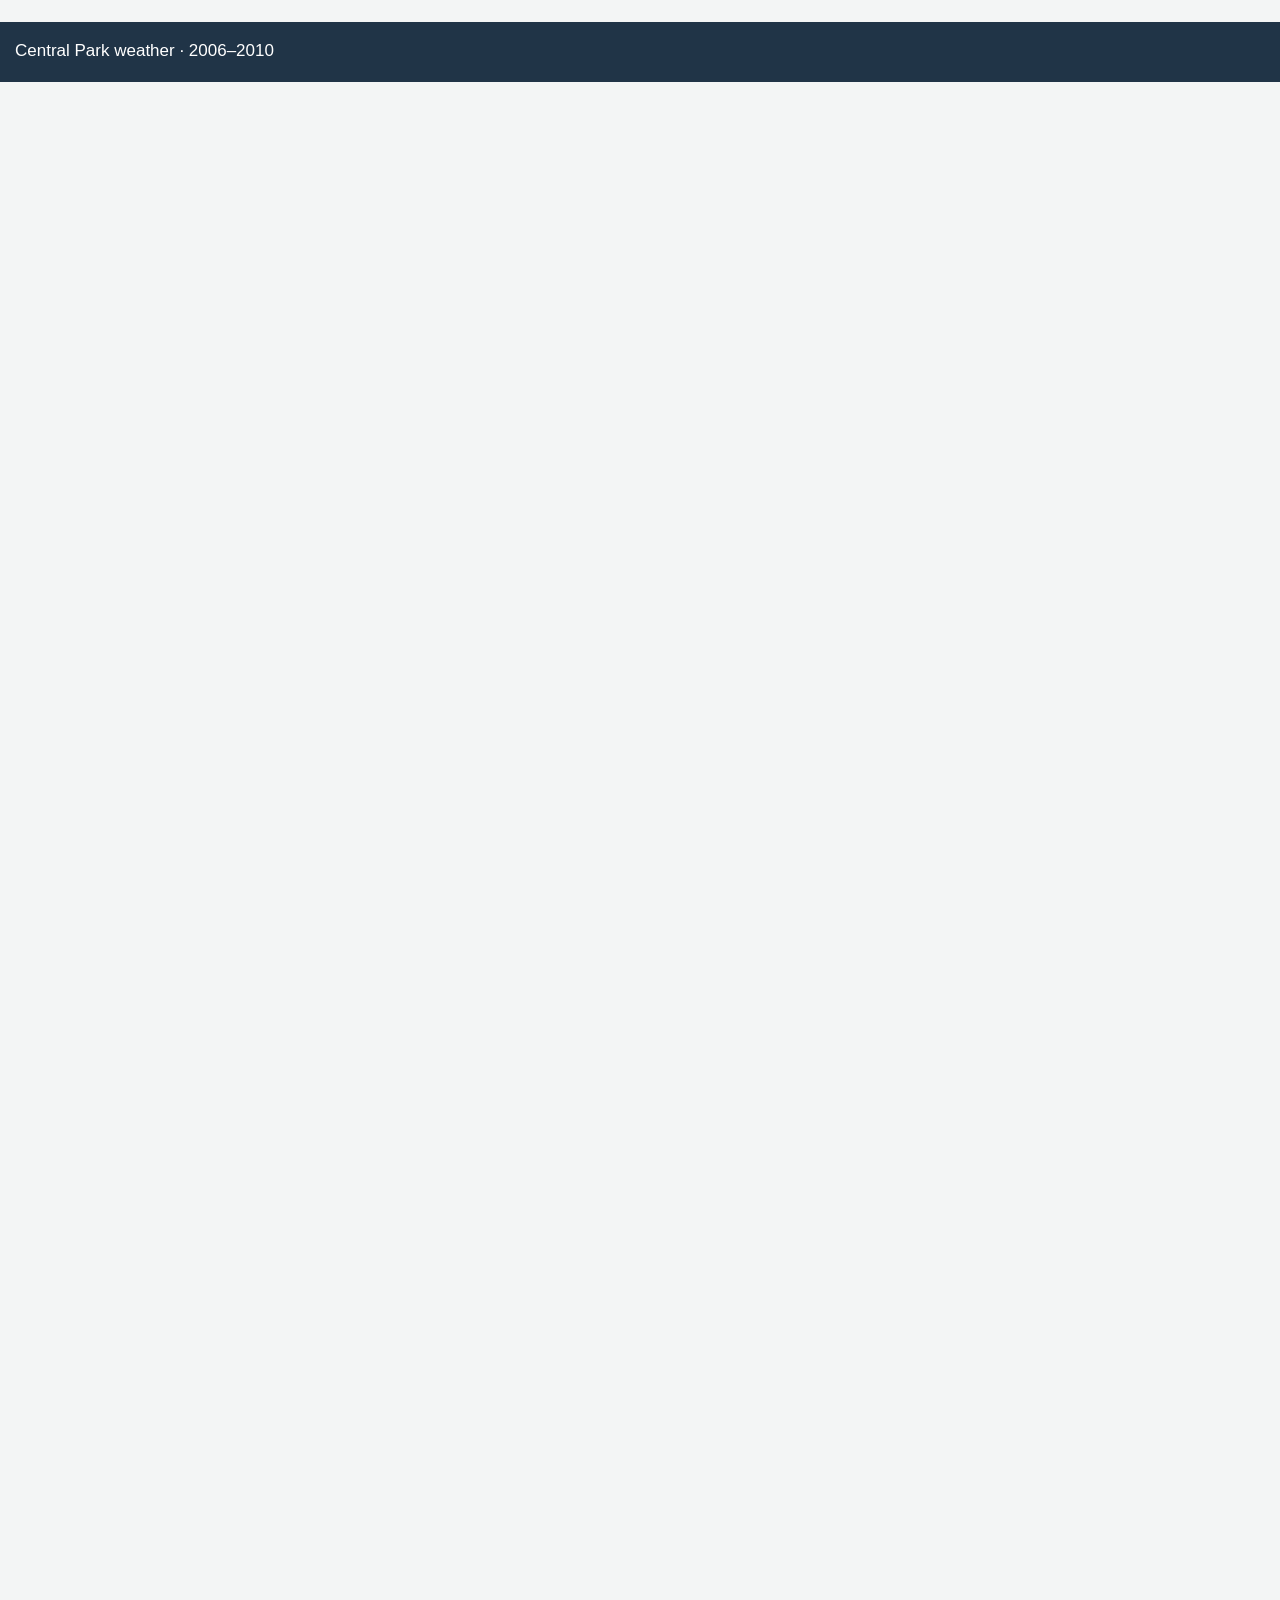
